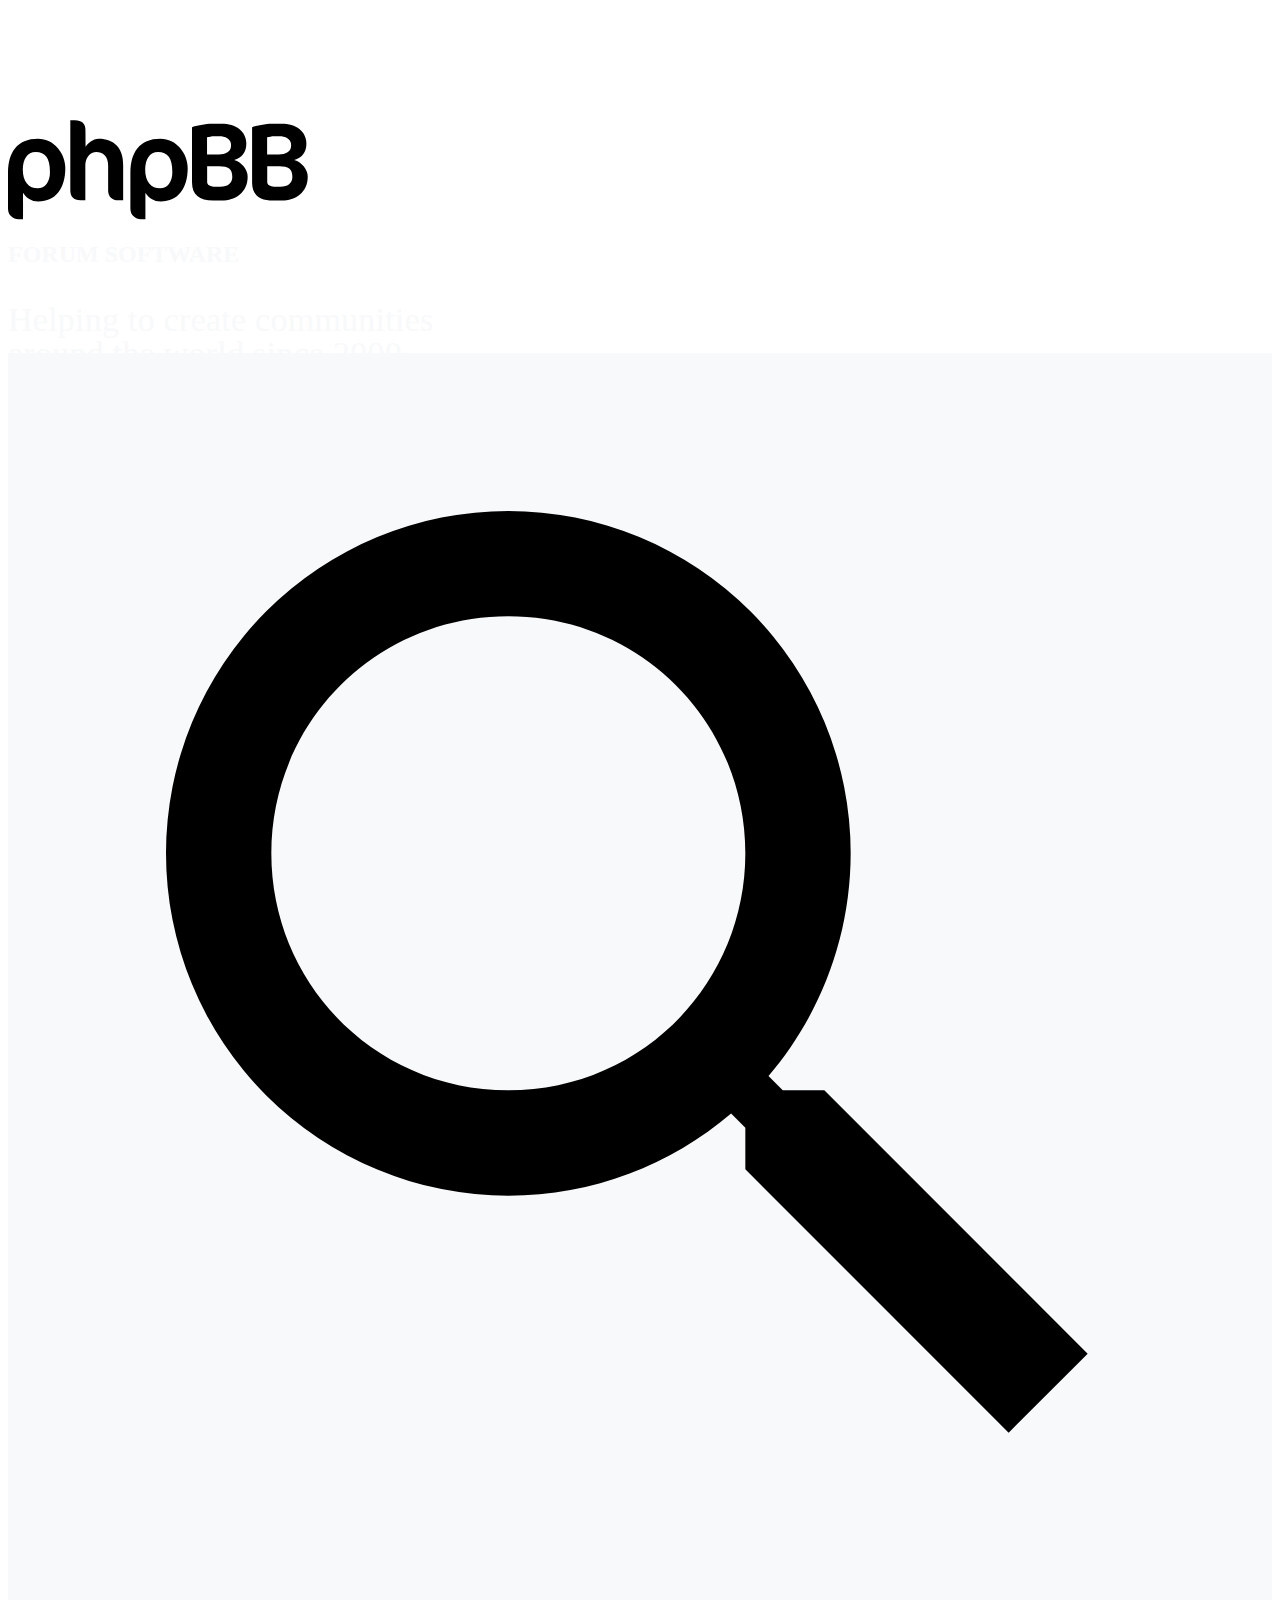
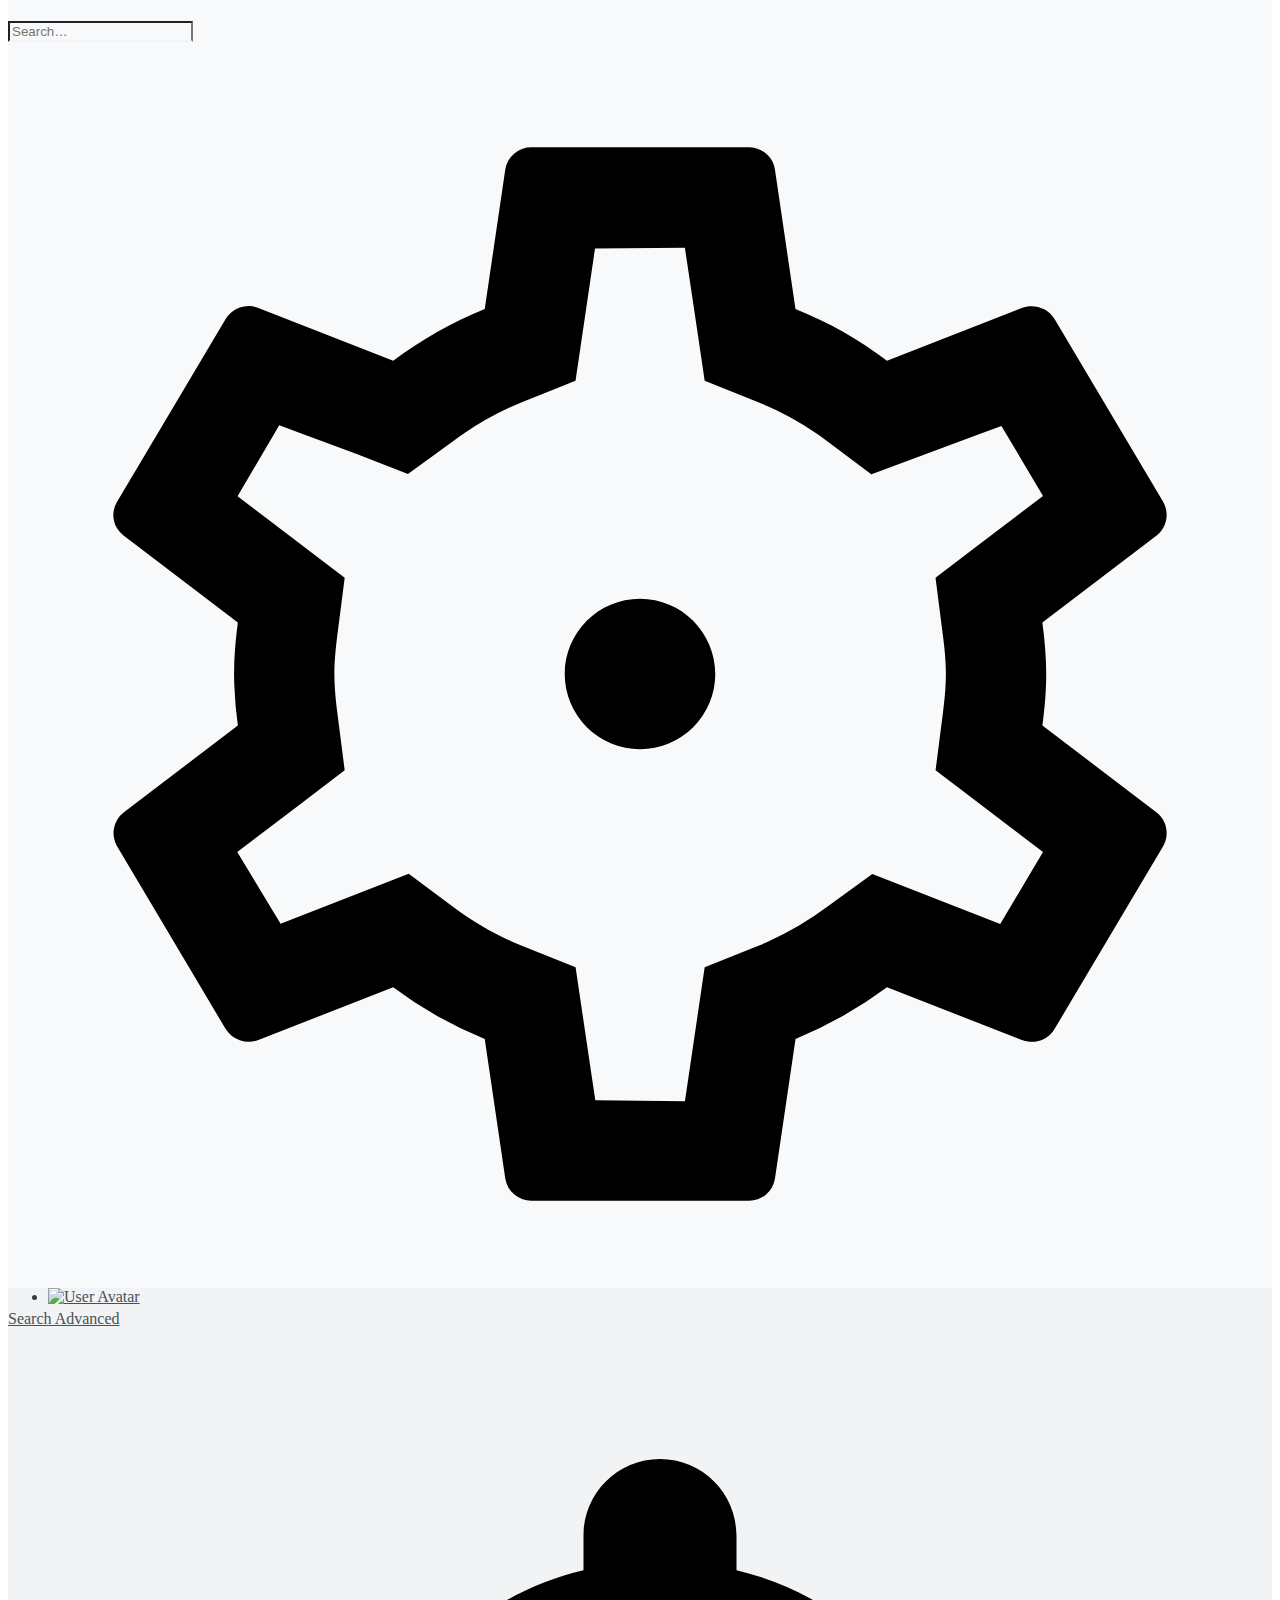
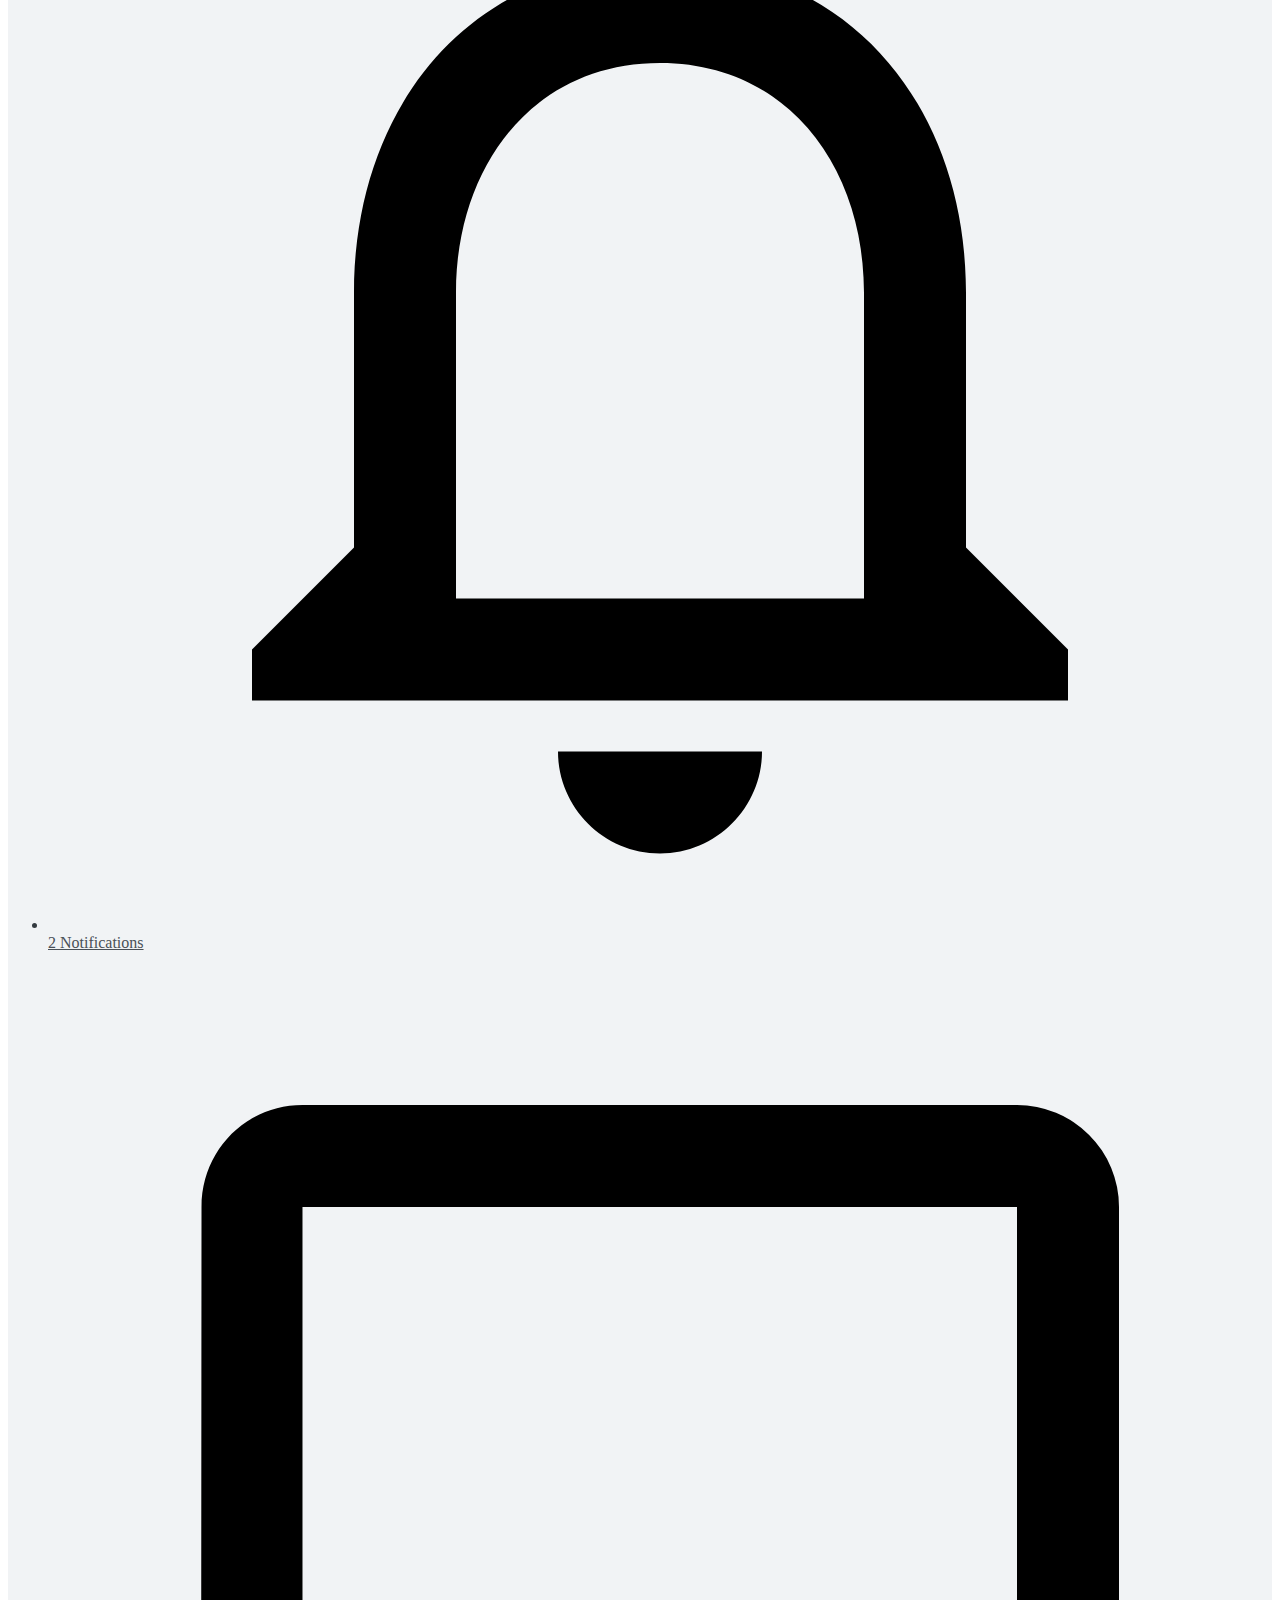
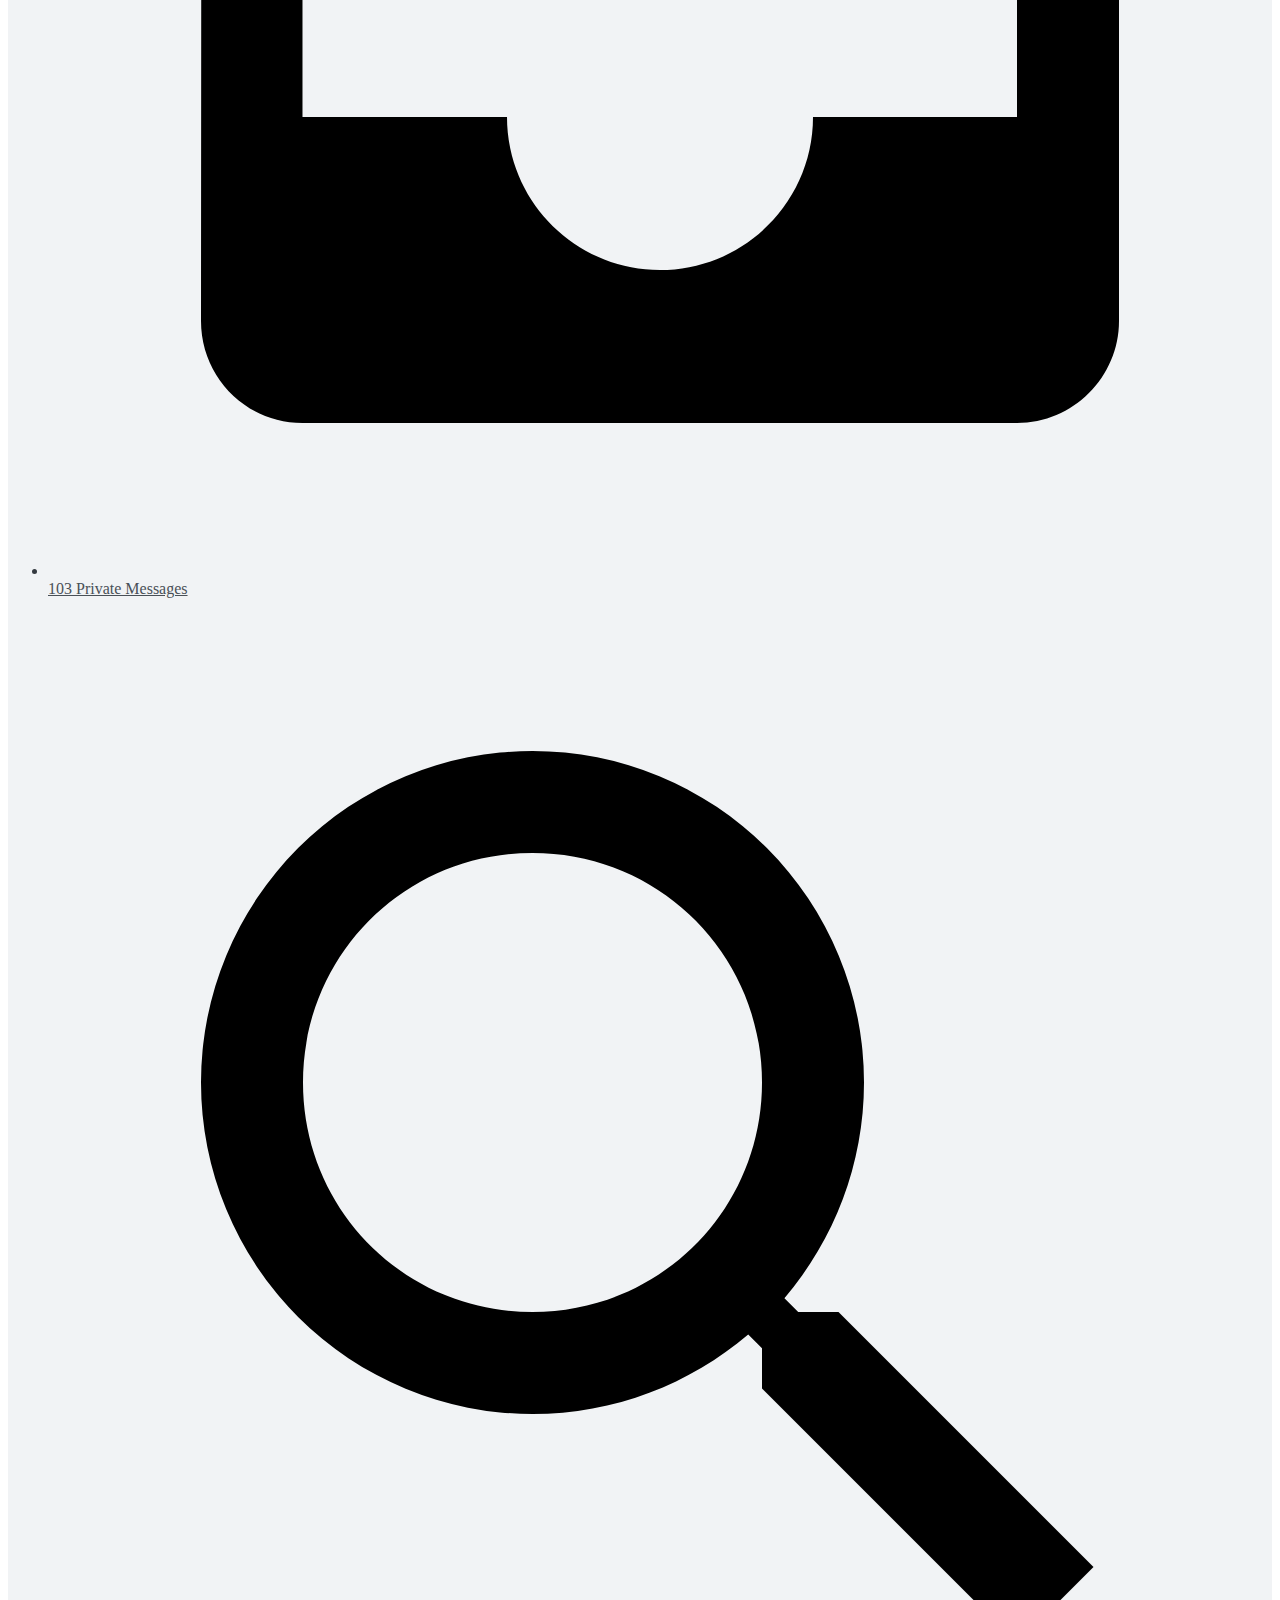
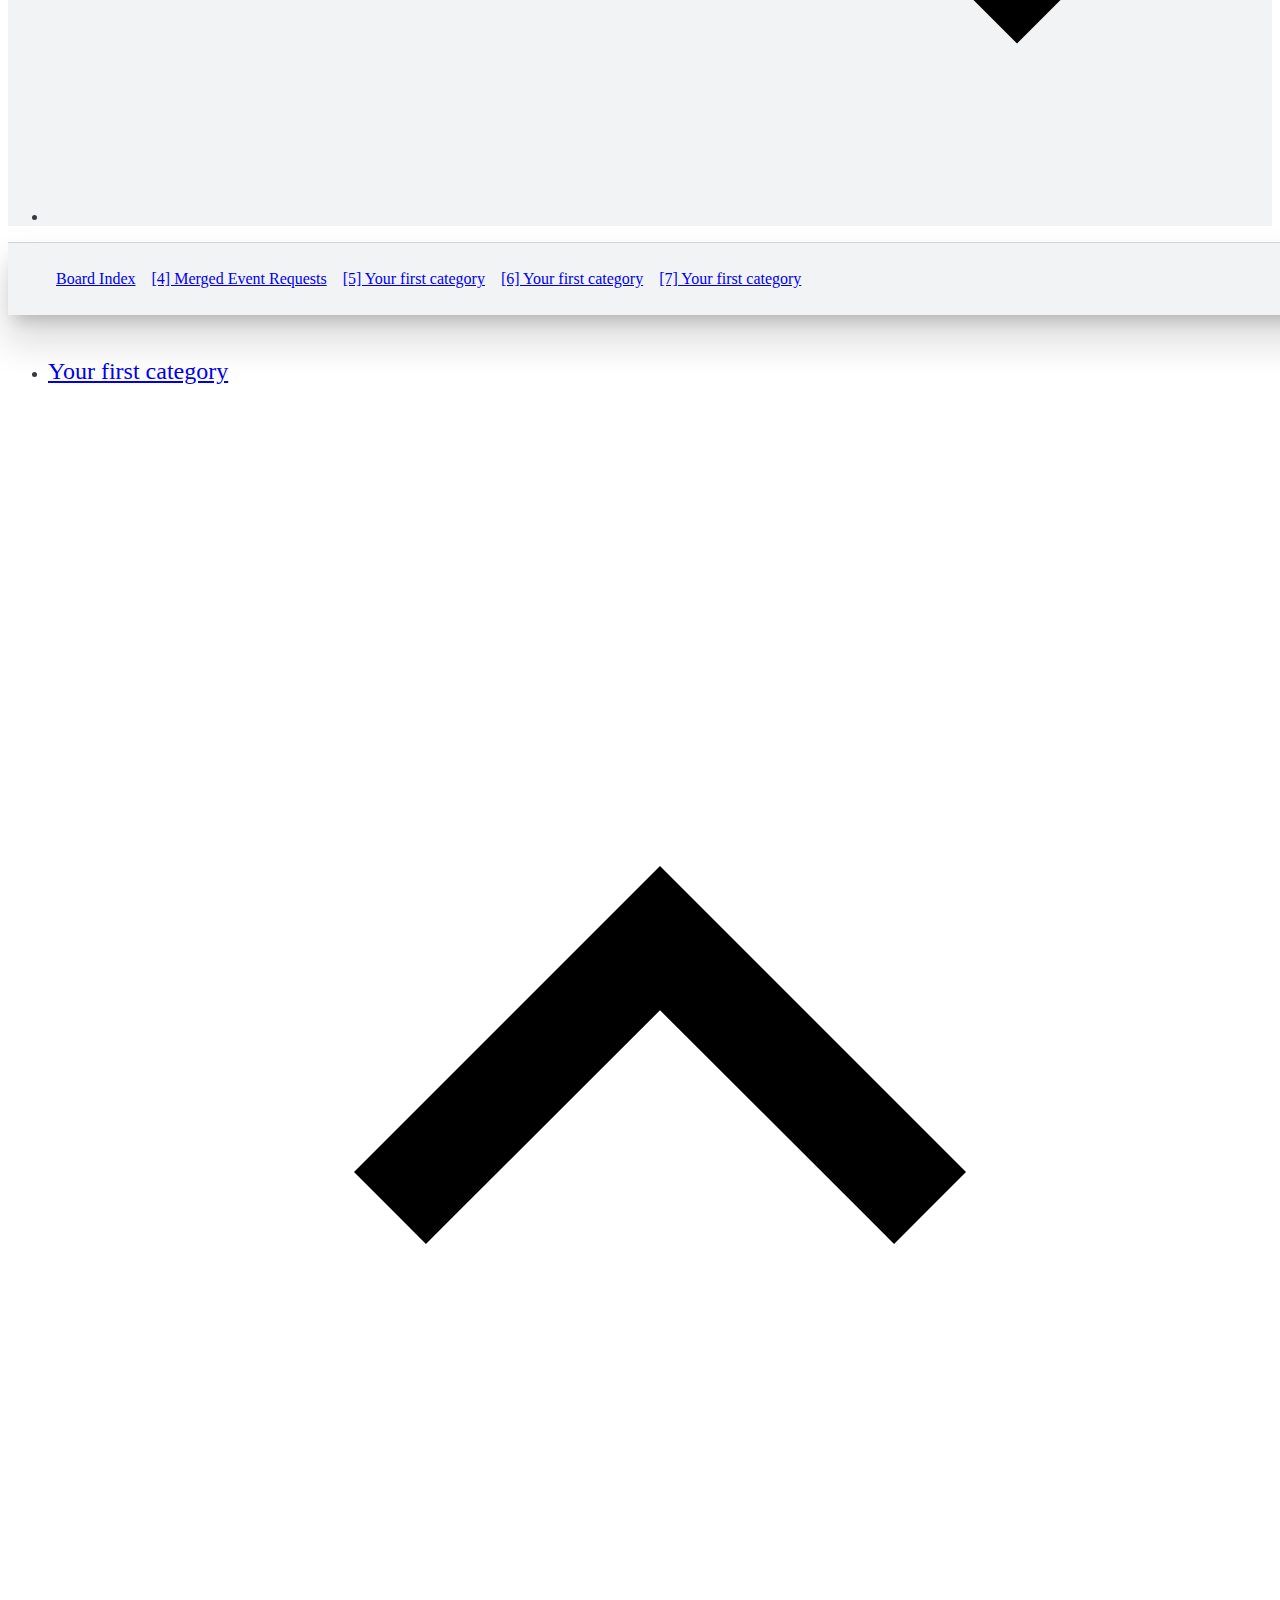
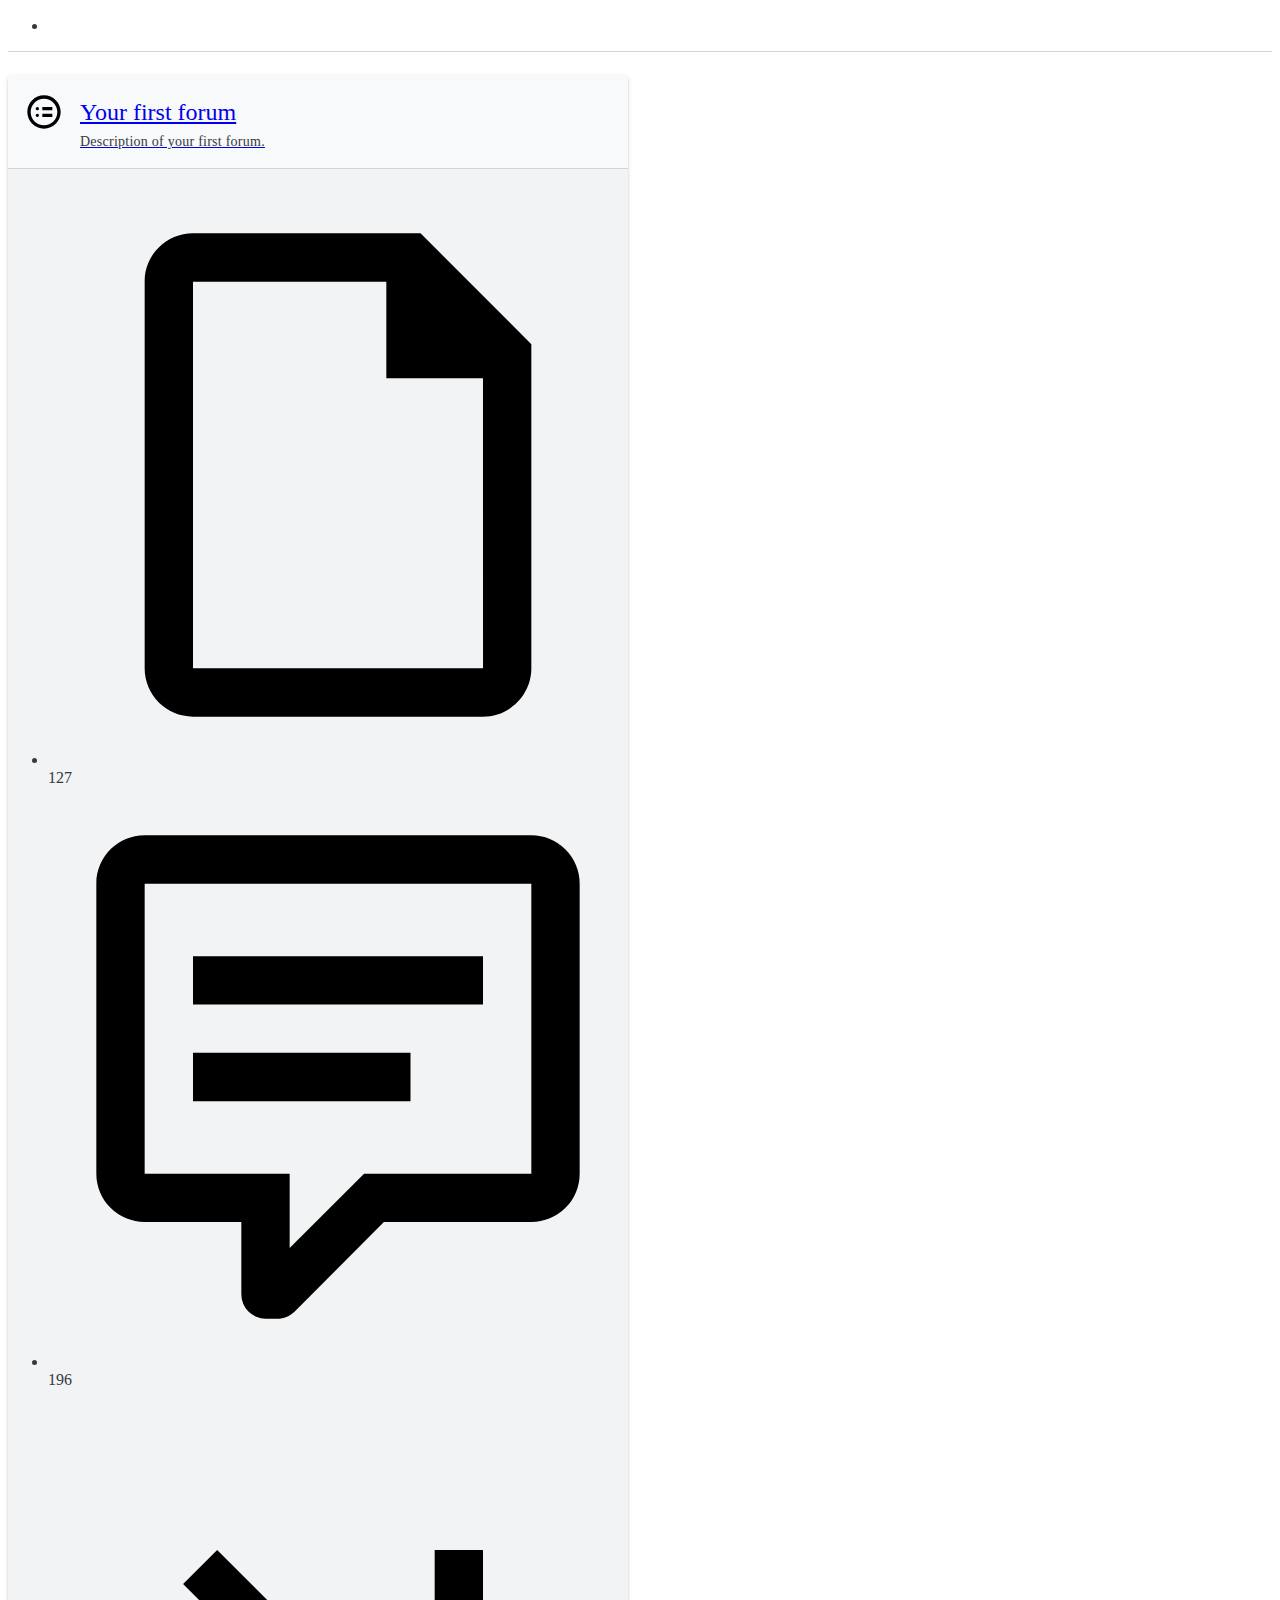
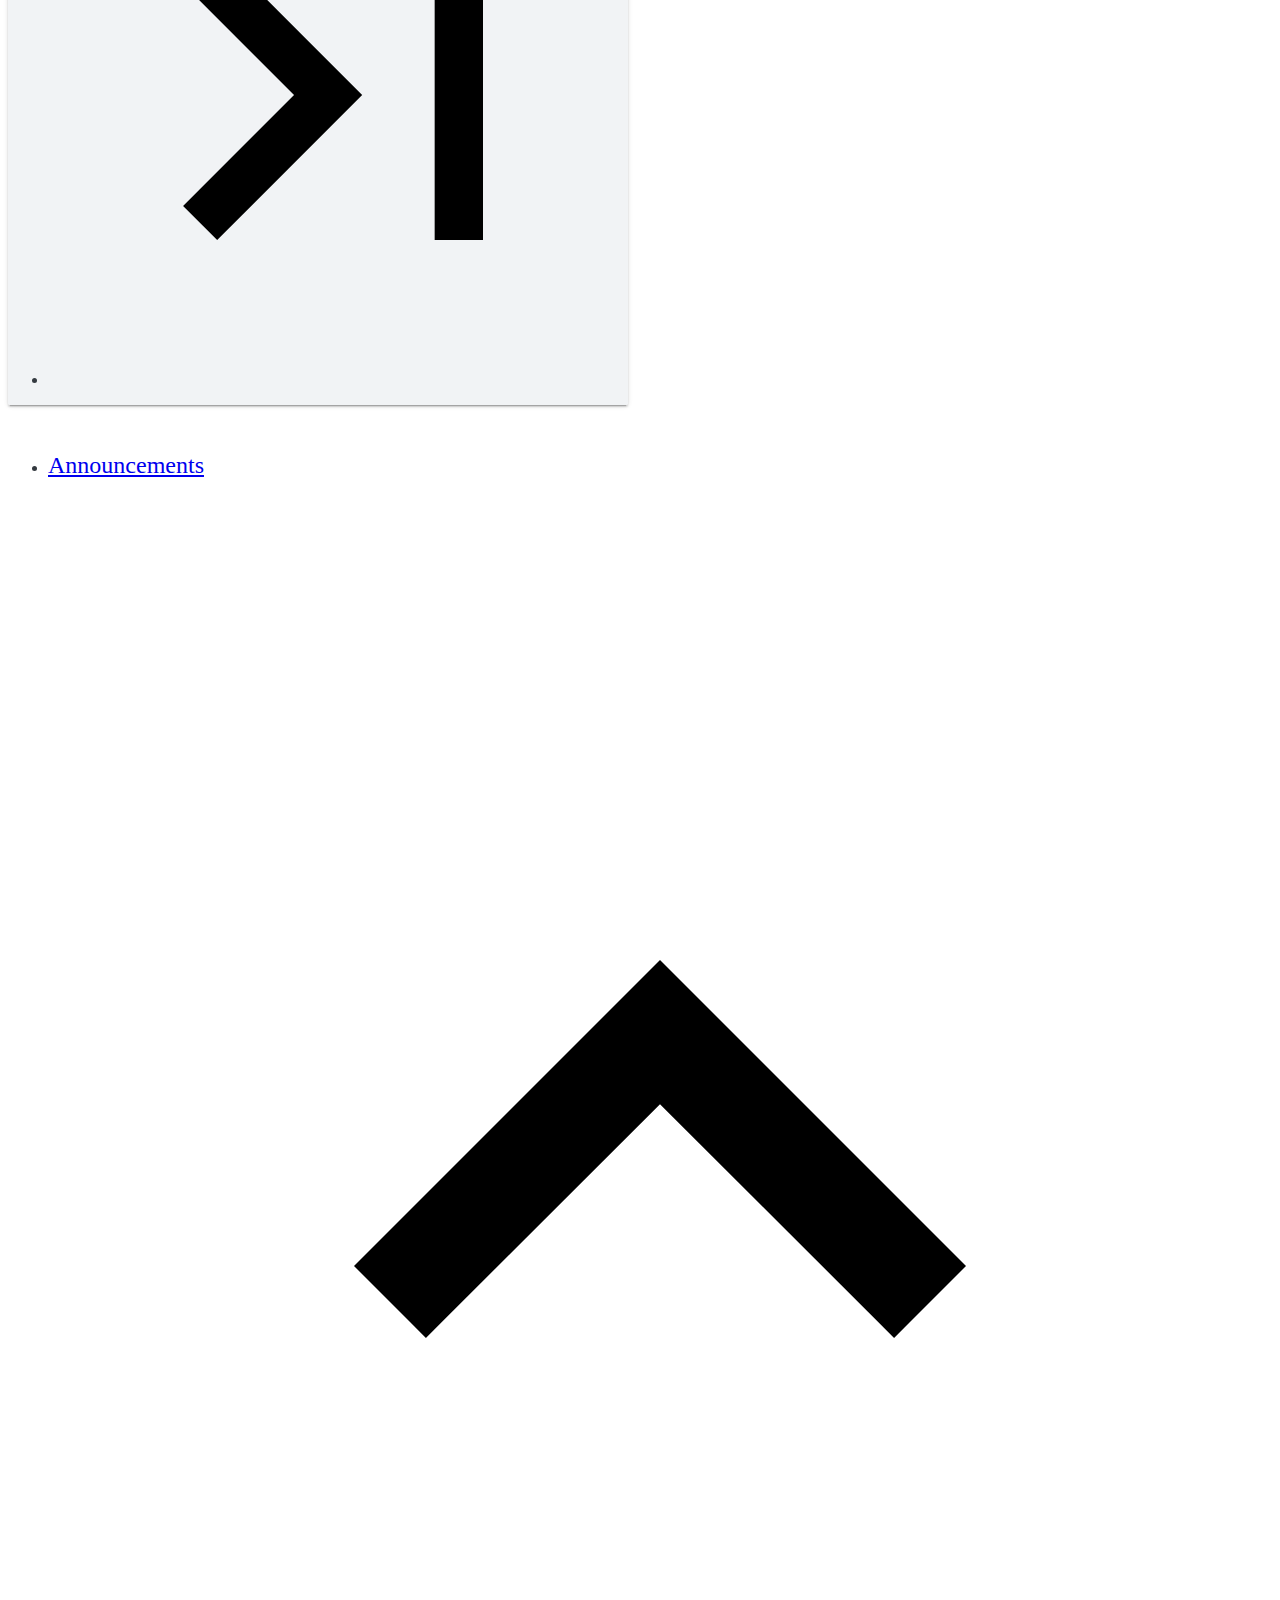
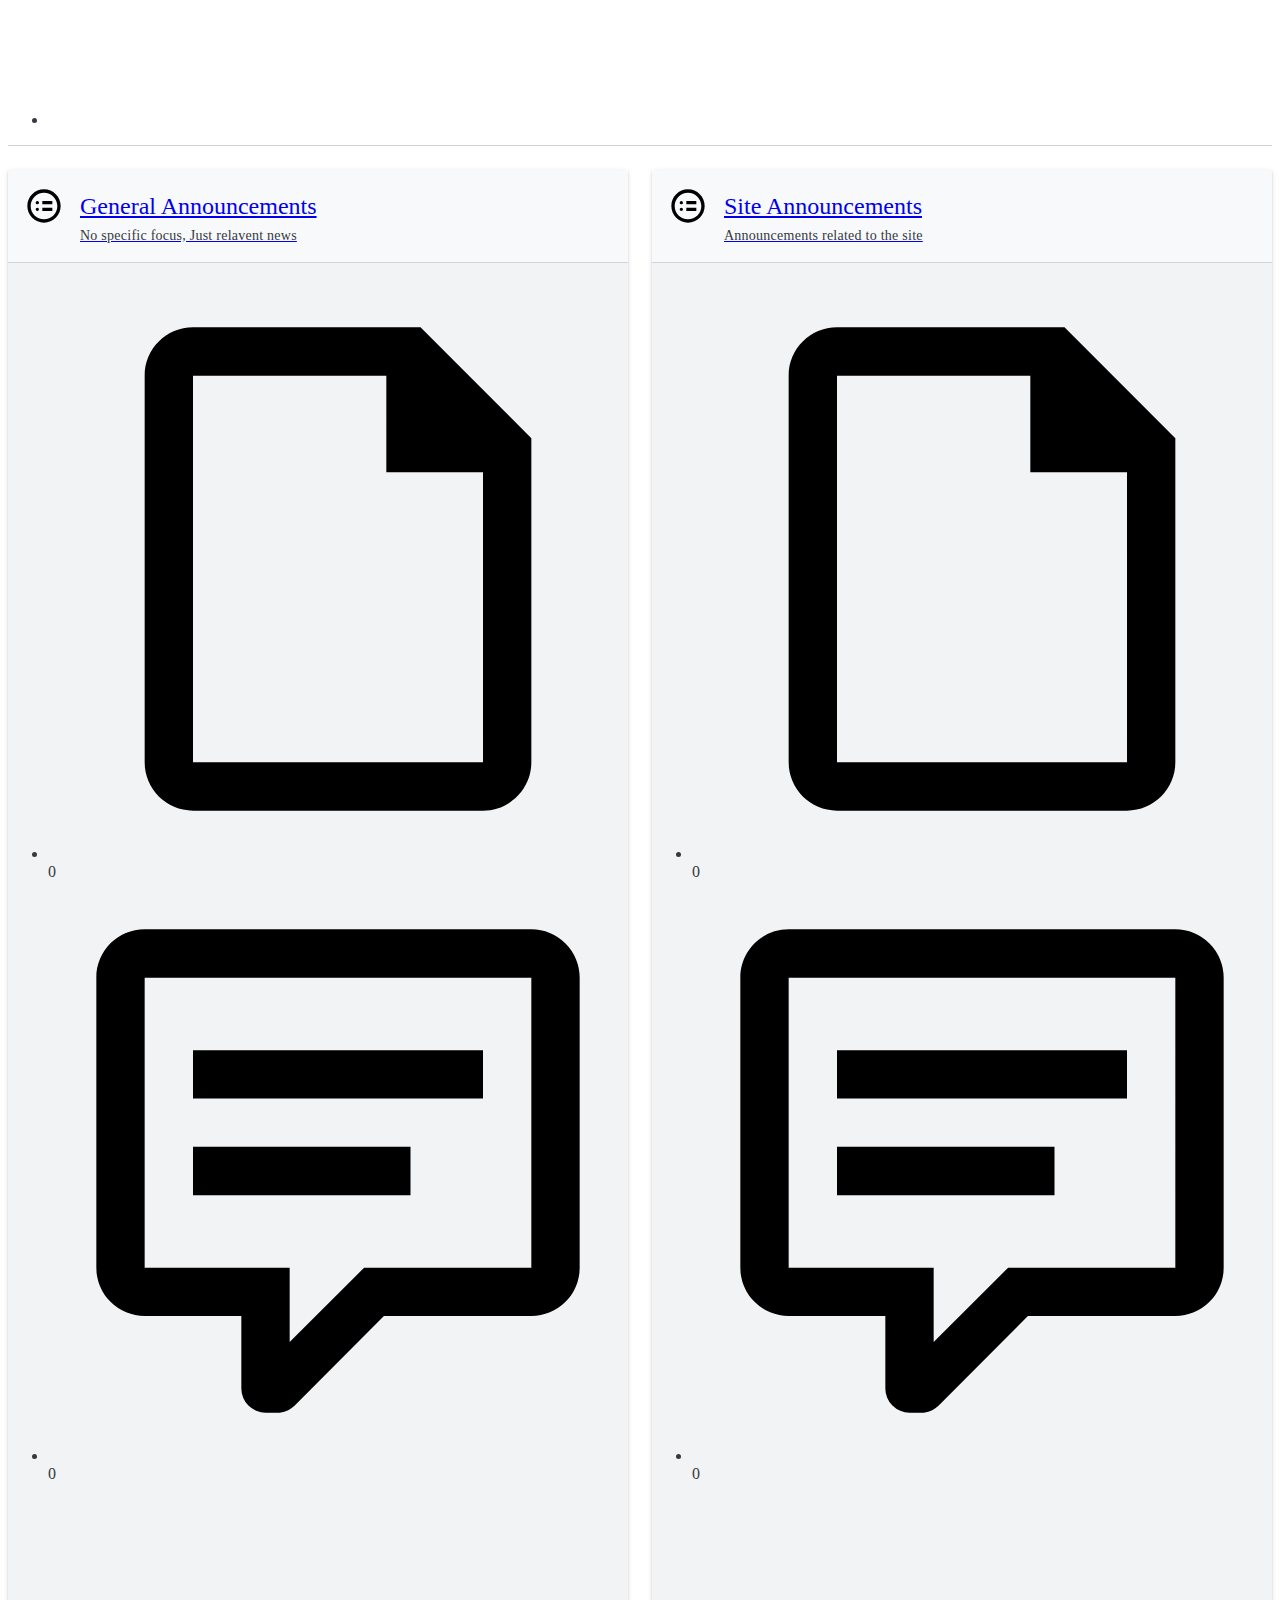
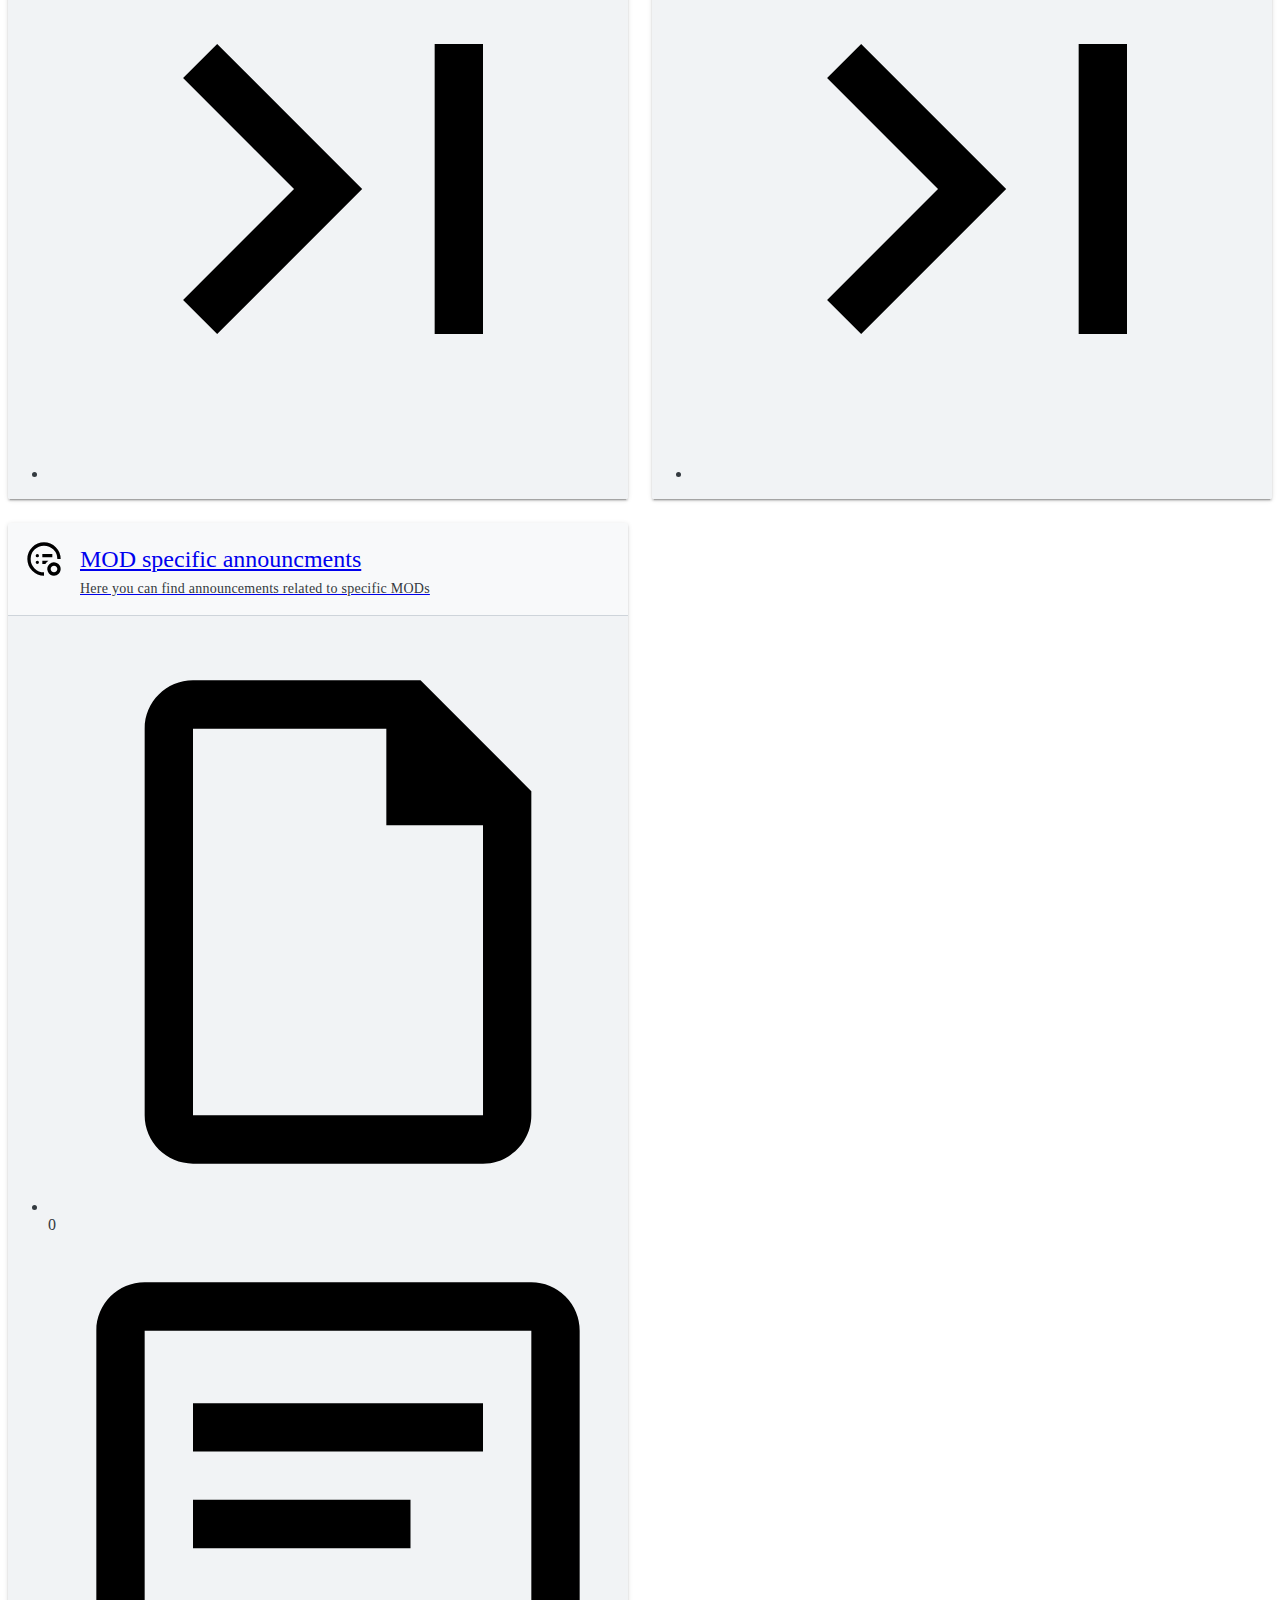
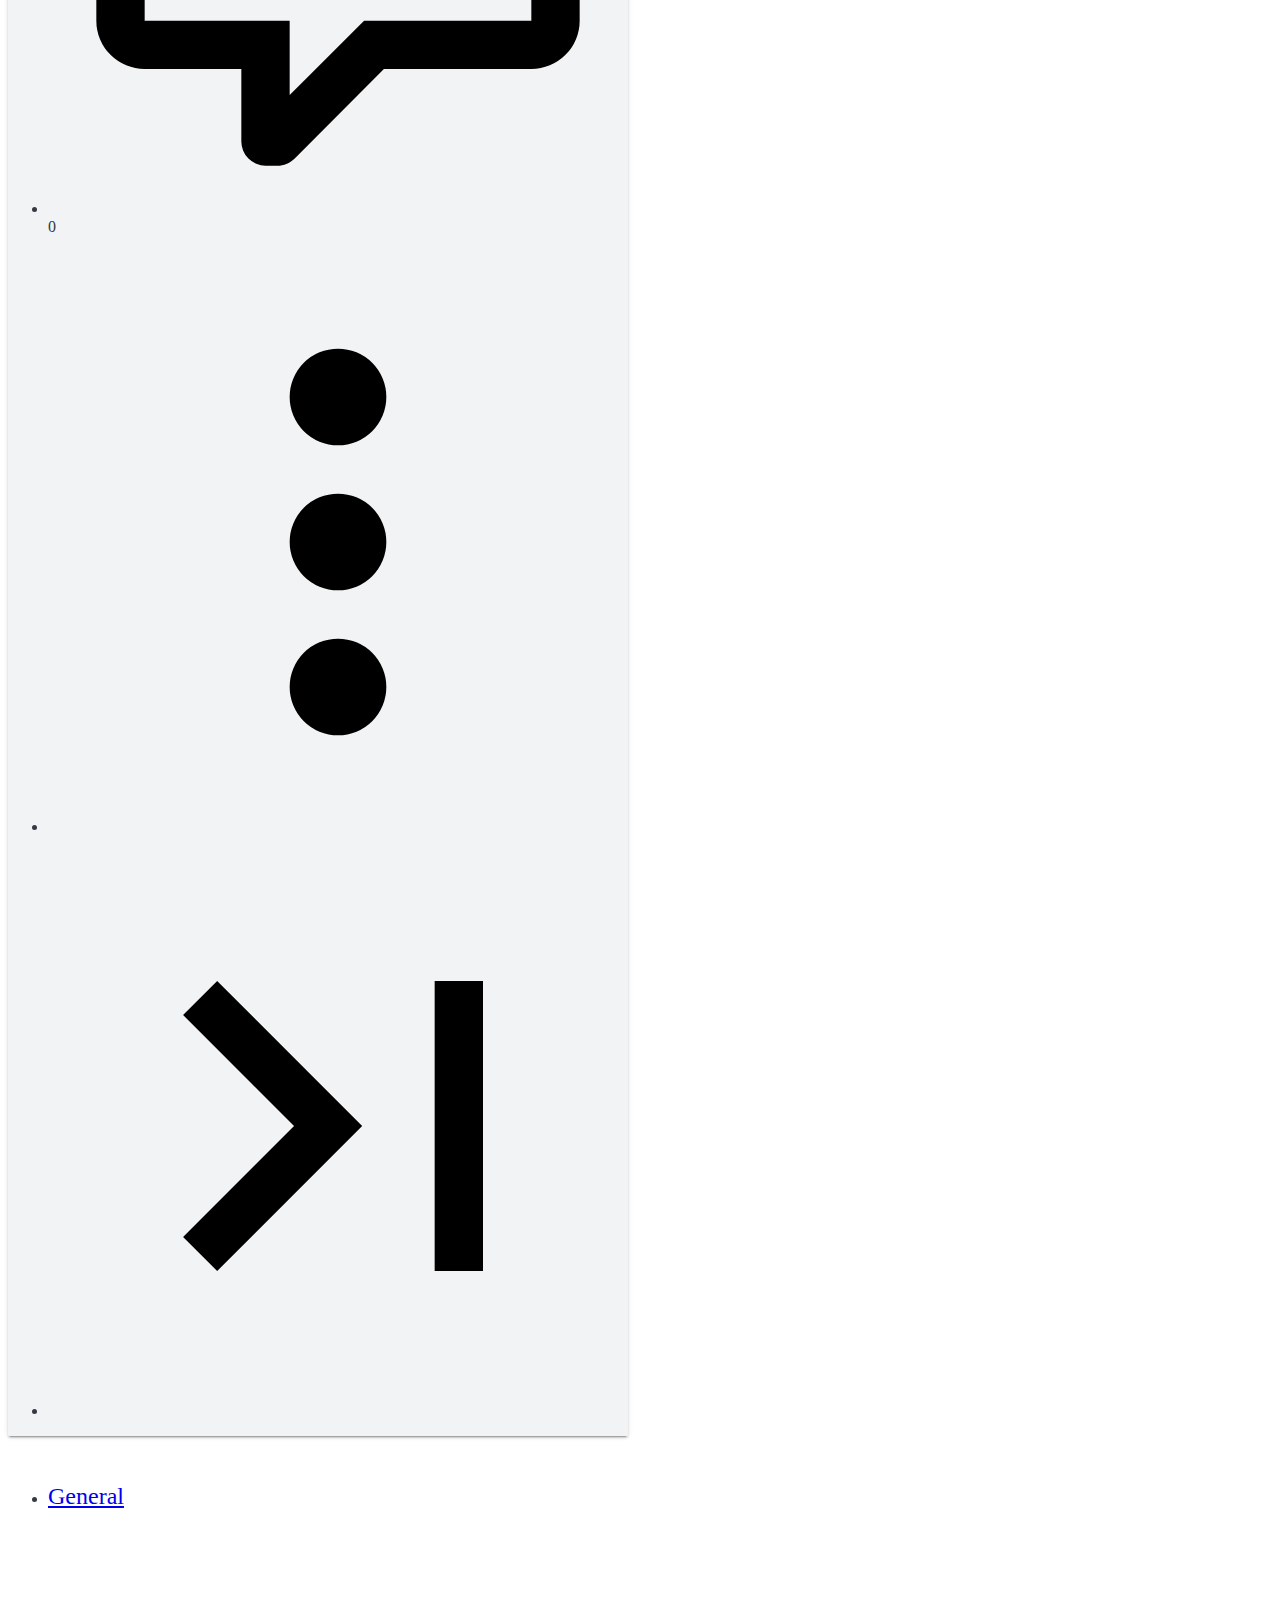
==== tests/views/index.html @ eb9f2563 "rebase all components on base-l 0.21.0 colors" ====
<!DOCTYPE html>
<html lang="en">
	<head>
		<meta charset="utf-8" />
		<meta http-equiv="X-UA-Compatible" content="IE=edge,chrome=1" />
		<meta name="viewport" content="width=device-width,initial-scale=1">
		<meta name="description" content="phpbb forum software">
		<title>Chameleon</title>
		<link href="https://cdn.jsdelivr.net/gh/hanakin/base-l@master/dist/assets/css/core.0.20.0.min.css" rel="stylesheet">
		<link href="../../all/css/theme.0.2.0.css" rel="stylesheet">
		<link href="https://cdn.jsdelivr.net/gh/hanakin/base-l@master/dist/assets/css/utilities.0.20.0.min.css" rel="stylesheet">
	</head>
	<body>
		<nav class="c-drawer t-drawer" data-container="drawer">
			<ul class="c-drawer-nav t-drawer-nav">
				<li class="c-drawer-item t-drawer-item">
					<a class="c-drawer-link t-drawer-link">
						<svg class="o-icon c-drawer-link-icon t-drawer-link-icon" viewBox="0 0 24 24" xmlns="http://www.w3.org/2000/svg" aria-hidden="false" role="img">
							<path fill-rule="evenodd" d="M19,3H5C3.89,3 3,3.89 3,5V9H5V5H19V19H5V15H3V19A2,2 0 0,0 5,21H19A2,2 0 0,0 21,19V5C21,3.89 20.1,3 19,3M10.08,15.58L11.5,17L16.5,12L11.5,7L10.08,8.41L12.67,11H3V13H12.67L10.08,15.58Z" />
						</svg>
						<span class="c-drawer-link-text t-drawer-link-text">Logout</span>
					</a>
				</li>
				<li class="c-drawer-item t-drawer-item">
					<a class="c-drawer-link t-drawer-link">
						<svg class="o-icon c-drawer-link-icon t-drawer-link-icon" viewBox="0 0 24 24" xmlns="http://www.w3.org/2000/svg" aria-hidden="false" role="img">
							<path fill-rule="evenodd" d="M12,2A10,10 0 0,0 2,12A10,10 0 0,0 12,22A10,10 0 0,0 22,12A10,10 0 0,0 12,2M7.07,18.28C7.5,17.38 10.12,16.5 12,16.5C13.88,16.5 16.5,17.38 16.93,18.28C15.57,19.36 13.86,20 12,20C10.14,20 8.43,19.36 7.07,18.28M18.36,16.83C16.93,15.09 13.46,14.5 12,14.5C10.54,14.5 7.07,15.09 5.64,16.83C4.62,15.5 4,13.82 4,12C4,7.59 7.59,4 12,4C16.41,4 20,7.59 20,12C20,13.82 19.38,15.5 18.36,16.83M12,6C10.06,6 8.5,7.56 8.5,9.5C8.5,11.44 10.06,13 12,13C13.94,13 15.5,11.44 15.5,9.5C15.5,7.56 13.94,6 12,6M12,11A1.5,1.5 0 0,1 10.5,9.5A1.5,1.5 0 0,1 12,8A1.5,1.5 0 0,1 13.5,9.5A1.5,1.5 0 0,1 12,11Z" />
						</svg>
						<span class="c-drawer-link-text t-drawer-link-text">Profile</span>
					</a>
				</li>
				<li class="c-drawer-divider t-drawer-divider"></li>
				<li class="c-drawer-item t-drawer-item">
					<a class="c-drawer-link t-drawer-link" data-toggle="drawer-menu">
						<svg class="o-icon c-drawer-link-icon t-drawer-link-icon" viewBox="0 0 24 24" xmlns="http://www.w3.org/2000/svg" aria-hidden="false" role="img">
							<path fill-rule="evenodd" d="M19 8.999c1.654 0 3-1.346 3-3s-1.346-3-3-3a2.993 2.993 0 0 0-2.815 2H2v2h14.185a2.993 2.993 0 0 0 2.815 2zm0-4a1 1 0 1 1 0 2 1 1 0 0 1 0-2zm-10 4c1.302 0 2.401.838 2.815 2H22v2H11.815a2.994 2.994 0 0 1-2.815 2 2.994 2.994 0 0 1-2.815-2H2v-2h4.185a2.993 2.993 0 0 1 2.815-2zm0 4a1 1 0 1 0 0-2 1 1 0 0 0 0 2zm10 2c1.654 0 3 1.346 3 3s-1.346 3-3 3a2.994 2.994 0 0 1-2.815-2H2v-2h14.185a2.993 2.993 0 0 1 2.815-2zm0 4a1 1 0 1 0 0-2 1 1 0 0 0 0 2z" />
						</svg>
						<span class="c-drawer-link-text t-drawer-link-text">User Panel</span>
					</a>
					<ul class="c-drawer-menu t-drawer-menu" data-container="drawer-menu">
						<li class="c-drawer-item t-drawer-item">
							<a class="c-drawer-link t-drawer-link">
								<span class="iconify o-icon o-icon-src-mdi o-icon c-drawer-link-icon t-drawer-link-icon" data-icon="mdi:gauge" data-inline="false" aria-hidden="false"></span>
								<span class="c-drawer-link-text t-drawer-link-text">Forum Overview</span>
							</a>
						</li>
						<li class="c-drawer-item t-drawer-item">
							<a class="c-drawer-link t-drawer-link">
								<svg class="o-icon c-drawer-link-icon t-drawer-link-icon" viewBox="0 0 24 24" xmlns="http://www.w3.org/2000/svg" aria-hidden="false" role="img">
									<path fill-rule="evenodd" d="M3,5H9V11H3V5M5,7V9H7V7H5M11,7H21V9H11V7M11,15H21V17H11V15M5,20L1.5,16.5L2.91,15.09L5,17.17L9.59,12.59L11,14L5,20z" />
								</svg>
								<span class="c-drawer-link-text t-drawer-link-text">Board Preferences</span>
							</a>
						</li>
						<li class="c-drawer-item t-drawer-item">
							<a class="c-drawer-link t-drawer-link">
								<svg class="o-icon c-drawer-link-icon t-drawer-link-icon" viewBox="0 0 24 24" xmlns="http://www.w3.org/2000/svg" aria-hidden="false" role="img">
									<path fill-rule="evenodd" d="M9,5.9 C7.84,5.9 6.9,6.84 6.9,8 C6.9,9.16 7.84,10.1 9,10.1 C10.16,10.1 11.1,9.16 11.1,8 C11.1,6.84 10.16,5.9 9,5.9 Z M9,14.9 C6.03,14.9 2.9,16.36 2.9,17 L2.9,18.1 L15.1,18.1 L15.1,17 C15.1,16.36 11.97,14.9 9,14.9 Z M9,4 C11.21,4 13,5.79 13,8 C13,10.21 11.21,12 9,12 C6.79,12 5,10.21 5,8 C5,5.79 6.79,4 9,4 Z M9,13 C11.67,13 17,14.34 17,17 L17,20 L1,20 L1,17 C1,14.34 6.33,13 9,13 Z M22.0562825,11.392 L22.9239594,12.052 C23.0020914,12.112 23.0226525,12.22 22.9733059,12.308 L22.1508634,13.692 C22.1015168,13.78 21.9945993,13.816 21.9000184,13.78 L20.8760774,13.38 C20.6622423,13.536 20.4319584,13.672 20.1811134,13.772 L20.0248493,14.832 C20.0125127,14.928 19.9261562,15 19.8233509,15 L18.1784657,15 C18.0756604,15 17.9893039,14.928 17.9769673,14.832 L17.8207032,13.772 C17.5698582,13.672 17.3395743,13.54 17.1257392,13.38 L16.1017982,13.78 C16.0113295,13.812 15.9002998,13.78 15.8509532,13.692 L15.0285106,12.308 C14.9791641,12.22 14.9997251,12.112 15.0778572,12.052 L15.9455341,11.392 C15.9290853,11.264 15.9167486,11.132 15.9167486,11 C15.9167486,10.868 15.9290853,10.736 15.9455341,10.608 L15.0778572,9.948 C14.9997251,9.888 14.9750519,9.78 15.0285106,9.692 L15.8509532,8.308 C15.9002998,8.22 16.0072173,8.184 16.1017982,8.22 L17.1257392,8.62 C17.3395743,8.464 17.5698582,8.328 17.8207032,8.228 L17.9769673,7.168 C17.9893039,7.072 18.0756604,7 18.1784657,7 L19.8233509,7 C19.9261562,7 20.0125127,7.072 20.0248493,7.168 L20.1811134,8.228 C20.4319584,8.328 20.6622423,8.46 20.8760774,8.62 L21.9000184,8.22 C21.9904871,8.188 22.1015168,8.22 22.1508634,8.308 L22.9733059,9.692 C23.0226525,9.78 23.0020914,9.888 22.9239594,9.948 L22.0562825,10.608 C22.0727313,10.736 22.085068,10.864 22.085068,11 C22.085068,11.136 22.0727313,11.264 22.0562825,11.392 Z M19.0009083,12.4 C19.7945654,12.4 20.4401828,11.772 20.4401828,11 C20.4401828,10.228 19.7945654,9.6 19.0009083,9.6 C18.2072512,9.6 17.5616338,10.228 17.5616338,11 C17.5616338,11.772 18.2072512,12.4 19.0009083,12.4" />
								</svg>
								<span class="c-drawer-link-text t-drawer-link-text">Profile Settings</span>
							</a>
						</li>
						<li class="c-drawer-item t-drawer-item">
							<a class="c-drawer-link t-drawer-link">
								<span class="iconify o-icon o-icon-src-mdi o-icon c-drawer-link-icon t-drawer-link-icon" data-icon="mdi:account-multiple-outline" data-inline="false" aria-hidden="false"></span>
								<span class="c-drawer-link-text t-drawer-link-text">Groups</span>
							</a>
						</li>
						<li class="c-drawer-item t-drawer-item">
							<a class="c-drawer-link t-drawer-link">
								<svg class="o-icon c-drawer-link-icon t-drawer-link-icon" viewBox="0 0 24 24" xmlns="http://www.w3.org/2000/svg" aria-hidden="false" role="img">
									<path fill-rule="evenodd" d="M5,15L4.4,14.5C2.4,12.6 1,11.4 1,9.9C1,8.7 2,7.7 3.2,7.7C3.9,7.7 4.6,8 5,8.5C5.4,8 6.1,7.7 6.8,7.7C8,7.7 9,8.6 9,9.9C9,11.4 7.6,12.6 5.6,14.5L5,15M15,4A4,4 0 0,0 11,8A4,4 0 0,0 15,12A4,4 0 0,0 19,8A4,4 0 0,0 15,4M15,10.1A2.1,2.1 0 0,1 12.9,8A2.1,2.1 0 0,1 15,5.9C16.16,5.9 17.1,6.84 17.1,8C17.1,9.16 16.16,10.1 15,10.1M15,13C12.33,13 7,14.33 7,17V20H23V17C23,14.33 17.67,13 15,13M21.1,18.1H8.9V17C8.9,16.36 12,14.9 15,14.9C17.97,14.9 21.1,16.36 21.1,17V18.1Z" />
								</svg>
								<span class="c-drawer-link-text t-drawer-link-text">Friends &amp; Foes</span>
							</a>
						</li>
					</ul>
				</li>
				<li class="c-drawer-item t-drawer-item">
					<a class="c-drawer-link t-drawer-link" data-toggle="drawer-menu">
						<svg class="o-icon c-drawer-link-icon t-drawer-link-icon" viewBox="0 0 24 24" xmlns="http://www.w3.org/2000/svg" aria-hidden="false" role="img">
							<path fill-rule="evenodd" d="M10.61 14.87l-1.44 1.41.718.732-1.459 1.426L2 12.004l1.436-1.437.705.706 7.169-7.145-.726-.726L12.004 2l6.435 6.44-1.42 1.423-.711-.71-1.432 1.423L22 17.712 17.722 22l-7.112-7.13zm-2.857-.02l2.84-2.843 7.124 7.133 1.426-1.43-7.125-7.121 2.858-2.856-2.164-2.162-7.123 7.116 2.164 2.162z" />
						</svg>
						<span class="c-drawer-link-text t-drawer-link-text">Moderation Panel</span>
					</a>
					<ul class="c-drawer-menu t-drawer-menu" data-container="drawer-menu">
						<li class="c-drawer-item t-drawer-item">
							<a class="c-drawer-link t-drawer-link">
								<svg class="o-icon c-drawer-link-icon t-drawer-link-icon" viewBox="0 0 24 24" xmlns="http://www.w3.org/2000/svg" aria-hidden="false" role="img">
									<path fill-rule="evenodd" d="M13 2.05v3.03c3.39.49 6 3.39 6 6.92 0 .9-.18 1.75-.48 2.54l2.6 1.53c.56-1.24.88-2.62.88-4.07 0-5.18-3.95-9.45-9-9.95zM12 19c-3.87 0-7-3.13-7-7 0-3.53 2.61-6.43 6-6.92V2.05c-5.06.5-9 4.76-9 9.95 0 5.52 4.47 10 9.99 10 3.31 0 6.24-1.61 8.06-4.09l-2.6-1.53C16.17 17.98 14.21 19 12 19z" />
								</svg>
								<span class="c-drawer-link-text t-drawer-link-text">Queue</span>
							</a>
						</li>
						<li class="c-drawer-item t-drawer-item">
							<a class="c-drawer-link t-drawer-link">
								<svg class="o-icon c-drawer-link-icon t-drawer-link-icon" viewBox="0 0 24 24" xmlns="http://www.w3.org/2000/svg" aria-hidden="false" role="img">
									<path fill-rule="evenodd" d="M11,15H13V17H11V15M11,7H13V13H11V7M12,2C6.47,2 2,6.5 2,12A10,10 0 0,0 12,22A10,10 0 0,0 22,12A10,10 0 0,0 12,2M12,20A8,8 0 0,1 4,12A8,8 0 0,1 12,4A8,8 0 0,1 20,12A8,8 0 0,1 12,20Z" />
								</svg>
								<span class="c-drawer-link-text t-drawer-link-text">Reports</span>
							</a>
						</li>
						<li class="c-drawer-item t-drawer-item">
							<a class="c-drawer-link t-drawer-link">
								<svg viewBox="0 0 24 24" xmlns="http://www.w3.org/2000/svg" class="o-icon c-drawer-link-icon t-drawer-link-icon">
									<svg class="o-icon c-drawer-link-icon t-drawer-link-icon" viewBox="0 0 24 24" xmlns="http://www.w3.org/2000/svg" aria-hidden="false" role="img">
										<path fill-rule="evenodd" d="M19.5 3.5L18 2l-1.5 1.5L15 2l-1.5 1.5L12 2l-1.5 1.5L9 2 7.5 3.5 6 2 4.5 3.5 3 2v20l1.5-1.5L6 22l1.5-1.5L9 22l1.5-1.5L12 22l1.5-1.5L15 22l1.5-1.5L18 22l1.5-1.5L21 22V2l-1.5 1.5zM19 19.09H5V4.91h14v14.18zM6 15h12v2H6zm0-4h12v2H6zm0-4h12v2H6z" />
									</svg>
									<span class="c-drawer-link-text t-drawer-link-text">Notes</span>
							</a>
						</li>
						<li class="c-drawer-item t-drawer-item">
							<a class="c-drawer-link t-drawer-link">
								<svg class="o-icon c-drawer-link-icon t-drawer-link-icon" viewBox="0 0 24 24" xmlns="http://www.w3.org/2000/svg" aria-hidden="false" role="img">
									<path fill-rule="evenodd" d="M12,2L1,21H23M12,6L19.53,19H4.47M11,10V14H13V10M11,16V18H13V16" />
								</svg>
								<span class="c-drawer-link-text t-drawer-link-text">Warnings</span>
							</a>
						</li>
						<li class="c-drawer-item t-drawer-item">
							<a class="c-drawer-link t-drawer-link">
								<span class="iconify o-icon o-icon-src-mdi o-icon c-drawer-link-icon t-drawer-link-icon" data-icon="mdi:clipboard-text-outline" data-inline="false" aria-hidden="false"></span>
								<span class="c-drawer-link-text t-drawer-link-text">Logs</span>
							</a>
						</li>
						<li class="c-drawer-item t-drawer-item">
							<a class="c-drawer-link t-drawer-link">
								<span class="iconify o-icon o-icon-src-mdi o-icon c-drawer-link-icon t-drawer-link-icon" data-icon="mdi:cancel" data-inline="false" aria-hidden="false"></span>
								<span class="c-drawer-link-text t-drawer-link-text">Bans</span>
							</a>
						</li>
					</ul>
				</li>
				<li class="c-drawer-item t-drawer-item">
					<a class="c-drawer-link t-drawer-link">
						<svg class="o-icon c-drawer-link-icon t-drawer-link-icon" viewBox="0 0 24 24" xmlns="http://www.w3.org/2000/svg" aria-hidden="false" role="img">
							<path fill-rule="evenodd" d="M12,1L3,5V11C3,16.55 6.84,21.74 12,23C17.16,21.74 21,16.55 21,11V5L12,1M12,3.18L19,6.3V11.22C19,12.92 18.5,14.65 17.65,16.17C16,14.94 13.26,14.5 12,14.5C10.74,14.5 8,14.94 6.35,16.17C5.5,14.65 5,12.92 5,11.22V6.3L12,3.18M12,6A3.5,3.5 0 0,0 8.5,9.5A3.5,3.5 0 0,0 12,13A3.5,3.5 0 0,0 15.5,9.5A3.5,3.5 0 0,0 12,6M12,8A1.5,1.5 0 0,1 13.5,9.5A1.5,1.5 0 0,1 12,11A1.5,1.5 0 0,1 10.5,9.5A1.5,1.5 0 0,1 12,8M12,16.5C13.57,16.5 15.64,17.11 16.53,17.84C15.29,19.38 13.7,20.55 12,21C10.3,20.55 8.71,19.38 7.47,17.84C8.37,17.11 10.43,16.5 12,16.5Z" />
						</svg>
						<span class="c-drawer-link-text t-drawer-link-text">Administrator Panel</span>
					</a>
				</li>
				<li class="c-drawer-divider t-drawer-divider"></li>
				<li class="c-drawer-item t-drawer-item">
					<a class="c-drawer-link t-drawer-link" data-toggle="drawer-menu">
						<svg class="o-icon c-drawer-link-icon t-drawer-link-icon" viewBox="0 0 24 24" xmlns="http://www.w3.org/2000/svg" aria-hidden="false" role="img">
							<path fill-rule="evenodd" d="M17.414,0 L22,4.586 L22,18 C22,19.103 21.103,20 20,20 L8,20 C6.897,20 6,19.103 6,18 L6,2 C6,0.898 6.897,0 8,0 L17.414,0 Z M20.001,18 L20,6 L16,6 L16,2 L8,2 L8,18 L20.001,18 Z M4,4 L4,22 L20,22 L20,24 L4,24 C2.8954305,24 2,23.1045695 2,22 L2,4 L4,4 Z" />
						</svg>
						<span class="c-drawer-link-text t-drawer-link-text">Quick Links</span>
					</a>
					<ul class="c-drawer-menu t-drawer-menu" data-container="drawer-menu">
						<li class="c-drawer-item t-drawer-item">
							<a class="c-drawer-link t-drawer-link">
								<svg class="o-icon c-drawer-link-icon t-drawer-link-icon" viewBox="0 0 24 24" xmlns="http://www.w3.org/2000/svg" aria-hidden="false" role="img">
									<path fill-rule="evenodd" d="M15.414 2H6c-1.103 0-2 .898-2 2v16c0 1.103.897 2 2 2h12c1.103 0 2-.897 2-2V6.586L15.414 2zm2.587 18H6V4h8v4h4l.001 12zM12 11l-.934 2.066L9 14l2.066.934L12 17l.942-2.066L15 14l-2.058-.934L12 11z" />
								</svg>
								<span class="c-drawer-link-text t-drawer-link-text">Your Posts</span>
							</a>
						</li>
						<li class="c-drawer-item t-drawer-item">
							<a class="c-drawer-link t-drawer-link">
								<svg class="o-icon c-drawer-link-icon t-drawer-link-icon" viewBox="0 0 24 24" xmlns="http://www.w3.org/2000/svg" aria-hidden="false" role="img">
									<path fill-rule="evenodd" d="M15.414 2H6c-1.103 0-2 .898-2 2v16c0 1.103.897 2 2 2h12c1.103 0 2-.897 2-2V6.586L15.414 2zM10 4h4v4h4v3h2v2h-2v3h2v2h-2l.001 2H15v2h-2v-2h-3v2H8v-2H6v-2H4v-2h2v-3H4v-2h2V8H4V6h2V4h2V2h2v2z" />
								</svg>
								<span class="c-drawer-link-text t-drawer-link-text">New Posts</span>
							</a>
						</li>
						<li class="c-drawer-item t-drawer-item">
							<a class="c-drawer-link t-drawer-link">
								<svg class="o-icon c-drawer-link-icon t-drawer-link-icon" viewBox="0 0 24 24" xmlns="http://www.w3.org/2000/svg" aria-hidden="false" role="img">
									<path fill-rule="evenodd" d="M15.414 2H6c-1.103 0-2 .898-2 2v16c0 1.103.897 2 2 2h12c1.103 0 2-.897 2-2V6.586L15.414 2zm2.587 18H6V4h8v4h4l.001 12zM8 11v2h6v-2H8zm0 4v2h8v-2H8z" />
								</svg>
								<span class="c-drawer-link-text t-drawer-link-text">Unread Posts</span>
							</a>
						</li>
						<li class="c-drawer-item t-drawer-item">
							<a class="c-drawer-link t-drawer-link">
								<svg class="o-icon c-drawer-link-icon t-drawer-link-icon" viewBox="0 0 24 24" xmlns="http://www.w3.org/2000/svg" aria-hidden="false" role="img">
									<path fill-rule="evenodd" d="M15.414 2H6c-1.103 0-2 .898-2 2v16c0 1.103.897 2 2 2h12c1.103 0 2-.897 2-2V6.586L15.414 2zm2.587 18H6V4h8v4h4l.001 12zM11 10v5h2v-5h-2zm1 8a1 1 0 1 0 0-2 1 1 0 0 0 0 2z" />
								</svg>
								<span class="c-drawer-link-text t-drawer-link-text">Unanswered Topics</span>
							</a>
						</li>
						<li class="c-drawer-item t-drawer-item">
							<a class="c-drawer-link t-drawer-link">
								<svg class="o-icon c-drawer-link-icon t-drawer-link-icon" viewBox="0 0 24 24" xmlns="http://www.w3.org/2000/svg" aria-hidden="false" role="img">
									<path fill-rule="evenodd" d="M15.414 2H6c-1.103 0-2 .898-2 2v16c0 1.103.897 2 2 2h12c1.103 0 2-.897 2-2V6.586L15.414 2zm2.587 18H6V4h8v4h4l.001 12zm-4.695-4.811h2.944v-1.167h-2.223l-1.135-2.27-.931 2.793-1.635-4.25-1.397 3.727H7.75v1.167h1.988l.602-1.608L12.04 18l1.068-3.207.198.397z" />
								</svg>
								<span class="c-drawer-link-text t-drawer-link-text">Active Topics</span>
							</a>
						</li>
					</ul>
				</li>
				<li class="c-drawer-item t-drawer-item">
					<a class="c-drawer-link t-drawer-link">
						<svg class="o-icon c-drawer-link-icon t-drawer-link-icon" viewBox="0 0 24 24" xmlns="http://www.w3.org/2000/svg" aria-hidden="false" role="img">
							<path fill-rule="evenodd" d="M12 22C6.486 22 2 17.515 2 12 2 6.487 6.486 2 12 2s10 4.486 10 10c0 5.515-4.486 10-10 10zm0-18c4.411 0 8 3.589 8 8s-3.589 8-8 8-8-3.589-8-8 3.589-8 8-8zm1 11v-1.125A4.011 4.011 0 0 0 16 10c0-2.205-1.795-4-4-4s-4 1.795-4 4h2a2 2 0 1 1 2 2h-1v3h2zm-1 3.25a1.25 1.25 0 1 0 0-2.5 1.25 1.25 0 0 0 0 2.5z" />
						</svg>
						<span class="c-drawer-link-text t-drawer-link-text">Faqs</span>
					</a>
				</li>
				<li class="c-drawer-item t-drawer-item">
					<a class="c-drawer-link t-drawer-link">
						<svg class="o-icon c-drawer-link-icon t-drawer-link-icon" viewBox="0 0 24 24" xmlns="http://www.w3.org/2000/svg" aria-hidden="false" role="img">
							<path fill-rule="evenodd" d="M20 4H4c-1.1 0-2 .9-2 2v12c0 1.1.9 2 2 2h16c1.1 0 2-.9 2-2V6c0-1.1-.9-2-2-2zm0 14H4V6h16v12zM4 0h16v2H4zm0 22h16v2H4zm8-10c1.38 0 2.5-1.12 2.5-2.5S13.38 7 12 7 9.5 8.12 9.5 9.5 10.62 12 12 12zm0-3.5c.55 0 1 .45 1 1s-.45 1-1 1-1-.45-1-1 .45-1 1-1zm5 7.49C17 13.9 13.69 13 12 13s-5 .9-5 2.99V17h10v-1.01zm-8.19-.49c.61-.52 2.03-1 3.19-1 1.17 0 2.59.48 3.2 1H8.81z" />
						</svg>
						<span class="c-drawer-link-text t-drawer-link-text">Members</span>
					</a>
				</li>
				<li class="c-drawer-item t-drawer-item">
					<a class="c-drawer-link t-drawer-link">
						<svg class="o-icon c-drawer-link-icon t-drawer-link-icon" viewBox="0 0 24 24" xmlns="http://www.w3.org/2000/svg" aria-hidden="false" role="img">
							<path fill-rule="evenodd" d="M12 11c-1.609 0-2.917-1.345-2.917-3 0-1.654 1.308-3 2.917-3 1.609 0 2.917 1.346 2.917 3 0 1.655-1.308 3-2.917 3zm0-4.5c.804 0 1.458.672 1.458 1.5 0 .827-.654 1.5-1.458 1.5-.804 0-1.458-.673-1.458-1.5 0-.828.654-1.5 1.458-1.5zM17.833 17H6.167v-.75c0-2.65 2.399-4.5 5.833-4.5s5.833 1.85 5.833 4.5V17zM7.741 15.5h8.519c-.436-1.356-2.066-2.25-4.26-2.25-2.193 0-3.823.894-4.26 2.25zM5.333 17H2v-.643C2 14.086 4.056 12.5 7 12.5h.072c-1.094.934-1.739 2.226-1.739 3.75V17zm13.334 0v-.75c0-1.524-.645-2.816-1.74-3.75H17c2.944 0 5 1.586 5 3.857V17h-3.333zm-9.709-6.746c.07.1.144.196.223.288A2.491 2.491 0 0 1 7 11.857c-1.379 0-2.5-1.153-2.5-2.571 0-1.418 1.121-2.572 2.5-2.572.496 0 .959.15 1.348.407a3.963 3.963 0 0 0 .61 3.133zm6.767-2.7a3.936 3.936 0 0 0-.073-.433A2.44 2.44 0 0 1 17 6.714c1.379 0 2.5 1.154 2.5 2.572 0 1.418-1.121 2.571-2.5 2.571a2.49 2.49 0 0 1-2.181-1.315 3.905 3.905 0 0 0 .906-2.989z" />
						</svg>
						<span class="c-drawer-link-text t-drawer-link-text">The Team</span>
					</a>
				</li>
				<li class="c-drawer-item t-drawer-item">
					<a class="c-drawer-link t-drawer-link">
						<svg class="o-icon c-drawer-link-icon t-drawer-link-icon" viewBox="0 0 24 24" xmlns="http://www.w3.org/2000/svg" aria-hidden="false" role="img">
							<path fill-rule="evenodd" d="M4,4H20A2,2 0 0,1 22,6V18A2,2 0 0,1 20,20H4C2.89,20 2,19.1 2,18V6C2,4.89 2.89,4 4,4M12,11L20,6H4L12,11M4,18H20V8.37L12,13.36L4,8.37V18z" />
						</svg>
						<span class="c-drawer-link-text t-drawer-link-text">Contact Us</span>
					</a>
				</li>
			</ul>
		</nav>
		<div class="page" id="page" data-container="page">
			<header>
				<div class="c-hero-container t-hero-container">
					<div class="o-container c-hero t-hero">
						<svg viewBox="0 0 728 242" xmlns="http://www.w3.org/2000/svg" class="c-hero-logo t-hero-logo" aria-labelledby="site_title">
							<title id="site_title">phpBB</title>
							<path fill-rule="evenodd" d="M139.05,117.4938 C139.05,129.1958 137.603,139.9498 134.718,149.7578 C131.832,159.5708 127.634,168.0768 122.129,175.2728 C116.623,182.4748 109.764,188.0558 101.554,192.0128 C93.344,195.9698 83.915,197.9538 73.267,197.9538 C65.142,197.9538 57.877,195.9278 51.473,191.8788 C45.064,187.8288 40.057,182.6558 36.45,176.3528 L36.45,240.6138 L25.194,240.6138 C21.976,240.6138 18.85,240.0268 15.811,238.8578 C12.774,237.6858 10.091,236.0228 7.77,233.8638 C5.446,231.7038 3.569,229.0918 2.144,226.0338 C0.713,222.9698 0,219.4608 0,215.5038 L0,127.4828 C0,115.4258 1.393,104.3558 4.185,94.2728 C6.974,84.1948 11.34,75.5548 17.28,68.3538 C23.22,61.1558 30.78,55.5748 39.96,51.6128 C49.14,47.6558 60.117,45.6728 72.9,45.6728 C82.62,45.6728 91.53,47.6978 99.63,51.7488 C107.729,55.7978 114.703,61.1558 120.555,67.8138 C126.402,74.4748 130.95,82.1238 134.19,90.7628 C137.43,99.4038 139.05,108.3128 139.05,117.4938 Z M101.79,126.9438 C101.79,109.6638 98.942,97.1548 93.247,89.4138 C87.552,81.6758 78.831,77.8028 67.087,77.8028 C56.966,77.8028 49.241,81.7178 43.909,89.5478 C38.576,97.3788 35.91,107.5958 35.91,120.1938 C35.91,134.7728 39.205,146.0248 45.803,153.9438 C52.401,161.8658 61.121,165.8238 71.968,165.8238 C80.823,165.8238 88.007,162.2708 93.521,155.1588 C99.031,148.0488 101.79,138.6458 101.79,126.9438 Z M267.5684,194.7134 C260.0084,194.7134 254.0224,192.6464 249.6134,188.5034 C245.2014,184.3644 242.9994,178.3364 242.9994,170.4134 L242.9994,111.0134 C242.9994,105.0734 242.2264,99.9894 240.6914,95.7584 C239.1554,91.5304 237.0754,88.1094 234.4514,85.4984 C231.8274,82.8914 228.7524,80.9544 225.2244,79.6934 C221.6984,78.4364 217.9434,77.8034 213.9644,77.8034 C211.0714,77.8034 208.0844,78.3894 205.0124,79.5584 C201.9374,80.7314 199.0894,82.6634 196.4654,85.3634 C193.8414,88.0634 191.7194,91.5734 190.0904,95.8934 C188.4634,100.2134 187.6484,105.6134 187.6484,112.0934 L187.6484,194.7134 L175.8574,194.7134 C167.2764,194.7134 161.0244,192.5534 157.0914,188.2334 C153.1604,183.9134 151.1984,177.9734 151.1984,170.4134 L151.1984,0.3134 L162.4544,0.3134 C171.0314,0.3134 177.4184,2.4734 181.6204,6.7934 C185.8174,11.1134 187.9194,16.6944 187.9194,23.5334 L188.1884,65.1134 C189.4454,62.9534 191.2014,60.7514 193.4534,58.4984 C195.7024,56.2504 198.1784,54.1784 200.8794,52.2884 C203.5784,50.3984 206.5484,48.8244 209.7894,47.5634 C213.0284,46.3064 216.3574,45.6734 219.7784,45.6734 C238.6784,45.6734 253.3474,51.1194 263.7894,62.0084 C274.2254,72.9014 279.4484,88.6954 279.4484,109.3934 L279.4484,194.7134 L267.5684,194.7134 Z M436.0442,117.4938 C436.0442,129.1958 434.5982,139.9498 431.7122,149.7578 C428.8272,159.5708 424.6282,168.0768 419.1242,175.2728 C413.6182,182.4748 406.7582,188.0558 398.5482,192.0128 C390.3392,195.9698 380.9102,197.9538 370.2622,197.9538 C362.1372,197.9538 354.8722,195.9278 348.4682,191.8788 C342.0592,187.8288 337.0522,182.6558 333.4442,176.3528 L333.4442,240.6138 L322.1882,240.6138 C318.9702,240.6138 315.8442,240.0268 312.8062,238.8578 C309.7682,237.6858 307.0862,236.0228 304.7652,233.8638 C302.4412,231.7038 300.5632,229.0918 299.1382,226.0338 C297.7082,222.9698 296.9942,219.4608 296.9942,215.5038 L296.9942,127.4828 C296.9942,115.4258 298.3872,104.3558 301.1802,94.2728 C303.9682,84.1948 308.3352,75.5548 314.2742,68.3538 C320.2152,61.1558 327.7742,55.5748 336.9542,51.6128 C346.1352,47.6558 357.1112,45.6728 369.8942,45.6728 C379.6142,45.6728 388.5242,47.6978 396.6252,51.7488 C404.7242,55.7978 411.6982,61.1558 417.5502,67.8138 C423.3972,74.4748 427.9442,82.1238 431.1842,90.7628 C434.4252,99.4038 436.0442,108.3128 436.0442,117.4938 Z M398.7842,126.9438 C398.7842,109.6638 395.9362,97.1548 390.2412,89.4138 C384.5462,81.6758 375.8262,77.8028 364.0812,77.8028 C353.9602,77.8028 346.2352,81.7178 340.9032,89.5478 C335.5712,97.3788 332.9042,107.5958 332.9042,120.1938 C332.9042,134.7728 336.1992,146.0248 342.7982,153.9438 C349.3952,161.8658 358.1162,165.8238 368.9622,165.8238 C377.8172,165.8238 385.0022,162.2708 390.5152,155.1588 C396.0252,148.0488 398.7842,138.6458 398.7842,126.9438 Z M581.5745,137.4732 C581.5745,146.8342 579.8615,155.1152 576.4445,162.3132 C573.0225,169.5152 568.3855,175.5892 562.5395,180.5382 C556.6875,185.4912 549.9375,189.2252 542.2895,191.7432 C534.6355,194.2662 526.5835,195.5232 518.1245,195.5232 L498.1435,195.5232 C463.7605,195.5232 446.5745,180.8552 446.5745,151.5132 L446.5745,17.3232 C448.7345,16.6062 451.7925,15.7502 455.7535,14.7582 C459.7105,13.7712 463.9895,12.8262 468.5795,11.9232 C473.1685,11.0252 477.8475,10.3032 482.6195,9.7632 C487.3855,9.2232 491.6645,8.9532 495.4445,8.9532 L517.8535,8.9532 C526.6705,8.9532 534.7715,10.0792 542.1545,12.3282 C549.5325,14.5812 555.9235,17.8212 561.3245,22.0482 C566.7235,26.2802 570.9095,31.4092 573.8785,37.4382 C576.8485,43.4712 578.3345,50.2632 578.3345,57.8232 C578.3345,68.0832 575.7225,76.5002 570.5035,83.0692 C565.2815,89.6412 558.0845,94.2732 548.9045,96.9732 C553.5835,98.2352 557.9025,100.3062 561.8645,103.1832 C565.8215,106.0652 569.2895,109.3512 572.2585,113.0382 C575.2285,116.7302 577.5245,120.7332 579.1435,125.0532 C580.7635,129.3732 581.5745,133.5162 581.5745,137.4732 Z M544.3135,138.5532 C544.3135,128.4752 541.7495,121.5432 536.6195,117.7632 C531.4895,113.9832 523.5245,112.0932 512.7235,112.0932 L483.2935,112.0932 L483.2935,150.1632 C483.2935,153.4042 484.8215,156.1502 487.8835,158.3982 C490.9425,160.6512 494.8115,161.7732 499.4945,161.7732 L514.6145,161.7732 C524.6925,161.7732 532.1645,159.6592 537.0245,155.4282 C541.8835,151.2012 544.3135,145.5742 544.3135,138.5532 Z M541.3435,61.0632 C541.3435,57.1062 540.4875,53.7312 538.7795,50.9382 C537.0665,48.1502 534.8645,45.9432 532.1645,44.3232 C529.4635,42.7032 526.4015,41.5342 522.9845,40.8132 C519.5625,40.0962 516.1415,39.7332 512.7235,39.7332 L498.9545,39.7332 C496.6125,39.7332 494.0005,39.9612 491.1245,40.4082 C488.2425,40.8602 485.5425,41.2642 483.0245,41.6232 L483.0245,83.4732 L511.3745,83.4732 C519.6515,83.4732 526.7175,81.7182 532.5695,78.2082 C538.4165,74.6982 541.3435,68.9862 541.3435,61.0632 Z M727.3733,137.4732 C727.3733,146.8342 725.6603,155.1152 722.2433,162.3132 C718.8213,169.5152 714.1843,175.5892 708.3383,180.5382 C702.4863,185.4912 695.7363,189.2252 688.0883,191.7432 C680.4343,194.2662 672.3823,195.5232 663.9233,195.5232 L643.9423,195.5232 C609.5593,195.5232 592.3733,180.8552 592.3733,151.5132 L592.3733,17.3232 C594.5333,16.6062 597.5913,15.7502 601.5523,14.7582 C605.5093,13.7712 609.7883,12.8262 614.3783,11.9232 C618.9673,11.0252 623.6463,10.3032 628.4183,9.7632 C633.1843,9.2232 637.4633,8.9532 641.2433,8.9532 L663.6523,8.9532 C672.4693,8.9532 680.5703,10.0792 687.9533,12.3282 C695.3313,14.5812 701.7223,17.8212 707.1233,22.0482 C712.5223,26.2802 716.7083,31.4092 719.6773,37.4382 C722.6473,43.4712 724.1333,50.2632 724.1333,57.8232 C724.1333,68.0832 721.5213,76.5002 716.3023,83.0692 C711.0803,89.6412 703.8833,94.2732 694.7033,96.9732 C699.3823,98.2352 703.7013,100.3062 707.6633,103.1832 C711.6203,106.0652 715.0883,109.3512 718.0573,113.0382 C721.0273,116.7302 723.3233,120.7332 724.9423,125.0532 C726.5623,129.3732 727.3733,133.5162 727.3733,137.4732 Z M690.1123,138.5532 C690.1123,128.4752 687.5483,121.5432 682.4183,117.7632 C677.2883,113.9832 669.3233,112.0932 658.5223,112.0932 L629.0923,112.0932 L629.0923,150.1632 C629.0923,153.4042 630.6203,156.1502 633.6823,158.3982 C636.7413,160.6512 640.6103,161.7732 645.2933,161.7732 L660.4133,161.7732 C670.4913,161.7732 677.9633,159.6592 682.8233,155.4282 C687.6823,151.2012 690.1123,145.5742 690.1123,138.5532 Z M687.1423,61.0632 C687.1423,57.1062 686.2863,53.7312 684.5783,50.9382 C682.8653,48.1502 680.6633,45.9432 677.9633,44.3232 C675.2623,42.7032 672.2003,41.5342 668.7833,40.8132 C665.3613,40.0962 661.9403,39.7332 658.5223,39.7332 L644.7533,39.7332 C642.4113,39.7332 639.7993,39.9612 636.9233,40.4082 C634.0413,40.8602 631.3413,41.2642 628.8233,41.6232 L628.8233,83.4732 L657.1733,83.4732 C665.4503,83.4732 672.5163,81.7182 678.3683,78.2082 C684.2153,74.6982 687.1423,68.9862 687.1423,61.0632z" />
						</svg>
						<h1 class="c-hero-heading t-hero-heading" role="heading" aria-level="1">forum software</h1>
						<p class="c-hero-lead t-hero-lead">Helping to create communities around the world since 2000</p>
					</div>
				</div>
				<div class="o-bar o-bar-search t-bar-search" data-container="search">
					<form class="o-bar-search-form t-bar-search-form" action="./search.php" method="get" id="search" role="search">
						<a class="o-bar-search-toggle t-bar-search-toggle" href="#" data-tooltip="true" title="Search...">
							<svg class="o-icon o-bar-search-toggle-icon t-bar-search-toggle-icon" viewBox="0 0 24 24" xmlns="http://www.w3.org/2000/svg" aria-hidden="false" role="img">
								<path fill-rule="evenodd" d="M9.5,3A6.5,6.5 0 0,1 16,9.5C16,11.11 15.41,12.59 14.44,13.73L14.71,14H15.5L20.5,19L19,20.5L14,15.5V14.71L13.73,14.44C12.59,15.41 11.11,16 9.5,16A6.5,6.5 0 0,1 3,9.5A6.5,6.5 0 0,1 9.5,3M9.5,5C7,5 5,7 5,9.5C5,12 7,14 9.5,14C12,14 14,12 14,9.5C14,7 12,5 9.5,5Z" />
							</svg>
						</a>
						<input class="o-bar-search-feild t-bar-search-feild" name="keywords" id="keywords" type="search" maxlength="128" title="Search..." value="" placeholder="Search…">
						<a class="o-bar-search-action t-bar-search-action" href="./search.php" data-tooltip="true" title="Search Advanced">
							<svg class="o-icon o-bar-search-toggle-icon t-bar-search-toggle-icon" viewBox="0 0 24 24" xmlns="http://www.w3.org/2000/svg" aria-hidden="false" role="img">
								<path fill-rule="evenodd" d="M19.713 12c0 .34-.031.66-.072.98l2.169 1.65c.195.15.247.42.123.64l-2.056 3.46c-.123.22-.39.31-.627.22l-2.56-1a7.94 7.94 0 0 1-1.737.98l-.39 2.65a.497.497 0 0 1-.505.42H9.946a.497.497 0 0 1-.504-.42l-.39-2.65a7.564 7.564 0 0 1-1.738-.98l-2.56 1a.524.524 0 0 1-.627-.22l-2.056-3.46a.495.495 0 0 1 .124-.64l2.169-1.65a7.718 7.718 0 0 1-.072-.98c0-.33.03-.66.072-.98l-2.17-1.65a.484.484 0 0 1-.123-.64l2.056-3.46a.508.508 0 0 1 .627-.22l2.56 1c.535-.39 1.11-.73 1.738-.98l.39-2.65A.498.498 0 0 1 9.946 2h4.112c.257 0 .473.18.504.42l.39 2.65c.628.25 1.204.58 1.738.98l2.56-1c.226-.08.504 0 .627.22l2.056 3.46c.124.22.072.49-.123.64l-2.17 1.65c.042.32.073.64.073.98zm-3.316-3.79l-.848-.635a5.66 5.66 0 0 0-1.302-.736l-1.019-.406-.16-1.085-.216-1.443-1.706.018-.37 2.51-1.019.406a6.05 6.05 0 0 0-1.32.75l-.843.615-.973-.38-1.471-.546-.791 1.345 2.034 1.548-.14 1.092c-.038.295-.056.53-.056.737 0 .206.018.442.056.737l.14 1.092-.876.667-1.164.885.823 1.36 2.432-.95.847.634c.414.31.845.553 1.302.736l1.02.406.16 1.085.214 1.443 1.702.016.375-2.544 1.02-.406a6.05 6.05 0 0 0 1.32-.75l.843-.615.972.38 1.457.57.812-1.364-2.04-1.553.14-1.092c.038-.302.056-.525.056-.737 0-.212-.018-.435-.057-.737l-.14-1.092.877-.667 1.164-.885-.79-1.33-2.465.92zM12 13.429A1.43 1.43 0 0 1 10.571 12c0-.788.641-1.429 1.429-1.429s1.429.641 1.429 1.429A1.43 1.43 0 0 1 12 13.429z" />
							</svg>
							<span class="o-bar-action-text t-bar-action-text u-sr-only">
								Search Advanced
							</span>
						</a>
					</form>
				</div>
				<div class="o-bar c-navbar t-navbar">
					<ul class="o-bar-right c-navbar-right t-navbar-right">
						<li class="o-bar-item c-navbar-item t-navbar-item" data-toggle="drawer">
							<a class="o-bar-action c-navbar-action t-navbar-action" href="#" data-tooltip="true" title="Hanakin">
								<span class="o-avatar-wrap o-bar-avatar c-navbar-avatar t-navbar-avatar">
									<img class="o-avatar" src="https://avatars2.githubusercontent.com/u/73081?v=4&amp;amp;s=46" alt="User Avatar">
									<span class="o-avatar-online"></span>
								</span>
							</a>
						</li>
						<li class="o-bar-item c-navbar-item t-navbar-item" data-toggle="notifications">
							<a class="o-bar-action c-navbar-action t-navbar-action" href="#" data-tooltip="true" title="Notifications">
								<svg class="o-icon c-navbar-action-icon t-navbar-action-icon" viewBox="0 0 24 24" xmlns="http://www.w3.org/2000/svg" aria-hidden="false" role="img">
									<path fill-rule="evenodd" d="M12 22.5c1.1 0 2-.9 2-2h-4c0 1.1.9 2 2 2zm6-6v-5c0-3.07-1.63-5.64-4.5-6.32V4.5c0-.83-.67-1.5-1.5-1.5s-1.5.67-1.5 1.5v.68C7.64 5.86 6 8.42 6 11.5v5l-2 2v1h16v-1l-2-2zm-2 1H8v-6C8 9.02 9.51 7 12 7s4 2.02 4 4.5v6z" />
								</svg>
								<span class="o-tag o-bar-badge c-navbar-badge t-navbar-badge">2</span>
								<span class="o-bar-action-text c-navbar-action-text t-navbar-action-text u-sr-only">Notifications</span>
							</a>
							<div class="c-notification-container t-notification-container" data-container="notificiations">
								<div class="o-bar c-notification-header t-notification-header">
									<ul class="o-bar-left c-notification-bar-left t-notification-bar-left">
										<li class="o-bar-item c-notification-bar-item t-notification-bar-item">
											<h2 class="o-bar-title c-notification-bar-title t-notification-bar-title">Notifications</h2>
										</li>
									</ul>
									<ul class="o-bar-right c-notification-bar-right t-notification-bar-right">
										<li class="o-bar-item c-notification-bar-item t-notification-bar-item">
											<a class="o-bar-action t-notification-bar-action" href="" data-tooltip="true" title="Settings">
												<svg class="o-icon c-notification-bar-action-icon t-notification-bar-action-icon" viewBox="0 0 24 24" xmlns="http://www.w3.org/2000/svg" aria-hidden="false" role="img">
													<path fill-rule="evenodd" d="M19.713 12c0 .34-.031.66-.072.98l2.169 1.65c.195.15.247.42.123.64l-2.056 3.46c-.123.22-.39.31-.627.22l-2.56-1a7.94 7.94 0 0 1-1.737.98l-.39 2.65a.497.497 0 0 1-.505.42H9.946a.497.497 0 0 1-.504-.42l-.39-2.65a7.564 7.564 0 0 1-1.738-.98l-2.56 1a.524.524 0 0 1-.627-.22l-2.056-3.46a.495.495 0 0 1 .124-.64l2.169-1.65a7.718 7.718 0 0 1-.072-.98c0-.33.03-.66.072-.98l-2.17-1.65a.484.484 0 0 1-.123-.64l2.056-3.46a.508.508 0 0 1 .627-.22l2.56 1c.535-.39 1.11-.73 1.738-.98l.39-2.65A.498.498 0 0 1 9.946 2h4.112c.257 0 .473.18.504.42l.39 2.65c.628.25 1.204.58 1.738.98l2.56-1c.226-.08.504 0 .627.22l2.056 3.46c.124.22.072.49-.123.64l-2.17 1.65c.042.32.073.64.073.98zm-3.316-3.79l-.848-.635a5.66 5.66 0 0 0-1.302-.736l-1.019-.406-.16-1.085-.216-1.443-1.706.018-.37 2.51-1.019.406a6.05 6.05 0 0 0-1.32.75l-.843.615-.973-.38-1.471-.546-.791 1.345 2.034 1.548-.14 1.092c-.038.295-.056.53-.056.737 0 .206.018.442.056.737l.14 1.092-.876.667-1.164.885.823 1.36 2.432-.95.847.634c.414.31.845.553 1.302.736l1.02.406.16 1.085.214 1.443 1.702.016.375-2.544 1.02-.406a6.05 6.05 0 0 0 1.32-.75l.843-.615.972.38 1.457.57.812-1.364-2.04-1.553.14-1.092c.038-.302.056-.525.056-.737 0-.212-.018-.435-.057-.737l-.14-1.092.877-.667 1.164-.885-.79-1.33-2.465.92zM12 13.429A1.43 1.43 0 0 1 10.571 12c0-.788.641-1.429 1.429-1.429s1.429.641 1.429 1.429A1.43 1.43 0 0 1 12 13.429z" />
												</svg>
											</a>
										</li>
									</ul>
								</div>
								<ul class="o-list c-notification-list t-notification-list">
									<li class="o-list-item c-notification-item t-notification-item c-notification-unread t-notification-unread">
										<a class="o-list-media c-notification-media t-notification-media" href="./memberlist.php?mode=viewprofile&amp;amp;u=61815">
											<span class="o-avatar-wrap o-list-avatar t-notification-list-avatar">
												<img class="o-avatar t-notification-avatar" src="https://avatars2.githubusercontent.com/u/71081?v=4&amp;amp;s=46" alt="User Avatar">
											</span>
										</a>
										<span class="o-list-primary c-notification-primary t-notification-primary">
											<span class="o-list-secondary c-notification-users t-notification-users">
												<svg class="o-icon o-list-secondary-item-icon c-notification-list-secondary-item-icon t-notification-list-secondary-item-icon" viewBox="0 0 24 24" xmlns="http://www.w3.org/2000/svg" aria-hidden="false" role="img">
													<path fill-rule="evenodd" d="M12,2A10,10 0 0,0 2,12A10,10 0 0,0 12,22A10,10 0 0,0 22,12A10,10 0 0,0 12,2M7.07,18.28C7.5,17.38 10.12,16.5 12,16.5C13.88,16.5 16.5,17.38 16.93,18.28C15.57,19.36 13.86,20 12,20C10.14,20 8.43,19.36 7.07,18.28M18.36,16.83C16.93,15.09 13.46,14.5 12,14.5C10.54,14.5 7.07,15.09 5.64,16.83C4.62,15.5 4,13.82 4,12C4,7.59 7.59,4 12,4C16.41,4 20,7.59 20,12C20,13.82 19.38,15.5 18.36,16.83M12,6C10.06,6 8.5,7.56 8.5,9.5C8.5,11.44 10.06,13 12,13C13.94,13 15.5,11.44 15.5,9.5C15.5,7.56 13.94,6 12,6M12,11A1.5,1.5 0 0,1 10.5,9.5A1.5,1.5 0 0,1 12,8A1.5,1.5 0 0,1 13.5,9.5A1.5,1.5 0 0,1 12,11Z" />
												</svg>
												<a class="o-list-secondary-item-link t-notification-list-secondary-item-link" href="./memberlist.php?mode=viewprofile&amp;amp;u=61815" style="color: #009900;">Joe</a>
												, <a class="o-list-secondary-item-link t-notification-list-secondary-item-link" href="./memberlist.php?mode=viewprofile&amp;amp;u=61815" style="color: #009900;">Frank</a>
											</span>
											<span class="o-list-secondary c-notification-title t-notification-title">
												<svg class="o-icon o-list-secondary-item-icon c-notification-list-secondary-item-icon t-notification-list-secondary-item-icon" viewBox="0 0 24 24" xmlns="http://www.w3.org/2000/svg" aria-hidden="false" role="img">
													<path fill-rule="evenodd" d="M5.59,7.41L10.18,12L5.59,16.59L7,18L13,12L7,6L5.59,7.41M16,6H18V18H16V6Z" />
												</svg>
												<a class="o-list-title t-notification-title" href="#"><strong>Your first pm msg title</strong></a>
											</span>
											<span class="o-list-secondary c-notification-time t-notification-time">
												<svg class="o-icon o-list-secondary-item-icon c-notification-list-secondary-item-icon t-notification-list-secondary-item-icon" viewBox="0 0 24 24" xmlns="http://www.w3.org/2000/svg" aria-hidden="false" role="img">
													<path fill-rule="evenodd" d="M12,20A8,8 0 0,0 20,12A8,8 0 0,0 12,4A8,8 0 0,0 4,12A8,8 0 0,0 12,20M12,2A10,10 0 0,1 22,12A10,10 0 0,1 12,22C6.47,22 2,17.5 2,12A10,10 0 0,1 12,2M12.5,7V12.25L17,14.92L16.25,16.15L11,13V7H12.5Z" />
												</svg>
												<time class="c-notification-time-text t-notification-time-text" datetime="2016-11-11T19:18:00Z" title="2016-11-11T19:18:00Z" data-short="2016-11-11T19:18:00Z">2016-11-11T19:18:00Z</time>
											</span>
										</span>
										<a class="o-list-meta c-notification-meta t-notification-meta" href="" data-tooltip="true" title="Reply">
											<svg class="o-icon o-list-media-icon t-notification-list-media-icon" viewBox="0 0 24 24" xmlns="http://www.w3.org/2000/svg" aria-hidden="false" role="img">
												<path fill-rule="evenodd" d="M21 19H10a1 1 0 0 1-.707-1.707l3.51-3.509A3.994 3.994 0 0 0 9 11a4.005 4.005 0 0 0-4 3.998V15a1 1 0 1 1-2 0v-.005C3.002 10.035 7.039 6 12 6c2.297 0 4.482.879 6.144 2.442l2.149-2.149A1.001 1.001 0 0 1 22 7v11a1 1 0 0 1-1 1zm-8.586-2H20V9.414l-1.169 1.168a1.002 1.002 0 0 1-1.474-.065 6.975 6.975 0 0 0-9.019-1.481 5.995 5.995 0 0 1 6.554 4.875c.06.323-.044.656-.276.889L12.414 17z" />
											</svg>
										</a>
									</li>
									<li class="o-list-item c-notification-item t-notification-item c-notification-unread t-notification-unread">
										<a class="o-list-media c-notification-media t-notification-media" href="./memberlist.php?mode=viewprofile&amp;amp;u=61815">
											<span class="o-avatar-wrap o-list-avatar t-notification-list-avatar">
												<img class="o-avatar t-notification-avatar" src="https://avatars2.githubusercontent.com/u/71081?v=4&amp;amp;s=46" alt="User Avatar">
											</span>
										</a>
										<span class="o-list-primary c-notification-primary t-notification-primary">
											<span class="o-list-secondary c-notification-users t-notification-users">
												<svg class="o-icon o-list-secondary-item-icon c-notification-list-secondary-item-icon t-notification-list-secondary-item-icon" viewBox="0 0 24 24" xmlns="http://www.w3.org/2000/svg" aria-hidden="false" role="img">
													<path fill-rule="evenodd" d="M12,2A10,10 0 0,0 2,12A10,10 0 0,0 12,22A10,10 0 0,0 22,12A10,10 0 0,0 12,2M7.07,18.28C7.5,17.38 10.12,16.5 12,16.5C13.88,16.5 16.5,17.38 16.93,18.28C15.57,19.36 13.86,20 12,20C10.14,20 8.43,19.36 7.07,18.28M18.36,16.83C16.93,15.09 13.46,14.5 12,14.5C10.54,14.5 7.07,15.09 5.64,16.83C4.62,15.5 4,13.82 4,12C4,7.59 7.59,4 12,4C16.41,4 20,7.59 20,12C20,13.82 19.38,15.5 18.36,16.83M12,6C10.06,6 8.5,7.56 8.5,9.5C8.5,11.44 10.06,13 12,13C13.94,13 15.5,11.44 15.5,9.5C15.5,7.56 13.94,6 12,6M12,11A1.5,1.5 0 0,1 10.5,9.5A1.5,1.5 0 0,1 12,8A1.5,1.5 0 0,1 13.5,9.5A1.5,1.5 0 0,1 12,11Z" />
												</svg>
												<a class="o-list-secondary-item-link t-notification-list-secondary-item-link" href="./memberlist.php?mode=viewprofile&amp;amp;u=61815" style="color: #009900;">Joe</a>
												, <a class="o-list-secondary-item-link t-notification-list-secondary-item-link" href="./memberlist.php?mode=viewprofile&amp;amp;u=61815" style="color: #009900;">Frank</a>, <a class="o-list-secondary-item-link t-notification-list-secondary-item-link" href="./memberlist.php?mode=viewprofile&amp;amp;u=61815" style="color: #009900;">Frank</a>
											</span>
											<span class="o-list-secondary c-notification-title t-notification-title">
												<svg class="o-icon o-list-secondary-item-icon c-notification-list-secondary-item-icon t-notification-list-secondary-item-icon" viewBox="0 0 24 24" xmlns="http://www.w3.org/2000/svg" aria-hidden="false" role="img">
													<path fill-rule="evenodd" d="M5.59,7.41L10.18,12L5.59,16.59L7,18L13,12L7,6L5.59,7.41M16,6H18V18H16V6Z" />
												</svg>
												<a class="o-list-title t-notification-title" href="#"><strong>Your first pm msg title</strong></a>
											</span>
											<span class="o-list-secondary c-notification-time t-notification-time">
												<svg class="o-icon o-list-secondary-item-icon c-notification-list-secondary-item-icon t-notification-list-secondary-item-icon" viewBox="0 0 24 24" xmlns="http://www.w3.org/2000/svg" aria-hidden="false" role="img">
													<path fill-rule="evenodd" d="M12,20A8,8 0 0,0 20,12A8,8 0 0,0 12,4A8,8 0 0,0 4,12A8,8 0 0,0 12,20M12,2A10,10 0 0,1 22,12A10,10 0 0,1 12,22C6.47,22 2,17.5 2,12A10,10 0 0,1 12,2M12.5,7V12.25L17,14.92L16.25,16.15L11,13V7H12.5Z" />
												</svg>
												<time class="c-notification-time-text t-notification-time-text" datetime="2016-11-11T19:18:00Z" title="2016-11-11T19:18:00Z" data-short="2016-11-11T19:18:00Z">2016-11-11T19:18:00Z</time>
											</span>
										</span>
										<a class="o-list-meta c-notification-meta t-notification-meta" href="" data-tooltip="true" title="New post">
											<svg class="o-icon o-list-media-icon t-notification-list-media-icon" viewBox="0 0 24 24" xmlns="http://www.w3.org/2000/svg" aria-hidden="false" role="img">
												<path fill-rule="evenodd" d="M19,13H13V19H11V13H5V11H11V5H13V11H19V13Z" />
											</svg>
										</a>
									</li>
									<li class="o-list-item c-notification-item t-notification-item">
										<a class="o-list-media c-notification-media t-notification-media" href="./memberlist.php?mode=viewprofile&amp;amp;u=61815">
											<span class="o-avatar-wrap o-list-avatar t-notification-list-avatar">
												<img class="o-avatar t-notification-avatar" src="https://avatars2.githubusercontent.com/u/71081?v=4&amp;amp;s=46" alt="User Avatar">
											</span>
										</a>
										<span class="o-list-primary c-notification-primary t-notification-primary">
											<span class="o-list-secondary c-notification-users t-notification-users">
												<svg class="o-icon o-list-secondary-item-icon c-notification-list-secondary-item-icon t-notification-list-secondary-item-icon" viewBox="0 0 24 24" xmlns="http://www.w3.org/2000/svg" aria-hidden="false" role="img">
													<path fill-rule="evenodd" d="M12,2A10,10 0 0,0 2,12A10,10 0 0,0 12,22A10,10 0 0,0 22,12A10,10 0 0,0 12,2M7.07,18.28C7.5,17.38 10.12,16.5 12,16.5C13.88,16.5 16.5,17.38 16.93,18.28C15.57,19.36 13.86,20 12,20C10.14,20 8.43,19.36 7.07,18.28M18.36,16.83C16.93,15.09 13.46,14.5 12,14.5C10.54,14.5 7.07,15.09 5.64,16.83C4.62,15.5 4,13.82 4,12C4,7.59 7.59,4 12,4C16.41,4 20,7.59 20,12C20,13.82 19.38,15.5 18.36,16.83M12,6C10.06,6 8.5,7.56 8.5,9.5C8.5,11.44 10.06,13 12,13C13.94,13 15.5,11.44 15.5,9.5C15.5,7.56 13.94,6 12,6M12,11A1.5,1.5 0 0,1 10.5,9.5A1.5,1.5 0 0,1 12,8A1.5,1.5 0 0,1 13.5,9.5A1.5,1.5 0 0,1 12,11Z" />
												</svg>
												<a class="o-list-secondary-item-link t-notification-list-secondary-item-link" href="./memberlist.php?mode=viewprofile&amp;amp;u=61815" style="color: #009900;">Joe</a>
												, <a class="o-list-secondary-item-link t-notification-list-secondary-item-link" href="./memberlist.php?mode=viewprofile&amp;amp;u=61815" style="color: #009900;">Frank</a>
											</span>
											<span class="o-list-secondary c-notification-title t-notification-title">
												<svg class="o-icon o-list-secondary-item-icon c-notification-list-secondary-item-icon t-notification-list-secondary-item-icon" viewBox="0 0 24 24" xmlns="http://www.w3.org/2000/svg" aria-hidden="false" role="img">
													<path fill-rule="evenodd" d="M5.59,7.41L10.18,12L5.59,16.59L7,18L13,12L7,6L5.59,7.41M16,6H18V18H16V6Z" />
												</svg>
												<a class="o-list-title t-notification-title" href="#"><strong>Your first pm msg title</strong></a>
											</span>
											<span class="o-list-secondary c-notification-time t-notification-time">
												<svg class="o-icon o-list-secondary-item-icon c-notification-list-secondary-item-icon t-notification-list-secondary-item-icon" viewBox="0 0 24 24" xmlns="http://www.w3.org/2000/svg" aria-hidden="false" role="img">
													<path fill-rule="evenodd" d="M12,20A8,8 0 0,0 20,12A8,8 0 0,0 12,4A8,8 0 0,0 4,12A8,8 0 0,0 12,20M12,2A10,10 0 0,1 22,12A10,10 0 0,1 12,22C6.47,22 2,17.5 2,12A10,10 0 0,1 12,2M12.5,7V12.25L17,14.92L16.25,16.15L11,13V7H12.5Z" />
												</svg>
												<time class="c-notification-time-text t-notification-time-text" datetime="2016-11-11T19:18:00Z" title="2016-11-11T19:18:00Z" data-short="2016-11-11T19:18:00Z">2016-11-11T19:18:00Z</time>
											</span>
										</span>
										<a class="o-list-meta c-notification-meta t-notification-meta" href="" data-tooltip="true" title="Quote">
											<svg class="o-icon o-list-media-icon t-notification-list-media-icon" viewBox="0 0 24 24" xmlns="http://www.w3.org/2000/svg" aria-hidden="false" role="img">
												<path fill-rule="evenodd" d="M10,7L8,11H11V17H5V11L7,7H10M18,7L16,11H19V17H13V11L15,7H18Z" />
											</svg>
										</a>
									</li>
									<li class="o-list-item c-notification-item t-notification-item">
										<a class="o-list-media c-notification-media t-notification-media" href="./memberlist.php?mode=viewprofile&amp;amp;u=61815">
											<span class="o-avatar-wrap o-list-avatar t-notification-list-avatar">
												<img class="o-avatar t-notification-avatar" src="https://avatars2.githubusercontent.com/u/71081?v=4&amp;amp;s=46" alt="User Avatar">
											</span>
										</a>
										<span class="o-list-primary c-notification-primary t-notification-primary">
											<span class="o-list-secondary c-notification-users t-notification-users">
												<svg class="o-icon o-list-secondary-item-icon c-notification-list-secondary-item-icon t-notification-list-secondary-item-icon" viewBox="0 0 24 24" xmlns="http://www.w3.org/2000/svg" aria-hidden="false" role="img">
													<path fill-rule="evenodd" d="M12,2A10,10 0 0,0 2,12A10,10 0 0,0 12,22A10,10 0 0,0 22,12A10,10 0 0,0 12,2M7.07,18.28C7.5,17.38 10.12,16.5 12,16.5C13.88,16.5 16.5,17.38 16.93,18.28C15.57,19.36 13.86,20 12,20C10.14,20 8.43,19.36 7.07,18.28M18.36,16.83C16.93,15.09 13.46,14.5 12,14.5C10.54,14.5 7.07,15.09 5.64,16.83C4.62,15.5 4,13.82 4,12C4,7.59 7.59,4 12,4C16.41,4 20,7.59 20,12C20,13.82 19.38,15.5 18.36,16.83M12,6C10.06,6 8.5,7.56 8.5,9.5C8.5,11.44 10.06,13 12,13C13.94,13 15.5,11.44 15.5,9.5C15.5,7.56 13.94,6 12,6M12,11A1.5,1.5 0 0,1 10.5,9.5A1.5,1.5 0 0,1 12,8A1.5,1.5 0 0,1 13.5,9.5A1.5,1.5 0 0,1 12,11Z" />
												</svg>
												<a class="o-list-secondary-item-link t-notification-list-secondary-item-link" href="./memberlist.php?mode=viewprofile&amp;amp;u=61815" style="color: #009900;">Joe</a>
												, <a class="o-list-secondary-item-link t-notification-list-secondary-item-link" href="./memberlist.php?mode=viewprofile&amp;amp;u=61815" style="color: #009900;">Frank</a>
											</span>
											<span class="o-list-secondary c-notification-title t-notification-title">
												<svg class="o-icon o-list-secondary-item-icon c-notification-list-secondary-item-icon t-notification-list-secondary-item-icon" viewBox="0 0 24 24" xmlns="http://www.w3.org/2000/svg" aria-hidden="false" role="img">
													<path fill-rule="evenodd" d="M5.59,7.41L10.18,12L5.59,16.59L7,18L13,12L7,6L5.59,7.41M16,6H18V18H16V6Z" />
												</svg>
												<a class="o-list-title t-notification-title" href="#"><strong>Your first pm msg title</strong></a>
											</span>
											<span class="o-list-secondary c-notification-time t-notification-time">
												<svg class="o-icon o-list-secondary-item-icon c-notification-list-secondary-item-icon t-notification-list-secondary-item-icon" viewBox="0 0 24 24" xmlns="http://www.w3.org/2000/svg" aria-hidden="false" role="img">
													<path fill-rule="evenodd" d="M12,20A8,8 0 0,0 20,12A8,8 0 0,0 12,4A8,8 0 0,0 4,12A8,8 0 0,0 12,20M12,2A10,10 0 0,1 22,12A10,10 0 0,1 12,22C6.47,22 2,17.5 2,12A10,10 0 0,1 12,2M12.5,7V12.25L17,14.92L16.25,16.15L11,13V7H12.5Z" />
												</svg>
												<time class="c-notification-time-text t-notification-time-text" datetime="2016-11-11T19:18:00Z" title="2016-11-11T19:18:00Z" data-short="2016-11-11T19:18:00Z">2016-11-11T19:18:00Z</time>
											</span>
										</span>
										<a class="o-list-meta c-notification-meta t-notification-meta" href="" data-tooltip="true" title="Private message">
											<svg class="o-icon o-list-media-icon t-notification-list-media-icon" viewBox="0 0 24 24" xmlns="http://www.w3.org/2000/svg" aria-hidden="false" role="img">
												<path fill-rule="evenodd" d="M9,22A1,1 0 0,1 8,21V18H4A2,2 0 0,1 2,16V4C2,2.89 2.9,2 4,2H20A2,2 0 0,1 22,4V16A2,2 0 0,1 20,18H13.9L10.2,21.71C10,21.9 9.75,22 9.5,22V22H9M10,16V19.08L13.08,16H20V4H4V16H10M16,14H8V13C8,11.67 10.67,11 12,11C13.33,11 16,11.67 16,13V14M12,6A2,2 0 0,1 14,8A2,2 0 0,1 12,10A2,2 0 0,1 10,8A2,2 0 0,1 12,6Z" />
											</svg>
										</a>
									</li>
									<li class="o-list-item c-notification-item t-notification-item">
										<a class="o-list-media c-notification-media t-notification-media" href="./memberlist.php?mode=viewprofile&amp;amp;u=61815">
											<span class="o-avatar-wrap o-list-avatar t-notification-list-avatar">
												<img class="o-avatar t-notification-avatar" src="https://avatars2.githubusercontent.com/u/71081?v=4&amp;amp;s=46" alt="User Avatar">
											</span>
										</a>
										<span class="o-list-primary c-notification-primary t-notification-primary">
											<span class="o-list-secondary c-notification-users t-notification-users">
												<svg class="o-icon o-list-secondary-item-icon c-notification-list-secondary-item-icon t-notification-list-secondary-item-icon" viewBox="0 0 24 24" xmlns="http://www.w3.org/2000/svg" aria-hidden="false" role="img">
													<path fill-rule="evenodd" d="M12,2A10,10 0 0,0 2,12A10,10 0 0,0 12,22A10,10 0 0,0 22,12A10,10 0 0,0 12,2M7.07,18.28C7.5,17.38 10.12,16.5 12,16.5C13.88,16.5 16.5,17.38 16.93,18.28C15.57,19.36 13.86,20 12,20C10.14,20 8.43,19.36 7.07,18.28M18.36,16.83C16.93,15.09 13.46,14.5 12,14.5C10.54,14.5 7.07,15.09 5.64,16.83C4.62,15.5 4,13.82 4,12C4,7.59 7.59,4 12,4C16.41,4 20,7.59 20,12C20,13.82 19.38,15.5 18.36,16.83M12,6C10.06,6 8.5,7.56 8.5,9.5C8.5,11.44 10.06,13 12,13C13.94,13 15.5,11.44 15.5,9.5C15.5,7.56 13.94,6 12,6M12,11A1.5,1.5 0 0,1 10.5,9.5A1.5,1.5 0 0,1 12,8A1.5,1.5 0 0,1 13.5,9.5A1.5,1.5 0 0,1 12,11Z" />
												</svg>
												<a class="o-list-secondary-item-link t-notification-list-secondary-item-link" href="./memberlist.php?mode=viewprofile&amp;amp;u=61815" style="color: #009900;">Joe</a>
												, <a class="o-list-secondary-item-link t-notification-list-secondary-item-link" href="./memberlist.php?mode=viewprofile&amp;amp;u=61815" style="color: #009900;">Frank</a>
											</span>
											<span class="o-list-secondary c-notification-title t-notification-title">
												<svg class="o-icon o-list-secondary-item-icon c-notification-list-secondary-item-icon t-notification-list-secondary-item-icon" viewBox="0 0 24 24" xmlns="http://www.w3.org/2000/svg" aria-hidden="false" role="img">
													<path fill-rule="evenodd" d="M5.59,7.41L10.18,12L5.59,16.59L7,18L13,12L7,6L5.59,7.41M16,6H18V18H16V6Z" />
												</svg>
												<a class="o-list-title t-notification-title" href="#"><strong>Your first pm msg title</strong></a>
											</span>
											<span class="o-list-secondary c-notification-time t-notification-time">
												<svg class="o-icon o-list-secondary-item-icon c-notification-list-secondary-item-icon t-notification-list-secondary-item-icon" viewBox="0 0 24 24" xmlns="http://www.w3.org/2000/svg" aria-hidden="false" role="img">
													<path fill-rule="evenodd" d="M12,20A8,8 0 0,0 20,12A8,8 0 0,0 12,4A8,8 0 0,0 4,12A8,8 0 0,0 12,20M12,2A10,10 0 0,1 22,12A10,10 0 0,1 12,22C6.47,22 2,17.5 2,12A10,10 0 0,1 12,2M12.5,7V12.25L17,14.92L16.25,16.15L11,13V7H12.5Z" />
												</svg>
												<time class="c-notification-time-text t-notification-time-text" datetime="2016-11-11T19:18:00Z" title="2016-11-11T19:18:00Z" data-short="2016-11-11T19:18:00Z">2016-11-11T19:18:00Z</time>
											</span>
										</span>
										<a class="o-list-meta c-notification-meta t-notification-meta" href="" data-tooltip="true" title="Reported">
											<svg class="o-icon o-list-media-icon t-notification-list-media-icon" viewBox="0 0 24 24" xmlns="http://www.w3.org/2000/svg" aria-hidden="false" role="img">
												<path fill-rule="evenodd" d="M13,14H11V10H13M13,18H11V16H13M1,21H23L12,2L1,21Z" />
											</svg>
										</a>
									</li>
									<li class="o-list-item c-notification-item t-notification-item">
										<a class="o-list-media c-notification-media t-notification-media" href="./memberlist.php?mode=viewprofile&amp;amp;u=61815">
											<span class="o-avatar-wrap o-list-avatar t-notification-list-avatar">
												<img class="o-avatar t-notification-avatar" src="https://avatars2.githubusercontent.com/u/71081?v=4&amp;amp;s=46" alt="User Avatar">
											</span>
										</a>
										<span class="o-list-primary c-notification-primary t-notification-primary">
											<span class="o-list-secondary c-notification-users t-notification-users">
												<svg class="o-icon o-list-secondary-item-icon c-notification-list-secondary-item-icon t-notification-list-secondary-item-icon" viewBox="0 0 24 24" xmlns="http://www.w3.org/2000/svg" aria-hidden="false" role="img">
													<path fill-rule="evenodd" d="M12,2A10,10 0 0,0 2,12A10,10 0 0,0 12,22A10,10 0 0,0 22,12A10,10 0 0,0 12,2M7.07,18.28C7.5,17.38 10.12,16.5 12,16.5C13.88,16.5 16.5,17.38 16.93,18.28C15.57,19.36 13.86,20 12,20C10.14,20 8.43,19.36 7.07,18.28M18.36,16.83C16.93,15.09 13.46,14.5 12,14.5C10.54,14.5 7.07,15.09 5.64,16.83C4.62,15.5 4,13.82 4,12C4,7.59 7.59,4 12,4C16.41,4 20,7.59 20,12C20,13.82 19.38,15.5 18.36,16.83M12,6C10.06,6 8.5,7.56 8.5,9.5C8.5,11.44 10.06,13 12,13C13.94,13 15.5,11.44 15.5,9.5C15.5,7.56 13.94,6 12,6M12,11A1.5,1.5 0 0,1 10.5,9.5A1.5,1.5 0 0,1 12,8A1.5,1.5 0 0,1 13.5,9.5A1.5,1.5 0 0,1 12,11Z" />
												</svg>
												<a class="o-list-secondary-item-link t-notification-list-secondary-item-link" href="./memberlist.php?mode=viewprofile&amp;amp;u=61815" style="color: #009900;">Joe</a>
												, <a class="o-list-secondary-item-link t-notification-list-secondary-item-link" href="./memberlist.php?mode=viewprofile&amp;amp;u=61815" style="color: #009900;">Frank</a>
											</span>
											<span class="o-list-secondary c-notification-title t-notification-title">
												<svg class="o-icon o-list-secondary-item-icon c-notification-list-secondary-item-icon t-notification-list-secondary-item-icon" viewBox="0 0 24 24" xmlns="http://www.w3.org/2000/svg" aria-hidden="false" role="img">
													<path fill-rule="evenodd" d="M5.59,7.41L10.18,12L5.59,16.59L7,18L13,12L7,6L5.59,7.41M16,6H18V18H16V6Z" />
												</svg>
												<a class="o-list-title t-notification-title" href="#"><strong>Your first pm msg title</strong></a>
											</span>
											<span class="o-list-secondary c-notification-time t-notification-time">
												<svg class="o-icon o-list-secondary-item-icon c-notification-list-secondary-item-icon t-notification-list-secondary-item-icon" viewBox="0 0 24 24" xmlns="http://www.w3.org/2000/svg" aria-hidden="false" role="img">
													<path fill-rule="evenodd" d="M12,20A8,8 0 0,0 20,12A8,8 0 0,0 12,4A8,8 0 0,0 4,12A8,8 0 0,0 12,20M12,2A10,10 0 0,1 22,12A10,10 0 0,1 12,22C6.47,22 2,17.5 2,12A10,10 0 0,1 12,2M12.5,7V12.25L17,14.92L16.25,16.15L11,13V7H12.5Z" />
												</svg>
												<time class="c-notification-time-text t-notification-time-text" datetime="2016-11-11T19:18:00Z" title="2016-11-11T19:18:00Z" data-short="2016-11-11T19:18:00Z">2016-11-11T19:18:00Z</time>
											</span>
										</span>
										<a class="o-list-meta c-notification-meta t-notification-meta c-notification-unapproved t-notification-unapproved" href="" data-tooltip="true" title="Dissapproved post">
											<svg class="o-icon o-list-media-icon t-notification-list-media-icon" viewBox="0 0 24 24" xmlns="http://www.w3.org/2000/svg" aria-hidden="false" role="img">
												<path fill-rule="evenodd" d="M23,12L20.56,14.78L20.9,18.46L17.29,19.28L15.4,22.46L12,21L8.6,22.47L6.71,19.29L3.1,18.47L3.44,14.78L1,12L3.44,9.21L3.1,5.53L6.71,4.72L8.6,1.54L12,3L15.4,1.54L17.29,4.72L20.9,5.54L20.56,9.22L23,12M20.33,12L18.5,9.89L18.74,7.1L16,6.5L14.58,4.07L12,5.18L9.42,4.07L8,6.5L5.26,7.09L5.5,9.88L3.67,12L5.5,14.1L5.26,16.9L8,17.5L9.42,19.93L12,18.81L14.58,19.92L16,17.5L18.74,16.89L18.5,14.1L20.33,12M11,15H13V17H11V15M11,7H13V13H11V7" />
											</svg>
										</a>
									</li>
									<li class="o-list-item c-notification-item t-notification-item">
										<a class="o-list-media c-notification-media t-notification-media" href="./memberlist.php?mode=viewprofile&amp;amp;u=61815">
											<span class="o-avatar-wrap o-list-avatar t-notification-list-avatar">
												<img class="o-avatar t-notification-avatar" src="https://avatars2.githubusercontent.com/u/71081?v=4&amp;amp;s=46" alt="User Avatar">
											</span>
										</a>
										<span class="o-list-primary c-notification-primary t-notification-primary">
											<span class="o-list-secondary c-notification-users t-notification-users">
												<svg class="o-icon o-list-secondary-item-icon c-notification-list-secondary-item-icon t-notification-list-secondary-item-icon" viewBox="0 0 24 24" xmlns="http://www.w3.org/2000/svg" aria-hidden="false" role="img">
													<path fill-rule="evenodd" d="M12,2A10,10 0 0,0 2,12A10,10 0 0,0 12,22A10,10 0 0,0 22,12A10,10 0 0,0 12,2M7.07,18.28C7.5,17.38 10.12,16.5 12,16.5C13.88,16.5 16.5,17.38 16.93,18.28C15.57,19.36 13.86,20 12,20C10.14,20 8.43,19.36 7.07,18.28M18.36,16.83C16.93,15.09 13.46,14.5 12,14.5C10.54,14.5 7.07,15.09 5.64,16.83C4.62,15.5 4,13.82 4,12C4,7.59 7.59,4 12,4C16.41,4 20,7.59 20,12C20,13.82 19.38,15.5 18.36,16.83M12,6C10.06,6 8.5,7.56 8.5,9.5C8.5,11.44 10.06,13 12,13C13.94,13 15.5,11.44 15.5,9.5C15.5,7.56 13.94,6 12,6M12,11A1.5,1.5 0 0,1 10.5,9.5A1.5,1.5 0 0,1 12,8A1.5,1.5 0 0,1 13.5,9.5A1.5,1.5 0 0,1 12,11Z" />
												</svg>
												<a class="o-list-secondary-item-link t-notification-list-secondary-item-link" href="./memberlist.php?mode=viewprofile&amp;amp;u=61815" style="color: #009900;">Joe</a>
												, <a class="o-list-secondary-item-link t-notification-list-secondary-item-link" href="./memberlist.php?mode=viewprofile&amp;amp;u=61815" style="color: #009900;">Frank</a>
											</span>
											<span class="o-list-secondary c-notification-title t-notification-title">
												<svg class="o-icon o-list-secondary-item-icon c-notification-list-secondary-item-icon t-notification-list-secondary-item-icon" viewBox="0 0 24 24" xmlns="http://www.w3.org/2000/svg" aria-hidden="false" role="img">
													<path fill-rule="evenodd" d="M5.59,7.41L10.18,12L5.59,16.59L7,18L13,12L7,6L5.59,7.41M16,6H18V18H16V6Z" />
												</svg>
												<a class="o-list-title t-notification-title" href="#"><strong>Your first pm msg title</strong></a>
											</span>
											<span class="o-list-secondary c-notification-time t-notification-time">
												<svg class="o-icon o-list-secondary-item-icon c-notification-list-secondary-item-icon t-notification-list-secondary-item-icon" viewBox="0 0 24 24" xmlns="http://www.w3.org/2000/svg" aria-hidden="false" role="img">
													<path fill-rule="evenodd" d="M12,20A8,8 0 0,0 20,12A8,8 0 0,0 12,4A8,8 0 0,0 4,12A8,8 0 0,0 12,20M12,2A10,10 0 0,1 22,12A10,10 0 0,1 12,22C6.47,22 2,17.5 2,12A10,10 0 0,1 12,2M12.5,7V12.25L17,14.92L16.25,16.15L11,13V7H12.5Z" />
												</svg>
												<time class="c-notification-time-text t-notification-time-text" datetime="2016-11-11T19:18:00Z" title="2016-11-11T19:18:00Z" data-short="2016-11-11T19:18:00Z">2016-11-11T19:18:00Z</time>
											</span>
										</span>
										<a class="o-list-meta c-notification-meta t-notification-meta c-notification-approved t-notification-approved" href="" data-tooltip="true" title="Approved post">
											<svg class="o-icon o-list-media-icon t-notification-list-media-icon" viewBox="0 0 24 24" xmlns="http://www.w3.org/2000/svg" aria-hidden="false" role="img">
												<path fill-rule="evenodd" d="M23,12L20.56,9.22L20.9,5.54L17.29,4.72L15.4,1.54L12,3L8.6,1.54L6.71,4.72L3.1,5.53L3.44,9.21L1,12L3.44,14.78L3.1,18.47L6.71,19.29L8.6,22.47L12,21L15.4,22.46L17.29,19.28L20.9,18.46L20.56,14.78L23,12M10,17L6,13L7.41,11.59L10,14.17L16.59,7.58L18,9L10,17Z" />
											</svg>
										</a>
									</li>
								</ul>
								<div class="o-bar c-notification-footer t-notification-footer">
									<a class="o-bar-action c-notification-footer-action t-notification-footer-action" href="" title="See All">
										See All
									</a>
								</div>
							</div>
						</li>
						<li class="o-bar-item c-navbar-item t-navbar-item">
							<a class="o-bar-action c-navbar-action t-navbar-action" href="#" data-tooltip="true" title="Private Messages">
								<svg class="o-icon c-navbar-action-icon t-navbar-action-icon" viewBox="0 0 24 24" xmlns="http://www.w3.org/2000/svg" aria-hidden="false" role="img">
									<path fill-rule="evenodd" d="M19 3H4.99c-1.11 0-1.98.89-1.98 2L3 19c0 1.1.88 2 1.99 2H19c1.1 0 2-.9 2-2V5a2 2 0 0 0-2-2zm0 12h-4c0 1.66-1.35 3-3 3s-3-1.34-3-3H4.99V5H19v10z" />
								</svg>
								<span class="o-tag o-bar-badge c-navbar-badge t-navbar-badge">103</span>
								<span class="o-bar-action-text c-navbar-action-text t-navbar-action-text u-sr-only">Private Messages</span>
							</a>
						</li>
						<li class="o-bar-item c-navbar-item t-navbar-item" data-toggle="search">
							<a class="o-bar-action c-navbar-action t-navbar-action" href="#" data-tooltip="true" title="Search...">
								<svg class="o-icon c-navbar-action-icon t-navbar-action-icon" viewBox="0 0 24 24" xmlns="http://www.w3.org/2000/svg" aria-hidden="false" role="img">
									<path fill-rule="evenodd" d="M9.5,3A6.5,6.5 0 0,1 16,9.5C16,11.11 15.41,12.59 14.44,13.73L14.71,14H15.5L20.5,19L19,20.5L14,15.5V14.71L13.73,14.44C12.59,15.41 11.11,16 9.5,16A6.5,6.5 0 0,1 3,9.5A6.5,6.5 0 0,1 9.5,3M9.5,5C7,5 5,7 5,9.5C5,12 7,14 9.5,14C12,14 14,12 14,9.5C14,7 12,5 9.5,5Z" />
								</svg>
							</a>
						</li>
					</ul>
				</div>
				<div class="c-crumbs-container t-crumbs-container" role="navigation">
					<ul class="c-crumbs t-crumbs" role="list">
						<li class="c-crumbs-item t-crumbs-item" role="listitem">
							<a class="c-crumbs-link t-crumbs-link" href="#" title="Board Index">
								<svg class="o-icon c-crumbs-icon t-crumbs-icon" viewBox="0 0 24 24" xmlns="http://www.w3.org/2000/svg" aria-hidden="false" role="img">
									<path fill-rule="evenodd" d="M12 5.69l5 4.5V18h-2v-6H9v6H7v-7.81l5-4.5M12 3L2 12h3v8h6v-6h2v6h6v-8h3L12 3z" />
								</svg>
								<span class="c-crumbs-text t-crumbs-text">Board Index</span>
							</a>
						</li>
						<li class="c-crumbs-item t-crumbs-item" role="listitem">
							<a class="c-crumbs-link t-crumbs-link" href="#1">
								<svg class="o-icon c-crumbs-icon t-crumbs-icon" viewBox="0 0 24 24" xmlns="http://www.w3.org/2000/svg" aria-hidden="false" role="img">
									<path fill-rule="evenodd" d="M10.41 6L9 7.41 13.58 12 9 16.59 10.41 18l6-6z" />
								</svg>
								<span class="c-crumbs-text t-crumbs-text">[1] phpBB 3.x Disscussion</span>
							</a>
						</li>
						<li class="c-crumbs-item t-crumbs-item" role="listitem">
							<a class="c-crumbs-link t-crumbs-link" href="#2">
								<svg class="o-icon c-crumbs-icon t-crumbs-icon" viewBox="0 0 24 24" xmlns="http://www.w3.org/2000/svg" aria-hidden="false" role="img">
									<path fill-rule="evenodd" d="M10.41 6L9 7.41 13.58 12 9 16.59 10.41 18l6-6z" />
								</svg>
								<span class="c-crumbs-text t-crumbs-text">[2] phpBB 3.x Development</span>
							</a>
						</li>
						<li class="c-crumbs-item t-crumbs-item" role="listitem">
							<a class="c-crumbs-link t-crumbs-link" href="#3">
								<svg class="o-icon c-crumbs-icon t-crumbs-icon" viewBox="0 0 24 24" xmlns="http://www.w3.org/2000/svg" aria-hidden="false" role="img">
									<path fill-rule="evenodd" d="M10.41 6L9 7.41 13.58 12 9 16.59 10.41 18l6-6z" />
								</svg>
								<span class="c-crumbs-text t-crumbs-text">[3] Merged RFCs</span>
							</a>
						</li>
						<li class="c-crumbs-item t-crumbs-item" role="listitem">
							<a class="c-crumbs-link t-crumbs-link" href="#4">
								<svg class="o-icon c-crumbs-icon t-crumbs-icon" viewBox="0 0 24 24" xmlns="http://www.w3.org/2000/svg" aria-hidden="false" role="img">
									<path fill-rule="evenodd" d="M10.41 6L9 7.41 13.58 12 9 16.59 10.41 18l6-6z" />
								</svg>
								<span class="c-crumbs-text t-crumbs-text">[4] Merged Event Requests</span>
							</a>
						</li>
						<li class="c-crumbs-item t-crumbs-item" role="listitem">
							<a class="c-crumbs-link t-crumbs-link" href="#5">
								<svg class="o-icon c-crumbs-icon t-crumbs-icon" viewBox="0 0 24 24" xmlns="http://www.w3.org/2000/svg" aria-hidden="false" role="img">
									<path fill-rule="evenodd" d="M10.41 6L9 7.41 13.58 12 9 16.59 10.41 18l6-6z" />
								</svg>
								<span class="c-crumbs-text t-crumbs-text">[5] Your first category</span>
							</a>
						</li>
						<li class="c-crumbs-item t-crumbs-item" role="listitem">
							<a class="c-crumbs-link t-crumbs-link" href="#6">
								<svg class="o-icon c-crumbs-icon t-crumbs-icon" viewBox="0 0 24 24" xmlns="http://www.w3.org/2000/svg" aria-hidden="false" role="img">
									<path fill-rule="evenodd" d="M10.41 6L9 7.41 13.58 12 9 16.59 10.41 18l6-6z" />
								</svg>
								<span class="c-crumbs-text t-crumbs-text">[6] Your first category</span>
							</a>
						</li>
						<li class="c-crumbs-item t-crumbs-item" role="listitem">
							<a class="c-crumbs-link t-crumbs-link" href="#7">
								<svg class="o-icon c-crumbs-icon t-crumbs-icon" viewBox="0 0 24 24" xmlns="http://www.w3.org/2000/svg" aria-hidden="false" role="img">
									<path fill-rule="evenodd" d="M10.41 6L9 7.41 13.58 12 9 16.59 10.41 18l6-6z" />
								</svg>
								<span class="c-crumbs-text t-crumbs-text">[7] Your first category</span>
							</a>
						</li>
					</ul>
				</div>
			</header>
			<main role="main">
				<section class="o-container">
					<div class="c-forum-cat t-forum-cat" role="list">
						<div class="o-bar c-forum-cat-header t-forum-cat-header" role="list" data-toggle-parent="collapse">
							<ul class="o-bar-left c-forum-cat-header-left t-forum-cat-header-left">
								<li class="o-bar-item c-forum-cat-header-item t-forum-cat-header-item">
									<h2 class="o-bar-title c-forum-cat-header-title t-forum-cat-header-title" role="heading" aria-level="2">
										<a class="c-forum-cat-link t-forum-cat-link" href="#">Your first category</a>
									</h2>
								</li>
							</ul>
							<ul class="o-bar-right c-forum-cat-header-right t-forum-cat-header-right">
								<li class="o-bar-item c-forum-cat-header-item t-forum-cat-header-item">
									<a class="o-bar-action c-forum-cat-header-action t-forum-cat-header-action" href="#" data-tooltip="true" data-toggle="collapse" data-toggle-tooltip="Expand" title="Collapse">
										<svg class="o-icon c-forum-cat-header-action-iocn t-forum-cat-header-action-icon" viewBox="0 0 24 24" xmlns="http://www.w3.org/2000/svg" aria-hidden="false" role="img">
											<path fill-rule="evenodd" d="M12 9l-6 6 1.41 1.41L12 11.83l4.59 4.58L18 15z" />
										</svg>
									</a>
								</li>
							</ul>
						</div>
						<div class="c-forum-deck t-forum-deck" data-container="collapse">
							<div class="c-forum t-forum" role="listitem">
								<a class="c-forum-body t-forum-body" href="#">
									<span class="c-forum-media t-forum-media">
										<svg class="o-icon c-forum-media-icon-read t-forum-media-icon-read" viewBox="0 0 24 24" xmlns="http://www.w3.org/2000/svg" aria-hidden="false" role="img">
											<path fill-rule="evenodd" d="M12 2C6.486 2 2 6.486 2 12s4.486 10 10 10 10-4.486 10-10S17.514 2 12 2zm0 18c-4.411 0-8-3.589-8-8s3.589-8 8-8 8 3.589 8 8-3.589 8-8 8zM10.998 8.999v2h6v-2h-6zm0 4v2h6v-2h-6zm-3-2a1 1 0 1 0 0-2 1 1 0 0 0 0 2zm0 4a1 1 0 1 0 0-2 1 1 0 0 0 0 2z" />
										</svg>
									</span>
									<div class="c-forum-info t-forum-info">
										<h4 class="c-forum-title t-forum-title" role="heading" aria-level="3">
											Your first forum
										</h4>
										<p class="c-forum-text t-forum-text">
											Description of your first forum.
										</p>
									</div>
								</a>
								<div class="o-bar c-forum-footer t-forum-footer">
									<ul class="o-bar-left c-forum-footer-left">
										<li class="o-bar-item c-forum-footer-item">
											<span class="o-bar-info c-forum-footer-info">
												<svg class="o-icon o-bar-info-icon c-forum-footer-info-icon" viewBox="0 0 24 24" xmlns="http://www.w3.org/2000/svg" aria-hidden="false" role="img">
													<path fill-rule="evenodd" d="M15.414 2H6c-1.103 0-2 .898-2 2v16c0 1.103.897 2 2 2h12c1.103 0 2-.897 2-2V6.586L15.414 2zm2.587 18H6V4h8v4h4l.001 12z" />
												</svg>
												<span class="o-bar-item-text c-forum-footer-text">127</span>
											</span>
										</li>
										<li class="o-bar-item c-forum-footer-item">
											<span class="o-bar-info c-forum-footer-info">
												<svg class="o-icon o-bar-info-icon c-forum-footer-info-icon" viewBox="0 0 24 24" xmlns="http://www.w3.org/2000/svg" aria-hidden="false" role="img">
													<path fill-rule="evenodd" d="M9,22A1,1 0 0,1 8,21V18H4A2,2 0 0,1 2,16V4C2,2.89 2.9,2 4,2H20A2,2 0 0,1 22,4V16A2,2 0 0,1 20,18H13.9L10.2,21.71C10,21.9 9.75,22 9.5,22V22H9M10,16V19.08L13.08,16H20V4H4V16H10M6,7H18V9H6V7M6,11H15V13H6V11Z" />
												</svg>
												<span class="o-bar-item-text c-forum-footer-text">196</span>
											</span>
										</li>
									</ul>
									<ul class="o-bar-right c-forum-footer-right">
										<li class="o-bar-item c-forum-footer-item">
											<a class="o-bar-action c-forum-footer-action" href="" data-tooltip="true" title="Re: ukyuk, by hanakin, <br>3 years ago">
												<svg class="o-icon o-bar-action-icon c-forum-footer-action-icon" viewBox="0 0 24 24" xmlns="http://www.w3.org/2000/svg" aria-hidden="false" role="img">
													<path fill-rule="evenodd" d="M5.59,7.41L10.18,12L5.59,16.59L7,18L13,12L7,6L5.59,7.41M16,6H18V18H16V6Z" />
												</svg>
											</a>
										</li>
									</ul>
								</div>
							</div>
						</div>
					</div>
					<div class="c-forum-cat t-forum-cat" role="list">
						<div class="o-bar c-forum-cat-header t-forum-cat-header" role="list" data-toggle-parent="collapse">
							<ul class="o-bar-left c-forum-cat-header-left t-forum-cat-header-left">
								<li class="o-bar-item c-forum-cat-header-item t-forum-cat-header-item">
									<h2 class="o-bar-title c-forum-cat-header-title t-forum-cat-header-title" role="heading" aria-level="2">
										<a class="c-forum-cat-link t-forum-cat-link" href="#">Announcements</a>
									</h2>
								</li>
							</ul>
							<ul class="o-bar-right c-forum-cat-header-right t-forum-cat-header-right">
								<li class="o-bar-item c-forum-cat-header-item t-forum-cat-header-item">
									<a class="o-bar-action c-forum-cat-header-action t-forum-cat-header-action" href="#" data-tooltip="true" data-toggle="collapse" title="Collapse">
										<svg class="o-icon c-forum-cat-header-action-iocn t-forum-cat-header-action-icon" viewBox="0 0 24 24" xmlns="http://www.w3.org/2000/svg" aria-hidden="false" role="img">
											<path fill-rule="evenodd" d="M12 9l-6 6 1.41 1.41L12 11.83l4.59 4.58L18 15z" />
										</svg>
									</a>
								</li>
							</ul>
						</div>
						<div class="c-forum-deck t-forum-deck" data-container="collapse">
							<div class="c-forum t-forum" role="listitem">
								<a class="c-forum-body t-forum-body" href="#">
									<span class="c-forum-media t-forum-media">
										<svg class="o-icon c-forum-media-icon t-forum-media-icon" viewBox="0 0 24 24" xmlns="http://www.w3.org/2000/svg" aria-hidden="false" role="img">
											<path fill-rule="evenodd" d="M12 2C6.486 2 2 6.486 2 12s4.486 10 10 10 10-4.486 10-10S17.514 2 12 2zm0 18c-4.411 0-8-3.589-8-8s3.589-8 8-8 8 3.589 8 8-3.589 8-8 8zM10.998 8.999v2h6v-2h-6zm0 4v2h6v-2h-6zm-3-2a1 1 0 1 0 0-2 1 1 0 0 0 0 2zm0 4a1 1 0 1 0 0-2 1 1 0 0 0 0 2z" />
										</svg>
									</span>
									<div class="c-forum-info t-forum-info">
										<h4 class="c-forum-title t-forum-title" role="heading" aria-level="3">
											General Announcements
										</h4>
										<p class="c-forum-text t-forum-text">
											No specific focus, Just relavent news
										</p>
									</div>
								</a>
								<div class="o-bar c-forum-footer t-forum-footer">
									<ul class="o-bar-left c-forum-footer-left">
										<li class="o-bar-item c-forum-footer-item">
											<span class="o-bar-info c-forum-footer-info">
												<svg class="o-icon o-bar-info-icon c-forum-footer-info-icon" viewBox="0 0 24 24" xmlns="http://www.w3.org/2000/svg" aria-hidden="false" role="img">
													<path fill-rule="evenodd" d="M15.414 2H6c-1.103 0-2 .898-2 2v16c0 1.103.897 2 2 2h12c1.103 0 2-.897 2-2V6.586L15.414 2zm2.587 18H6V4h8v4h4l.001 12z" />
												</svg>
												<span class="o-bar-item-text c-forum-footer-text">0</span>
											</span>
										</li>
										<li class="o-bar-item c-forum-footer-item">
											<span class="o-bar-info c-forum-footer-info">
												<svg class="o-icon o-bar-info-icon c-forum-footer-info-icon" viewBox="0 0 24 24" xmlns="http://www.w3.org/2000/svg" aria-hidden="false" role="img">
													<path fill-rule="evenodd" d="M9,22A1,1 0 0,1 8,21V18H4A2,2 0 0,1 2,16V4C2,2.89 2.9,2 4,2H20A2,2 0 0,1 22,4V16A2,2 0 0,1 20,18H13.9L10.2,21.71C10,21.9 9.75,22 9.5,22V22H9M10,16V19.08L13.08,16H20V4H4V16H10M6,7H18V9H6V7M6,11H15V13H6V11Z" />
												</svg>
												<span class="o-bar-item-text c-forum-footer-text">0</span>
											</span>
										</li>
									</ul>
									<ul class="o-bar-right c-forum-footer-right">
										<li class="o-bar-item c-forum-footer-item">
											<a class="o-bar-action c-forum-footer-action" href="" data-tooltip="true" title="Re: ukyuk, by hanakin, <br>3 years ago">
												<svg class="o-icon o-bar-action-icon c-forum-footer-action-icon" viewBox="0 0 24 24" xmlns="http://www.w3.org/2000/svg" aria-hidden="false" role="img">
													<path fill-rule="evenodd" d="M5.59,7.41L10.18,12L5.59,16.59L7,18L13,12L7,6L5.59,7.41M16,6H18V18H16V6Z" />
												</svg>
											</a>
										</li>
									</ul>
								</div>
							</div>
							<div class="c-forum t-forum" role="listitem">
								<a class="c-forum-body t-forum-body" href="#">
									<span class="c-forum-media t-forum-media">
										<svg class="o-icon c-forum-media-icon t-forum-media-icon" viewBox="0 0 24 24" xmlns="http://www.w3.org/2000/svg" aria-hidden="false" role="img">
											<path fill-rule="evenodd" d="M12 2C6.486 2 2 6.486 2 12s4.486 10 10 10 10-4.486 10-10S17.514 2 12 2zm0 18c-4.411 0-8-3.589-8-8s3.589-8 8-8 8 3.589 8 8-3.589 8-8 8zM10.998 8.999v2h6v-2h-6zm0 4v2h6v-2h-6zm-3-2a1 1 0 1 0 0-2 1 1 0 0 0 0 2zm0 4a1 1 0 1 0 0-2 1 1 0 0 0 0 2z" />
										</svg>
									</span>
									<div class="c-forum-info t-forum-info">
										<h4 class="c-forum-title t-forum-title" role="heading" aria-level="3">
											Site Announcements
										</h4>
										<p class="c-forum-text t-forum-text">
											Announcements related to the site
										</p>
									</div>
								</a>
								<div class="o-bar c-forum-footer t-forum-footer">
									<ul class="o-bar-left c-forum-footer-left">
										<li class="o-bar-item c-forum-footer-item">
											<span class="o-bar-info c-forum-footer-info">
												<svg class="o-icon o-bar-info-icon c-forum-footer-info-icon" viewBox="0 0 24 24" xmlns="http://www.w3.org/2000/svg" aria-hidden="false" role="img">
													<path fill-rule="evenodd" d="M15.414 2H6c-1.103 0-2 .898-2 2v16c0 1.103.897 2 2 2h12c1.103 0 2-.897 2-2V6.586L15.414 2zm2.587 18H6V4h8v4h4l.001 12z" />
												</svg>
												<span class="o-bar-item-text c-forum-footer-text">0</span>
											</span>
										</li>
										<li class="o-bar-item c-forum-footer-item">
											<span class="o-bar-info c-forum-footer-info">
												<svg class="o-icon o-bar-info-icon c-forum-footer-info-icon" viewBox="0 0 24 24" xmlns="http://www.w3.org/2000/svg" aria-hidden="false" role="img">
													<path fill-rule="evenodd" d="M9,22A1,1 0 0,1 8,21V18H4A2,2 0 0,1 2,16V4C2,2.89 2.9,2 4,2H20A2,2 0 0,1 22,4V16A2,2 0 0,1 20,18H13.9L10.2,21.71C10,21.9 9.75,22 9.5,22V22H9M10,16V19.08L13.08,16H20V4H4V16H10M6,7H18V9H6V7M6,11H15V13H6V11Z" />
												</svg>
												<span class="o-bar-item-text c-forum-footer-text">0</span>
											</span>
										</li>
									</ul>
									<ul class="o-bar-right c-forum-footer-right">
										<li class="o-bar-item c-forum-footer-item">
											<a class="o-bar-action c-forum-footer-action" href="" data-tooltip="true" title="Re: ukyuk, by hanakin, <br>3 years ago">
												<svg class="o-icon o-bar-action-icon c-forum-footer-action-icon" viewBox="0 0 24 24" xmlns="http://www.w3.org/2000/svg" aria-hidden="false" role="img">
													<path fill-rule="evenodd" d="M5.59,7.41L10.18,12L5.59,16.59L7,18L13,12L7,6L5.59,7.41M16,6H18V18H16V6Z" />
												</svg>
											</a>
										</li>
									</ul>
								</div>
							</div>
							<div class="c-forum t-forum" role="listitem">
								<a class="c-forum-body t-forum-body" href="#">
									<span class="c-forum-media t-forum-media">
										<svg class="o-icon c-forum-media-icon-read t-forum-media-icon-read" viewBox="0 0 24 24" xmlns="http://www.w3.org/2000/svg" aria-hidden="false" role="img">
											<path fill-rule="evenodd" d="M12.198 19.998a7.997 7.997 0 0 0 2.156-.352 4.005 4.005 0 0 1 5.291-5.291 7.997 7.997 0 0 0 .001 0A4.006 4.006 0 0 1 22 18c0 2.206-1.794 4-4 4a4.005 4.005 0 0 1-3.646-2.354 7.96 7.96 0 0 1-2.156.352zM12 20v2a10 10 0 1 1 10-10h-2a8 8 0 1 0-8 8zM10.998 9h6v2h-6V9zm3.684 4a6.03 6.03 0 0 0-1.88 2h-1.804v-2h3.684zm-6.684-2a1 1 0 1 1 0-2 1 1 0 0 1 0 2zm0 4a1 1 0 1 1 0-2 1 1 0 0 1 0 2zM18 16c-1.103 0-2 .897-2 2s.897 2 2 2 2-.897 2-2-.897-2-2-2z" />
										</svg>
									</span>
									<div class="c-forum-info t-forum-info">
										<h4 class="c-forum-title t-forum-title" role="heading" aria-level="3">
											MOD specific announcments
										</h4>
										<p class="c-forum-text t-forum-text">
											Here you can find announcements related to specific MODs
										</p>
									</div>
								</a>
								<div class="o-bar c-forum-footer t-forum-footer">
									<ul class="o-bar-left c-forum-footer-left">
										<li class="o-bar-item c-forum-footer-item">
											<span class="o-bar-info c-forum-footer-info">
												<svg class="o-icon o-bar-info-icon c-forum-footer-info-icon" viewBox="0 0 24 24" xmlns="http://www.w3.org/2000/svg" aria-hidden="false" role="img">
													<path fill-rule="evenodd" d="M15.414 2H6c-1.103 0-2 .898-2 2v16c0 1.103.897 2 2 2h12c1.103 0 2-.897 2-2V6.586L15.414 2zm2.587 18H6V4h8v4h4l.001 12z" />
												</svg>
												<span class="o-bar-item-text c-forum-footer-text">0</span>
											</span>
										</li>
										<li class="o-bar-item c-forum-footer-item">
											<span class="o-bar-info c-forum-footer-info">
												<svg class="o-icon o-bar-info-icon c-forum-footer-info-icon" viewBox="0 0 24 24" xmlns="http://www.w3.org/2000/svg" aria-hidden="false" role="img">
													<path fill-rule="evenodd" d="M9,22A1,1 0 0,1 8,21V18H4A2,2 0 0,1 2,16V4C2,2.89 2.9,2 4,2H20A2,2 0 0,1 22,4V16A2,2 0 0,1 20,18H13.9L10.2,21.71C10,21.9 9.75,22 9.5,22V22H9M10,16V19.08L13.08,16H20V4H4V16H10M6,7H18V9H6V7M6,11H15V13H6V11Z" />
												</svg>
												<span class="o-bar-item-text c-forum-footer-text">0</span>
											</span>
										</li>
									</ul>
									<ul class="o-bar-right c-forum-footer-right">
										<li class="o-bar-item c-forum-footer-item">
											<a class="o-bar-action c-forum-footer-action" href="" data-toggle="menu" data-tooltip="true" title="Sub Forums">
												<svg class="o-icon o-bar-action-icon c-forum-footer-action-icon" viewBox="0 0 24 24" xmlns="http://www.w3.org/2000/svg" aria-hidden="false" role="img">
													<path fill-rule="evenodd" d="M12,16A2,2 0 0,1 14,18A2,2 0 0,1 12,20A2,2 0 0,1 10,18A2,2 0 0,1 12,16M12,10A2,2 0 0,1 14,12A2,2 0 0,1 12,14A2,2 0 0,1 10,12A2,2 0 0,1 12,10M12,4A2,2 0 0,1 14,6A2,2 0 0,1 12,8A2,2 0 0,1 10,6A2,2 0 0,1 12,4Z" />
												</svg>
											</a>
											<div class="c-menu-container t-menu-container" data-container="menu">
												<ul class="c-menu t-menu">
													<li class="c-menu-item t-menu-item">
														<a class="c-menu-link t-menu-item" href="#">
															<svg class="o-icon c-menu-link-icon t-menu-forum-icon" viewBox="0 0 24 24" xmlns="http://www.w3.org/2000/svg" aria-hidden="false" role="img">
																<path fill-rule="evenodd" d="M12,16 C9.794,16 8,14.206 8,12 C8,9.795 9.794,8 12,8 C14.206,8 16,9.795 16,12 C16,14.206 14.206,16 12,16 Z M12,10 C10.897,10 10,10.897 10,12 C10,13.103 10.897,14 12,14 C13.103,14 14,13.103 14,12 C14,10.897 13.103,10 12,10 Z" />
															</svg>
															<span class="c-menu-text t-forum-text">MOD 1</span>
														</a>
													</li>
													<li class="c-menu-item t-menu-item">
														<a class="c-menu-link t-menu-item" href="#">
															<svg class="o-icon c-menu-link-icon t-menu-forum-icon" viewBox="0 0 24 24" xmlns="http://www.w3.org/2000/svg" aria-hidden="false" role="img">
																<path fill-rule="evenodd" d="M12,16 C9.794,16 8,14.206 8,12 C8,9.795 9.794,8 12,8 C14.206,8 16,9.795 16,12 C16,14.206 14.206,16 12,16 Z M12,10 C10.897,10 10,10.897 10,12 C10,13.103 10.897,14 12,14 C13.103,14 14,13.103 14,12 C14,10.897 13.103,10 12,10 Z" />
															</svg>
															<span class="c-menu-text t-forum-text">MOD 2</span>
														</a>
													</li>
													<li class="c-menu-item t-menu-item">
														<a class="c-menu-link t-menu-item" href="#">
															<svg class="o-icon c-menu-link-icon t-menu-forum-icon" viewBox="0 0 24 24" xmlns="http://www.w3.org/2000/svg" aria-hidden="false" role="img">
																<path fill-rule="evenodd" d="M12,16 C9.794,16 8,14.206 8,12 C8,9.795 9.794,8 12,8 C14.206,8 16,9.795 16,12 C16,14.206 14.206,16 12,16 Z M12,10 C10.897,10 10,10.897 10,12 C10,13.103 10.897,14 12,14 C13.103,14 14,13.103 14,12 C14,10.897 13.103,10 12,10 Z" />
															</svg>
															<span class="c-menu-text t-forum-text">MOD 3</span>
														</a>
													</li>
													<li class="c-menu-item t-menu-item">
														<a class="c-menu-link t-menu-item" href="#">
															<svg class="o-icon c-menu-link-icon t-menu-forum-icon" viewBox="0 0 24 24" xmlns="http://www.w3.org/2000/svg" aria-hidden="false" role="img">
																<path fill-rule="evenodd" d="M12,16 C9.794,16 8,14.206 8,12 C8,9.795 9.794,8 12,8 C14.206,8 16,9.795 16,12 C16,14.206 14.206,16 12,16 Z M12,10 C10.897,10 10,10.897 10,12 C10,13.103 10.897,14 12,14 C13.103,14 14,13.103 14,12 C14,10.897 13.103,10 12,10 Z" />
															</svg>
															<span class="c-menu-text t-forum-text">MOD 4</span>
														</a>
													</li>
												</ul>
											</div>
										</li>
										<li class="o-bar-item c-forum-footer-item">
											<a class="o-bar-action c-forum-footer-action" href="" data-tooltip="true" title="Re: ukyuk, by hanakin, <br>3 years ago">
												<svg class="o-icon o-bar-action-icon c-forum-footer-action-icon" viewBox="0 0 24 24" xmlns="http://www.w3.org/2000/svg" aria-hidden="false" role="img">
													<path fill-rule="evenodd" d="M5.59,7.41L10.18,12L5.59,16.59L7,18L13,12L7,6L5.59,7.41M16,6H18V18H16V6Z" />
												</svg>
											</a>
										</li>
									</ul>
								</div>
							</div>
						</div>
					</div>
					<div class="c-forum-cat t-forum-cat" role="list">
						<div class="o-bar c-forum-cat-header t-forum-cat-header" role="list" data-toggle-parent="collapse">
							<ul class="o-bar-left c-forum-cat-header-left t-forum-cat-header-left">
								<li class="o-bar-item c-forum-cat-header-item t-forum-cat-header-item">
									<h2 class="o-bar-title c-forum-cat-header-title t-forum-cat-header-title" role="heading" aria-level="2">
										<a class="c-forum-cat-link t-forum-cat-link" href="#">General</a>
									</h2>
								</li>
							</ul>
							<ul class="o-bar-right c-forum-cat-header-right t-forum-cat-header-right">
								<li class="o-bar-item c-forum-cat-header-item t-forum-cat-header-item">
									<a class="o-bar-action c-forum-cat-header-action t-forum-cat-header-action" href="#" data-tooltip="true" data-toggle="collapse" title="Collapse">
										<svg class="o-icon c-forum-cat-header-action-iocn t-forum-cat-header-action-icon" viewBox="0 0 24 24" xmlns="http://www.w3.org/2000/svg" aria-hidden="false" role="img">
											<path fill-rule="evenodd" d="M12 9l-6 6 1.41 1.41L12 11.83l4.59 4.58L18 15z" />
										</svg>
									</a>
								</li>
							</ul>
						</div>
						<div class="c-forum-deck t-forum-deck" data-container="collapse">
							<div class="c-forum t-forum" role="listitem">
								<a class="c-forum-body t-forum-body" href="#">
									<span class="c-forum-media t-forum-media">
										<svg class="o-icon c-forum-media-icon-read t-forum-media-icon-read" viewBox="0 0 24 24" xmlns="http://www.w3.org/2000/svg" aria-hidden="false" role="img">
											<path fill-rule="evenodd" d="M12 2C6.486 2 2 6.486 2 12s4.486 10 10 10 10-4.486 10-10S17.514 2 12 2zm0 18c-4.411 0-8-3.589-8-8s3.589-8 8-8 8 3.589 8 8-3.589 8-8 8zM10.998 8.999v2h6v-2h-6zm0 4v2h6v-2h-6zm-3-2a1 1 0 1 0 0-2 1 1 0 0 0 0 2zm0 4a1 1 0 1 0 0-2 1 1 0 0 0 0 2z" />
										</svg>
									</span>
									<div class="c-forum-info t-forum-info">
										<h4 class="c-forum-title t-forum-title" role="heading" aria-level="3">
											Chit Chat
										</h4>
									</div>
								</a>
								<div class="o-bar c-forum-footer t-forum-footer">
									<ul class="o-bar-left c-forum-footer-left">
										<li class="o-bar-item c-forum-footer-item">
											<span class="o-bar-info c-forum-footer-info">
												<svg class="o-icon o-bar-info-icon c-forum-footer-info-icon" viewBox="0 0 24 24" xmlns="http://www.w3.org/2000/svg" aria-hidden="false" role="img">
													<path fill-rule="evenodd" d="M15.414 2H6c-1.103 0-2 .898-2 2v16c0 1.103.897 2 2 2h12c1.103 0 2-.897 2-2V6.586L15.414 2zm2.587 18H6V4h8v4h4l.001 12z" />
												</svg>
												<span class="o-bar-item-text c-forum-footer-text">2</span>
											</span>
										</li>
										<li class="o-bar-item c-forum-footer-item">
											<span class="o-bar-info c-forum-footer-info">
												<svg class="o-icon o-bar-info-icon c-forum-footer-info-icon" viewBox="0 0 24 24" xmlns="http://www.w3.org/2000/svg" aria-hidden="false" role="img">
													<path fill-rule="evenodd" d="M9,22A1,1 0 0,1 8,21V18H4A2,2 0 0,1 2,16V4C2,2.89 2.9,2 4,2H20A2,2 0 0,1 22,4V16A2,2 0 0,1 20,18H13.9L10.2,21.71C10,21.9 9.75,22 9.5,22V22H9M10,16V19.08L13.08,16H20V4H4V16H10M6,7H18V9H6V7M6,11H15V13H6V11Z" />
												</svg>
												<span class="o-bar-item-text c-forum-footer-text">2</span>
											</span>
										</li>
									</ul>
									<ul class="o-bar-right c-forum-footer-right">
										<li class="o-bar-item c-forum-footer-item">
											<a class="o-bar-action c-forum-footer-action" href="" data-tooltip="true" title="Moved, by mod, <br>3 years ago">
												<svg class="o-icon o-bar-action-icon c-forum-footer-action-icon" viewBox="0 0 24 24" xmlns="http://www.w3.org/2000/svg" aria-hidden="false" role="img">
													<path fill-rule="evenodd" d="M5.59,7.41L10.18,12L5.59,16.59L7,18L13,12L7,6L5.59,7.41M16,6H18V18H16V6Z" />
												</svg>
											</a>
										</li>
									</ul>
								</div>
							</div>
							<div class="c-forum t-forum" role="listitem">
								<a class="c-forum-body t-forum-body" href="#">
									<span class="c-forum-media t-forum-media">
										<svg class="o-icon c-forum-media-icon t-forum-media-icon" viewBox="0 0 24 24" xmlns="http://www.w3.org/2000/svg" aria-hidden="false" role="img">
											<path fill-rule="evenodd" d="M12 2C6.486 2 2 6.486 2 12s4.486 10 10 10 10-4.486 10-10S17.514 2 12 2zm0 18c-4.411 0-8-3.589-8-8s3.589-8 8-8 8 3.589 8 8-3.589 8-8 8zM10.998 8.999v2h6v-2h-6zm0 4v2h6v-2h-6zm-3-2a1 1 0 1 0 0-2 1 1 0 0 0 0 2zm0 4a1 1 0 1 0 0-2 1 1 0 0 0 0 2z" />
										</svg>
									</span>
									<div class="c-forum-info t-forum-info">
										<h4 class="c-forum-title t-forum-title" role="heading" aria-level="3">
											Cars
										</h4>
										<p class="c-forum-text t-forum-text">
											Discuss everything about cars and all other types of vehicles in this forum
										</p>
									</div>
								</a>
								<div class="o-bar c-forum-footer t-forum-footer">
									<ul class="o-bar-left c-forum-footer-left">
										<li class="o-bar-item c-forum-footer-item">
											<span class="o-bar-info c-forum-footer-info">
												<svg class="o-icon o-bar-info-icon c-forum-footer-info-icon" viewBox="0 0 24 24" xmlns="http://www.w3.org/2000/svg" aria-hidden="false" role="img">
													<path fill-rule="evenodd" d="M15.414 2H6c-1.103 0-2 .898-2 2v16c0 1.103.897 2 2 2h12c1.103 0 2-.897 2-2V6.586L15.414 2zm2.587 18H6V4h8v4h4l.001 12z" />
												</svg>
												<span class="o-bar-item-text c-forum-footer-text">0</span>
											</span>
										</li>
										<li class="o-bar-item c-forum-footer-item">
											<span class="o-bar-info c-forum-footer-info">
												<svg class="o-icon o-bar-info-icon c-forum-footer-info-icon" viewBox="0 0 24 24" xmlns="http://www.w3.org/2000/svg" aria-hidden="false" role="img">
													<path fill-rule="evenodd" d="M9,22A1,1 0 0,1 8,21V18H4A2,2 0 0,1 2,16V4C2,2.89 2.9,2 4,2H20A2,2 0 0,1 22,4V16A2,2 0 0,1 20,18H13.9L10.2,21.71C10,21.9 9.75,22 9.5,22V22H9M10,16V19.08L13.08,16H20V4H4V16H10M6,7H18V9H6V7M6,11H15V13H6V11Z" />
												</svg>
												<span class="o-bar-item-text c-forum-footer-text">0</span>
											</span>
										</li>
									</ul>
									<ul class="o-bar-right c-forum-footer-right">
										<li class="o-bar-item c-forum-footer-item">
											<a class="o-bar-action c-forum-footer-action" href="" data-tooltip="true" title="Re: ukyuk, by hanakin, <br>3 years ago">
												<svg class="o-icon o-bar-action-icon c-forum-footer-action-icon" viewBox="0 0 24 24" xmlns="http://www.w3.org/2000/svg" aria-hidden="false" role="img">
													<path fill-rule="evenodd" d="M5.59,7.41L10.18,12L5.59,16.59L7,18L13,12L7,6L5.59,7.41M16,6H18V18H16V6Z" />
												</svg>
											</a>
										</li>
									</ul>
								</div>
							</div>
							<div class="c-forum t-forum" role="listitem">
								<a class="c-forum-body t-forum-body" href="#">
									<span class="c-forum-media t-forum-media">
										<svg class="o-icon c-forum-media-icon t-forum-media-icon" viewBox="0 0 24 24" xmlns="http://www.w3.org/2000/svg" aria-hidden="false" role="img">
											<path fill-rule="evenodd" d="M12 2C6.486 2 2 6.486 2 12s4.486 10 10 10 10-4.486 10-10S17.514 2 12 2zm0 18c-4.411 0-8-3.589-8-8s3.589-8 8-8 8 3.589 8 8-3.589 8-8 8zM10.998 8.999v2h6v-2h-6zm0 4v2h6v-2h-6zm-3-2a1 1 0 1 0 0-2 1 1 0 0 0 0 2zm0 4a1 1 0 1 0 0-2 1 1 0 0 0 0 2z" />
										</svg>
									</span>
									<div class="c-forum-info t-forum-info">
										<h4 class="c-forum-title t-forum-title" role="heading" aria-level="3">
											Photography
										</h4>
										<p class="c-forum-text t-forum-text">
											Everything you ever wanted to know about photography as well as everything that you did not want to know about photography can be discussed here
										</p>
									</div>
								</a>
								<div class="o-bar c-forum-footer t-forum-footer">
									<ul class="o-bar-left c-forum-footer-left">
										<li class="o-bar-item c-forum-footer-item">
											<span class="o-bar-info c-forum-footer-info">
												<svg class="o-icon o-bar-info-icon c-forum-footer-info-icon" viewBox="0 0 24 24" xmlns="http://www.w3.org/2000/svg" aria-hidden="false" role="img">
													<path fill-rule="evenodd" d="M15.414 2H6c-1.103 0-2 .898-2 2v16c0 1.103.897 2 2 2h12c1.103 0 2-.897 2-2V6.586L15.414 2zm2.587 18H6V4h8v4h4l.001 12z" />
												</svg>
												<span class="o-bar-item-text c-forum-footer-text">1</span>
											</span>
										</li>
										<li class="o-bar-item c-forum-footer-item">
											<span class="o-bar-info c-forum-footer-info">
												<svg class="o-icon o-bar-info-icon c-forum-footer-info-icon" viewBox="0 0 24 24" xmlns="http://www.w3.org/2000/svg" aria-hidden="false" role="img">
													<path fill-rule="evenodd" d="M9,22A1,1 0 0,1 8,21V18H4A2,2 0 0,1 2,16V4C2,2.89 2.9,2 4,2H20A2,2 0 0,1 22,4V16A2,2 0 0,1 20,18H13.9L10.2,21.71C10,21.9 9.75,22 9.5,22V22H9M10,16V19.08L13.08,16H20V4H4V16H10M6,7H18V9H6V7M6,11H15V13H6V11Z" />
												</svg>
												<span class="o-bar-item-text c-forum-footer-text">1</span>
											</span>
										</li>
									</ul>
									<ul class="o-bar-right c-forum-footer-right">
										<li class="o-bar-item c-forum-footer-item">
											<a class="o-bar-action c-forum-footer-action" href="" data-tooltip="true" title="Moved, by mod, <br>3 years ago">
												<svg class="o-icon o-bar-action-icon c-forum-footer-action-icon" viewBox="0 0 24 24" xmlns="http://www.w3.org/2000/svg" aria-hidden="false" role="img">
													<path fill-rule="evenodd" d="M5.59,7.41L10.18,12L5.59,16.59L7,18L13,12L7,6L5.59,7.41M16,6H18V18H16V6Z" />
												</svg>
											</a>
										</li>
									</ul>
								</div>
							</div>
						</div>
					</div>
					<div class="c-forum-cat t-forum-cat" role="list">
						<div class="o-bar c-forum-cat-header t-forum-cat-header" role="list" data-toggle-parent="collapse">
							<ul class="o-bar-left c-forum-cat-header-left t-forum-cat-header-left">
								<li class="o-bar-item c-forum-cat-header-item t-forum-cat-header-item">
									<h2 class="o-bar-title c-forum-cat-header-title t-forum-cat-header-title" role="heading" aria-level="2">
										<a class="c-forum-cat-link t-forum-cat-link" href="#">Support</a>
									</h2>
								</li>
							</ul>
							<ul class="o-bar-right c-forum-cat-header-right t-forum-cat-header-right">
								<li class="o-bar-item c-forum-cat-header-item t-forum-cat-header-item">
									<a class="o-bar-action c-forum-cat-header-action t-forum-cat-header-action" href="#" data-tooltip="true" data-toggle="collapse" title="Collapse">
										<svg class="o-icon c-forum-cat-header-action-iocn t-forum-cat-header-action-icon" viewBox="0 0 24 24" xmlns="http://www.w3.org/2000/svg" aria-hidden="false" role="img">
											<path fill-rule="evenodd" d="M12 9l-6 6 1.41 1.41L12 11.83l4.59 4.58L18 15z" />
										</svg>
									</a>
								</li>
							</ul>
						</div>
						<div class="c-forum-deck t-forum-deck" data-container="collapse">
							<div class="c-forum t-forum" role="listitem">
								<a class="c-forum-body t-forum-body" href="#">
									<span class="c-forum-media t-forum-media">
										<svg class="o-icon c-forum-media-icon t-forum-media-icon" viewBox="0 0 24 24" xmlns="http://www.w3.org/2000/svg" aria-hidden="false" role="img">
											<path fill-rule="evenodd" d="M12 2C6.486 2 2 6.486 2 12s4.486 10 10 10 10-4.486 10-10S17.514 2 12 2zm0 18c-4.411 0-8-3.589-8-8s3.589-8 8-8 8 3.589 8 8-3.589 8-8 8zM10.998 8.999v2h6v-2h-6zm0 4v2h6v-2h-6zm-3-2a1 1 0 1 0 0-2 1 1 0 0 0 0 2zm0 4a1 1 0 1 0 0-2 1 1 0 0 0 0 2z" />
										</svg>
									</span>
									<div class="c-forum-info t-forum-info">
										<h4 class="c-forum-title t-forum-title" role="heading" aria-level="3">
											Site Support
										</h4>
										<p class="c-forum-text t-forum-text">
											For all questions and issues related to the site please report here
										</p>
									</div>
								</a>
								<div class="o-bar c-forum-footer t-forum-footer">
									<ul class="o-bar-left c-forum-footer-left">
										<li class="o-bar-item c-forum-footer-item">
											<span class="o-bar-info c-forum-footer-info">
												<svg class="o-icon o-bar-info-icon c-forum-footer-info-icon" viewBox="0 0 24 24" xmlns="http://www.w3.org/2000/svg" aria-hidden="false" role="img">
													<path fill-rule="evenodd" d="M15.414 2H6c-1.103 0-2 .898-2 2v16c0 1.103.897 2 2 2h12c1.103 0 2-.897 2-2V6.586L15.414 2zm2.587 18H6V4h8v4h4l.001 12z" />
												</svg>
												<span class="o-bar-item-text c-forum-footer-text">1</span>
											</span>
										</li>
										<li class="o-bar-item c-forum-footer-item">
											<span class="o-bar-info c-forum-footer-info">
												<svg class="o-icon o-bar-info-icon c-forum-footer-info-icon" viewBox="0 0 24 24" xmlns="http://www.w3.org/2000/svg" aria-hidden="false" role="img">
													<path fill-rule="evenodd" d="M9,22A1,1 0 0,1 8,21V18H4A2,2 0 0,1 2,16V4C2,2.89 2.9,2 4,2H20A2,2 0 0,1 22,4V16A2,2 0 0,1 20,18H13.9L10.2,21.71C10,21.9 9.75,22 9.5,22V22H9M10,16V19.08L13.08,16H20V4H4V16H10M6,7H18V9H6V7M6,11H15V13H6V11Z" />
												</svg>
												<span class="o-bar-item-text c-forum-footer-text">1</span>
											</span>
										</li>
									</ul>
									<ul class="o-bar-right c-forum-footer-right">
										<li class="o-bar-item c-forum-footer-item">
											<a class="o-bar-action c-forum-footer-action" href="" data-tooltip="true" title="Forum Rules, by hanakin, <br>3 years ago">
												<svg class="o-icon o-bar-action-icon c-forum-footer-action-icon" viewBox="0 0 24 24" xmlns="http://www.w3.org/2000/svg" aria-hidden="false" role="img">
													<path fill-rule="evenodd" d="M5.59,7.41L10.18,12L5.59,16.59L7,18L13,12L7,6L5.59,7.41M16,6H18V18H16V6Z" />
												</svg>
											</a>
										</li>
									</ul>
								</div>
							</div>
							<div class="c-forum t-forum" role="listitem">
								<a class="c-forum-body t-forum-body" href="#">
									<span class="c-forum-media t-forum-media">
										<svg class="o-icon c-forum-media-icon-read t-forum-media-icon-read" viewBox="0 0 24 24" xmlns="http://www.w3.org/2000/svg" aria-hidden="false" role="img">
											<path fill-rule="evenodd" d="M12 2c5.514 0 10 4.486 10 10s-4.486 10-10 10S2 17.514 2 12 6.486 2 12 2zm0 18c4.411 0 8-3.589 8-8s-3.589-8-8-8-8 3.589-8 8 3.589 8 8 8zm0-13.001c2.758 0 5 2.243 5 5 0 2.758-2.242 5-5 5s-5-2.242-5-5 2.242-5 5-5zm0 1.667a3.335 3.335 0 0 0-3.332 3.332 3.3 3.3 0 0 0 .471 1.684l4.544-4.545A3.31 3.31 0 0 0 12 8.666zm0 6.666A3.337 3.337 0 0 0 15.333 12c0-.617-.178-1.187-.471-1.683l-4.544 4.544a3.294 3.294 0 0 0 1.682.471z" />
										</svg>
									</span>
									<div class="c-forum-info t-forum-info">
										<h4 class="c-forum-title t-forum-title" role="heading" aria-level="3">
											Forum Support
										</h4>
										<p class="c-forum-text t-forum-text">
											For support relating to the forums please report here
										</p>
									</div>
								</a>
								<div class="o-bar c-forum-footer t-forum-footer">
									<ul class="o-bar-left c-forum-footer-left">
										<li class="o-bar-item c-forum-footer-item">
											<span class="o-bar-info c-forum-footer-info">
												<svg class="o-icon o-bar-info-icon c-forum-footer-info-icon" viewBox="0 0 24 24" xmlns="http://www.w3.org/2000/svg" aria-hidden="false" role="img">
													<path fill-rule="evenodd" d="M15.414 2H6c-1.103 0-2 .898-2 2v16c0 1.103.897 2 2 2h12c1.103 0 2-.897 2-2V6.586L15.414 2zm2.587 18H6V4h8v4h4l.001 12z" />
												</svg>
												<span class="o-bar-item-text c-forum-footer-text">1</span>
											</span>
										</li>
										<li class="o-bar-item c-forum-footer-item">
											<span class="o-bar-info c-forum-footer-info">
												<svg class="o-icon o-bar-info-icon c-forum-footer-info-icon" viewBox="0 0 24 24" xmlns="http://www.w3.org/2000/svg" aria-hidden="false" role="img">
													<path fill-rule="evenodd" d="M9,22A1,1 0 0,1 8,21V18H4A2,2 0 0,1 2,16V4C2,2.89 2.9,2 4,2H20A2,2 0 0,1 22,4V16A2,2 0 0,1 20,18H13.9L10.2,21.71C10,21.9 9.75,22 9.5,22V22H9M10,16V19.08L13.08,16H20V4H4V16H10M6,7H18V9H6V7M6,11H15V13H6V11Z" />
												</svg>
												<span class="o-bar-item-text c-forum-footer-text">1</span>
											</span>
										</li>
									</ul>
									<ul class="o-bar-right c-forum-footer-right">
										<li class="o-bar-item c-forum-footer-item">
											<a class="o-bar-action c-forum-footer-action" href="" data-tooltip="true" title="[GUIDE] test post, by hanakin, <br>3 years ago">
												<svg class="o-icon o-bar-action-icon c-forum-footer-action-icon" viewBox="0 0 24 24" xmlns="http://www.w3.org/2000/svg" aria-hidden="false" role="img">
													<path fill-rule="evenodd" d="M5.59,7.41L10.18,12L5.59,16.59L7,18L13,12L7,6L5.59,7.41M16,6H18V18H16V6Z" />
												</svg>
											</a>
										</li>
									</ul>
								</div>
							</div>
							<div class="c-forum t-forum" role="listitem">
								<a class="c-forum-body t-forum-body" href="#">
									<span class="c-forum-media t-forum-media">
										<svg class="o-icon c-forum-media-icon-read t-forum-media-icon-read" viewBox="0 0 24 24" xmlns="http://www.w3.org/2000/svg" aria-hidden="false" role="img">
											<path fill-rule="evenodd" d="M12.198 19.998a7.997 7.997 0 0 0 2.156-.352 4.005 4.005 0 0 1 5.291-5.291 7.997 7.997 0 0 0 .001 0A4.006 4.006 0 0 1 22 18c0 2.206-1.794 4-4 4a4.005 4.005 0 0 1-3.646-2.354 7.96 7.96 0 0 1-2.156.352zM12 20v2a10 10 0 1 1 10-10h-2a8 8 0 1 0-8 8zM10.998 9h6v2h-6V9zm3.684 4a6.03 6.03 0 0 0-1.88 2h-1.804v-2h3.684zm-6.684-2a1 1 0 1 1 0-2 1 1 0 0 1 0 2zm0 4a1 1 0 1 1 0-2 1 1 0 0 1 0 2zM18 16c-1.103 0-2 .897-2 2s.897 2 2 2 2-.897 2-2-.897-2-2-2z" />
										</svg>
									</span>
									<div class="c-forum-info t-forum-info">
										<h4 class="c-forum-title t-forum-title" role="heading" aria-level="3">
											MOD Support
										</h4>
										<p class="c-forum-text t-forum-text">
											All support for individual MODs can be reported within the individual MOD sub-forum
										</p>
									</div>
								</a>
								<div class="o-bar c-forum-footer t-forum-footer">
									<ul class="o-bar-left c-forum-footer-left">
										<li class="o-bar-item c-forum-footer-item">
											<span class="o-bar-info c-forum-footer-info">
												<svg class="o-icon o-bar-info-icon c-forum-footer-info-icon" viewBox="0 0 24 24" xmlns="http://www.w3.org/2000/svg" aria-hidden="false" role="img">
													<path fill-rule="evenodd" d="M15.414 2H6c-1.103 0-2 .898-2 2v16c0 1.103.897 2 2 2h12c1.103 0 2-.897 2-2V6.586L15.414 2zm2.587 18H6V4h8v4h4l.001 12z" />
												</svg>
												<span class="o-bar-item-text c-forum-footer-text">1</span>
											</span>
										</li>
										<li class="o-bar-item c-forum-footer-item">
											<span class="o-bar-info c-forum-footer-info">
												<svg class="o-icon o-bar-info-icon c-forum-footer-info-icon" viewBox="0 0 24 24" xmlns="http://www.w3.org/2000/svg" aria-hidden="false" role="img">
													<path fill-rule="evenodd" d="M9,22A1,1 0 0,1 8,21V18H4A2,2 0 0,1 2,16V4C2,2.89 2.9,2 4,2H20A2,2 0 0,1 22,4V16A2,2 0 0,1 20,18H13.9L10.2,21.71C10,21.9 9.75,22 9.5,22V22H9M10,16V19.08L13.08,16H20V4H4V16H10M6,7H18V9H6V7M6,11H15V13H6V11Z" />
												</svg>
												<span class="o-bar-item-text c-forum-footer-text">1</span>
											</span>
										</li>
									</ul>
									<ul class="o-bar-right c-forum-footer-right">
										<li class="o-bar-item c-forum-footer-item">
											<a class="o-bar-action c-forum-footer-action" href="" data-toggle="menu" data-tooltip="true" title="Sub Forums">
												<svg class="o-icon o-bar-action-icon c-forum-footer-action-icon" viewBox="0 0 24 24" xmlns="http://www.w3.org/2000/svg" aria-hidden="false" role="img">
													<path fill-rule="evenodd" d="M12,16A2,2 0 0,1 14,18A2,2 0 0,1 12,20A2,2 0 0,1 10,18A2,2 0 0,1 12,16M12,10A2,2 0 0,1 14,12A2,2 0 0,1 12,14A2,2 0 0,1 10,12A2,2 0 0,1 12,10M12,4A2,2 0 0,1 14,6A2,2 0 0,1 12,8A2,2 0 0,1 10,6A2,2 0 0,1 12,4Z" />
												</svg>
											</a>
											<div class="c-menu-container t-menu-container" data-container="menu">
												<ul class="c-menu t-menu">
													<li class="c-menu-item t-menu-item">
														<a class="c-menu-link t-menu-item" href="#">
															<svg class="o-icon c-menu-link-icon t-menu-forum-icon" viewBox="0 0 24 24" xmlns="http://www.w3.org/2000/svg" aria-hidden="false" role="img">
																<path fill-rule="evenodd" d="M12,16 C9.794,16 8,14.206 8,12 C8,9.795 9.794,8 12,8 C14.206,8 16,9.795 16,12 C16,14.206 14.206,16 12,16 Z M12,10 C10.897,10 10,10.897 10,12 C10,13.103 10.897,14 12,14 C13.103,14 14,13.103 14,12 C14,10.897 13.103,10 12,10 Z" />
															</svg>
															<span class="c-menu-text t-forum-text">MOD 1</span>
														</a>
													</li>
													<li class="c-menu-item t-menu-item">
														<a class="c-menu-link t-menu-item" href="#">
															<svg class="o-icon c-menu-link-icon t-menu-forum-icon" viewBox="0 0 24 24" xmlns="http://www.w3.org/2000/svg" aria-hidden="false" role="img">
																<path fill-rule="evenodd" d="M12,16 C9.794,16 8,14.206 8,12 C8,9.795 9.794,8 12,8 C14.206,8 16,9.795 16,12 C16,14.206 14.206,16 12,16 Z M12,10 C10.897,10 10,10.897 10,12 C10,13.103 10.897,14 12,14 C13.103,14 14,13.103 14,12 C14,10.897 13.103,10 12,10 Z" />
															</svg>
															<span class="c-menu-text t-forum-text">MOD 2</span>
														</a>
													</li>
													<li class="c-menu-item t-menu-item">
														<a class="c-menu-link t-menu-item" href="#">
															<svg class="o-icon c-menu-link-icon t-menu-forum-icon" viewBox="0 0 24 24" xmlns="http://www.w3.org/2000/svg" aria-hidden="false" role="img">
																<path fill-rule="evenodd" d="M12,16 C9.794,16 8,14.206 8,12 C8,9.795 9.794,8 12,8 C14.206,8 16,9.795 16,12 C16,14.206 14.206,16 12,16 Z M12,10 C10.897,10 10,10.897 10,12 C10,13.103 10.897,14 12,14 C13.103,14 14,13.103 14,12 C14,10.897 13.103,10 12,10 Z" />
															</svg>
															<span class="c-menu-text t-forum-text">MOD 3</span>
														</a>
													</li>
													<li class="c-menu-item t-menu-item">
														<a class="c-menu-link t-menu-item" href="#">
															<svg class="o-icon c-menu-link-icon t-menu-forum-icon" viewBox="0 0 24 24" xmlns="http://www.w3.org/2000/svg" aria-hidden="false" role="img">
																<path fill-rule="evenodd" d="M12,16 C9.794,16 8,14.206 8,12 C8,9.795 9.794,8 12,8 C14.206,8 16,9.795 16,12 C16,14.206 14.206,16 12,16 Z M12,10 C10.897,10 10,10.897 10,12 C10,13.103 10.897,14 12,14 C13.103,14 14,13.103 14,12 C14,10.897 13.103,10 12,10 Z" />
															</svg>
															<span class="c-menu-text t-forum-text">MOD 4</span>
														</a>
													</li>
												</ul>
											</div>
										</li>
										<li class="o-bar-item c-forum-footer-item">
											<a class="o-bar-action c-forum-footer-action" href="" data-tooltip="true" title="Rerterrtj, by hanakin, <br>3 years ago">
												<svg class="o-icon o-bar-action-icon c-forum-footer-action-icon" viewBox="0 0 24 24" xmlns="http://www.w3.org/2000/svg" aria-hidden="false" role="img">
													<path fill-rule="evenodd" d="M5.59,7.41L10.18,12L5.59,16.59L7,18L13,12L7,6L5.59,7.41M16,6H18V18H16V6Z" />
												</svg>
											</a>
										</li>
									</ul>
								</div>
							</div>
						</div>
					</div>
					<div class="c-forum-cat t-forum-cat" role="list">
						<div class="o-bar c-forum-cat-header t-forum-cat-header" role="list" data-toggle-parent="collapse">
							<ul class="o-bar-left c-forum-cat-header-left t-forum-cat-header-left">
								<li class="o-bar-item c-forum-cat-header-item t-forum-cat-header-item">
									<h2 class="o-bar-title c-forum-cat-header-title t-forum-cat-header-title" role="heading" aria-level="2">
										<a class="c-forum-cat-link t-forum-cat-link" href="#">Forum</a>
									</h2>
								</li>
							</ul>
							<ul class="o-bar-right c-forum-cat-header-right t-forum-cat-header-right">
								<li class="o-bar-item c-forum-cat-header-item t-forum-cat-header-item">
									<a class="o-bar-action c-forum-cat-header-action t-forum-cat-header-action" href="#" data-tooltip="true" data-toggle="collapse" title="Collapse">
										<svg class="o-icon c-forum-cat-header-action-iocn t-forum-cat-header-action-icon" viewBox="0 0 24 24" xmlns="http://www.w3.org/2000/svg" aria-hidden="false" role="img">
											<path fill-rule="evenodd" d="M12 9l-6 6 1.41 1.41L12 11.83l4.59 4.58L18 15z" />
										</svg>
									</a>
								</li>
							</ul>
						</div>
						<div class="c-forum-deck t-forum-deck" data-container="collapse">
							<div class="c-forum t-forum" role="listitem">
								<a class="c-forum-body t-forum-body" href="#">
									<span class="c-forum-media t-forum-media">
										<svg class="o-icon c-forum-media-icon t-forum-media-icon" viewBox="0 0 24 24" xmlns="http://www.w3.org/2000/svg" aria-hidden="false" role="img">
											<path fill-rule="evenodd" d="M12 2c5.514 0 10 4.486 10 10s-4.486 10-10 10S2 17.514 2 12 6.486 2 12 2zm0 18c4.411 0 8-3.589 8-8s-3.589-8-8-8-8 3.589-8 8 3.589 8 8 8zm-.705-7.296a.487.487 0 0 1 0 .71.504.504 0 0 1-.71 0 2.502 2.502 0 0 1 0-3.535l1.77-1.77a2.502 2.502 0 0 1 3.535 0c.975.975.975 2.56 0 3.535l-.745.745c.005-.41-.06-.82-.2-1.21l.235-.24a1.49 1.49 0 0 0 0-2.12 1.49 1.49 0 0 0-2.12 0l-1.765 1.765a1.49 1.49 0 0 0 0 2.12zm1.41-2.12a.504.504 0 0 1 .71 0c.975.975.975 2.56 0 3.535l-1.77 1.77a2.502 2.502 0 0 1-3.535 0 2.502 2.502 0 0 1 0-3.535l.745-.745c-.005.41.06.82.2 1.215l-.235.235a1.49 1.49 0 0 0 0 2.12 1.49 1.49 0 0 0 2.12 0l1.765-1.765a1.49 1.49 0 0 0 0-2.12.487.487 0 0 1 0-.71z" />
										</svg>
									</span>
									<div class="c-forum-info t-forum-info">
										<h4 class="c-forum-title t-forum-title" role="heading" aria-level="3">
											link
										</h4>
									</div>
								</a>
								<div class="o-bar c-forum-footer t-forum-footer">
									<ul class="o-bar-left c-forum-footer-left">
										<li class="o-bar-item c-forum-footer-item">
											<span class="o-bar-info c-forum-footer-info">
												<svg class="o-icon o-bar-info-icon c-forum-footer-info-icon" viewBox="0 0 24 24" xmlns="http://www.w3.org/2000/svg" aria-hidden="false" role="img">
													<path fill-rule="evenodd" d="M15.414 2H6c-1.103 0-2 .898-2 2v16c0 1.103.897 2 2 2h12c1.103 0 2-.897 2-2V6.586L15.414 2zm2.587 18H6V4h8v4h4l.001 12z" />
												</svg>
												<span class="o-bar-item-text c-forum-footer-text">0</span>
											</span>
										</li>
										<li class="o-bar-item c-forum-footer-item">
											<span class="o-bar-info c-forum-footer-info">
												<svg class="o-icon o-bar-info-icon c-forum-footer-info-icon" viewBox="0 0 24 24" xmlns="http://www.w3.org/2000/svg" aria-hidden="false" role="img">
													<path fill-rule="evenodd" d="M9,22A1,1 0 0,1 8,21V18H4A2,2 0 0,1 2,16V4C2,2.89 2.9,2 4,2H20A2,2 0 0,1 22,4V16A2,2 0 0,1 20,18H13.9L10.2,21.71C10,21.9 9.75,22 9.5,22V22H9M10,16V19.08L13.08,16H20V4H4V16H10M6,7H18V9H6V7M6,11H15V13H6V11Z" />
												</svg>
												<span class="o-bar-item-text c-forum-footer-text">0</span>
											</span>
										</li>
									</ul>
									<ul class="o-bar-right c-forum-footer-right">
									</ul>
								</div>
							</div>
				</section>
			</main>
			<footer>
				<div class="o-container">
					<div class="c-tab-card t-tab-card">
						<div class="c-tab-bar-frame t-tab-bar-frame">
							<nav class="c-tab-bar t-tab-bar" data-toggle="tabs">
								<a class="c-tab t-tab is-active" href="#statistics" role="tab" aria-controls="statistics" aria-selected="true">
									<svg class="o-icon c-tab-icon t-tab-icon" viewBox="0 0 24 24" xmlns="http://www.w3.org/2000/svg" aria-hidden="false" role="img">
										<path fill-rule="evenodd" d="M16,11.78L20.24,4.45L21.97,5.45L16.74,14.5L10.23,10.75L5.46,19H22V21H2V3H4V17.54L9.5,8L16,11.78Z" />
									</svg>
									<span class="c-tab-text t-tab-text">Statistics</span>
								</a>
								<a class="c-tab t-tab" href="#whos-online" role="tab" aria-controls="whos-online" aria-selected="false">
									<svg class="o-icon c-tab-icon t-tab-icon" viewBox="0 0 24 24" xmlns="http://www.w3.org/2000/svg" aria-hidden="false" role="img">
										<path fill-rule="evenodd" d="M4.93,4.93C3.12,6.74 2,9.24 2,12C2,14.76 3.12,17.26 4.93,19.07L6.34,17.66C4.89,16.22 4,14.22 4,12C4,9.79 4.89,7.78 6.34,6.34L4.93,4.93M19.07,4.93L17.66,6.34C19.11,7.78 20,9.79 20,12C20,14.22 19.11,16.22 17.66,17.66L19.07,19.07C20.88,17.26 22,14.76 22,12C22,9.24 20.88,6.74 19.07,4.93M7.76,7.76C6.67,8.85 6,10.35 6,12C6,13.65 6.67,15.15 7.76,16.24L9.17,14.83C8.45,14.11 8,13.11 8,12C8,10.89 8.45,9.89 9.17,9.17L7.76,7.76M16.24,7.76L14.83,9.17C15.55,9.89 16,10.89 16,12C16,13.11 15.55,14.11 14.83,14.83L16.24,16.24C17.33,15.15 18,13.65 18,12C18,10.35 17.33,8.85 16.24,7.76M12,10A2,2 0 0,0 10,12A2,2 0 0,0 12,14A2,2 0 0,0 14,12A2,2 0 0,0 12,10Z" />
									</svg>
									<span class="c-tab-text t-tab-text">Who&#39;s Online</span>
								</a>
								<a class="c-tab t-tab" href="#birthdays" role="tab" aria-controls="birthdays" aria-selected="false">
									<svg class="o-icon c-tab-icon t-tab-icon" viewBox="0 0 24 24" xmlns="http://www.w3.org/2000/svg" aria-hidden="false" role="img">
										<path fill-rule="evenodd" d="M12 6c1.11 0 2-.9 2-2 0-.38-.1-.73-.29-1.03L12 0l-1.71 2.97c-.19.3-.29.65-.29 1.03 0 1.1.9 2 2 2zm6 3h-5V7h-2v2H6c-1.66 0-3 1.34-3 3v9c0 .55.45 1 1 1h16c.55 0 1-.45 1-1v-9c0-1.66-1.34-3-3-3zm1 11H5v-3c.9-.01 1.76-.37 2.4-1.01l1.09-1.07 1.07 1.07c1.31 1.31 3.59 1.3 4.89 0l1.08-1.07 1.07 1.07c.64.64 1.5 1 2.4 1.01v3zm0-4.5c-.51-.01-.99-.2-1.35-.57l-2.13-2.13-2.14 2.13c-.74.74-2.03.74-2.77 0L8.48 12.8l-2.14 2.13c-.35.36-.83.56-1.34.57V12c0-.55.45-1 1-1h12c.55 0 1 .45 1 1v3.5z" />
									</svg>
									<span class="c-tab-text t-tab-text">Birthdays</span>
								</a>
							</nav>
						</div>
						<div class="c-tab-pane t-tab-pane is-active" id="statistics" role="tabpanel">
							<div class="c-tab-pane-row t-tab-pane-row">
								<ul class="c-stat-list c-tab-pane-stats t-tab-list t-tab-pane-stats">
									<li class="c-stat-item t-stat-item">Total Posts <span class="o-tag c-stat-badge t-stat-badge">161430</span></li>
									<li class="c-stat-item t-stat-item">Total Topics <span class="o-tag c-stat-badge t-stat-badge">20309</span></li>
									<li class="c-stat-item t-stat-item">Total Members <span class="o-tag c-stat-badge t-stat-badge">63056</span></li>
									<li class="c-stat-item t-stat-item">Most Online <span class="o-tag c-stat-badge t-stat-badge">3056</span></li>
									<li class="c-stat-item t-stat-item">Newest Member
										<a class="o-tag c-stat-badge c-stat-badge-link t-stat-badge t-stat-badge-link" href="./memberlist.php">bobMarley</a>
									</li>
								</ul>
							</div>
						</div>
						<div class="c-tab-pane t-tab-pane" id="whos-online" role="tabpanel">
							<div class="c-tab-pane-row t-tab-pane-row">
								<h4 class="c-tab-pane-title t-tab-pane-title">Registered users:</h4>
								<span class="c-tab-pane-text t-tab-text">
									<span style="color: #9E8DA7;">Alexa [Bot]</span>
									,
									<span style="color: #9E8DA7;">Yahoo Slurp [Bot]</span>
									,
									<a class="c-tab-pane-link t-tab-pane-link" href="./memberlist.php" style="color: #4F6772;">imanage</a>
									,
									<span style="color: #9E8DA7;">Bing [Bot]</span>
									,
									<a class="c-tab-pane-link t-tab-pane-link" href="./memberlist.php" style="color: #00BFA5;">devIsMe</a>
									,
									<span style="color: #9E8DA7;">Google Feedfetcher [Bot]</span>
									,
									<span style="color: #9E8DA7;">Baidu [Spider]</span>
									,
									<a class="c-tab-pane-link t-tab-pane-link" href="./memberlist.php">user1</a>
									,
									<a class="c-tab-pane-link t-tab-pane-link" href="./memberlist.php" style="color: #3F54C0;">communAnyOne</a>
									,
									<span style="color: #9E8DA7;">Google [Bot]</span>
									,
									<a class="c-tab-pane-link t-tab-pane-link" href="./memberlist.php" style="color: #00BCD4;">siteMaintainer</a>
									,
									<a class="c-tab-pane-link t-tab-pane-link" href="./memberlist.php">user2</a>
									,
									<a class="c-tab-pane-link t-tab-pane-link" href="./memberlist.php">thisIsUser3</a>
									,
									<span style="color: #9E8DA7;">Exabot [Bot]</span>
									,
									<a class="c-tab-pane-link t-tab-pane-link" href="./memberlist.php" style="color: #FFAB40;">helpUiCan</a>
									,
									<a class="c-tab-pane-link t-tab-pane-link" href="./memberlist.php" style="color: #B84FDB;">orangeCounty</a>
								</span>
							</div>
							<div class="c-tab-pane-row t-tab-pane-row">
								<div class="c-stat-wrap s-stat-wrap">
									<ul class="c-stat-list c-tab-pane-stats t-stat-list t-tab-pane-stats">
										<li class="c-stat-item t-stat-item">Total Online <span class="o-tag c-stat-badge t-stat-badge">519</span></li>
										<li class="c-stat-item t-stat-item">Registered <span class="o-tag c-stat-badge t-stat-badge">16</span></li>
										<li class="c-stat-item t-stat-item">Hidden <span class="o-tag c-stat-badge t-stat-badge">1</span></li>
										<li class="c-stat-item t-stat-item">Guests <span class="o-tag c-stat-badge t-stat-badge">502</span></li>
									</ul>
									<span class="c-stat-info t-stat-info"></span>
								</div>
							</div>
							<div class="c-tab-pane-footer t-tab-pane-footer">
								<h4 class="c-tab-pane-title t-tab-pane-title">Legend:</h4>
								<span class="c-tab-pane-text t-tab-pane-text">
									<a class="c-tab-pane-link t-tab-pane-link" style="color:#4F6772;" href="./memberlist.php">Management</a>
									,
									<a class="c-tab-pane-link t-tab-pane-link" style="color:#00BFA5;" href="./memberlist.php">Development</a>
									,
									<a class="c-tab-pane-link t-tab-pane-link" style="color:#B84FDB;" href="./memberlist.php">Customisations</a>
									,
									<a class="c-tab-pane-link t-tab-pane-link" style="color:#FFAB40;" href="./memberlist.php">Support</a>
									,
									<a class="c-tab-pane-link t-tab-pane-link" style="color:#3F54C0;" href="./memberlist.php">Community</a>
									,
									<a class="c-tab-pane-link t-tab-pane-link" style="color:#00BCD4;" href="./memberlist.php">Infrastructure</a>
								</span>
							</div>
						</div>
						<div class="c-tab-pane t-tab-pane" id="birthdays" role="tabpanel">
							<div class="c-tab-pane-row t-tab-pane-row">
								<h4 class="c-tab-pane-title t-tab-pane-title">Congragulations: </h4>
								<span class="c-tab-pane-text t-tab-pane-text">
									<a class="c-tab-pane-link t-tab-pane-link" href="./memberlist.php">user11</a> (53)
									,
									<a class="c-tab-pane-link t-tab-pane-link" href="./memberlist.php">myNameBart</a> (47)
									,
									<a class="c-tab-pane-link t-tab-pane-link" href="./memberlist.php" style="color: #FFAB40;">ihelp</a> (35)
									,
									<a class="c-tab-pane-link t-tab-pane-link" href="./memberlist.php">user32</a> (38)
									,
									<a class="c-tab-pane-link t-tab-pane-link" href="./memberlist.php">meInIrene</a> (15)
									,
									<a class="c-tab-pane-link t-tab-pane-link" href="./memberlist.php">Dave</a> (31)
									,
									<a class="c-tab-pane-link t-tab-pane-link" href="./memberlist.php">francony</a> (42)
									,
									<a class="c-tab-pane-link t-tab-pane-link" href="./memberlist.php">widgetFree</a> (26)
									,
									<a class="c-tab-pane-link t-tab-pane-link" href="./memberlist.php" style="color: #4F6772;">imanage</a> (33)
									,
									<a class="c-tab-pane-link t-tab-pane-link" href="./memberlist.php">scubaSteve</a> (67)
									,
									<a class="c-tab-pane-link t-tab-pane-link" href="./memberlist.php">pickleRick</a> (22)
									,
									<a class="c-tab-pane-link t-tab-pane-link" href="./memberlist.php">suboba</a> (17)
								</span>
							</div>
						</div>
					</div>
				</div>
				<div class="c-footer t-footer">
					<nav class="c-footer-nav t-footer-nav">
						<a class="c-footer-nav-link t-footer-nav-link" href="">
							<svg class="o-icon c-footer-nav-link-icon t-footer-nav-link-icon" viewBox="0 0 24 24" xmlns="http://www.w3.org/2000/svg" aria-hidden="false" role="img">
								<path fill-rule="evenodd" d="M4,4H20A2,2 0 0,1 22,6V18A2,2 0 0,1 20,20H4C2.89,20 2,19.1 2,18V6C2,4.89 2.89,4 4,4M12,11L20,6H4L12,11M4,18H20V8.37L12,13.36L4,8.37V18z" />
							</svg>
							<span class="c-footer-nav-link-text t-footer-nav-link-text">Contact Us</span>
						</a>
						<a class="c-footer-nav-link t-footer-nav-link" href="">
							<svg class="o-icon c-footer-nav-link-icon t-footer-nav-link-icon" viewBox="0 0 24 24" xmlns="http://www.w3.org/2000/svg" aria-hidden="false" role="img">
								<path fill-rule="evenodd" d="M12 11c-1.609 0-2.917-1.345-2.917-3 0-1.654 1.308-3 2.917-3 1.609 0 2.917 1.346 2.917 3 0 1.655-1.308 3-2.917 3zm0-4.5c.804 0 1.458.672 1.458 1.5 0 .827-.654 1.5-1.458 1.5-.804 0-1.458-.673-1.458-1.5 0-.828.654-1.5 1.458-1.5zM17.833 17H6.167v-.75c0-2.65 2.399-4.5 5.833-4.5s5.833 1.85 5.833 4.5V17zM7.741 15.5h8.519c-.436-1.356-2.066-2.25-4.26-2.25-2.193 0-3.823.894-4.26 2.25zM5.333 17H2v-.643C2 14.086 4.056 12.5 7 12.5h.072c-1.094.934-1.739 2.226-1.739 3.75V17zm13.334 0v-.75c0-1.524-.645-2.816-1.74-3.75H17c2.944 0 5 1.586 5 3.857V17h-3.333zm-9.709-6.746c.07.1.144.196.223.288A2.491 2.491 0 0 1 7 11.857c-1.379 0-2.5-1.153-2.5-2.571 0-1.418 1.121-2.572 2.5-2.572.496 0 .959.15 1.348.407a3.963 3.963 0 0 0 .61 3.133zm6.767-2.7a3.936 3.936 0 0 0-.073-.433A2.44 2.44 0 0 1 17 6.714c1.379 0 2.5 1.154 2.5 2.572 0 1.418-1.121 2.571-2.5 2.571a2.49 2.49 0 0 1-2.181-1.315 3.905 3.905 0 0 0 .906-2.989z" />
							</svg>
							<span class="c-footer-nav-link-text t-footer-nav-link-text">The Team</span>
						</a>
						<a class="c-footer-nav-link t-footer-nav-link" href="">
							<svg class="o-icon c-footer-nav-link-icon t-footer-nav-link-icon" viewBox="0 0 24 24" xmlns="http://www.w3.org/2000/svg" aria-hidden="false" role="img">
								<path fill-rule="evenodd" d="M20 4H4c-1.1 0-2 .9-2 2v12c0 1.1.9 2 2 2h16c1.1 0 2-.9 2-2V6c0-1.1-.9-2-2-2zm0 14H4V6h16v12zM4 0h16v2H4zm0 22h16v2H4zm8-10c1.38 0 2.5-1.12 2.5-2.5S13.38 7 12 7 9.5 8.12 9.5 9.5 10.62 12 12 12zm0-3.5c.55 0 1 .45 1 1s-.45 1-1 1-1-.45-1-1 .45-1 1-1zm5 7.49C17 13.9 13.69 13 12 13s-5 .9-5 2.99V17h10v-1.01zm-8.19-.49c.61-.52 2.03-1 3.19-1 1.17 0 2.59.48 3.2 1H8.81z" />
							</svg>
							<span class="c-footer-nav-link-text t-footer-nav-link-text">Members</span>
						</a>
						<a class="c-footer-nav-link t-footer-nav-link" href="">
							<span class="iconify o-icon o-icon-src-mdi o-icon c-footer-nav-link-icon t-footer-nav-link-icon" data-icon="mdi:delete-outline" data-inline="false" aria-hidden="false"></span>
							<span class="c-footer-nav-link-text t-footer-nav-link-text">Delete Cookies</span>
						</a>
					</nav>
					<p class="c-footer-copyright t-footer-copyright">Powered by <a href="">phpBB</a> Forum Software © phpBB Limited</p>
					<a href="">Privacy</a> | <a href="">Terms</a>
				</div>
			</footer>
		</div>
		<script src="https://code.jquery.com/jquery-3.3.1.min.js" integrity="sha256-FgpCb/KJQlLNfOu91ta32o/NMZxltwRo8QtmkMRdAu8=" crossorigin="anonymous"></script>
		<script src="https://code.iconify.design/1/1.0.0-rc7/iconify.min.js"></script>
		<script src="../../all/js/temp.js"></script>
	</body>
</html>
---- all/css/theme.0.2.0.css ----
html {
	background-color: #ffffff;
	color: #343a40;
}

header,
section,
footer {
	margin: 0 0 1.5rem;
}

[type='date'],
[type='datetime'],
[type='datetime-local'],
[type='email'],
[type='month'],
[type='number'],
[type='password'],
[type='search'],
[type='tel'],
[type='text'],
[type='time'],
[type='url'],
[type='week'],
[type='color'],
select,
textarea {
	background-color: #f1f3f5;
	border-bottom-color: #f1f3f5;
	color: #495057;
}

[type='date']:hover,
[type='datetime']:hover,
[type='datetime-local']:hover,
[type='email']:hover,
[type='month']:hover,
[type='number']:hover,
[type='password']:hover,
[type='search']:hover,
[type='tel']:hover,
[type='text']:hover,
[type='time']:hover,
[type='url']:hover,
[type='week']:hover,
[type='color']:hover,
select:hover,
textarea:hover {
	border-bottom-color: #dee2e6;
}

[type='date']:disabled, [type='date'][readonly],
[type='datetime']:disabled,
[type='datetime'][readonly],
[type='datetime-local']:disabled,
[type='datetime-local'][readonly],
[type='email']:disabled,
[type='email'][readonly],
[type='month']:disabled,
[type='month'][readonly],
[type='number']:disabled,
[type='number'][readonly],
[type='password']:disabled,
[type='password'][readonly],
[type='search']:disabled,
[type='search'][readonly],
[type='tel']:disabled,
[type='tel'][readonly],
[type='text']:disabled,
[type='text'][readonly],
[type='time']:disabled,
[type='time'][readonly],
[type='url']:disabled,
[type='url'][readonly],
[type='week']:disabled,
[type='week'][readonly],
[type='color']:disabled,
[type='color'][readonly],
select:disabled,
select[readonly],
textarea:disabled,
textarea[readonly] {
	background-color: #5c646d;
}

select {
	background-color: #f1f3f5;
}

select:focus::-ms-value {
	background-color: #f1f3f5;
}

[type='checkbox'] + label:before {
	border-color: #dee2e6;
}

[type='checkbox']:indeterminate + label:before:disabled {
	border-right-color: #5c646d;
}

[type='checkbox']:hover:not(:checked) + label:before {
	border-color: #d9dfe4;
}

[type='checkbox']:disabled:checked + label:before {
	border-right-color: #5c646d;
	border-bottom-color: #5c646d;
}

[type='checkbox']:disabled:not(:checked) + label:before {
	background-color: #5c646d;
}

[type='radio']:not(:checked) + label:before, [type='radio']:not(:checked) + label:after {
	border-color: #dee2e6;
}

[type='radio']:hover + label:before {
	border-color: #d9dfe4;
}

[type='radio']:disabled + label {
	color: #5c646d;
}

[type='radio']:disabled:checked + label:before,
[type='radio']:disabled:not(:checked) + label:before {
	border-color: #5c646d;
}

[type='radio']:disabled :checked + label:after {
	background-color: #5c646d;
}

::-webkit-input-placeholder,
:-moz-placeholder,
::-moz-placeholder,
:-ms-input-placeholder {
	color: #f1f3f5;
}

.o-bar {
	background-color: #f1f3f5;
}

.o-bar-info {
	color: #343a40;
}

.o-bar-action {
	color: #495057;
}

.o-bar-action:hover, .o-bar-action:focus {
	background-color: #dee2e6;
}

.o-bar-user-title {
	color: #343a40;
}

.o-bar-search {
	background-color: #f8f9fa;
}

.o-bar-search-action {
	color: #495057;
}

.o-bar-search-feild {
	background: transparent;
	color: #495057;
}

.o-btn {
	background-color: #f1f3f5;
	box-shadow: 0px 3px 1px -2px rgba(0, 0, 0, 0.2), 0px 2px 2px 0px rgba(0, 0, 0, 0.14), 0px 1px 5px 0px rgba(0, 0, 0, 0.12);
	color: #495057;
	transition: box-shadow 280ms cubic-bezier(0.4, 0, 0.2, 1);
	will-change: box-shadow;
}

.o-btn:hover {
	background-color: #dee2e6;
}

.o-btn:focus {
	box-shadow: 0px 2px 4px -1px rgba(0, 0, 0, 0.2), 0px 4px 5px 0px rgba(0, 0, 0, 0.14), 0px 1px 10px 0px rgba(0, 0, 0, 0.12);
	transition: box-shadow 280ms cubic-bezier(0.4, 0, 0.2, 1);
	will-change: box-shadow;
}

.o-form-select {
	position: relative;
}

.o-form-select:before {
	background-image: url('data:image/svg+xml,%3Csvg xmlns="http://www.w3.org/2000/svg" width="36px" height="36px" viewBox="0 0 24 24"%3E%3Cpath fill-rule="evenodd" style="fill:#495057" d="M12 16c-.297 0-.578-.133-.768-.359l-5-6A1.001 1.001 0 0 1 7 8h10a1 1 0 0 1 .767 1.64l-5 6A1 1 0 0 1 12 16zm-2.865-6L12 13.437l2.865-3.438h-5.73V10z"%3E%3C/path%3E%3C/svg%3E');
}

.o-form-floating-label {
	color: #495057;
}

.o-form-icon {
	color: #495057;
}

.o-modal {
	background-color: #f1f3f5;
	box-shadow: 0px 2px 4px -1px rgba(0, 0, 0, 0.2), 0px 4px 5px 0px rgba(0, 0, 0, 0.14), 0px 1px 10px 0px rgba(0, 0, 0, 0.12);
	transition: box-shadow 280ms cubic-bezier(0.4, 0, 0.2, 1);
	will-change: box-shadow;
}

.o-modal-body {
	color: #495057;
}

.c-emoji-picker {
	box-shadow: 0px 3px 1px -2px rgba(0, 0, 0, 0.2), 0px 2px 2px 0px rgba(0, 0, 0, 0.14), 0px 1px 5px 0px rgba(0, 0, 0, 0.12);
	width: 296px;
	transition: box-shadow 280ms cubic-bezier(0.4, 0, 0.2, 1);
	will-change: box-shadow;
}

.c-emoji-picker-header {
	background-color: #f1f3f5;
	border-bottom: 1px solid #ced4da;
	position: relative;
	display: -webkit-flex;
	display: flex;
	-webkit-flex-direction: row;
	        flex-direction: row;
	-webkit-align-items: center;
	        align-items: center;
}

.c-emoji-picker-search {
	background-color: #f8f9fa;
	border-radius: 4px;
	display: -webkit-flex;
	display: flex;
	-webkit-flex: 1;
	        flex: 1;
	-webkit-flex-direction: row;
	        flex-direction: row;
	-webkit-flex-wrap: wrap;
	        flex-wrap: wrap;
	-webkit-align-self: auto;
	        align-self: auto;
	padding: 0.25rem;
}

.c-emoji-picker-search-wrap {
	display: -webkit-flex;
	display: flex;
	-webkit-flex: 1;
	        flex: 1;
	-webkit-flex-direction: row;
	        flex-direction: row;
	-webkit-align-items: center;
	        align-items: center;
	-webkit-align-self: auto;
	        align-self: auto;
	height: auto;
	padding: 0.75rem;
	padding-right: 0;
}

.c-emoji-picker-search-feild {
	background-color: #f8f9fa;
	background-image: none;
	-webkit-flex: 1;
	        flex: 1;
	-webkit-align-self: auto;
	        align-self: auto;
	width: auto;
	height: 32px;
	padding: 0.25rem 1rem;
}

.c-emoji-picker-search-feild:hover, .c-emoji-picker-search-feild:focus {
	background-image: none;
	border: none;
}

.c-emoji-picker-search-feild-button {
	color: #495057;
	padding: 0.25rem 0.75rem;
}

.c-emoji-picker-tone-button {
	padding: 1rem;
}

.c-emoji-picker-tone-button:focus {
	outline: none;
}

.c-emoji-picker-tone-button-icon {
	border-radius: 4px;
	width: 32px;
	height: 32px;
	padding: 0.25rem;
}

.c-emoji-picker-tone-button-icon:hover, .c-emoji-picker-tone-button-icon:focus {
	background-color: #dee2e6;
	outline: none;
}

.c-emoji-picker-tone-menu {
	text-align: left;
	background-color: #f8f9fa;
	border-radius: 2px;
	box-shadow: 0px 3px 1px -2px rgba(0, 0, 0, 0.2), 0px 2px 2px 0px rgba(0, 0, 0, 0.14), 0px 1px 5px 0px rgba(0, 0, 0, 0.12);
	position: absolute;
	z-index: 999;
	top: 0;
	top: 14px;
	right: 8px;
	overflow: auto;
	transition: box-shadow 280ms cubic-bezier(0.4, 0, 0.2, 1);
	transition: all 0.2s ease;
	-webkit-transform: scaleY(0);
	        transform: scaleY(0);
	-webkit-transform-origin: center top;
	        transform-origin: center top;
	will-change: box-shadow;
}

.c-emoji-picker-tone-menu.is-active {
	-webkit-transform: scaleY(1);
	        transform: scaleY(1);
}

.c-emoji-picker-tone-menu-item {
	display: block;
	padding: 0.5rem;
}

.c-emoji-picker-tone-menu-item:hover, .c-emoji-picker-tone-menu-item:focus {
	background-color: #e9ecef;
	outline: none;
}

.c-emoji-picker-body {
	position: relative;
	display: -webkit-flex;
	display: flex;
	overflow: hidden;
	-webkit-flex: 1;
	        flex: 1;
	-webkit-flex-direction: row;
	        flex-direction: row;
	-webkit-align-self: auto;
	        align-self: auto;
	height: 100%;
}

.c-emoji-picker-area {
	overflow-x: hidden;
	-webkit-flex: 1;
	        flex: 1;
	-webkit-align-self: auto;
	        align-self: auto;
	height: 236px;
}

.c-emoji-picker-area-title {
	font-size: 0.875rem;
	font-weight: 400;
	line-height: 1.25rem;
	letter-spacing: 0.0178571429em;
	text-transform: uppercase;
	background-color: #f8f9fa;
	color: #ced4da;
	margin: 0;
	padding: 0.75rem;
}

.c-emoji-picker-area-title-sticky {
	background-color: #f8f9fa;
	position: absolute;
	z-index: 1;
	top: 0;
	width: calc(100% - 15px);
}

.c-emoji-picker-section {
	background-color: #f8f9fa;
	display: -webkit-flex;
	display: flex;
	-webkit-flex-direction: row;
	        flex-direction: row;
	-webkit-flex-wrap: wrap;
	        flex-wrap: wrap;
	padding: 0 0.75rem;
}

.c-emoji-picker-section-item {
	border-radius: 4px;
	width: 32px;
	padding: 0.25rem;
}

.c-emoji-picker-section-item:hover, .c-emoji-picker-section-item:focus {
	background-color: #e9ecef;
	outline: none;
}

.c-emoji-picker-preview {
	background-color: #e9ecef;
	border-top: 1px solid #ced4da;
	padding: 0.75rem;
}

.c-emoji-picker-preview-icon {
	width: 32px;
	margin-right: 0.75rem;
}

.c-emoji-picker-footer {
	background-color: #f1f3f5;
	border-top: 1px solid #ced4da;
	display: -webkit-flex;
	display: flex;
	overflow-x: scroll;
	-webkit-flex-direction: row;
	        flex-direction: row;
	height: 56px;
	padding: 0 1.6875rem 0 0.75rem;
}

.c-emoji-picker-footer::-webkit-scrollbar {
	display: none;
}

.c-emoji-picker-tab {
	border-bottom: 4px solid transparent;
	color: #495057;
	display: -webkit-flex;
	display: flex;
	-webkit-flex-direction: row;
	        flex-direction: row;
	width: 32px;
	height: 56px;
	padding: 1rem 0.25rem 0;
}

.c-emoji-picker-tab:hover, .c-emoji-picker-tab.is-active {
	border-color: #008dff;
	color: #008dff;
}

@media (min-width: 768px) {
	.c-emoji-picker {
		width: 360px;
	}
}

.c-paging {
	display: -webkit-flex;
	display: flex;
	-webkit-flex-direction: row;
	        flex-direction: row;
	margin: 0;
	padding: 0;
	list-style: none;
	-webkit-align-content: center;
	        align-content: center;
}

.c-paging-item {
	margin: 0;
}

.c-paging-item:first-of-type .c-paging-link {
	border-top-left-radius: 2px;
	border-bottom-left-radius: 2px;
}

.c-paging-item:last-of-type .c-paging-link {
	border-top-right-radius: 2px;
	border-bottom-right-radius: 2px;
}

.c-paging-link {
	font-size: 1rem;
	font-weight: 300;
	line-height: 1.75rem;
	letter-spacing: 0.009375em;
	background: #f1f3f5;
	display: -webkit-inline-flex;
	display: inline-flex;
	-webkit-justify-content: center;
	        justify-content: center;
	-webkit-align-items: center;
	        align-items: center;
	height: 32px;
	margin: 0;
	padding: 0.5rem 1rem;
}

.c-paging-link:hover {
	text-decoration: none;
	background: #e9ecef;
	border-radius: 2px;
	transition: 0.5s;
}

.c-paging-link-icon {
	width: 24px;
	height: 24px;
	margin: -1.25rem 0;
}

.c-forum {
	background-color: #f8f9fa;
	border-radius: 2px;
	box-shadow: 0px 3px 1px -2px rgba(0, 0, 0, 0.2), 0px 2px 2px 0px rgba(0, 0, 0, 0.14), 0px 1px 5px 0px rgba(0, 0, 0, 0.12);
	position: relative;
	display: -webkit-flex;
	display: flex;
	-webkit-flex-direction: column;
	        flex-direction: column;
	margin-bottom: 1rem;
	transition: box-shadow 280ms cubic-bezier(0.4, 0, 0.2, 1);
	will-change: box-shadow;
}

.c-forum-body {
	-webkit-flex: 1 1 auto;
	        flex: 1 1 auto;
	padding-bottom: 1rem;
}

.c-forum-media {
	display: -webkit-flex;
	display: flex;
	float: left;
	-webkit-flex: 1;
	        flex: 1;
	-webkit-flex-direction: column;
	        flex-direction: column;
	-webkit-align-self: auto;
	        align-self: auto;
	margin: 1rem 1rem 0;
}

.c-forum-media-icon {
	color: #e91e63;
	width: 40px;
	height: 40px;
}

.c-forum-media-icon-read {
	color: #008dff;
	width: 40px;
	height: 40px;
}

.c-forum-info {
	display: -webkit-flex;
	display: flex;
	-webkit-flex-direction: column;
	        flex-direction: column;
	margin-right: 1rem;
}

.c-forum-title {
	font-size: 1.5rem;
	font-weight: 400;
	line-height: 1;
	letter-spacing: normal;
	margin-top: 1.5rem;
	margin-bottom: 0.75rem;
}

.c-forum-title-link {
	line-height: 1;
}

.c-forum-title-icon {
	color: #607d8b;
	margin-top: -0.3125rem;
}

@media (min-width: 992px) {
	.c-forum-title {
		margin-bottom: 0;
	}
}

.c-forum-text {
	font-size: 0.875rem;
	font-weight: 400;
	line-height: 1.25rem;
	letter-spacing: 0.0178571429em;
	color: #343a40;
	margin: 0.5rem 0 0;
}

.c-forum-footer {
	border-top: 1px solid #ced4da;
	border-radius: 0 0 2px 2px;
}

.c-forum-cat-header {
	background-color: transparent;
	border-bottom: 1px solid #ced4da;
	margin-top: 1rem;
	margin-bottom: 1.5rem;
}

.c-forum-cat-header-title {
	font-size: 1.5rem;
	font-weight: 400;
	line-height: 2rem;
	letter-spacing: normal;
}

.c-forum-cat-header-action:focus {
	background-color: transparent;
	color: #495057;
}

.c-forum-cat-header-action-icon {
	transition: 0.35s ease-in-out;
}

.c-forum-cat-header-action.is-collapsed .c-forum-cat-header-action-iocn {
	transition: 0.35s ease-in-out;
	-webkit-transform: rotate(180deg);
	        transform: rotate(180deg);
}

.c-forum-deck {
	display: block;
	transition: 0.35s ease-in-out;
	-webkit-transform-origin: center top;
	        transform-origin: center top;
}

.c-forum-deck.is-collapsed {
	display: none;
	transition: 0.35s ease-in-out;
	-webkit-transform: scaleY(0);
	        transform: scaleY(0);
}

@media (min-width: 992px) {
	.c-forum-deck {
		display: -webkit-flex;
		display: flex;
		-webkit-flex-direction: row;
		        flex-direction: row;
		-webkit-flex-wrap: wrap;
		        flex-wrap: wrap;
	}
	.c-forum-deck .c-forum {
		display: -webkit-flex;
		display: flex;
		-webkit-flex: 1 0 0%;
		        flex: 1 0 0%;
		-webkit-flex-direction: column;
		        flex-direction: column;
		min-width: calc((100% / 2) - (12px));
		max-width: calc((100% / 2) - (12px));
		margin-bottom: 1.5rem;
		margin-left: 1.5rem;
	}
	.c-forum-deck .c-forum:first-child, .c-forum-deck .c-forum:nth-child(2n+1) {
		margin-left: 0;
	}
}

.c-topic {
	box-shadow: none;
	display: block;
	transition: 0.35s ease-in-out;
	-webkit-transform: scaleY(1);
	        transform: scaleY(1);
	-webkit-transform-origin: center top;
	        transform-origin: center top;
}

.c-topic.is-collapsed {
	display: none;
	transition: 0.35s ease-in-out;
	-webkit-transform: scaleY(0);
	        transform: scaleY(0);
}

.c-topic-container {
	box-shadow: 0px 3px 1px -2px rgba(0, 0, 0, 0.2), 0px 2px 2px 0px rgba(0, 0, 0, 0.14), 0px 1px 5px 0px rgba(0, 0, 0, 0.12);
	transition: box-shadow 280ms cubic-bezier(0.4, 0, 0.2, 1);
	will-change: box-shadow;
}

.c-topic-item {
	background-color: #f8f9fa;
	border-top: 1px solid #ced4da;
	color: #343a40;
}

.c-topic-item:hover {
	background-color: white;
	transition: 0.5s;
}

.c-topic-header-info {
	padding-right: 1rem;
}

.c-topic-header-action:focus {
	background-color: #f1f3f5;
	color: #495057;
}

.c-topic-header-action-icon {
	transition: 0.35s ease-in-out;
}

.c-topic-header-action.is-collapsed .c-topic-header-action-icon {
	transition: 0.35s ease-in-out;
	-webkit-transform: rotate(180deg);
	        transform: rotate(180deg);
}

.c-topic-title {
	line-height: 1;
	margin: 0;
}

.c-topic-title-text {
	font-size: 1rem;
	font-weight: 300;
	line-height: 1.75rem;
	letter-spacing: 0.009375em;
}

.c-topic-meta {
	text-align: right;
	position: relative;
	display: -webkit-flex;
	display: flex;
	-webkit-flex-direction: row;
	        flex-direction: row;
	-webkit-justify-content: flex-start;
	        justify-content: flex-start;
	-webkit-align-items: center;
	        align-items: center;
}

.c-topic-unread {
	color: #e91e63;
}

.c-topic-read {
	color: #008dff;
}

.c-topic-unapproved {
	color: #e91e63;
	padding: 0;
}

.c-topic-meta-primary, .c-topic-time, .c-topic-date {
	display: none;
}

@media (min-width: 992px) {
	.c-topic-meta-primary, .c-topic-time, .c-topic-date {
		display: inline-block;
	}
}

.c-topic-paging {
	display: none;
}

.c-topic-paging-link {
	font-size: inherit;
	height: 24px;
	padding: 0.125rem 0.25rem;
}

.c-topic-paging-link-icon {
	width: 20px;
	height: 20px;
}

@media (min-width: 768px) {
	.c-topic-paging {
		display: -webkit-inline-flex;
		display: inline-flex;
	}
}

.c-topic-checkbox-label {
	text-indent: 9999px;
	width: 0;
}

.c-post {
	border-radius: 2px;
	box-shadow: 0px 3px 1px -2px rgba(0, 0, 0, 0.2), 0px 2px 2px 0px rgba(0, 0, 0, 0.14), 0px 1px 5px 0px rgba(0, 0, 0, 0.12);
	display: -webkit-flex;
	display: flex;
	-webkit-flex-direction: column;
	        flex-direction: column;
	margin-bottom: 1.5rem;
	transition: box-shadow 280ms cubic-bezier(0.4, 0, 0.2, 1);
	will-change: box-shadow;
}

.c-post-header {
	border-bottom: 1px solid #ced4da;
	-webkit-flex: 1;
	        flex: 1;
	-webkit-align-self: auto;
	        align-self: auto;
}

.c-post-body {
	display: -webkit-flex;
	display: flex;
	-webkit-flex-direction: column;
	        flex-direction: column;
	min-height: 192px;
	padding: 2rem 3rem;
}

.c-post-meta {
	margin-bottom: 1.5rem;
}

@media (min-width: 992px) {
	.c-post-meta {
		display: -webkit-flex;
		display: flex;
		-webkit-flex-direction: row;
		        flex-direction: row;
	}
}

.c-post-title {
	font-size: 1.5rem;
	font-weight: 400;
	line-height: 2rem;
	letter-spacing: normal;
	margin-bottom: 0;
}

@media (min-width: 992px) {
	.c-post-title {
		-webkit-flex: 1;
		        flex: 1;
		-webkit-align-self: auto;
		        align-self: auto;
		padding-right: 8px;
	}
}

.c-post-subtitle {
	font-size: 0.75rem;
	font-weight: 400;
	line-height: 1.25rem;
	letter-spacing: 0.0333333333em;
	display: block;
}

.c-post-subtitle-item:not(:first-child) {
	padding-left: 0.5rem;
}

.c-copy {
	font-size: 1rem;
	font-weight: 300;
	font-weight: 300;
	line-height: 1.75rem;
	letter-spacing: 0.009375em;
	-webkit-flex: 1;
	        flex: 1;
	-webkit-align-self: auto;
	        align-self: auto;
	margin: 16px 0 0;
}

.c-copy > p, .c-copy-list, .c-copy-blockquote {
	font-size: calc(18px + 0.25vw);
	line-height: calc(34px + 0.2vw);
	word-wrap: break-word;
	word-break: break-word;
	margin-bottom: 32px;
}

.c-copy-blockquote {
	border: 1px solid #ced4da;
	border-radius: 2px;
	display: -webkit-flex;
	display: flex;
	-webkit-flex-direction: column;
	        flex-direction: column;
}

.c-copy-blockquote-wrap {
	text-indent: 0;
	margin: 0;
	padding-left: 48px;
}

.c-copy-blockquote-header {
	background-color: #f1f3f5;
	border-bottom: 1px solid #ced4da;
	-webkit-flex: 1;
	        flex: 1;
	-webkit-align-self: auto;
	        align-self: auto;
	padding: 8px 16px;
}

.c-copy-blockquote-meta {
	-webkit-flex: 1;
	        flex: 1;
	-webkit-align-self: auto;
	        align-self: auto;
}

.c-copy-blockquote-date {
	-webkit-flex: 1;
	        flex: 1;
	-webkit-align-self: auto;
	        align-self: auto;
}

.c-copy-blockquote-author, .c-copy-blockquote-jumpto {
	display: inline;
}

.c-copy-blockquote-body {
	-webkit-flex: 1;
	        flex: 1;
	-webkit-align-self: auto;
	        align-self: auto;
	padding: 24px 32px;
}

.c-copy-blockquote-body p {
	margin-bottom: 0;
}

.c-copy-blockquote-body p:before, .c-copy-blockquote-body p:after, .c-copy-blockquote-body p:last-of-type:after {
	content: '';
}

.c-copy-blockquote .c-copy-blockquote-wrap {
	padding-left: 24px;
}

.c-copy-blockquote .c-copy-blockquote {
	margin-bottom: 24px;
}

.c-copy-list {
	margin-right: 0;
	padding-left: 16px;
}

.c-copy-list,
.c-copy-list .c-copy-list {
	margin: 8px 24px;
	margin-right: 0;
}

.c-copy-bold {
	font-weight: 700;
}

.c-copy-italic {
	font-weight: 200;
	font-style: italic;
}

.c-copy-underline {
	text-decoration: underline;
}

.c-copy pre {
	background-color: #282c34;
	max-height: 264px;
	padding: 24px;
}

.c-copy-code {
	position: relative;
}

.c-copy-code-action {
	border-radius: 50%;
	display: block;
	padding: 16px;
}

.c-copy-code-action:hover {
	background-color: #008dff;
	color: #ffffff;
}

.c-copy-code-action-wrap {
	position: relative;
	z-index: 999;
	float: right;
	margin-left: -72px;
	padding-top: 16px;
	padding-right: 16px;
}

.c-copy-smilies {
	vertical-align: text-bottom;
}

.c-copy-emoji {
	width: 1em;
	min-width: 16px;
	height: 1em;
	min-height: 16px;
}

.c-post-fluid .c-post-title {
	font-size: calc(24px + 12 * ( (100vw - 400px) / 700 ));
	line-height: calc(36px + 12 * ( (100vw - 400px) / 700 ));
}

.c-post-fluid .c-copy {
	font-size: calc(14px + 7 * ( (100vw - 400px) / 700 ));
	line-height: calc(24px + 12 * ( (100vw - 400px) / 700 ));
}

.c-profile {
	background-color: #f1f3f5;
	border-radius: 2px;
	box-shadow: 0px 3px 1px -2px rgba(0, 0, 0, 0.2), 0px 2px 2px 0px rgba(0, 0, 0, 0.14), 0px 1px 5px 0px rgba(0, 0, 0, 0.12);
	position: absolute;
	z-index: 999;
	top: 0;
	width: 336px;
	padding: 0 0 1rem 0;
	transition: box-shadow 280ms cubic-bezier(0.4, 0, 0.2, 1);
	transition: all 0.2s ease;
	-webkit-transform: scale(0);
	        transform: scale(0);
	-webkit-transform-origin: left top;
	        transform-origin: left top;
	will-change: box-shadow;
}

.c-profile.is-active {
	-webkit-transform: scale(1);
	        transform: scale(1);
}

.c-profile-toggle {
	position: relative;
	cursor: pointer;
}

.c-profile-user-title {
	color: #343a40;
	opacity: 0.38;
}

.c-profile-user:hover {
	text-decoration: underline;
	transition: 0.5s;
}

.c-profile-group {
	font-size: 0.875rem;
	font-weight: 400;
	line-height: 1.25rem;
	text-align: center;
	letter-spacing: 0.0178571429em;
	height: 32px;
	margin: 0.25rem -0.5rem;
}

.c-profile-action {
	color: #495057;
	display: inline-block;
	padding: 1rem;
}

.c-profile-action:hover, .c-profile-action:focus {
	color: #008dff;
	transition: 0.5s;
}

.c-profile-close {
	float: right;
}

.c-profile-meta {
	text-align: center;
	margin: 0;
	padding: 1rem;
}

.c-profile-stats {
	display: -webkit-flex;
	display: flex;
	-webkit-flex-direction: row;
	        flex-direction: row;
	-webkit-flex-wrap: wrap;
	        flex-wrap: wrap;
	margin: 0;
	padding: 0;
	list-style: none;
}

.c-profile-stat {
	text-align: center;
	-webkit-flex: 1;
	        flex: 1;
	-webkit-align-self: auto;
	        align-self: auto;
	min-width: calc((100% / 3));
	padding: 0.5rem 1rem;
}

.c-profile-stat-wrap {
	font-size: 0.875rem;
	margin: 0;
	padding: 0;
}

.c-profile-stat-title {
	margin-left: 0.5rem;
}

.c-profile-stat-value {
	font-size: 0.75rem;
	font-weight: 400;
	line-height: 1.25rem;
	letter-spacing: 0.0333333333em;
	padding-top: 0.5rem;
}

.c-profile-rating-good {
	font-weight: 600;
	color: #4caf50;
}

.c-profile-rating-bad {
	font-weight: 600;
	color: #f44336;
}

.c-menu {
	margin: 0;
	padding: 0.5rem 0;
	list-style: none;
}

.c-menu-container {
	text-align: left;
	background-color: #f8f9fa;
	border-radius: 2px;
	box-shadow: 0px 3px 1px -2px rgba(0, 0, 0, 0.2), 0px 2px 2px 0px rgba(0, 0, 0, 0.14), 0px 1px 5px 0px rgba(0, 0, 0, 0.12);
	position: absolute;
	z-index: 999;
	top: 0;
	overflow: auto;
	transition: box-shadow 280ms cubic-bezier(0.4, 0, 0.2, 1);
	transition: all 0.2s ease;
	-webkit-transform: scale(0);
	        transform: scale(0);
	will-change: box-shadow;
}

.c-menu-container.is-active {
	-webkit-transform: scale(1);
	        transform: scale(1);
}

.c-menu-item {
	position: relative;
	margin: 0;
}

.c-menu-toggle {
	position: relative;
	cursor: pointer;
}

.c-menu-header {
	font-size: 0.875rem;
	font-weight: 400;
	line-height: 1.25rem;
	letter-spacing: 0.0178571429em;
	background-color: #ced4da;
	color: #343a40;
	position: relative;
	display: -webkit-flex;
	display: flex;
	-webkit-flex-direction: row;
	        flex-direction: row;
	-webkit-align-items: center;
	        align-items: center;
	height: 48px;
	padding: 0 1rem 0 1rem;
}

.c-menu-link {
	font-size: 0.875rem;
	font-weight: 400;
	line-height: 1.25rem;
	white-space: nowrap;
	text-decoration: none;
	letter-spacing: 0.0178571429em;
	color: #343a40;
	display: -webkit-flex;
	display: flex;
	-webkit-flex-direction: row;
	        flex-direction: row;
	-webkit-align-items: center;
	        align-items: center;
	height: 48px;
	padding: 0 1rem 0 1rem;
	cursor: pointer;
}

.c-menu-link-icon {
	color: #495057;
	opacity: 0.54;
	width: 24px;
	height: 24px;
	margin-right: 1.5rem;
}

.c-menu-link:hover {
	text-decoration: none;
	background-color: #e9ecef;
	color: #008dff;
	transition: 0.5s;
}

.c-menu-link:hover .c-menu-link-icon {
	color: #008dff;
	opacity: 1;
	transition: 0.5s;
}

.c-menu-divider {
	background-color: #ced4da;
	height: 1px;
	margin-top: 0.5rem;
	margin-bottom: 0.5rem;
}

.c-menu-form-group {
	-webkit-flex: 1.5;
	        flex: 1.5;
	margin: 0;
}

.c-menu-form-group:first-of-type {
	margin-right: 1rem;
	padding-left: 1rem;
}

.c-menu-form-group:last-of-type {
	-webkit-flex: 1;
	        flex: 1;
}

.c-notification-list {
	box-shadow: none;
	overflow-y: scroll;
	max-height: 420px;
}

.c-notification-header {
	border-bottom: 1px solid #ced4da;
}

.c-notification-item {
	background-color: #f8f9fa;
	border-top: 1px solid #ced4da;
}

.c-notification-item:hover {
	background-color: #f1f3f5;
	transition: 0.5s;
}

.c-notification-item:first-of-type {
	border: none;
}

.c-notification-meta {
	border-radius: 50%;
	color: #495057;
	padding: 1rem;
	transition: opacity 1s, -webkit-transform 0.5s;
	transition: transform 0.5s, opacity 1s;
	transition: transform 0.5s, opacity 1s, -webkit-transform 0.5s;
	-webkit-transform: translate3d(0, 0, 0);
	        transform: translate3d(0, 0, 0);
}

.c-notification-meta:after {
	background-image: radial-gradient(circle, #000000 10%, transparent 10.01%);
	background-repeat: no-repeat;
	background-position: 50%;
	opacity: 0;
	position: absolute;
	top: 0;
	left: 0;
	display: block;
	width: 100%;
	height: 100%;
	content: '';
	transition: opacity 1s, -webkit-transform 0.5s;
	transition: transform 0.5s, opacity 1s;
	transition: transform 0.5s, opacity 1s, -webkit-transform 0.5s;
	-webkit-transform: scale(10, 10);
	        transform: scale(10, 10);
	pointer-events: none;
}

.c-notification-meta:active:after {
	opacity: 0.2;
	transition: 0s;
	-webkit-transform: scale(0, 0);
	        transform: scale(0, 0);
}

.c-notification-meta:hover {
	background-color: #e9ecef;
	color: #008dff;
}

.c-notification-unread .c-notification-meta {
	background-color: #008dff;
	color: #f8f9fa;
	transition: opacity 1s, -webkit-transform 0.5s;
	transition: transform 0.5s, opacity 1s;
	transition: transform 0.5s, opacity 1s, -webkit-transform 0.5s;
}

.c-notification-unread .c-notification-meta:hover {
	background-color: #e9ecef;
	color: #008dff;
}

.c-notification-footer {
	border-top: 1px solid #ced4da;
}

.c-notification-footer-action {
	text-align: center;
	text-transform: uppercase;
	display: block;
	width: 100%;
}

.c-notification-approved {
	color: #4caf50;
}

.c-notification-approved:hover {
	color: #409343;
}

.c-notification-unapproved {
	color: #f44336;
}

.c-notification-unapproved:hover {
	color: #f21f0f;
}

.c-notification-users {
	text-overflow: ellipsis;
	display: block;
}

.c-notification-container {
	border-radius: 2px;
	box-shadow: 0px 3px 1px -2px rgba(0, 0, 0, 0.2), 0px 2px 2px 0px rgba(0, 0, 0, 0.14), 0px 1px 5px 0px rgba(0, 0, 0, 0.12);
	position: absolute;
	z-index: 999;
	right: 0;
	overflow: auto;
	width: 300px;
	margin-top: 0.0625rem;
	transition: box-shadow 280ms cubic-bezier(0.4, 0, 0.2, 1);
	transition: all 0.2s ease;
	-webkit-transform: scale(0);
	        transform: scale(0);
	-webkit-transform-origin: right top;
	        transform-origin: right top;
	will-change: box-shadow;
}

.c-notification-container.is-active {
	-webkit-transform: scale(1);
	        transform: scale(1);
}

@media (min-width: 768px) {
	.c-notification-container {
		width: 420px;
	}
}

.c-drawer {
	background-color: #f8f9fa;
	border: none;
	box-shadow: 0px 3px 1px -2px rgba(0, 0, 0, 0.2), 0px 2px 2px 0px rgba(0, 0, 0, 0.14), 0px 1px 5px 0px rgba(0, 0, 0, 0.12);
	position: absolute;
	z-index: 1000;
	top: 58px;
	right: 0;
	bottom: 0;
	-webkit-flex-shrink: 1;
	        flex-shrink: 1;
	-webkit-align-self: auto;
	        align-self: auto;
	height: 100%;
	padding: 0;
	transition: box-shadow 280ms cubic-bezier(0.4, 0, 0.2, 1);
	-webkit-transform: scaleX(0);
	        transform: scaleX(0);
	-webkit-transform-origin: center right;
	        transform-origin: center right;
	will-change: box-shadow;
}

.c-drawer:hover, .c-drawer.is-active {
	transition: 0.35s ease-in-out;
	-webkit-transform: scaleX(1);
	        transform: scaleX(1);
}

.c-drawer:hover .c-drawer-link-text, .c-drawer.is-active .c-drawer-link-text {
	display: inline-block;
	min-width: 248px;
}

.c-drawer:hover .c-drawer-user-name, .c-drawer.is-active .c-drawer-user-name {
	display: inline-block;
}

.c-drawer-user {
	font-size: 0.875rem;
	font-weight: 400;
	line-height: 1.25rem;
	letter-spacing: 0.0178571429em;
	border-bottom: 1px solid #ced4da;
	color: #495057;
	margin-bottom: 0;
	padding: 1rem;
}

.c-drawer-user-name {
	font-size: 1rem;
	font-weight: 500;
	line-height: 1.5rem;
	vertical-align: middle;
	letter-spacing: 0.03125em;
	display: none;
	margin-left: 0.5rem;
	padding: 0 1rem 0 0;
}

.c-drawer-user-title {
	font-size: 0.75rem;
	font-weight: 400;
	line-height: 1.25rem;
	letter-spacing: 0.0333333333em;
	color: #495057;
	opacity: 0.54;
	display: block;
}

.c-drawer-menu {
	border-top: 1px solid #ced4da;
	border-bottom: 1px solid #ced4da;
	display: none;
	margin: 0;
	padding: 0;
	transition: 0.35s ease;
	-webkit-transform: scaleY(0);
	        transform: scaleY(0);
	-webkit-transform-origin: top;
	        transform-origin: top;
}

.c-drawer-menu.is-active {
	display: block;
	-webkit-transform: scaleY(1);
	        transform: scaleY(1);
}

.c-drawer-divider {
	background-color: #ced4da;
	height: 1px;
}

.c-drawer-link {
	color: rgba(73, 80, 87, 0.87);
	position: relative;
	display: block;
	overflow: hidden;
	padding: 1rem 1rem 1rem 1.5rem;
	cursor: pointer;
	transition: background-color 0.2s cubic-bezier(0.4, 0, 0.2, 1), color 0.2s cubic-bezier(0.4, 0, 0.2, 1);
	-webkit-transform: translate3d(0, 0, 0);
	        transform: translate3d(0, 0, 0);
}

.c-drawer-link-icon {
	color: rgba(73, 80, 87, 0.54);
	margin: 0;
}

.c-drawer-link-text {
	display: none;
	padding-left: 0.5rem;
}

.c-drawer-link:after {
	background-image: radial-gradient(circle, #000000 10%, transparent 10.01%);
	background-repeat: no-repeat;
	background-position: 50%;
	opacity: 0;
	position: absolute;
	top: 0;
	left: 0;
	display: block;
	width: 100%;
	height: 100%;
	content: '';
	transition: opacity 1s, -webkit-transform 0.5s;
	transition: transform 0.5s, opacity 1s;
	transition: transform 0.5s, opacity 1s, -webkit-transform 0.5s;
	-webkit-transform: scale(10, 10);
	        transform: scale(10, 10);
	pointer-events: none;
}

.c-drawer-link:active:after {
	opacity: 0.2;
	transition: 0s;
	-webkit-transform: scale(0, 0);
	        transform: scale(0, 0);
}

.c-drawer-link:hover {
	background-color: #f1f3f5;
	color: #495057;
}

.c-drawer-link:hover .c-drawer-link-icon {
	color: #008dff;
}

.c-drawer-menu .c-drawer-link {
	background-color: #f1f3f5;
}

.c-drawer-menu .c-drawer-link:hover, .c-drawer-menu .c-drawer-link:focus {
	background-color: #dee2e6;
}

.c-tab {
	font-size: 1rem;
	font-weight: 500;
	line-height: 1.5rem;
	text-align: center;
	vertical-align: middle;
	white-space: nowrap;
	letter-spacing: 0.03125em;
	text-transform: uppercase;
	background-color: transparent;
	color: #495057;
	position: relative;
	display: table-cell;
	overflow: hidden;
	min-width: 160px;
	height: 72px;
	margin: 0 0.0625rem;
	padding: 0 0.75rem;
	transition: color 0.25s;
}

.c-tab:after {
	background-color: #008dff;
	position: absolute;
	bottom: -1px;
	left: 0;
	width: 0;
	height: 4px;
	content: '';
	transition: background-color 0s ease-in 0.5s, width 0.15s ease-in 0.25s;
}

.c-tab:hover, .c-tab.is-active {
	color: #008dff;
	transition: 0.5s;
}

.c-tab:hover:after, .c-tab.is-active:after {
	left: 0;
	width: 100%;
}

.c-tab-icon {
	text-align: center;
	display: block;
	width: 24px;
	height: 24px;
	margin: 0 auto;
	margin-top: 0.25rem;
}

.c-tab-icon + .c-tab-text {
	padding-top: 0.375rem;
}

.c-tab-card {
	background-color: #f8f9fa;
	border-radius: 2px;
	box-shadow: 0px 3px 1px -2px rgba(0, 0, 0, 0.2), 0px 2px 2px 0px rgba(0, 0, 0, 0.14), 0px 1px 5px 0px rgba(0, 0, 0, 0.12);
	transition: box-shadow 280ms cubic-bezier(0.4, 0, 0.2, 1);
	will-change: box-shadow;
}

.c-tab-bar {
	border-bottom: 0;
	position: relative;
	display: table;
}

.c-tab-bar-frame {
	border-bottom: 1px solid #ced4da;
	position: relative;
	display: -webkit-flex;
	display: flex;
	overflow-x: scroll;
	-webkit-flex: 1;
	        flex: 1;
	-webkit-flex-direction: row;
	        flex-direction: row;
	-webkit-justify-content: flex-start;
	        justify-content: flex-start;
	-webkit-align-self: auto;
	        align-self: auto;
}

.c-tab-bar-frame::-webkit-scrollbar {
	display: none;
}

.c-tab-pane {
	display: -webkit-flex;
	display: flex;
	display: none;
	-webkit-flex-direction: column;
	        flex-direction: column;
	margin: 0;
}

.c-tab-pane.is-active {
	display: block;
}

.c-tab-pane-row {
	display: -webkit-flex;
	display: flex;
	-webkit-flex: 1;
	        flex: 1;
	-webkit-flex-direction: column;
	        flex-direction: column;
	-webkit-align-self: auto;
	        align-self: auto;
}

@media (min-width: 992px) {
	.c-tab-pane-row {
		-webkit-flex-direction: row;
		        flex-direction: row;
	}
}

.c-tab-pane-title {
	font-size: 1.25rem;
	font-weight: 500;
	line-height: 1;
	letter-spacing: 0.0125em;
	-webkit-flex-shrink: 1;
	        flex-shrink: 1;
	margin-bottom: 0;
	padding: 1rem 0 0 1rem;
}

@media (min-width: 992px) {
	.c-tab-pane-title {
		padding-bottom: 1rem;
	}
}

.c-tab-pane-text {
	-webkit-flex: 1;
	        flex: 1;
	-webkit-align-self: auto;
	        align-self: auto;
	padding: 1rem;
}

.c-tab-pane-link:hover {
	text-decoration: underline;
	transition: 0.5s;
}

.c-tab-pane-row + .c-tab-pane-row .c-tab-pane-stats {
	padding-top: 0;
}

.c-tab-pane-footer {
	background-color: #f1f3f5;
	border-top: 1px solid #ced4da;
	border-bottom-right-radius: 2px;
	border-bottom-left-radius: 2px;
	display: -webkit-flex;
	display: flex;
	-webkit-flex-direction: row;
	        flex-direction: row;
}

.c-stat-wrap {
	display: -webkit-flex;
	display: flex;
	-webkit-flex-direction: column;
	        flex-direction: column;
	-webkit-justify-content: center;
	        justify-content: center;
	margin: 0 auto;
	padding-bottom: 1rem;
}

.c-stat-list {
	display: -webkit-flex;
	display: flex;
	-webkit-flex-direction: row;
	        flex-direction: row;
	-webkit-flex-wrap: wrap;
	        flex-wrap: wrap;
	-webkit-justify-content: center;
	        justify-content: center;
	margin: 0 auto;
	padding: 1rem;
}

.c-stat-item {
	-webkit-flex-shrink: 1;
	        flex-shrink: 1;
	padding: 0.5rem;
	list-style: none;
}

@media (min-width: 992px) {
	.c-stat-item {
		padding: 0 0.5rem;
	}
}

.c-stat-info {
	font-size: 0.75rem;
	font-weight: 400;
	line-height: 1;
	text-align: center;
	letter-spacing: 0.0333333333em;
	opacity: 0.54;
	-webkit-flex-grow: 1;
	        flex-grow: 1;
}

.c-stat-badge-link {
	background-color: #008dff;
	color: #f8f9fa;
}

.c-stat-badge-link:hover {
	background-color: #0076d6;
	color: #f8f9fa;
}

.c-crumbs {
	display: -webkit-flex;
	display: flex;
	-webkit-flex-direction: row;
	        flex-direction: row;
	margin: 0;
	padding: 0;
	list-style: none;
}

.c-crumbs-container {
	background-color: #f1f3f5;
	border-top: 1px solid #ced4da;
	box-shadow: 0 11px 15px -7px rgba(0, 0, 0, 0.2), 0 24px 38px 3px rgba(0, 0, 0, 0.14);
	z-index: 10;
	display: -webkit-flex;
	display: flex;
	-webkit-flex-direction: row;
	        flex-direction: row;
	-webkit-flex-wrap: nowrap;
	        flex-wrap: nowrap;
	width: 100%;
	margin-bottom: 2.5rem;
	padding: 0 2rem;
}

.c-crumbs-item {
	margin: 0;
	padding: 0;
}

.c-crumbs-item:not(:first-of-type) {
	display: none;
}

@media (min-width: 576px) {
	.c-crumbs-item:nth-last-of-type(-n+1) {
		display: block;
	}
}

@media (min-width: 768px) {
	.c-crumbs-item:nth-last-of-type(-n+2) {
		display: block;
	}
}

@media (min-width: 992px) {
	.c-crumbs-item:nth-last-of-type(-n+3) {
		display: block;
	}
}

@media (min-width: 1200px) {
	.c-crumbs-item:nth-last-of-type(-n+4) {
		display: block;
	}
}

.c-crumbs-seperator {
	width: 32px;
	height: 32px;
	margin-left: -0.25rem;
}

.c-crumbs-link {
	white-space: nowrap;
	position: relative;
	display: -webkit-inline-flex;
	display: inline-flex;
	-webkit-justify-content: center;
	        justify-content: center;
	-webkit-align-items: center;
	        align-items: center;
	height: 56px;
	padding: 0.5rem;
	padding-right: 0;
}

.c-crumbs-link:hover {
	text-decoration: underline;
	color: #008dff;
}

.c-crumbs-text {
	-webkit-align-self: center;
	        align-self: center;
	padding-left: 0.25rem;
}

.c-crumbs-icon {
	margin-right: 0.25rem;
}

.c-toolbar {
	background-color: #f1f3f5;
	border-radius: 2px;
	box-shadow: 0px 3px 1px -2px rgba(0, 0, 0, 0.2), 0px 2px 2px 0px rgba(0, 0, 0, 0.14), 0px 1px 5px 0px rgba(0, 0, 0, 0.12);
	margin: 0 0 1.5rem;
	transition: box-shadow 280ms cubic-bezier(0.4, 0, 0.2, 1);
	will-change: box-shadow;
}

.c-toolbar-action-text + .c-toolbar-action-icon {
	margin-left: 0.5rem;
}

.c-toolbar-action-icon + .c-toolbar-action-text {
	margin-right: 0.5rem;
}

@-webkit-keyframes pulse {
	0% {
		opacity: 0;
		-webkit-transform: scale(0);
		        transform: scale(0);
	}
	50% {
		-webkit-transform: scale(0.99);
		        transform: scale(0.99);
	}
	100% {
		opacity: 1;
		-webkit-transform: scale(1);
		        transform: scale(1);
	}
}

@keyframes pulse {
	0% {
		opacity: 0;
		-webkit-transform: scale(0);
		        transform: scale(0);
	}
	50% {
		-webkit-transform: scale(0.99);
		        transform: scale(0.99);
	}
	100% {
		opacity: 1;
		-webkit-transform: scale(1);
		        transform: scale(1);
	}
}

.c-tooltip {
	font-size: 0.75rem;
	font-weight: 400;
	line-height: 1.375;
	text-align: center;
	letter-spacing: 0.0333333333em;
	background-color: #4f6773;
	border-radius: 2px;
	color: #f8f9fa;
	opacity: 0;
	position: absolute;
	z-index: 999;
	display: inline-block;
	width: auto;
	max-width: 192px;
	min-height: 20px;
	margin-top: 0.25rem;
	padding: 0.25rem 0.5rem;
	transition: none;
	-webkit-transform: scale(0);
	        transform: scale(0);
	-webkit-transform-origin: center center;
	        transform-origin: center center;
}

.c-tooltip.is-active {
	-webkit-animation: pulse 200ms cubic-bezier(0, 0, 0.2, 1) forwards;
	        animation: pulse 200ms cubic-bezier(0, 0, 0.2, 1) forwards;
}

.c-hero {
	text-align: center;
	position: relative;
	padding-top: 7rem;
}

.c-hero-container {
	background: url("https://i.imgur.com/DnPCBsG.jpg");
	background-repeat: no-repeat;
	background-position: 50% 0;
	background-size: cover;
	border-bottom: 1px solid rgba(255, 255, 255, 0.15);
	height: 400px;
}

.c-hero-logo {
	color: #008dff;
	width: 300px;
	height: auto;
	max-height: 120px;
}

.c-hero-heading {
	font-size: 1.5rem;
	font-weight: 700;
	line-height: 1.2;
	letter-spacing: normal;
	text-transform: uppercase;
	color: #f8f9fa;
}

.c-hero-lead {
	font-size: 1.5rem;
	font-weight: 200;
	line-height: 1;
	letter-spacing: normal;
	color: #f8f9fa;
}

@media (min-width: 768px) {
	.c-hero-lead {
		font-size: 2.125rem;
		font-weight: 200;
		line-height: 1;
		letter-spacing: 0.0073529412em;
		max-width: 448px;
	}
}

@media (min-width: 768px) {
	.c-hero {
		text-align: left;
	}
}

.c-footer {
	text-align: center;
	margin: 4rem 0 5rem;
}

.c-footer-nav-link {
	display: -webkit-inline-flex;
	display: inline-flex;
	-webkit-justify-content: center;
	        justify-content: center;
	-webkit-align-items: center;
	        align-items: center;
	height: 32px;
	padding: 0 1rem;
}

.c-footer-nav-link-icon + .c-footer-nav-link-text {
	margin-left: 0.5rem;
}

.c-footer-copyright {
	margin-top: 1rem;
}

.c-warning {
	background-color: #fcd4d1;
	box-shadow: 0px 3px 1px -2px rgba(0, 0, 0, 0.2), 0px 2px 2px 0px rgba(0, 0, 0, 0.14), 0px 1px 5px 0px rgba(0, 0, 0, 0.12);
	opacity: 0;
	display: none;
	width: 100%;
	min-width: unset;
	max-width: unset;
	transition: box-shadow 280ms cubic-bezier(0.4, 0, 0.2, 1);
	transition: all 0.8s cubic-bezier(1, 0.5, 0.8, 1);
	-webkit-transform: scale(1.2);
	        transform: scale(1.2);
	will-change: box-shadow;
}

.c-warning-title, .c-warning-body {
	color: #f21f0f;
}

.c-warning-link:hover {
	text-decoration: underline;
}

.c-warning-close {
	color: #f44336;
	position: absolute;
	right: 0;
	padding: 1rem;
}

.c-warning-close:hover, .c-warning-close:focus {
	color: #f21f0f;
	transition: 0.5s;
}

.c-warning.is-active {
	opacity: 1;
	display: -webkit-inline-flex;
	display: inline-flex;
	transition: all 0.3s ease;
	-webkit-transform: scale(1);
	        transform: scale(1);
}

.c-overlay {
	display: none;
	float: right;
}

.c-overlay.is-active {
	position: absolute;
	z-index: 9;
	top: 0;
	bottom: 0;
	left: 0;
	display: block;
	width: 100%;
	height: 10000vh;
}

.t-navbar {
	background-color: transparent;
	margin-top: -3.5rem;
}

.t-navbar-right {
	background-color: #f1f3f5;
}

.t-navbar-action {
	color: #495057;
}

.t-navbar-action:hover, .t-navbar-action:focus {
	background-color: #e9ecef;
}

.t-bar-search {
	margin-top: -3.5rem;
}

.t-drawer {
	top: 0;
}

.t-crumbs-container {
	background-color: #f1f3f5;
}

.t-forum-page-title {
	font-size: 2.125rem;
	font-weight: 400;
	line-height: 2.5rem;
	letter-spacing: 0.0073529412em;
}

.t-jumpto {
	overflow-y: scroll;
	max-height: 240px;
}

/*# sourceMappingURL=theme.0.2.0.css.map */
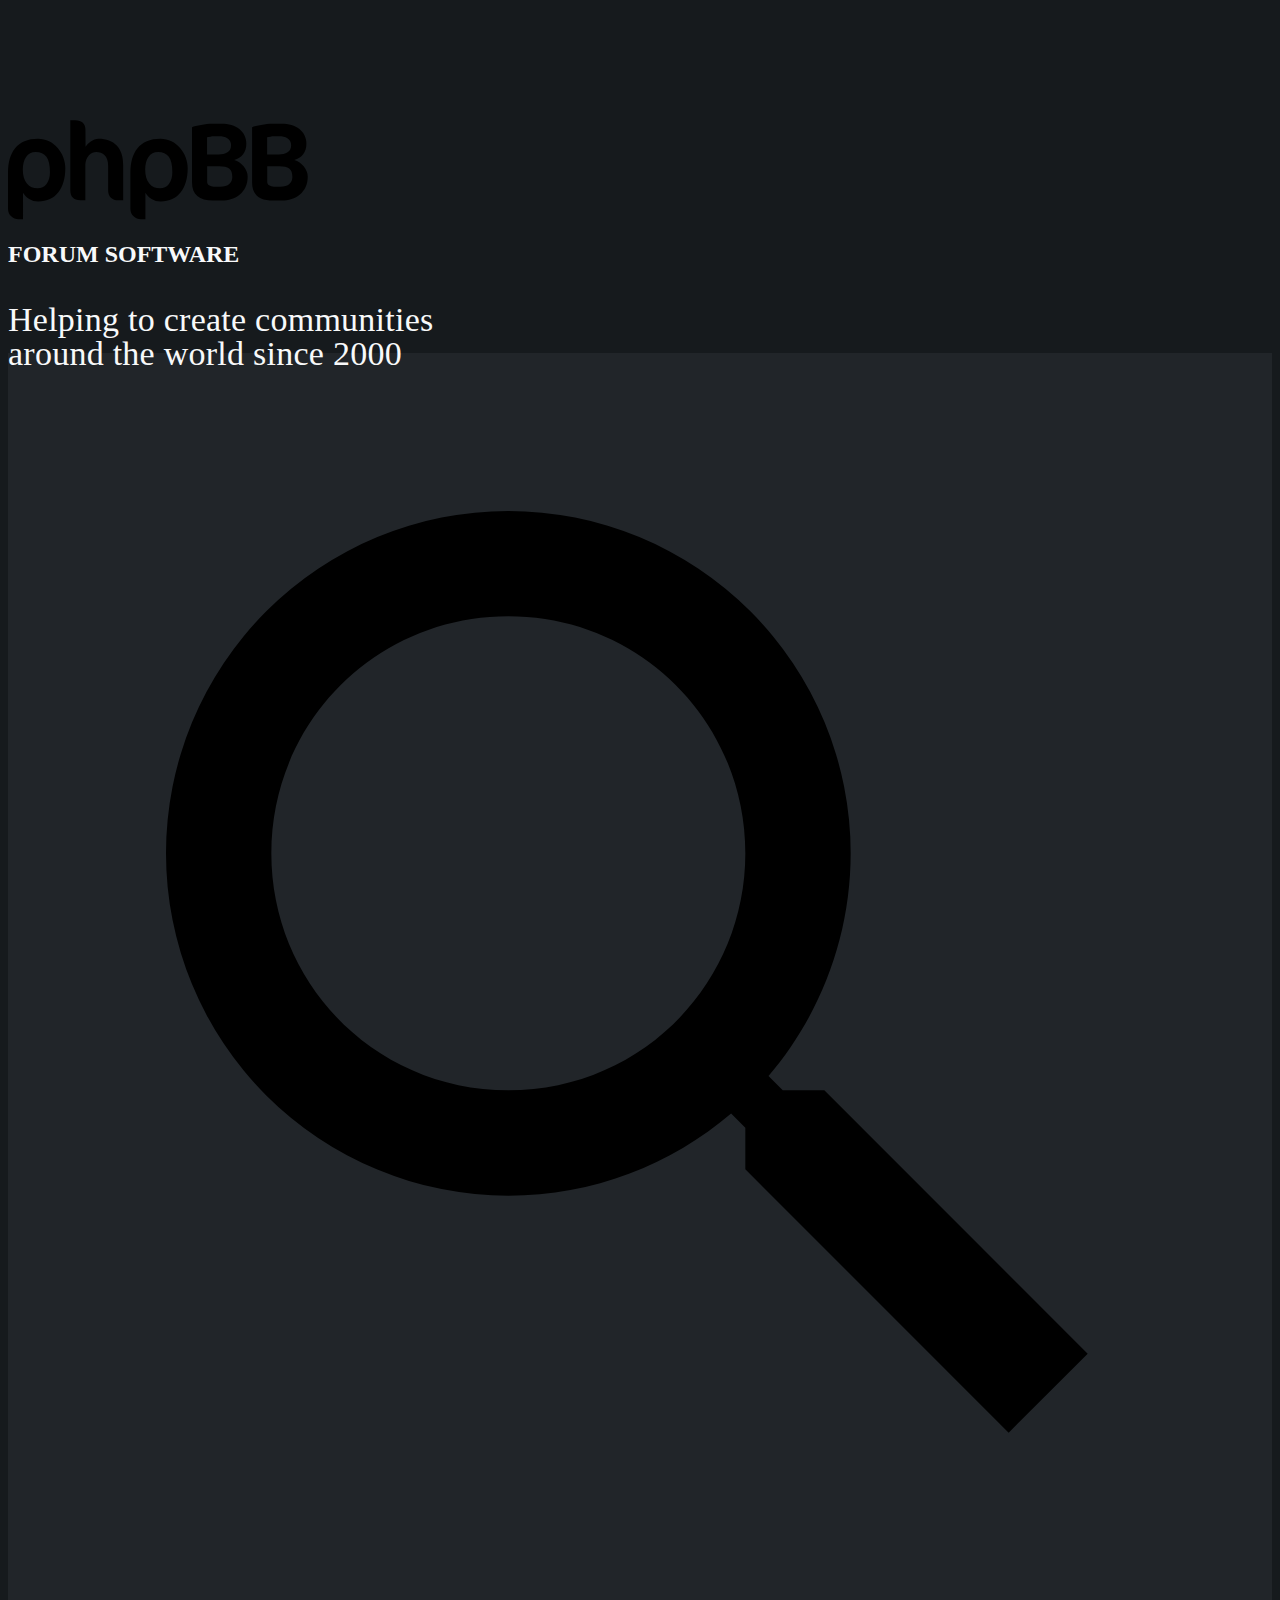
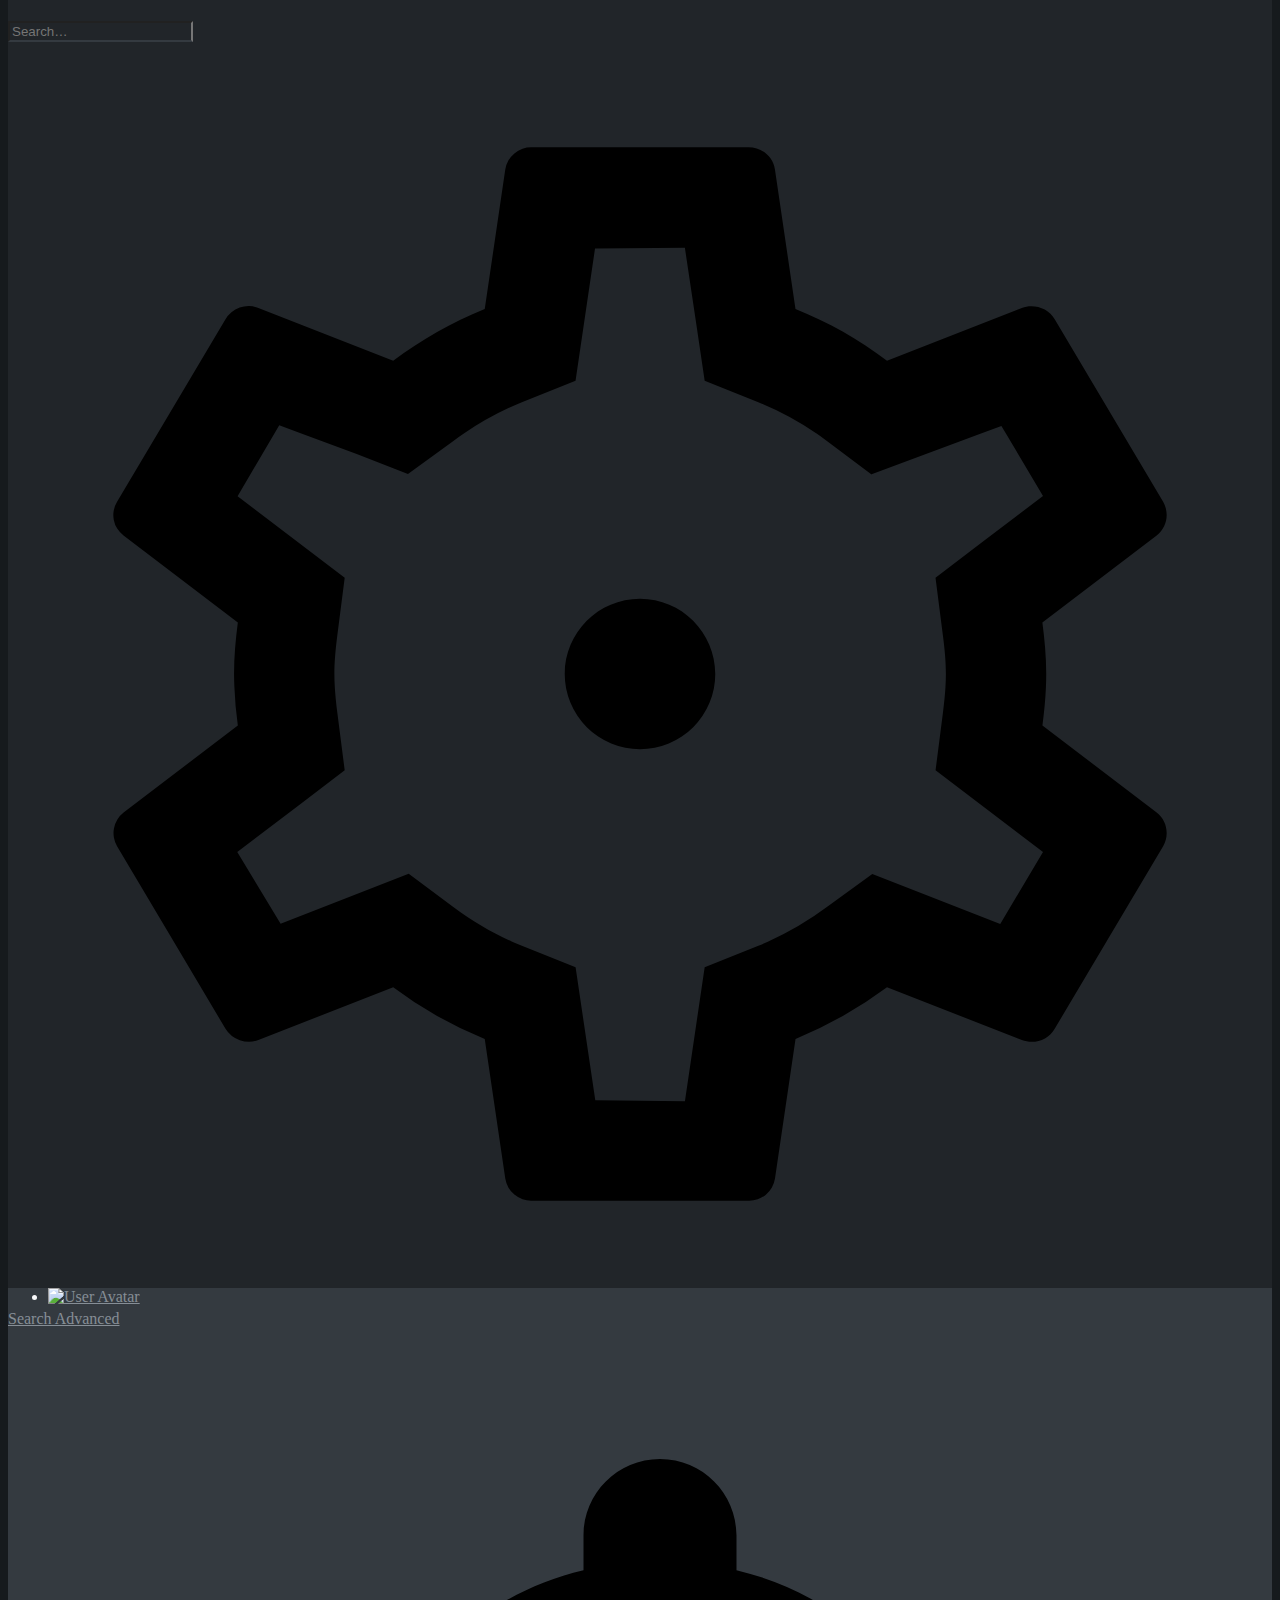
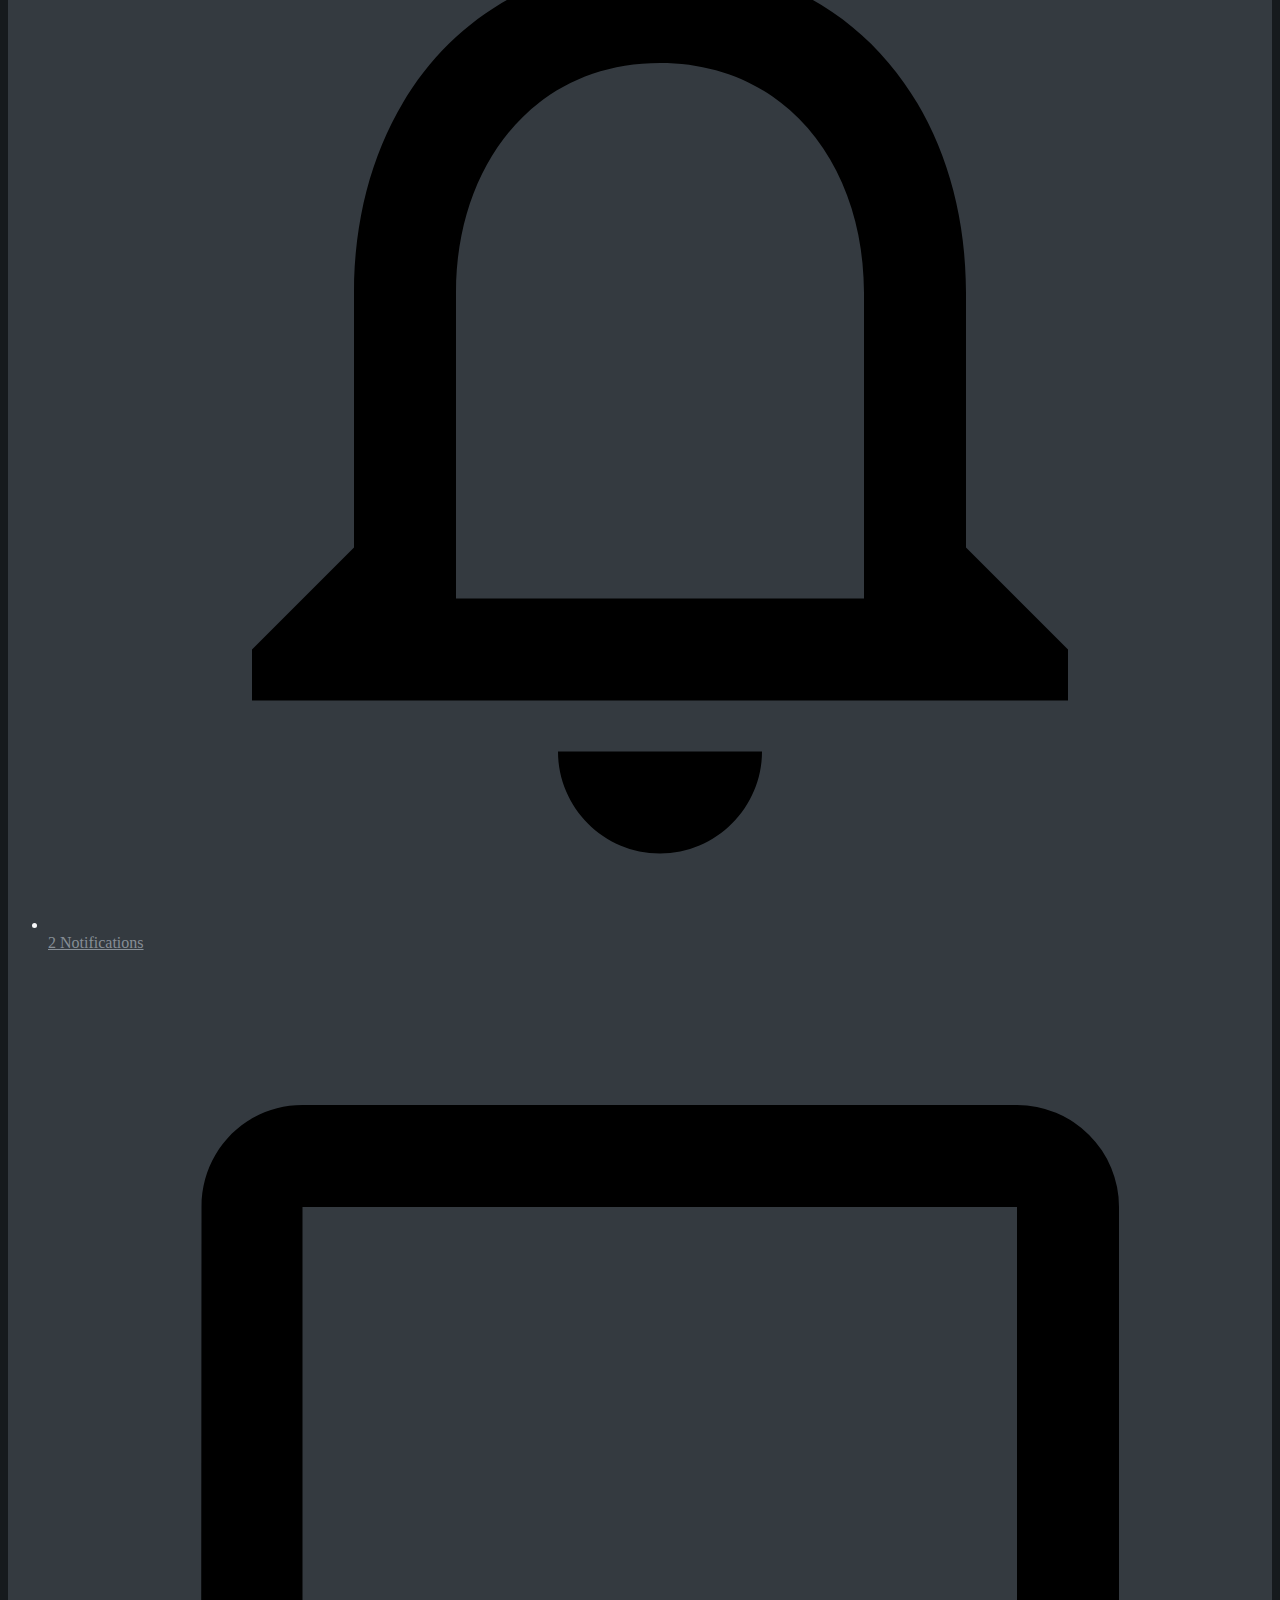
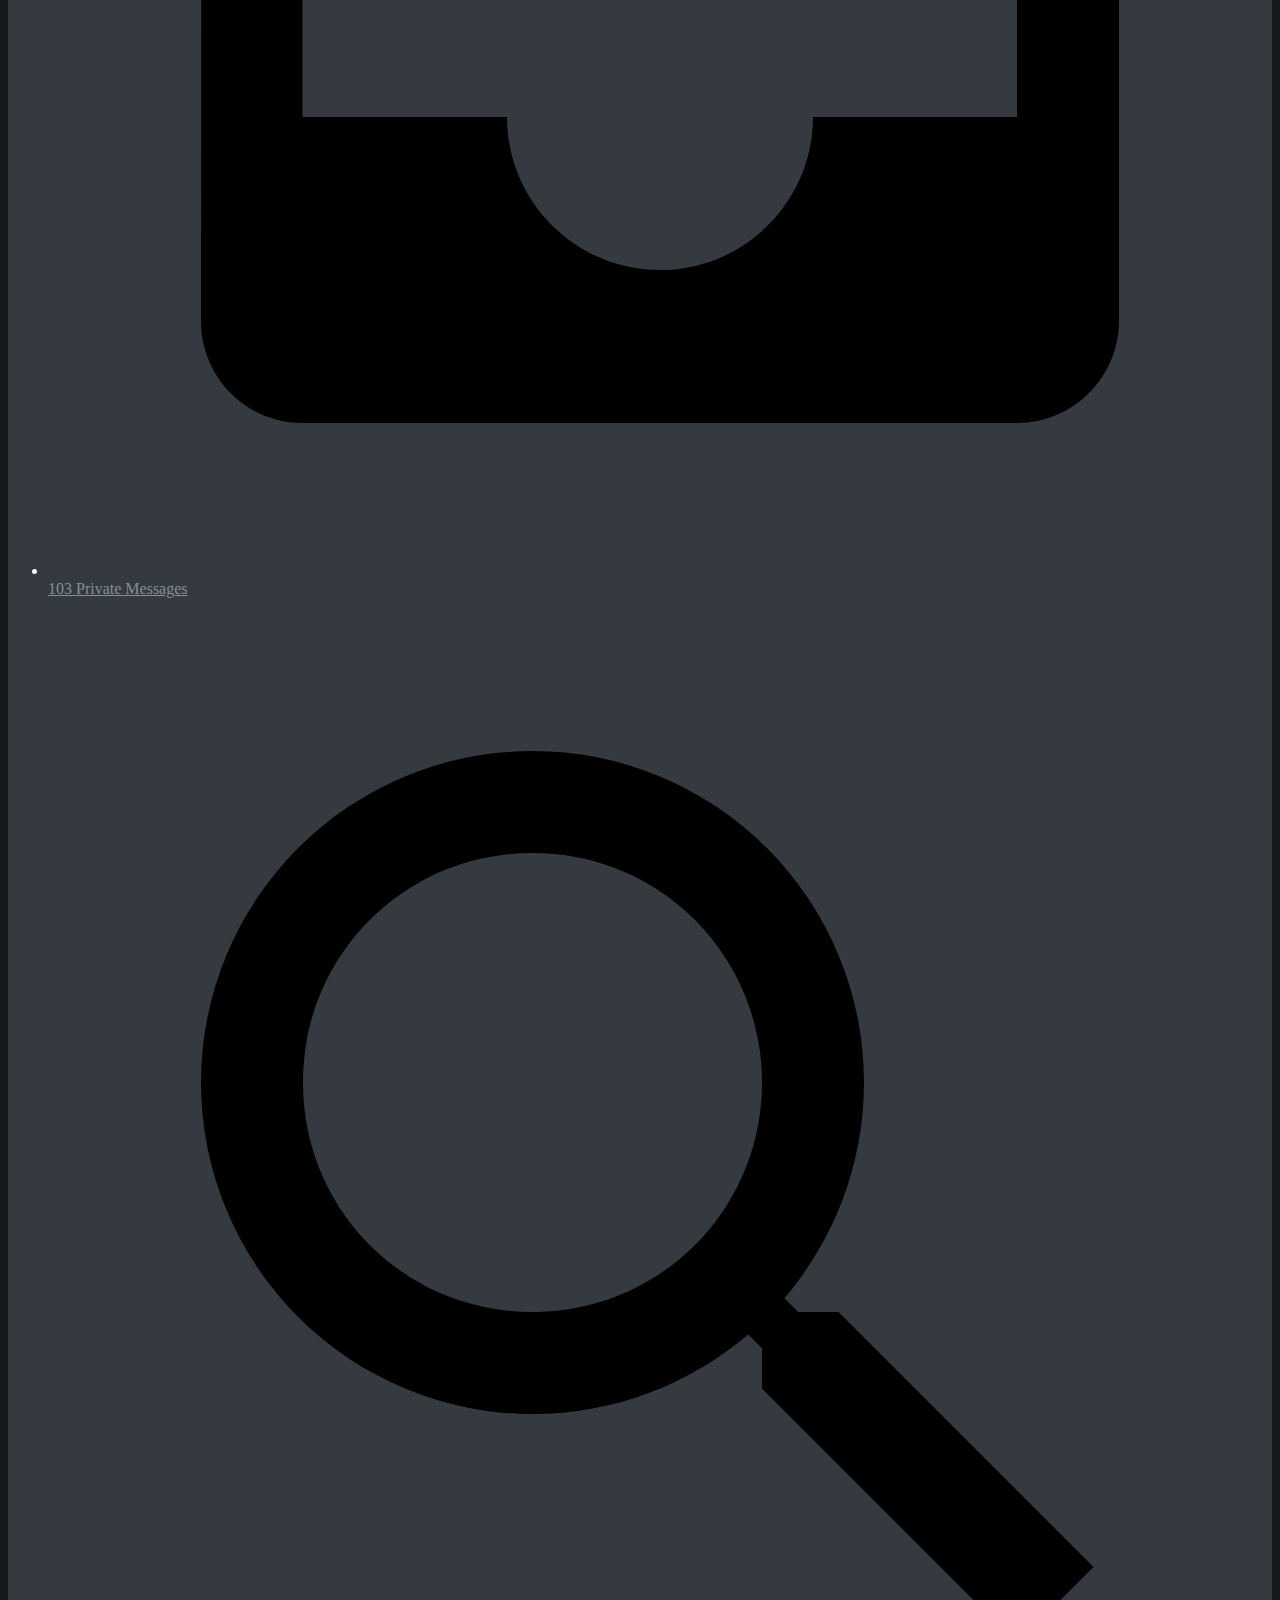
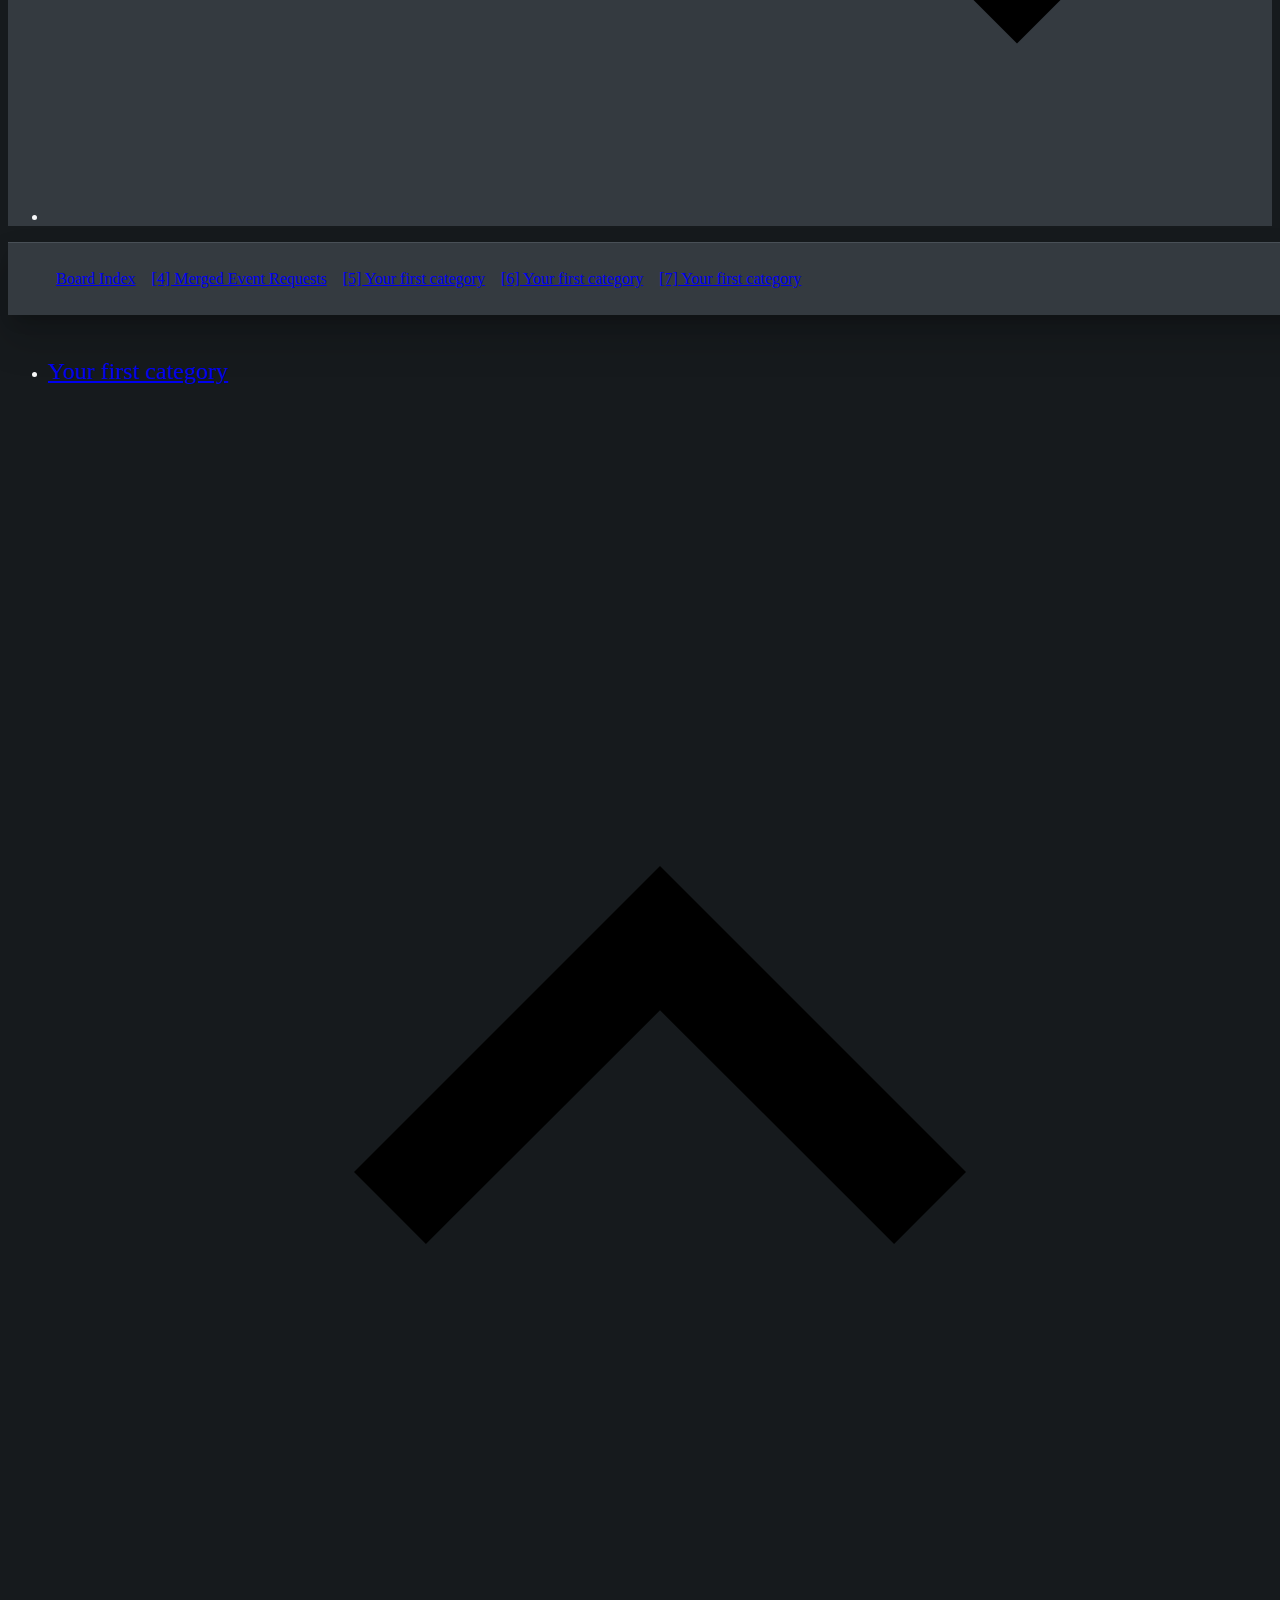
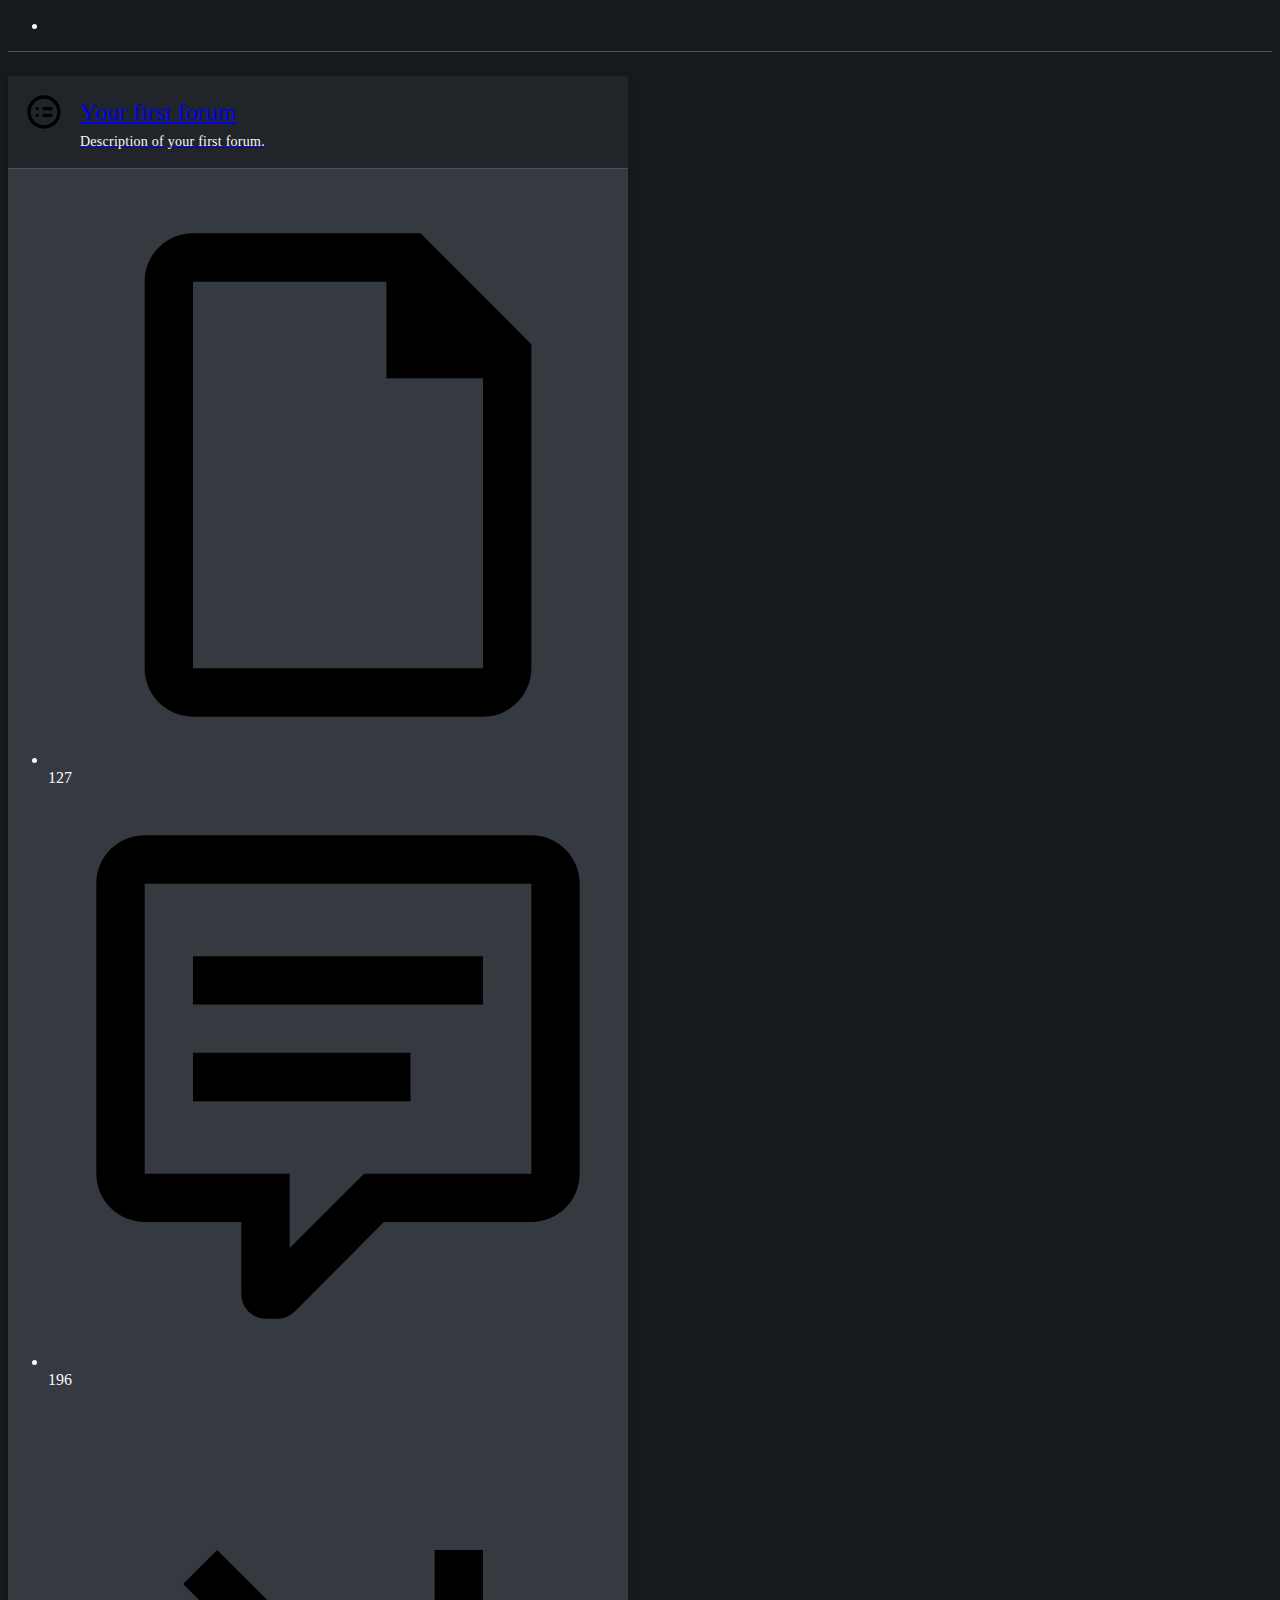
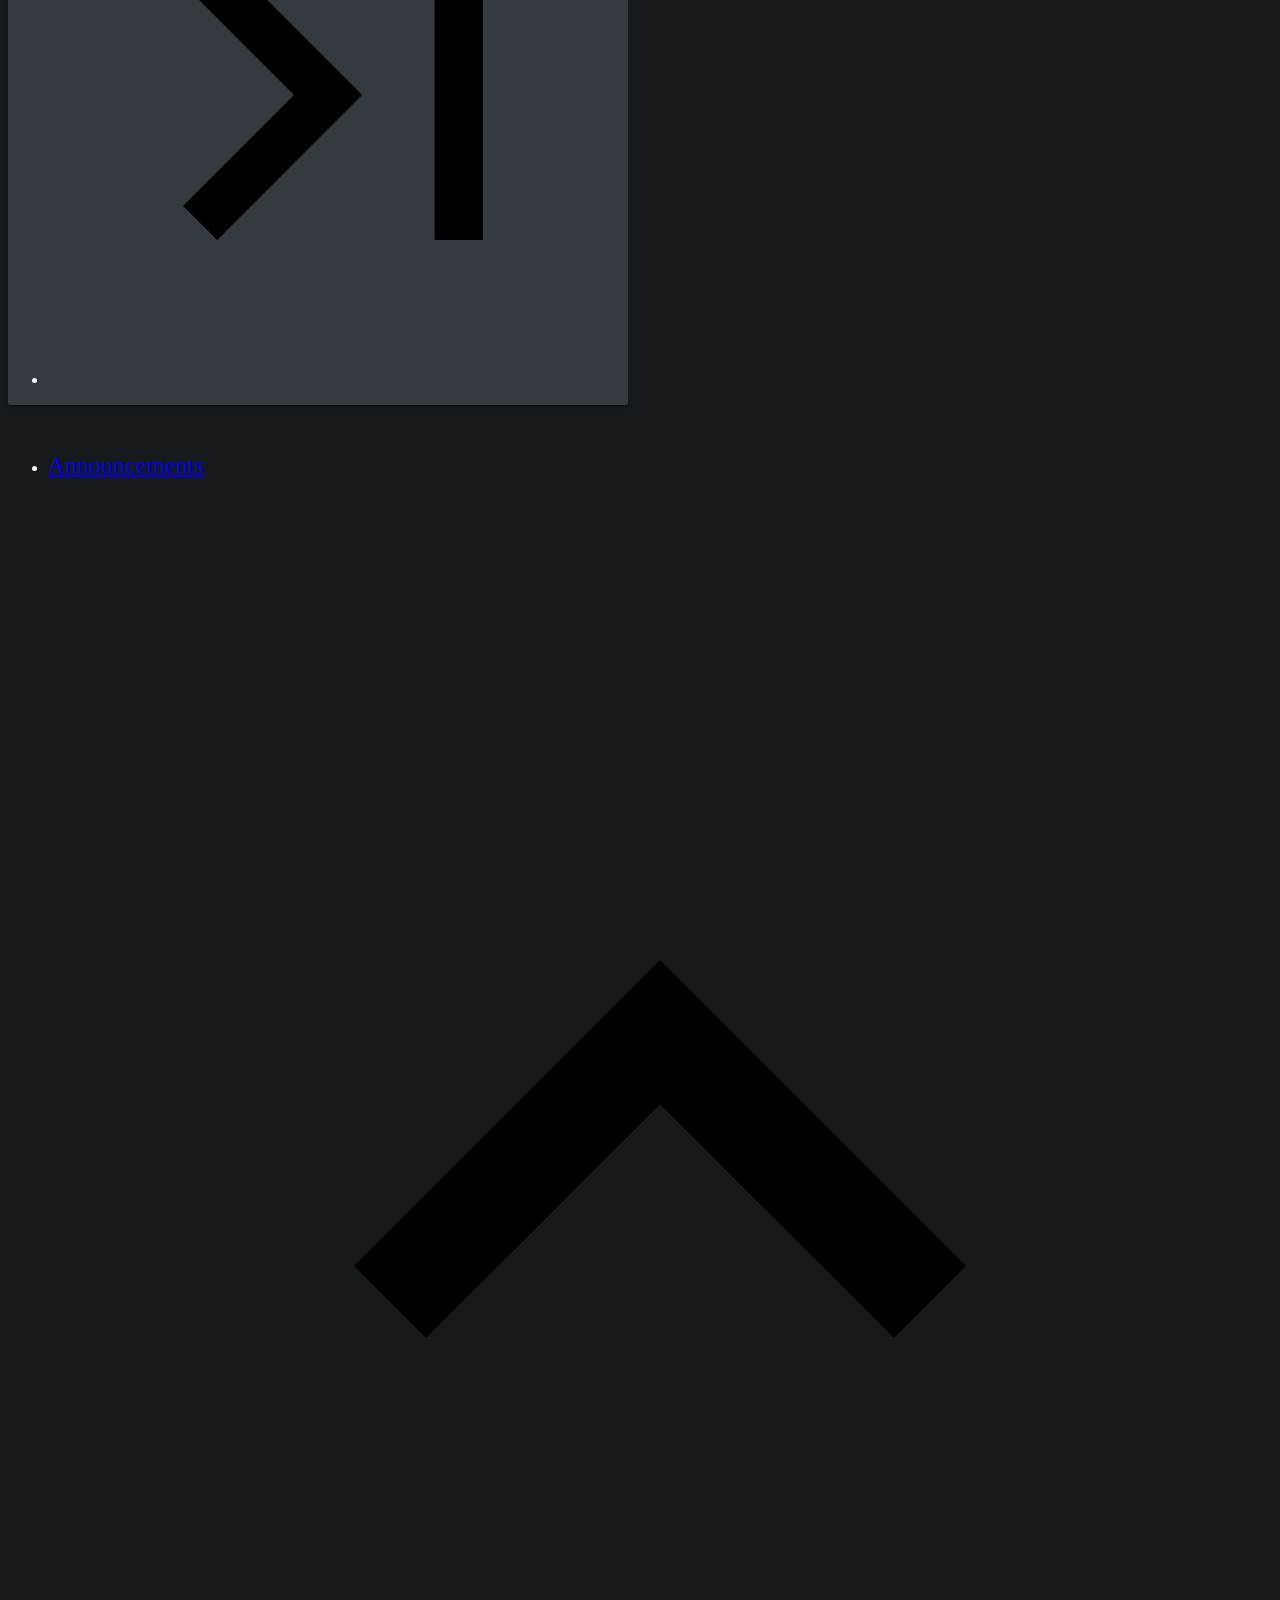
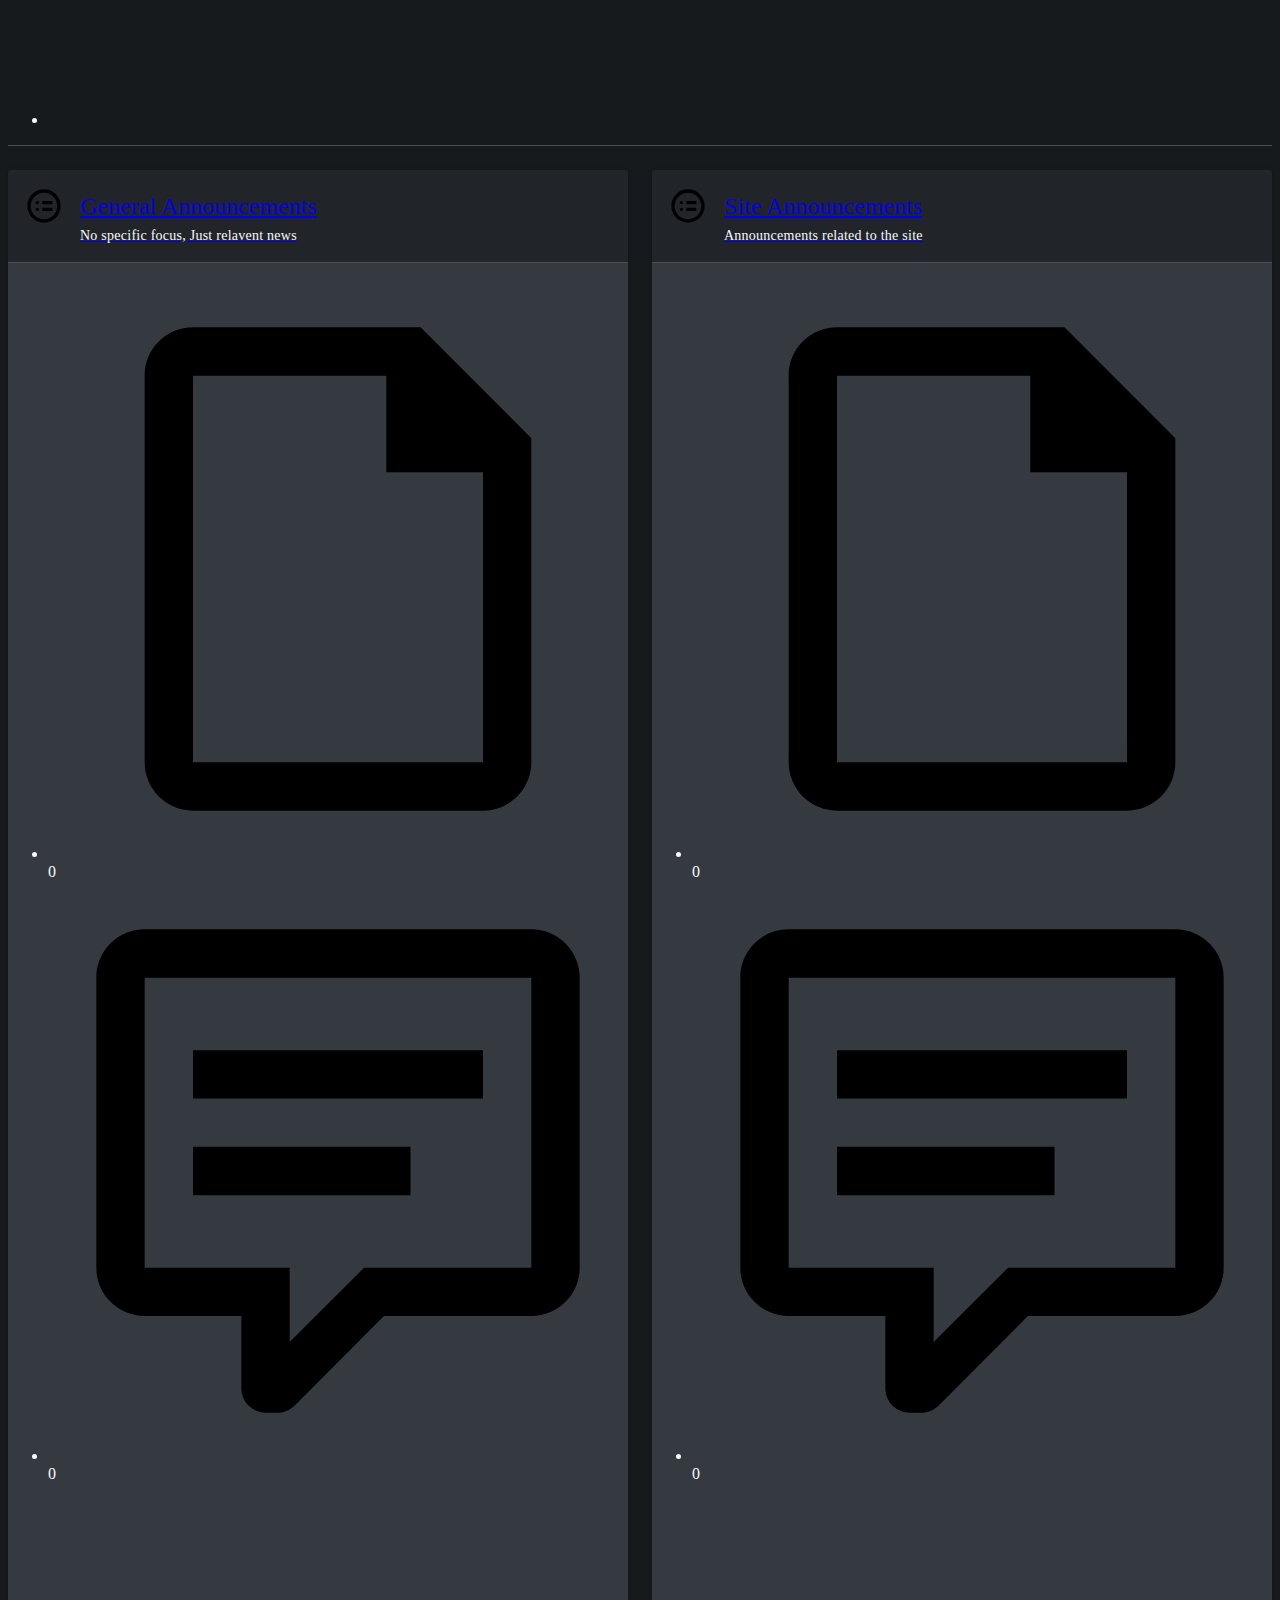
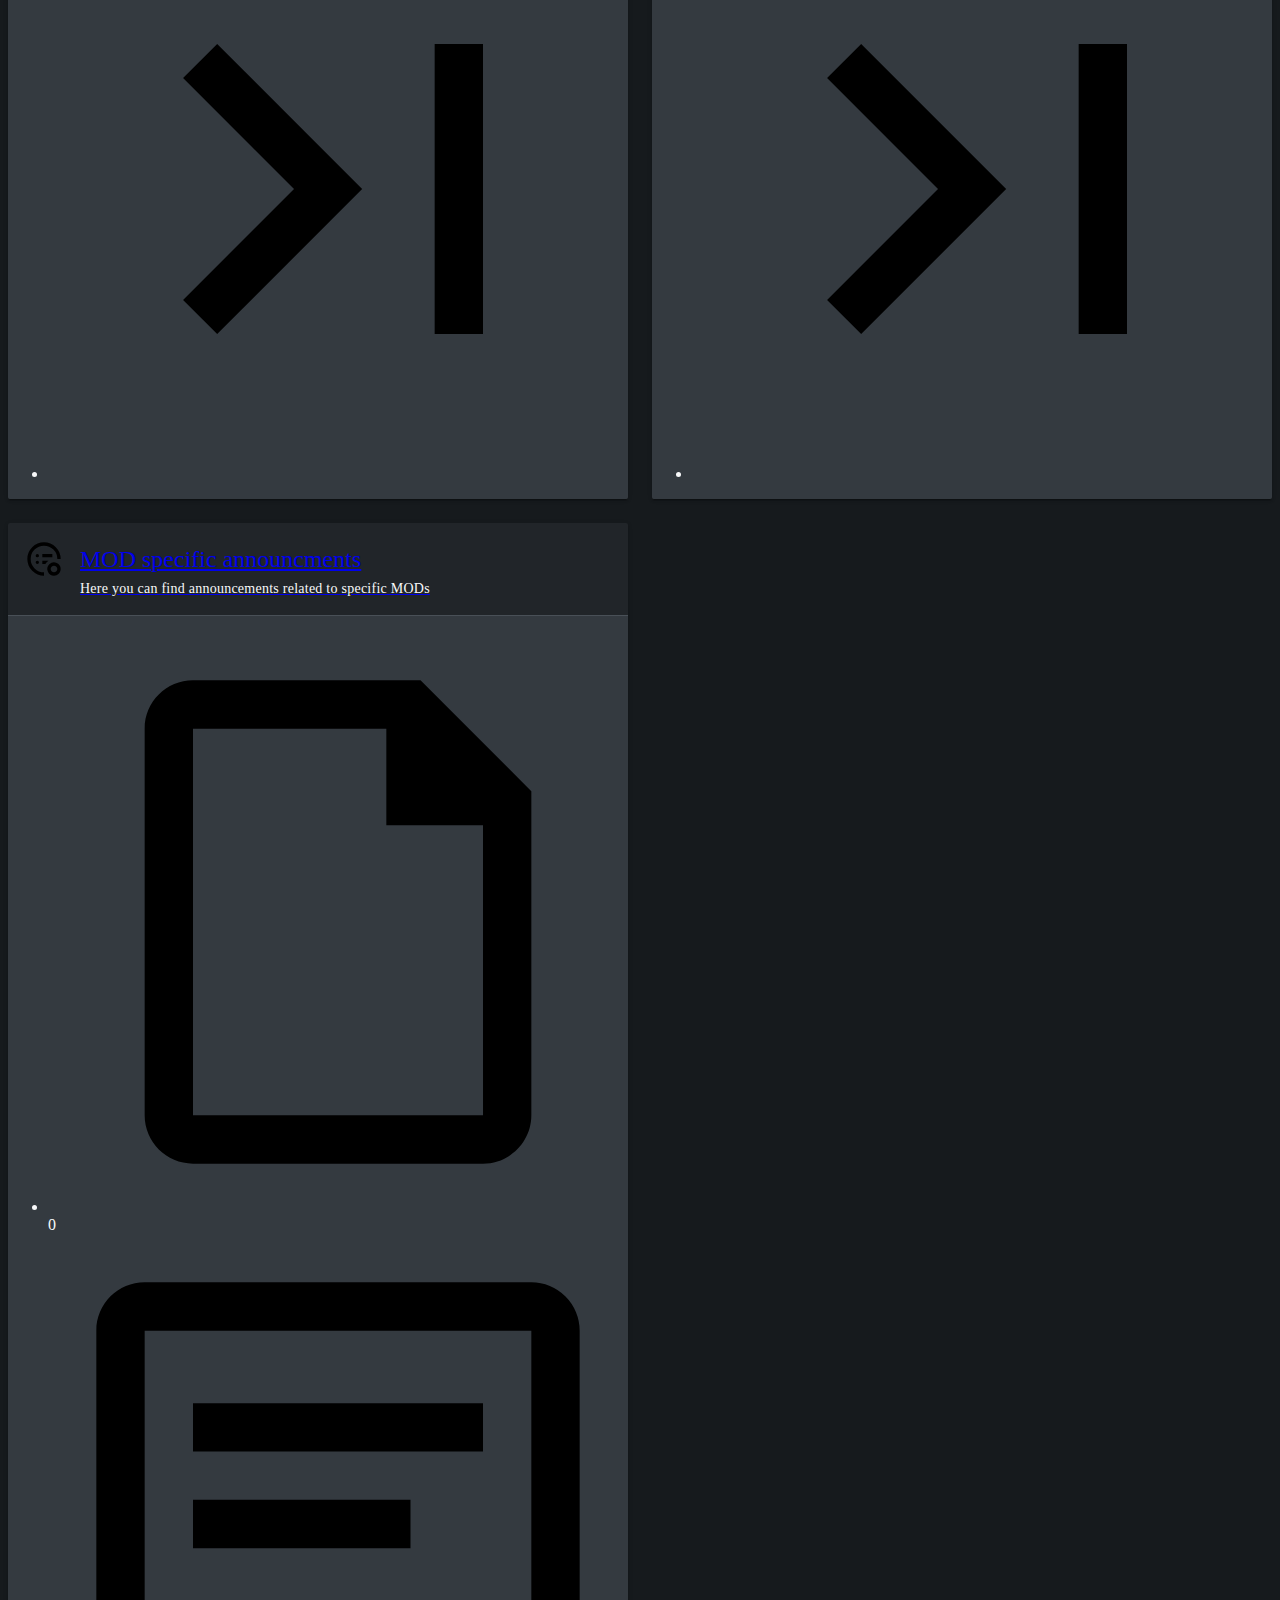
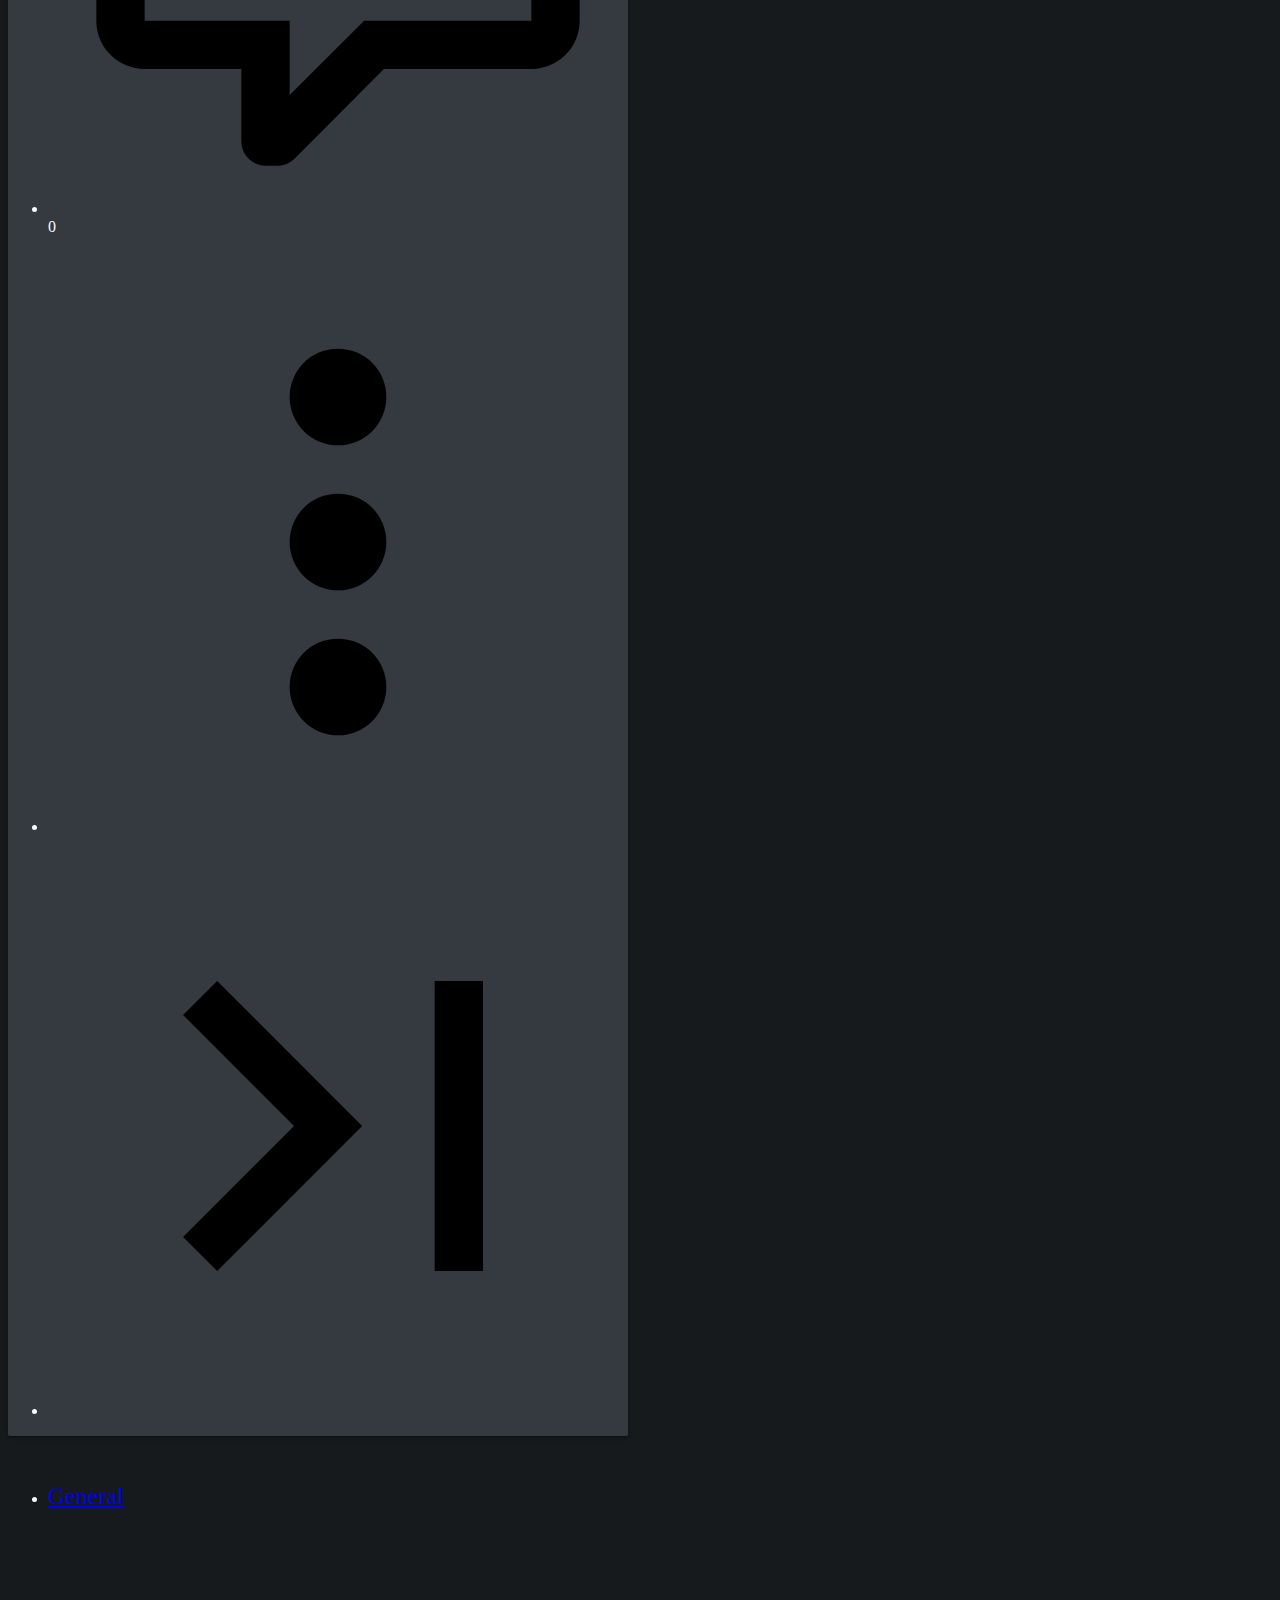
==== commit 0d57827e: "update to new base-l color range, default to dark" ====
--- a/tests/views/index.html
+++ b/tests/views/index.html
@@ -6,9 +6,9 @@
 		<meta name="viewport" content="width=device-width,initial-scale=1">
 		<meta name="description" content="phpbb forum software">
 		<title>Chameleon</title>
-		<link href="https://cdn.jsdelivr.net/gh/hanakin/base-l@master/dist/assets/css/core.0.20.0.min.css" rel="stylesheet">
+		<link href="https://cdn.jsdelivr.net/gh/hanakin/base-l@master/dist/assets/css/core.0.21.0.min.css" rel="stylesheet">
 		<link href="../../all/css/theme.0.2.0.css" rel="stylesheet">
-		<link href="https://cdn.jsdelivr.net/gh/hanakin/base-l@master/dist/assets/css/utilities.0.20.0.min.css" rel="stylesheet">
+		<link href="https://cdn.jsdelivr.net/gh/hanakin/base-l@master/dist/assets/css/utilities.0.21.0.min.css" rel="stylesheet">
 	</head>
 	<body>
 		<nav class="c-drawer t-drawer" data-container="drawer">
@@ -1307,7 +1307,7 @@
 							</div>
 				</section>
 			</main>
-			<footer>
+			<footer id="bottom">
 				<div class="o-container">
 					<div class="c-tab-card t-tab-card">
 						<div class="c-tab-bar-frame t-tab-bar-frame">
--- a/all/css/theme.0.2.0.css
+++ b/all/css/theme.0.2.0.css
@@ -1,6 +1,7 @@
-html {
-	background-color: #ffffff;
-	color: #343a40;
+html,
+body {
+	background-color: #161a1d;
+	color: #f8f9fa;
 }
 
 header,
@@ -25,9 +26,9 @@
 [type='color'],
 select,
 textarea {
-	background-color: #f1f3f5;
-	border-bottom-color: #f1f3f5;
-	color: #495057;
+	background-color: #343a40;
+	border-bottom-color: #343a40;
+	color: #868e96;
 }
 
 [type='date']:hover,
@@ -46,7 +47,7 @@
 [type='color']:hover,
 select:hover,
 textarea:hover {
-	border-bottom-color: #dee2e6;
+	border-bottom-color: #495057;
 }
 
 [type='date']:disabled, [type='date'][readonly],
@@ -80,109 +81,109 @@
 select[readonly],
 textarea:disabled,
 textarea[readonly] {
-	background-color: #5c646d;
+	background-color: #9ca2a9;
 }
 
 select {
-	background-color: #f1f3f5;
+	background-color: #343a40;
 }
 
 select:focus::-ms-value {
-	background-color: #f1f3f5;
+	background-color: #343a40;
 }
 
 [type='checkbox'] + label:before {
-	border-color: #dee2e6;
+	border-color: #495057;
 }
 
 [type='checkbox']:indeterminate + label:before:disabled {
-	border-right-color: #5c646d;
+	border-right-color: #9ca2a9;
 }
 
 [type='checkbox']:hover:not(:checked) + label:before {
-	border-color: #d9dfe4;
+	border-color: #222629;
 }
 
 [type='checkbox']:disabled:checked + label:before {
-	border-right-color: #5c646d;
-	border-bottom-color: #5c646d;
+	border-right-color: #9ca2a9;
+	border-bottom-color: #9ca2a9;
 }
 
 [type='checkbox']:disabled:not(:checked) + label:before {
-	background-color: #5c646d;
+	background-color: #9ca2a9;
 }
 
 [type='radio']:not(:checked) + label:before, [type='radio']:not(:checked) + label:after {
-	border-color: #dee2e6;
+	border-color: #495057;
 }
 
 [type='radio']:hover + label:before {
-	border-color: #d9dfe4;
+	border-color: #222629;
 }
 
 [type='radio']:disabled + label {
-	color: #5c646d;
+	color: #9ca2a9;
 }
 
 [type='radio']:disabled:checked + label:before,
 [type='radio']:disabled:not(:checked) + label:before {
-	border-color: #5c646d;
+	border-color: #9ca2a9;
 }
 
 [type='radio']:disabled :checked + label:after {
-	background-color: #5c646d;
+	background-color: #9ca2a9;
 }
 
 ::-webkit-input-placeholder,
 :-moz-placeholder,
 ::-moz-placeholder,
 :-ms-input-placeholder {
-	color: #f1f3f5;
+	color: #343a40;
 }
 
 .o-bar {
-	background-color: #f1f3f5;
+	background-color: #343a40;
 }
 
 .o-bar-info {
-	color: #343a40;
+	color: #f8f9fa;
 }
 
 .o-bar-action {
-	color: #495057;
+	color: #868e96;
 }
 
 .o-bar-action:hover, .o-bar-action:focus {
-	background-color: #dee2e6;
+	background-color: #495057;
 }
 
 .o-bar-user-title {
-	color: #343a40;
+	color: #f8f9fa;
 }
 
 .o-bar-search {
-	background-color: #f8f9fa;
+	background-color: #212529;
 }
 
 .o-bar-search-action {
-	color: #495057;
+	color: #868e96;
 }
 
 .o-bar-search-feild {
 	background: transparent;
-	color: #495057;
+	color: #868e96;
 }
 
 .o-btn {
-	background-color: #f1f3f5;
+	background-color: #343a40;
 	box-shadow: 0px 3px 1px -2px rgba(0, 0, 0, 0.2), 0px 2px 2px 0px rgba(0, 0, 0, 0.14), 0px 1px 5px 0px rgba(0, 0, 0, 0.12);
-	color: #495057;
+	color: #868e96;
 	transition: box-shadow 280ms cubic-bezier(0.4, 0, 0.2, 1);
 	will-change: box-shadow;
 }
 
 .o-btn:hover {
-	background-color: #dee2e6;
+	background-color: #495057;
 }
 
 .o-btn:focus {
@@ -196,26 +197,26 @@
 }
 
 .o-form-select:before {
-	background-image: url('data:image/svg+xml,%3Csvg xmlns="http://www.w3.org/2000/svg" width="36px" height="36px" viewBox="0 0 24 24"%3E%3Cpath fill-rule="evenodd" style="fill:#495057" d="M12 16c-.297 0-.578-.133-.768-.359l-5-6A1.001 1.001 0 0 1 7 8h10a1 1 0 0 1 .767 1.64l-5 6A1 1 0 0 1 12 16zm-2.865-6L12 13.437l2.865-3.438h-5.73V10z"%3E%3C/path%3E%3C/svg%3E');
+	background-image: url('data:image/svg+xml,%3Csvg xmlns="http://www.w3.org/2000/svg" width="36px" height="36px" viewBox="0 0 24 24"%3E%3Cpath fill-rule="evenodd" style="fill:#868e96" d="M12 16c-.297 0-.578-.133-.768-.359l-5-6A1.001 1.001 0 0 1 7 8h10a1 1 0 0 1 .767 1.64l-5 6A1 1 0 0 1 12 16zm-2.865-6L12 13.437l2.865-3.438h-5.73V10z"%3E%3C/path%3E%3C/svg%3E');
 }
 
 .o-form-floating-label {
-	color: #495057;
+	color: #868e96;
 }
 
 .o-form-icon {
-	color: #495057;
+	color: #868e96;
 }
 
 .o-modal {
-	background-color: #f1f3f5;
+	background-color: #343a40;
 	box-shadow: 0px 2px 4px -1px rgba(0, 0, 0, 0.2), 0px 4px 5px 0px rgba(0, 0, 0, 0.14), 0px 1px 10px 0px rgba(0, 0, 0, 0.12);
 	transition: box-shadow 280ms cubic-bezier(0.4, 0, 0.2, 1);
 	will-change: box-shadow;
 }
 
 .o-modal-body {
-	color: #495057;
+	color: #868e96;
 }
 
 .c-emoji-picker {
@@ -226,8 +227,8 @@
 }
 
 .c-emoji-picker-header {
-	background-color: #f1f3f5;
-	border-bottom: 1px solid #ced4da;
+	background-color: #343a40;
+	border-bottom: 1px solid #495057;
 	position: relative;
 	display: -webkit-flex;
 	display: flex;
@@ -238,7 +239,7 @@
 }
 
 .c-emoji-picker-search {
-	background-color: #f8f9fa;
+	background-color: #212529;
 	border-radius: 4px;
 	display: -webkit-flex;
 	display: flex;
@@ -270,7 +271,7 @@
 }
 
 .c-emoji-picker-search-feild {
-	background-color: #f8f9fa;
+	background-color: #212529;
 	background-image: none;
 	-webkit-flex: 1;
 	        flex: 1;
@@ -287,7 +288,7 @@
 }
 
 .c-emoji-picker-search-feild-button {
-	color: #495057;
+	color: #868e96;
 	padding: 0.25rem 0.75rem;
 }
 
@@ -307,13 +308,13 @@
 }
 
 .c-emoji-picker-tone-button-icon:hover, .c-emoji-picker-tone-button-icon:focus {
-	background-color: #dee2e6;
+	background-color: #495057;
 	outline: none;
 }
 
 .c-emoji-picker-tone-menu {
 	text-align: left;
-	background-color: #f8f9fa;
+	background-color: #212529;
 	border-radius: 2px;
 	box-shadow: 0px 3px 1px -2px rgba(0, 0, 0, 0.2), 0px 2px 2px 0px rgba(0, 0, 0, 0.14), 0px 1px 5px 0px rgba(0, 0, 0, 0.12);
 	position: absolute;
@@ -341,8 +342,15 @@
 	padding: 0.5rem;
 }
 
+.c-emoji-picker-tone-menu-item-icon {
+	border-radius: 4px;
+	width: 32px;
+	height: 32px;
+	padding: 0.25rem;
+}
+
 .c-emoji-picker-tone-menu-item:hover, .c-emoji-picker-tone-menu-item:focus {
-	background-color: #e9ecef;
+	background-color: #495057;
 	outline: none;
 }
 
@@ -366,7 +374,7 @@
 	        flex: 1;
 	-webkit-align-self: auto;
 	        align-self: auto;
-	height: 236px;
+	height: 234px;
 }
 
 .c-emoji-picker-area-title {
@@ -375,14 +383,14 @@
 	line-height: 1.25rem;
 	letter-spacing: 0.0178571429em;
 	text-transform: uppercase;
-	background-color: #f8f9fa;
-	color: #ced4da;
+	background-color: #212529;
+	color: #adb5bd;
 	margin: 0;
 	padding: 0.75rem;
 }
 
 .c-emoji-picker-area-title-sticky {
-	background-color: #f8f9fa;
+	background-color: #212529;
 	position: absolute;
 	z-index: 1;
 	top: 0;
@@ -390,7 +398,7 @@
 }
 
 .c-emoji-picker-section {
-	background-color: #f8f9fa;
+	background-color: #212529;
 	display: -webkit-flex;
 	display: flex;
 	-webkit-flex-direction: row;
@@ -407,13 +415,13 @@
 }
 
 .c-emoji-picker-section-item:hover, .c-emoji-picker-section-item:focus {
-	background-color: #e9ecef;
+	background-color: #495057;
 	outline: none;
 }
 
 .c-emoji-picker-preview {
-	background-color: #e9ecef;
-	border-top: 1px solid #ced4da;
+	background-color: #495057;
+	border-top: 1px solid #495057;
 	padding: 0.75rem;
 }
 
@@ -423,8 +431,8 @@
 }
 
 .c-emoji-picker-footer {
-	background-color: #f1f3f5;
-	border-top: 1px solid #ced4da;
+	background-color: #343a40;
+	border-top: 1px solid #495057;
 	display: -webkit-flex;
 	display: flex;
 	overflow-x: scroll;
@@ -440,7 +448,7 @@
 
 .c-emoji-picker-tab {
 	border-bottom: 4px solid transparent;
-	color: #495057;
+	color: #868e96;
 	display: -webkit-flex;
 	display: flex;
 	-webkit-flex-direction: row;
@@ -492,7 +500,7 @@
 	font-weight: 300;
 	line-height: 1.75rem;
 	letter-spacing: 0.009375em;
-	background: #f1f3f5;
+	background: #343a40;
 	display: -webkit-inline-flex;
 	display: inline-flex;
 	-webkit-justify-content: center;
@@ -506,7 +514,7 @@
 
 .c-paging-link:hover {
 	text-decoration: none;
-	background: #e9ecef;
+	background: #495057;
 	border-radius: 2px;
 	transition: 0.5s;
 }
@@ -517,8 +525,83 @@
 	margin: -1.25rem 0;
 }
 
+.c-paging-fixed {
+	box-shadow: 0px 11px 15px -7px rgba(0, 0, 0, 0.2), 0px 24px 38px 3px rgba(0, 0, 0, 0.14), 0px 9px 46px 8px rgba(0, 0, 0, 0.12);
+	position: fixed;
+	right: 0;
+	bottom: 0;
+	left: auto;
+	display: -webkit-inline-flex;
+	display: inline-flex;
+	margin: 0 auto;
+	padding: 0;
+	transition: box-shadow 280ms cubic-bezier(0.4, 0, 0.2, 1);
+	will-change: box-shadow;
+}
+
+.c-paging-fixed-item {
+	line-height: 0;
+	-webkit-flex-shrink: 1;
+	        flex-shrink: 1;
+	margin: 0;
+	padding: 0;
+	list-style: none;
+}
+
+.c-paging-fixed-spacer:hover {
+	background-color: #343a40;
+}
+
+.c-paging-fixed-action {
+	font-size: 1rem;
+	font-weight: 700;
+	line-height: 1.5;
+	letter-spacing: 0.009375em;
+	background-color: #343a40;
+	color: #868e96;
+	position: relative;
+	display: -webkit-inline-flex;
+	display: inline-flex;
+	overflow: hidden;
+	-webkit-justify-content: center;
+	        justify-content: center;
+	-webkit-align-items: center;
+	        align-items: center;
+	height: 56px;
+	padding: 1rem;
+	-webkit-transform: translate3d(0, 0, 0);
+	        transform: translate3d(0, 0, 0);
+}
+
+.c-paging-fixed-action:hover, .c-paging-fixed-action:focus {
+	background-color: #008dff;
+	color: #ffffff;
+}
+
+.c-paging-fixed-action-text + .c-paging-fixed-action-icon {
+	margin-left: 0.5rem;
+}
+
+.c-paging-fixed-action-icon + .c-paging-fixed-action-text {
+	margin-right: 0.5rem;
+}
+
+.c-paging-fixed-menu {
+	margin-top: 3.5rem;
+}
+
+.c-paging-fixed-form {
+	margin: 0;
+}
+
+@media (min-width: 576px) {
+	.c-paging-fixed {
+		right: 48px;
+	}
+}
+
 .c-forum {
-	background-color: #f8f9fa;
+	background-color: #212529;
 	border-radius: 2px;
 	box-shadow: 0px 3px 1px -2px rgba(0, 0, 0, 0.2), 0px 2px 2px 0px rgba(0, 0, 0, 0.14), 0px 1px 5px 0px rgba(0, 0, 0, 0.12);
 	position: relative;
@@ -599,18 +682,18 @@
 	font-weight: 400;
 	line-height: 1.25rem;
 	letter-spacing: 0.0178571429em;
-	color: #343a40;
+	color: #f8f9fa;
 	margin: 0.5rem 0 0;
 }
 
 .c-forum-footer {
-	border-top: 1px solid #ced4da;
+	border-top: 1px solid #495057;
 	border-radius: 0 0 2px 2px;
 }
 
 .c-forum-cat-header {
 	background-color: transparent;
-	border-bottom: 1px solid #ced4da;
+	border-bottom: 1px solid #495057;
 	margin-top: 1rem;
 	margin-bottom: 1.5rem;
 }
@@ -624,7 +707,7 @@
 
 .c-forum-cat-header-action:focus {
 	background-color: transparent;
-	color: #495057;
+	color: #868e96;
 }
 
 .c-forum-cat-header-action-icon {
@@ -701,13 +784,13 @@
 }
 
 .c-topic-item {
-	background-color: #f8f9fa;
-	border-top: 1px solid #ced4da;
-	color: #343a40;
+	background-color: #212529;
+	border-top: 1px solid #495057;
+	color: #f8f9fa;
 }
 
 .c-topic-item:hover {
-	background-color: white;
+	background-color: #2a2f34;
 	transition: 0.5s;
 }
 
@@ -716,8 +799,8 @@
 }
 
 .c-topic-header-action:focus {
-	background-color: #f1f3f5;
-	color: #495057;
+	background-color: #343a40;
+	color: #868e96;
 }
 
 .c-topic-header-action-icon {
@@ -818,7 +901,7 @@
 }
 
 .c-post-header {
-	border-bottom: 1px solid #ced4da;
+	border-bottom: 1px solid #495057;
 	-webkit-flex: 1;
 	        flex: 1;
 	-webkit-align-self: auto;
@@ -899,7 +982,7 @@
 }
 
 .c-copy-blockquote {
-	border: 1px solid #ced4da;
+	border: 1px solid #495057;
 	border-radius: 2px;
 	display: -webkit-flex;
 	display: flex;
@@ -914,8 +997,8 @@
 }
 
 .c-copy-blockquote-header {
-	background-color: #f1f3f5;
-	border-bottom: 1px solid #ced4da;
+	background-color: #343a40;
+	border-bottom: 1px solid #495057;
 	-webkit-flex: 1;
 	        flex: 1;
 	-webkit-align-self: auto;
@@ -1041,7 +1124,7 @@
 }
 
 .c-profile {
-	background-color: #f1f3f5;
+	background-color: #343a40;
 	border-radius: 2px;
 	box-shadow: 0px 3px 1px -2px rgba(0, 0, 0, 0.2), 0px 2px 2px 0px rgba(0, 0, 0, 0.14), 0px 1px 5px 0px rgba(0, 0, 0, 0.12);
 	position: absolute;
@@ -1069,7 +1152,7 @@
 }
 
 .c-profile-user-title {
-	color: #343a40;
+	color: #f8f9fa;
 	opacity: 0.38;
 }
 
@@ -1089,7 +1172,7 @@
 }
 
 .c-profile-action {
-	color: #495057;
+	color: #868e96;
 	display: inline-block;
 	padding: 1rem;
 }
@@ -1167,7 +1250,7 @@
 
 .c-menu-container {
 	text-align: left;
-	background-color: #f8f9fa;
+	background-color: #212529;
 	border-radius: 2px;
 	box-shadow: 0px 3px 1px -2px rgba(0, 0, 0, 0.2), 0px 2px 2px 0px rgba(0, 0, 0, 0.14), 0px 1px 5px 0px rgba(0, 0, 0, 0.12);
 	position: absolute;
@@ -1201,8 +1284,8 @@
 	font-weight: 400;
 	line-height: 1.25rem;
 	letter-spacing: 0.0178571429em;
-	background-color: #ced4da;
-	color: #343a40;
+	background-color: #495057;
+	color: #f8f9fa;
 	position: relative;
 	display: -webkit-flex;
 	display: flex;
@@ -1221,7 +1304,7 @@
 	white-space: nowrap;
 	text-decoration: none;
 	letter-spacing: 0.0178571429em;
-	color: #343a40;
+	color: #f8f9fa;
 	display: -webkit-flex;
 	display: flex;
 	-webkit-flex-direction: row;
@@ -1234,7 +1317,7 @@
 }
 
 .c-menu-link-icon {
-	color: #495057;
+	color: #868e96;
 	opacity: 0.54;
 	width: 24px;
 	height: 24px;
@@ -1243,7 +1326,7 @@
 
 .c-menu-link:hover {
 	text-decoration: none;
-	background-color: #e9ecef;
+	background-color: #495057;
 	color: #008dff;
 	transition: 0.5s;
 }
@@ -1255,7 +1338,7 @@
 }
 
 .c-menu-divider {
-	background-color: #ced4da;
+	background-color: #495057;
 	height: 1px;
 	margin-top: 0.5rem;
 	margin-bottom: 0.5rem;
@@ -1284,16 +1367,16 @@
 }
 
 .c-notification-header {
-	border-bottom: 1px solid #ced4da;
+	border-bottom: 1px solid #495057;
 }
 
 .c-notification-item {
-	background-color: #f8f9fa;
-	border-top: 1px solid #ced4da;
+	background-color: #212529;
+	border-top: 1px solid #495057;
 }
 
 .c-notification-item:hover {
-	background-color: #f1f3f5;
+	background-color: #343a40;
 	transition: 0.5s;
 }
 
@@ -1303,7 +1386,7 @@
 
 .c-notification-meta {
 	border-radius: 50%;
-	color: #495057;
+	color: #868e96;
 	padding: 1rem;
 	transition: opacity 1s, -webkit-transform 0.5s;
 	transition: transform 0.5s, opacity 1s;
@@ -1340,7 +1423,7 @@
 }
 
 .c-notification-meta:hover {
-	background-color: #e9ecef;
+	background-color: #495057;
 	color: #008dff;
 }
 
@@ -1353,12 +1436,12 @@
 }
 
 .c-notification-unread .c-notification-meta:hover {
-	background-color: #e9ecef;
+	background-color: #495057;
 	color: #008dff;
 }
 
 .c-notification-footer {
-	border-top: 1px solid #ced4da;
+	border-top: 1px solid #495057;
 }
 
 .c-notification-footer-action {
@@ -1419,7 +1502,7 @@
 }
 
 .c-drawer {
-	background-color: #f8f9fa;
+	background-color: #212529;
 	border: none;
 	box-shadow: 0px 3px 1px -2px rgba(0, 0, 0, 0.2), 0px 2px 2px 0px rgba(0, 0, 0, 0.14), 0px 1px 5px 0px rgba(0, 0, 0, 0.12);
 	position: absolute;
@@ -1461,8 +1544,8 @@
 	font-weight: 400;
 	line-height: 1.25rem;
 	letter-spacing: 0.0178571429em;
-	border-bottom: 1px solid #ced4da;
-	color: #495057;
+	border-bottom: 1px solid #495057;
+	color: #868e96;
 	margin-bottom: 0;
 	padding: 1rem;
 }
@@ -1483,14 +1566,14 @@
 	font-weight: 400;
 	line-height: 1.25rem;
 	letter-spacing: 0.0333333333em;
-	color: #495057;
+	color: #868e96;
 	opacity: 0.54;
 	display: block;
 }
 
 .c-drawer-menu {
-	border-top: 1px solid #ced4da;
-	border-bottom: 1px solid #ced4da;
+	border-top: 1px solid #495057;
+	border-bottom: 1px solid #495057;
 	display: none;
 	margin: 0;
 	padding: 0;
@@ -1508,12 +1591,12 @@
 }
 
 .c-drawer-divider {
-	background-color: #ced4da;
+	background-color: #495057;
 	height: 1px;
 }
 
 .c-drawer-link {
-	color: rgba(73, 80, 87, 0.87);
+	color: rgba(134, 142, 150, 0.87);
 	position: relative;
 	display: block;
 	overflow: hidden;
@@ -1525,7 +1608,7 @@
 }
 
 .c-drawer-link-icon {
-	color: rgba(73, 80, 87, 0.54);
+	color: rgba(134, 142, 150, 0.54);
 	margin: 0;
 }
 
@@ -1562,8 +1645,8 @@
 }
 
 .c-drawer-link:hover {
-	background-color: #f1f3f5;
-	color: #495057;
+	background-color: #343a40;
+	color: #868e96;
 }
 
 .c-drawer-link:hover .c-drawer-link-icon {
@@ -1571,11 +1654,11 @@
 }
 
 .c-drawer-menu .c-drawer-link {
-	background-color: #f1f3f5;
+	background-color: #343a40;
 }
 
 .c-drawer-menu .c-drawer-link:hover, .c-drawer-menu .c-drawer-link:focus {
-	background-color: #dee2e6;
+	background-color: #495057;
 }
 
 .c-tab {
@@ -1588,7 +1671,7 @@
 	letter-spacing: 0.03125em;
 	text-transform: uppercase;
 	background-color: transparent;
-	color: #495057;
+	color: #868e96;
 	position: relative;
 	display: table-cell;
 	overflow: hidden;
@@ -1634,7 +1717,7 @@
 }
 
 .c-tab-card {
-	background-color: #f8f9fa;
+	background-color: #212529;
 	border-radius: 2px;
 	box-shadow: 0px 3px 1px -2px rgba(0, 0, 0, 0.2), 0px 2px 2px 0px rgba(0, 0, 0, 0.14), 0px 1px 5px 0px rgba(0, 0, 0, 0.12);
 	transition: box-shadow 280ms cubic-bezier(0.4, 0, 0.2, 1);
@@ -1648,7 +1731,7 @@
 }
 
 .c-tab-bar-frame {
-	border-bottom: 1px solid #ced4da;
+	border-bottom: 1px solid #495057;
 	position: relative;
 	display: -webkit-flex;
 	display: flex;
@@ -1733,8 +1816,8 @@
 }
 
 .c-tab-pane-footer {
-	background-color: #f1f3f5;
-	border-top: 1px solid #ced4da;
+	background-color: #343a40;
+	border-top: 1px solid #495057;
 	border-bottom-right-radius: 2px;
 	border-bottom-left-radius: 2px;
 	display: -webkit-flex;
@@ -1812,8 +1895,8 @@
 }
 
 .c-crumbs-container {
-	background-color: #f1f3f5;
-	border-top: 1px solid #ced4da;
+	background-color: #343a40;
+	border-top: 1px solid #495057;
 	box-shadow: 0 11px 15px -7px rgba(0, 0, 0, 0.2), 0 24px 38px 3px rgba(0, 0, 0, 0.14);
 	z-index: 10;
 	display: -webkit-flex;
@@ -1896,7 +1979,7 @@
 }
 
 .c-toolbar {
-	background-color: #f1f3f5;
+	background-color: #343a40;
 	border-radius: 2px;
 	box-shadow: 0px 3px 1px -2px rgba(0, 0, 0, 0.2), 0px 2px 2px 0px rgba(0, 0, 0, 0.14), 0px 1px 5px 0px rgba(0, 0, 0, 0.12);
 	margin: 0 0 1.5rem;
@@ -2121,15 +2204,15 @@
 }
 
 .t-navbar-right {
-	background-color: #f1f3f5;
+	background-color: #343a40;
 }
 
 .t-navbar-action {
-	color: #495057;
+	color: #868e96;
 }
 
 .t-navbar-action:hover, .t-navbar-action:focus {
-	background-color: #e9ecef;
+	background-color: #495057;
 }
 
 .t-bar-search {
@@ -2141,7 +2224,7 @@
 }
 
 .t-crumbs-container {
-	background-color: #f1f3f5;
+	background-color: #343a40;
 }
 
 .t-forum-page-title {
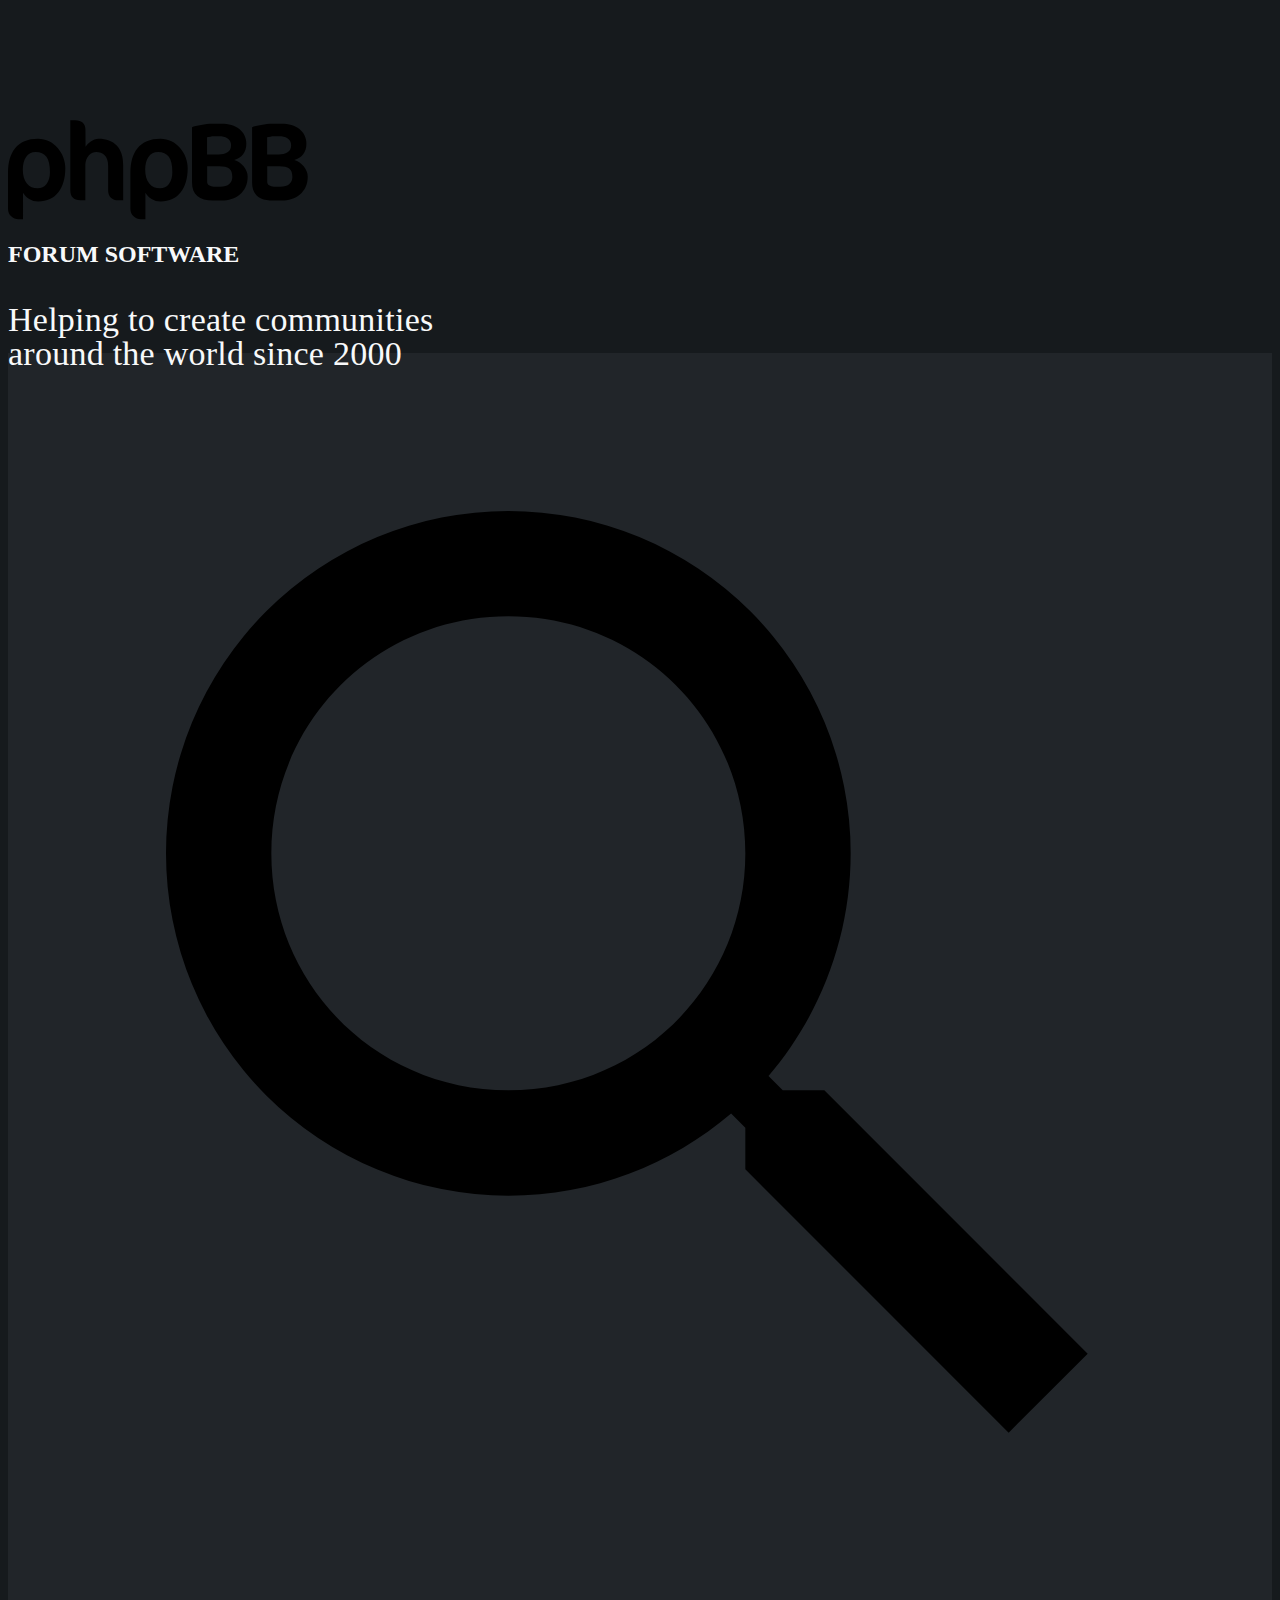
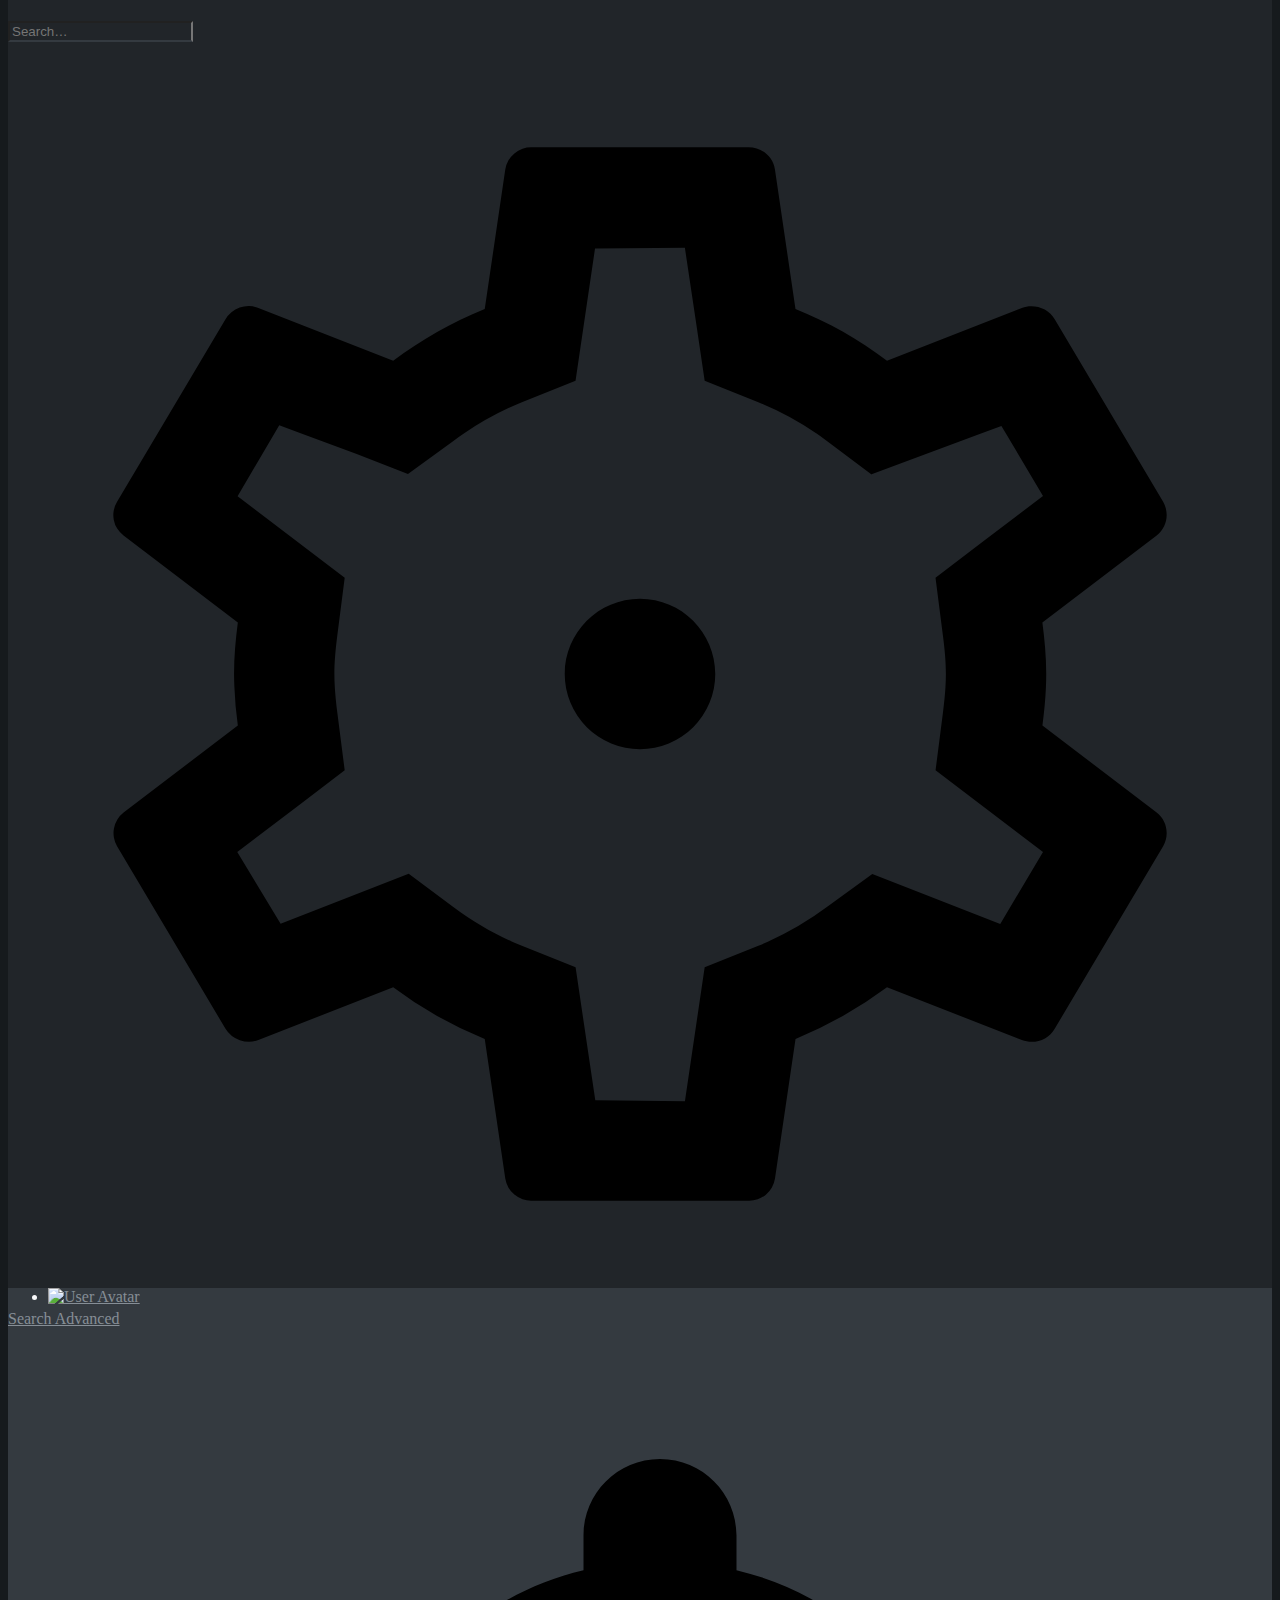
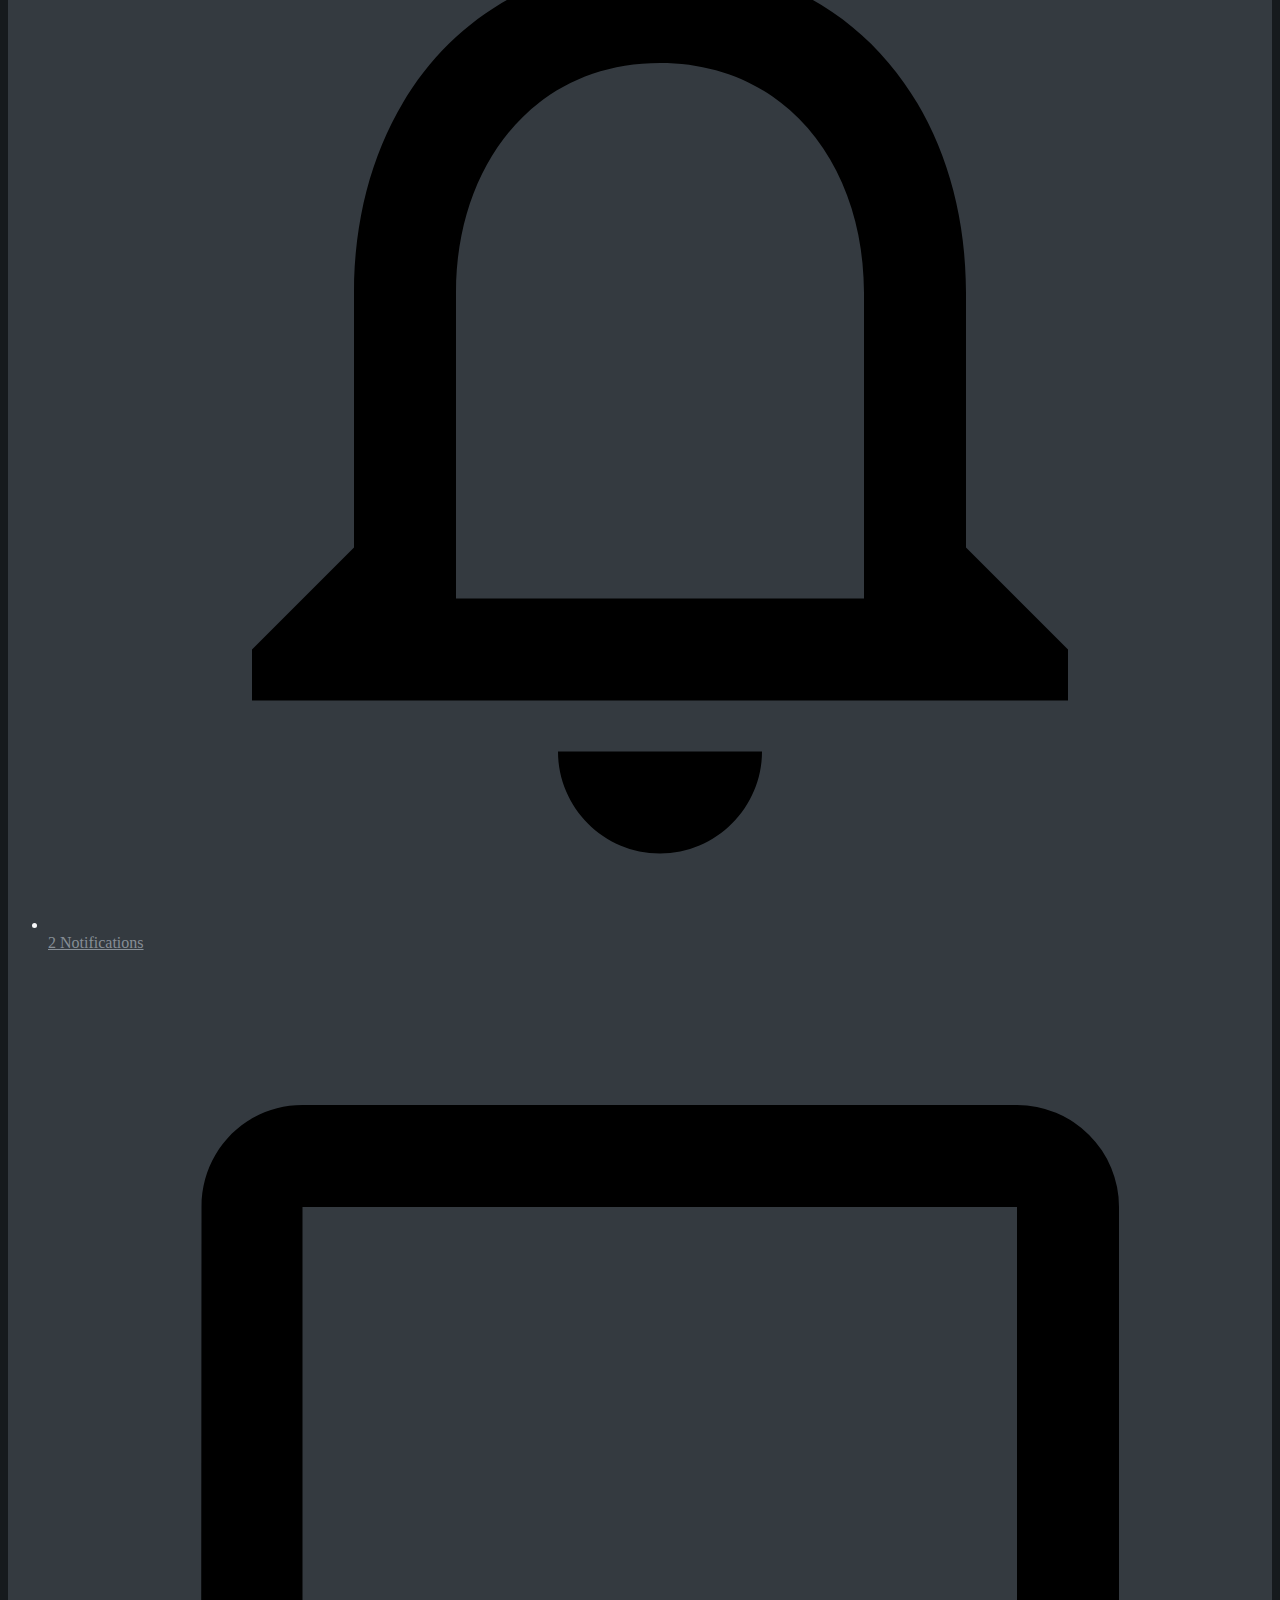
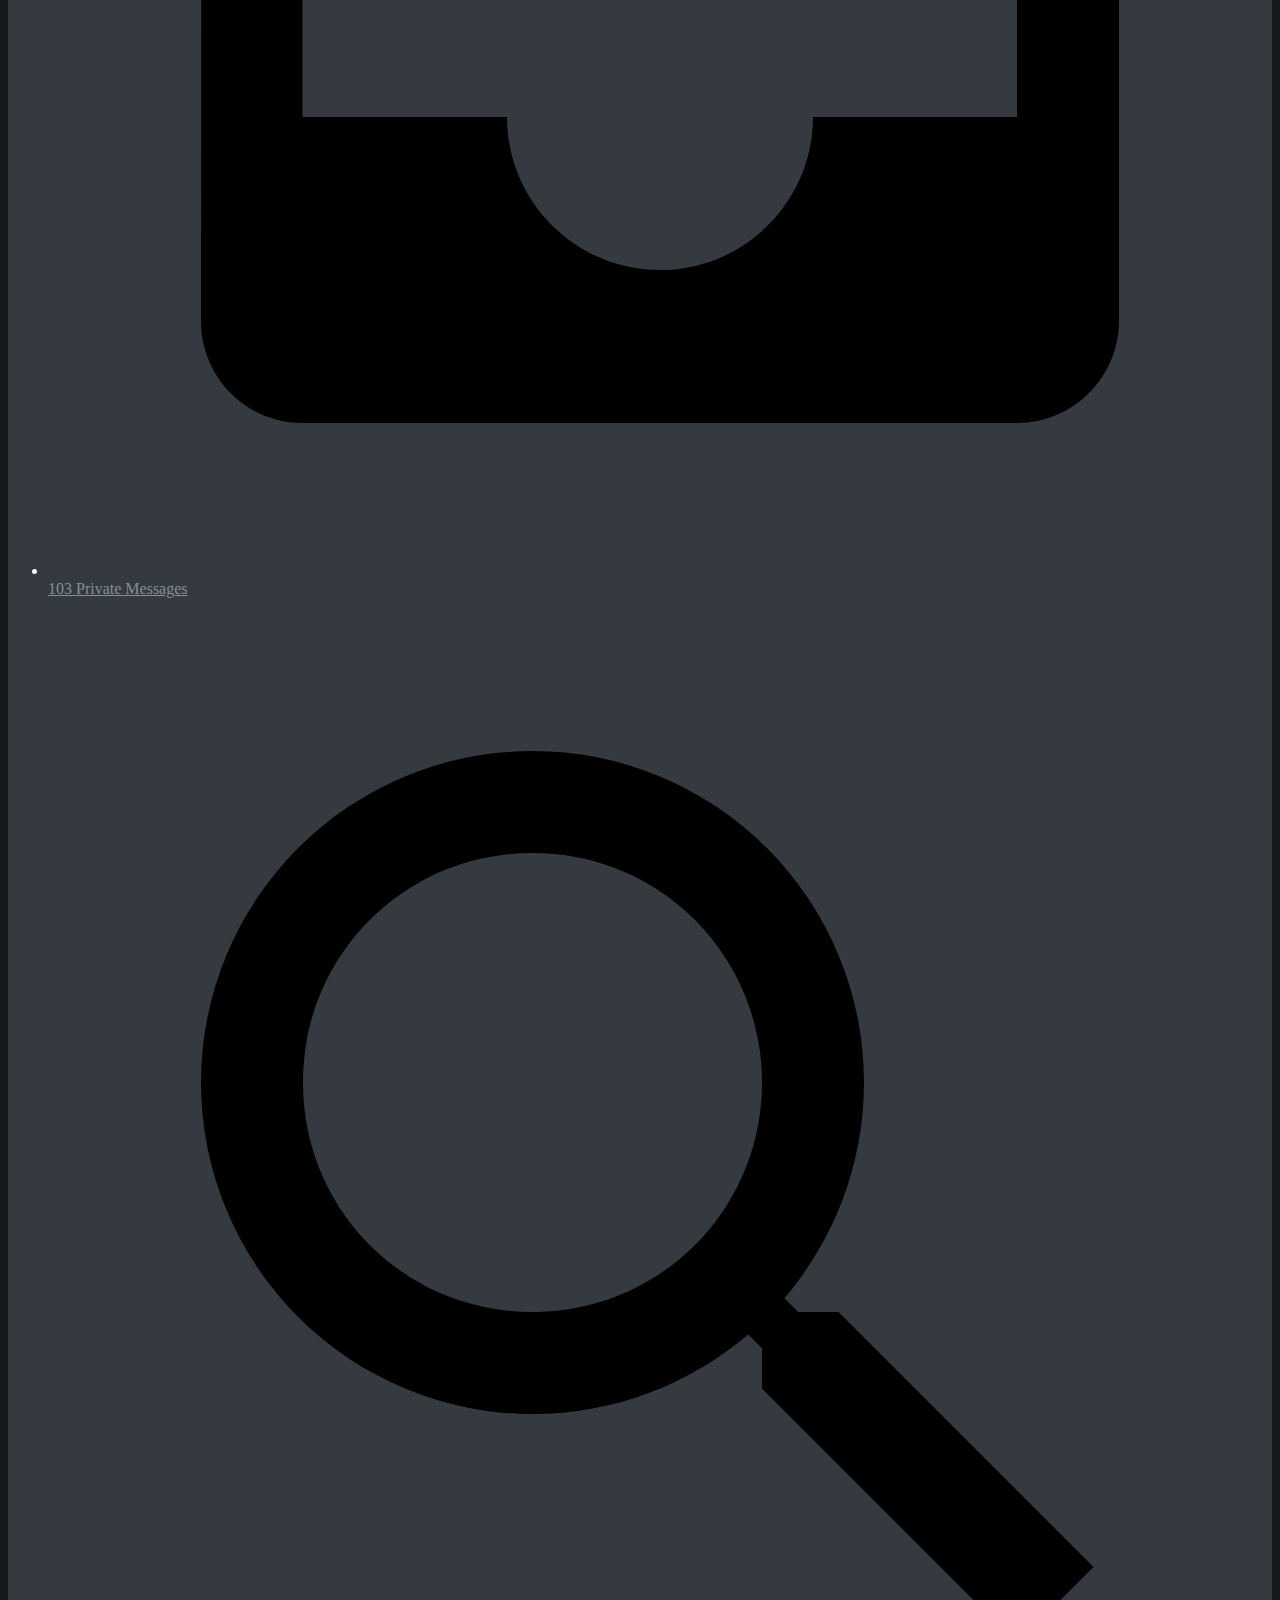
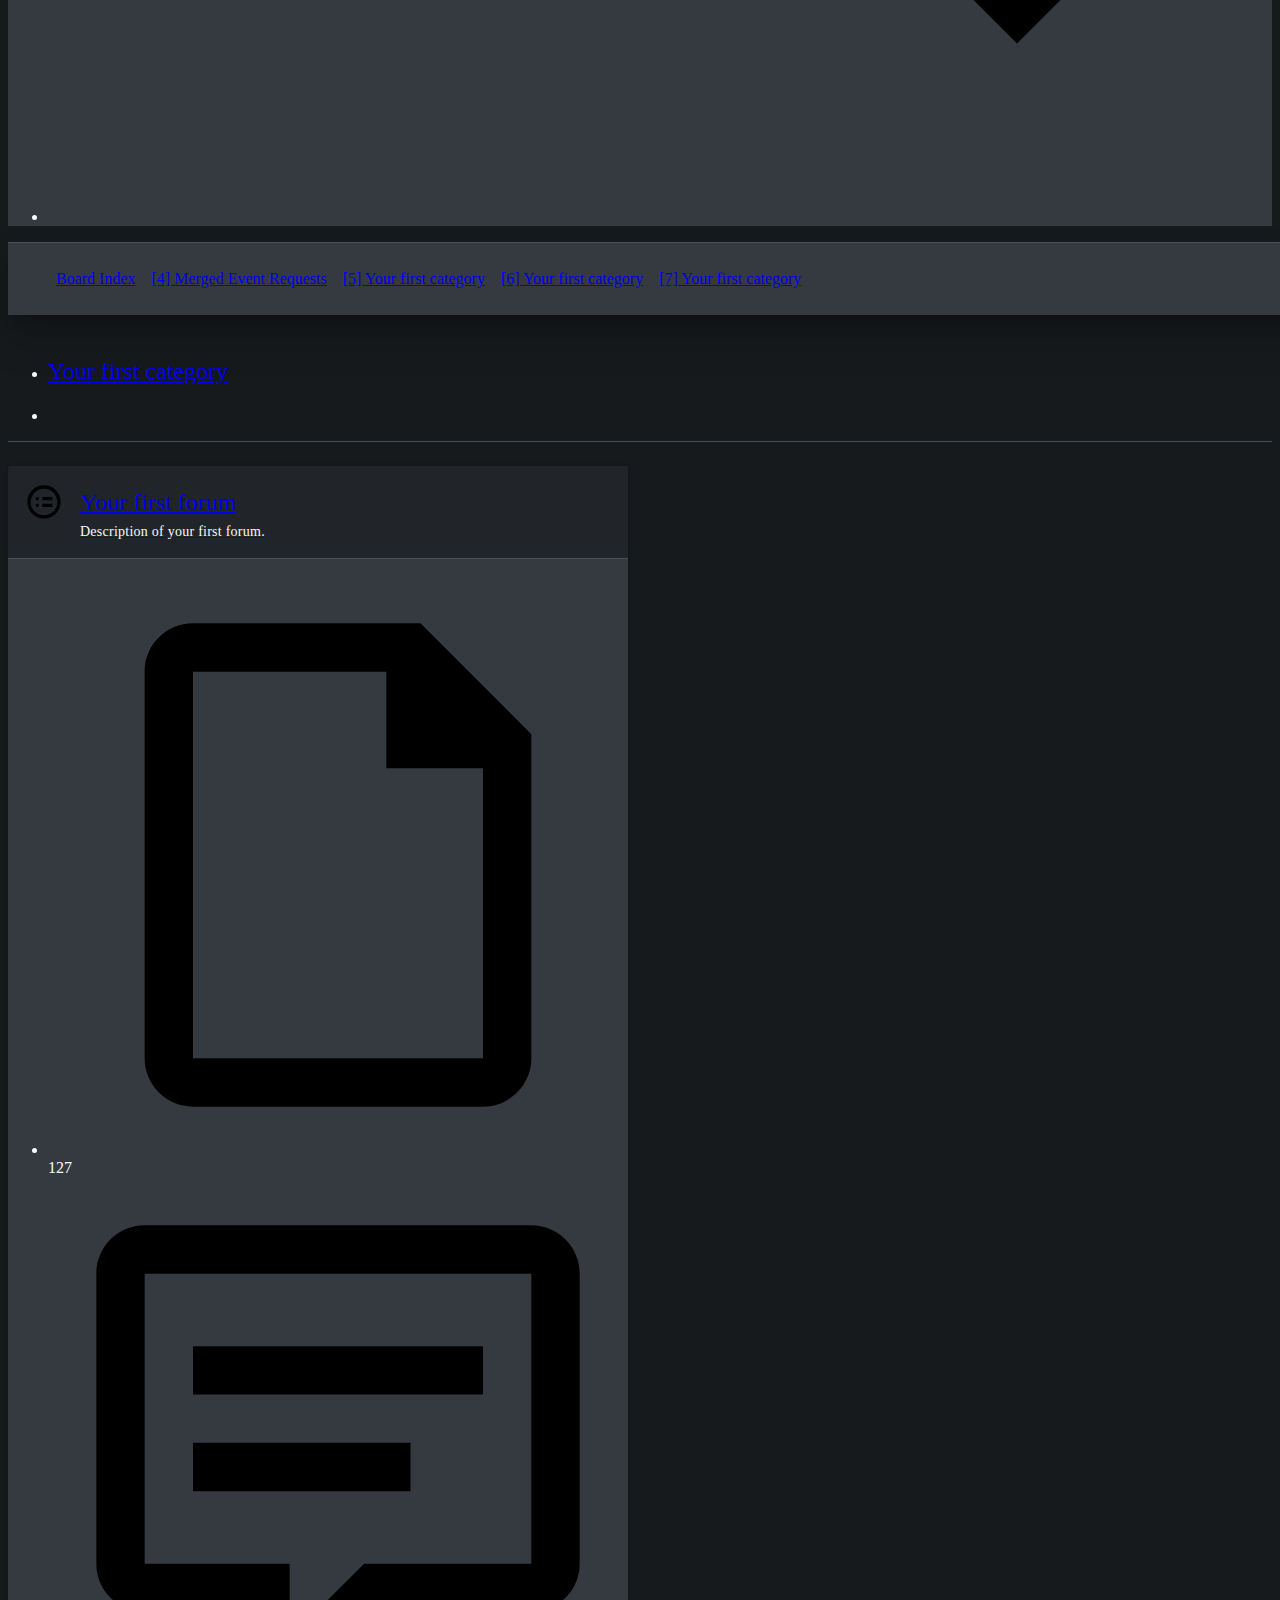
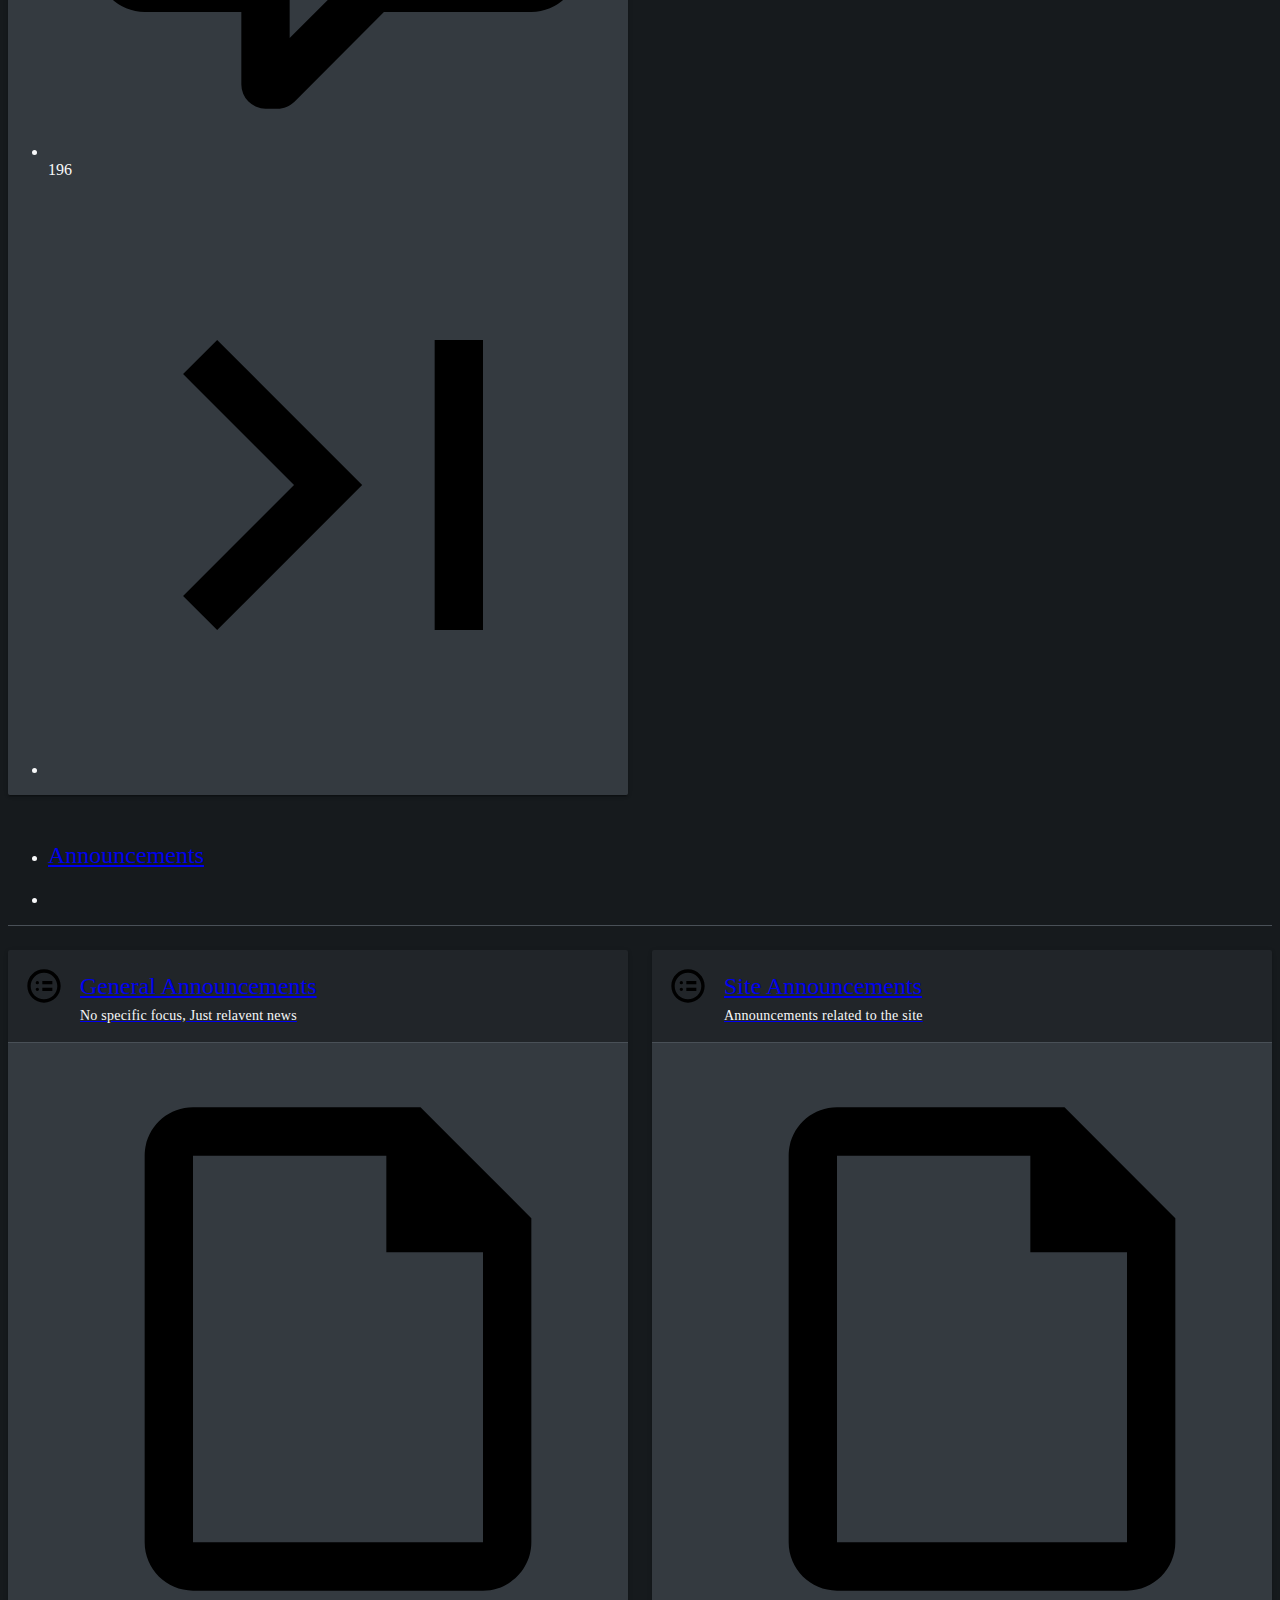
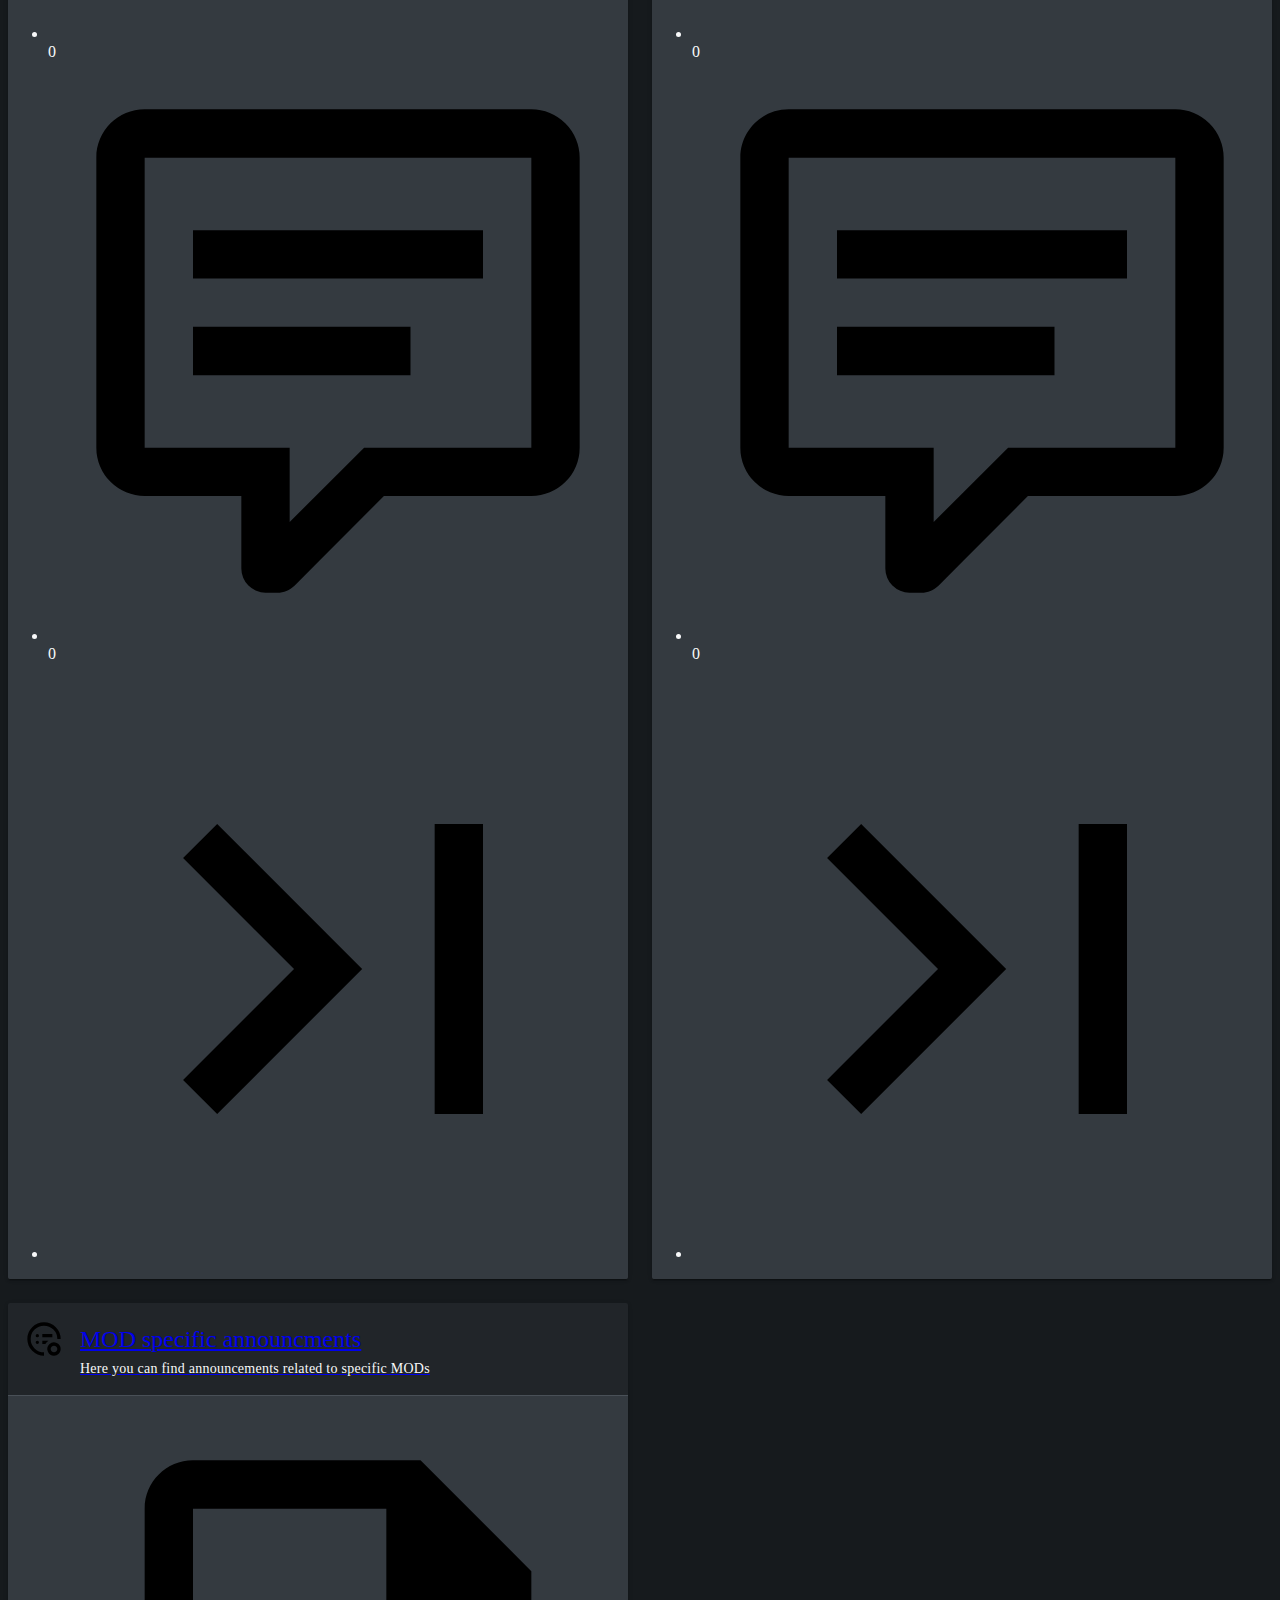
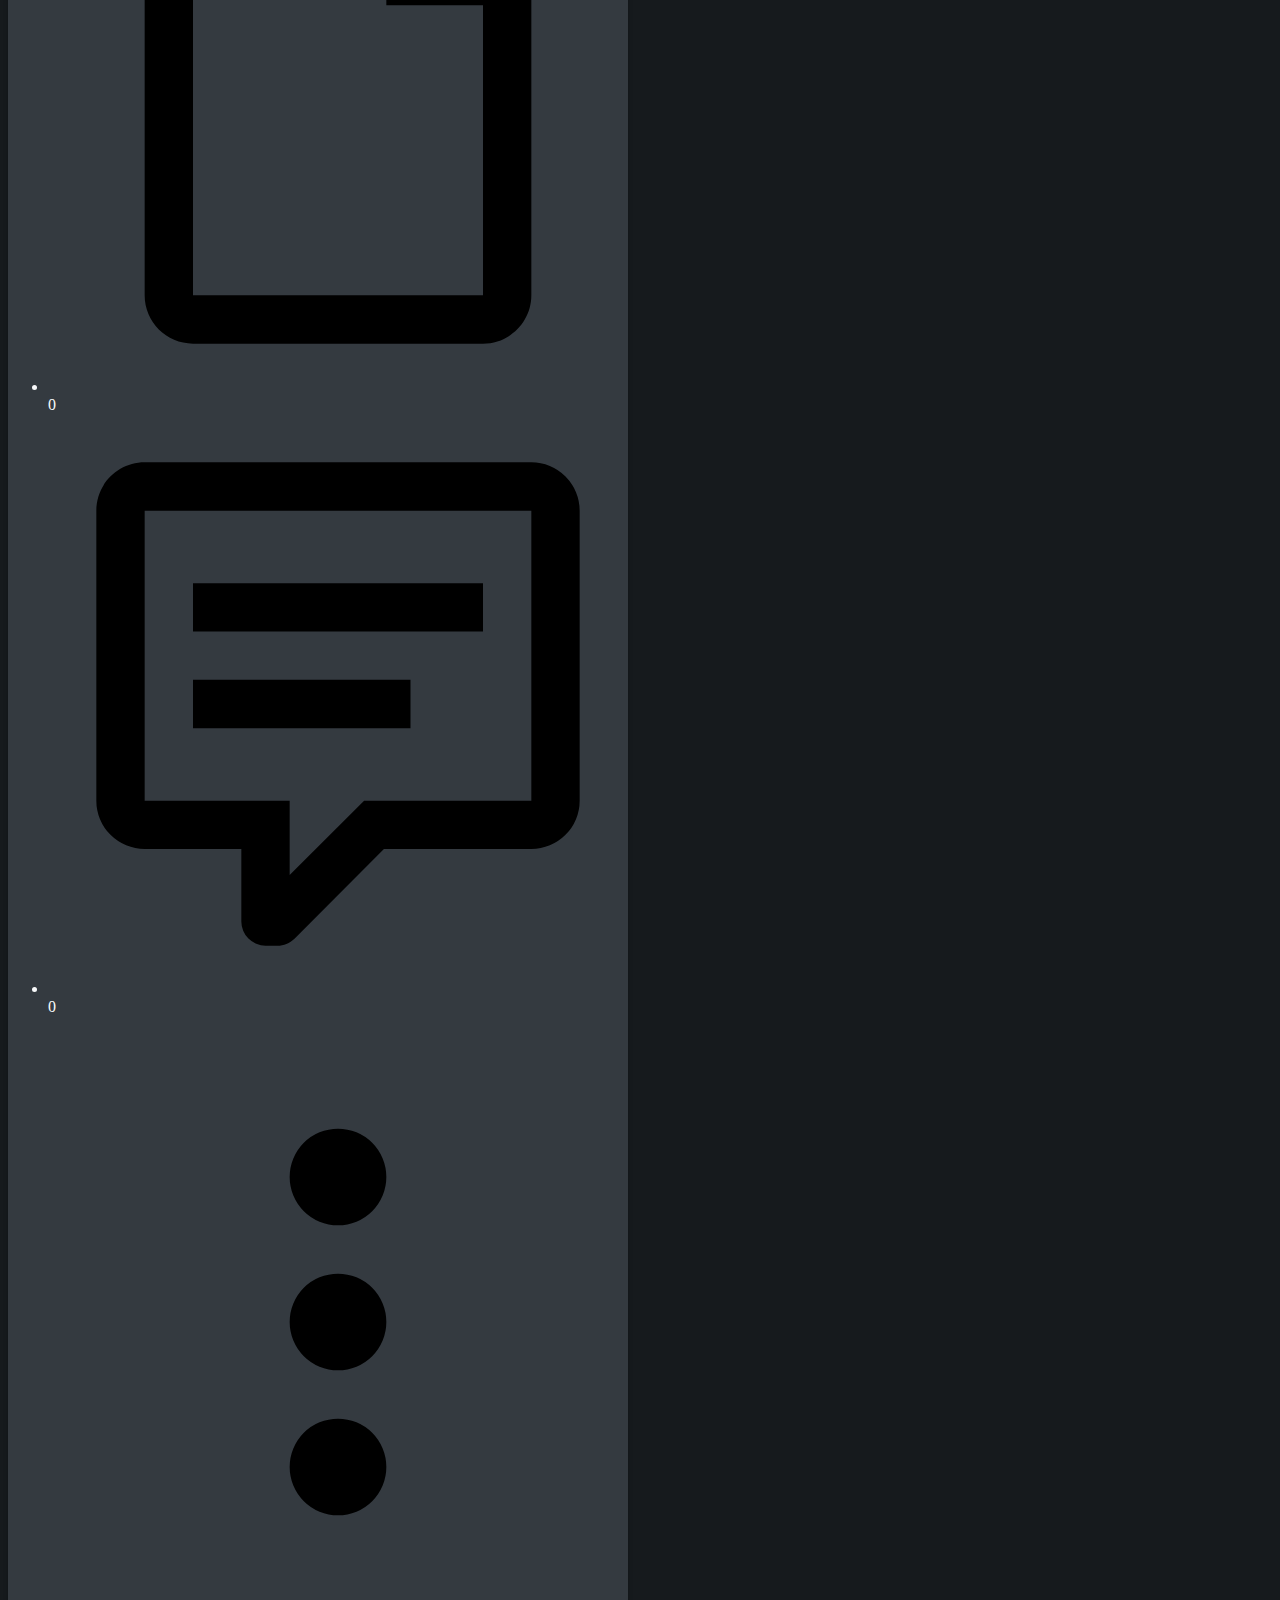
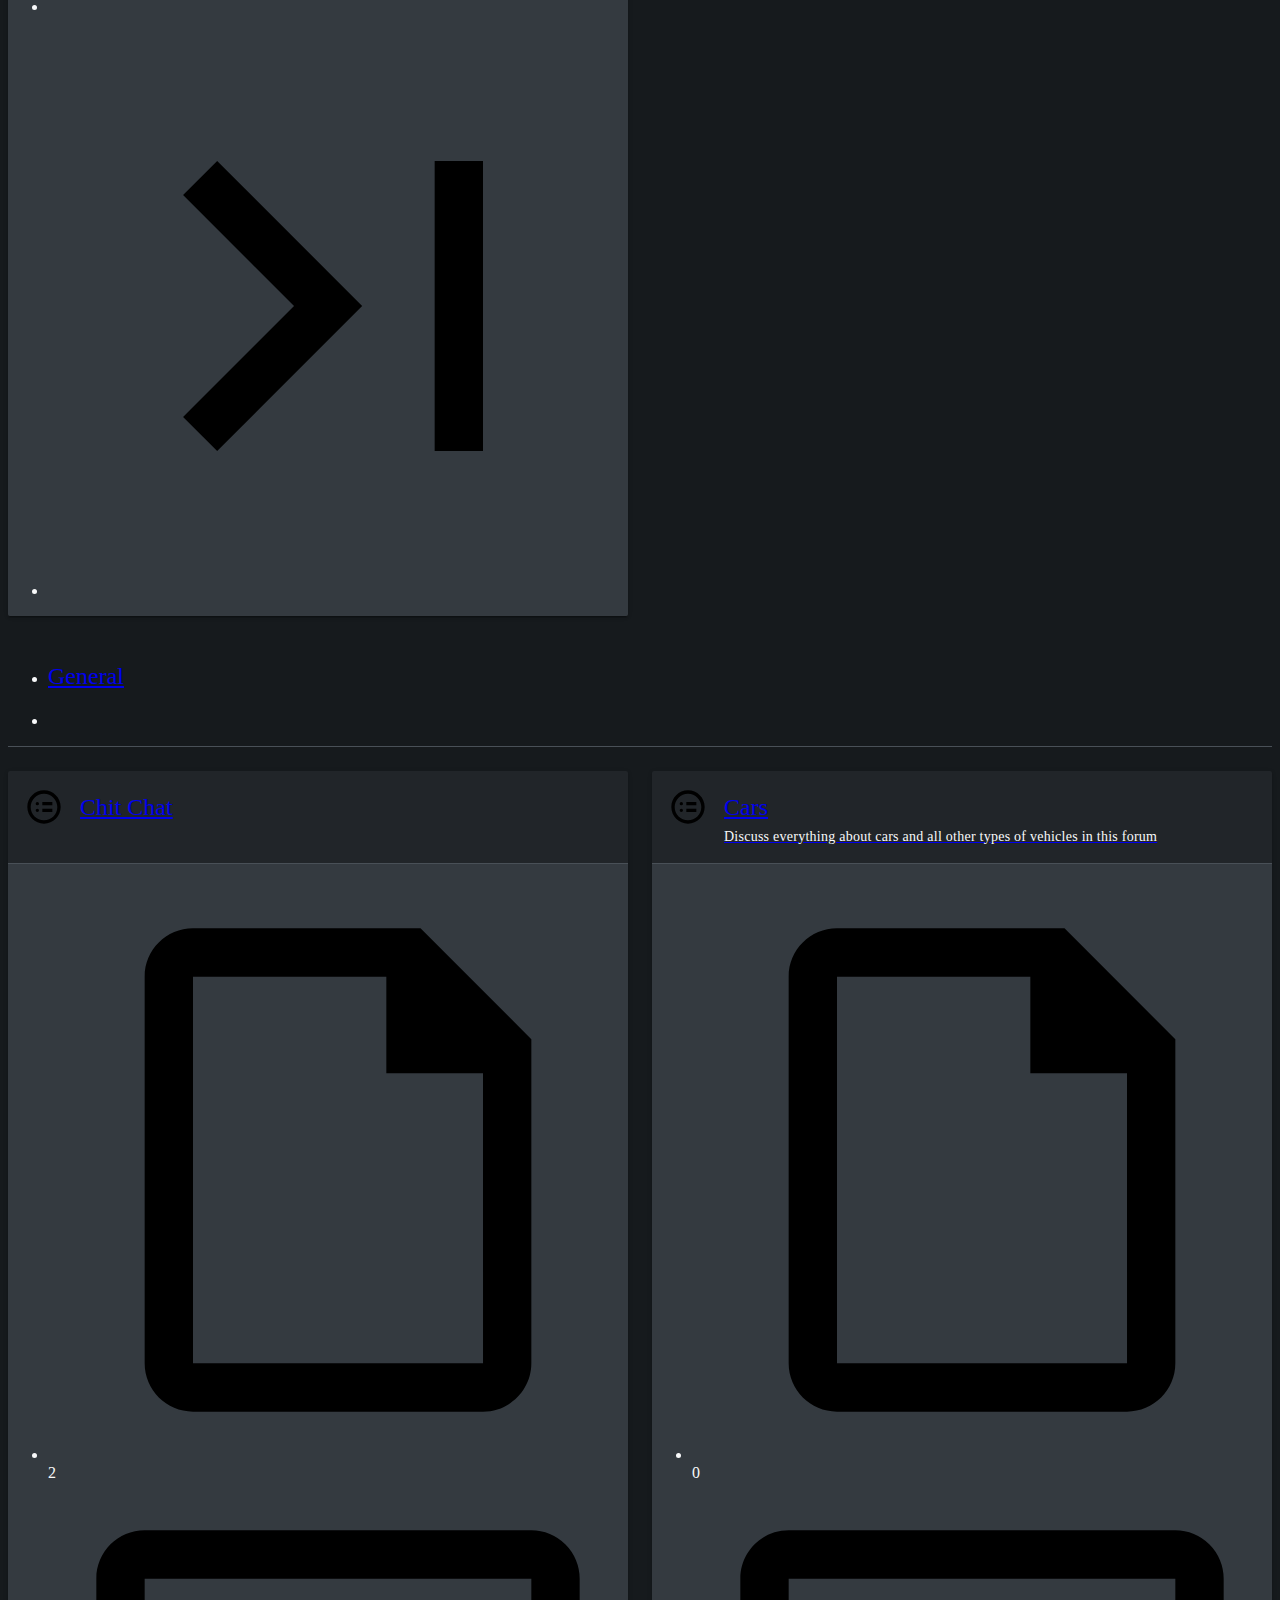
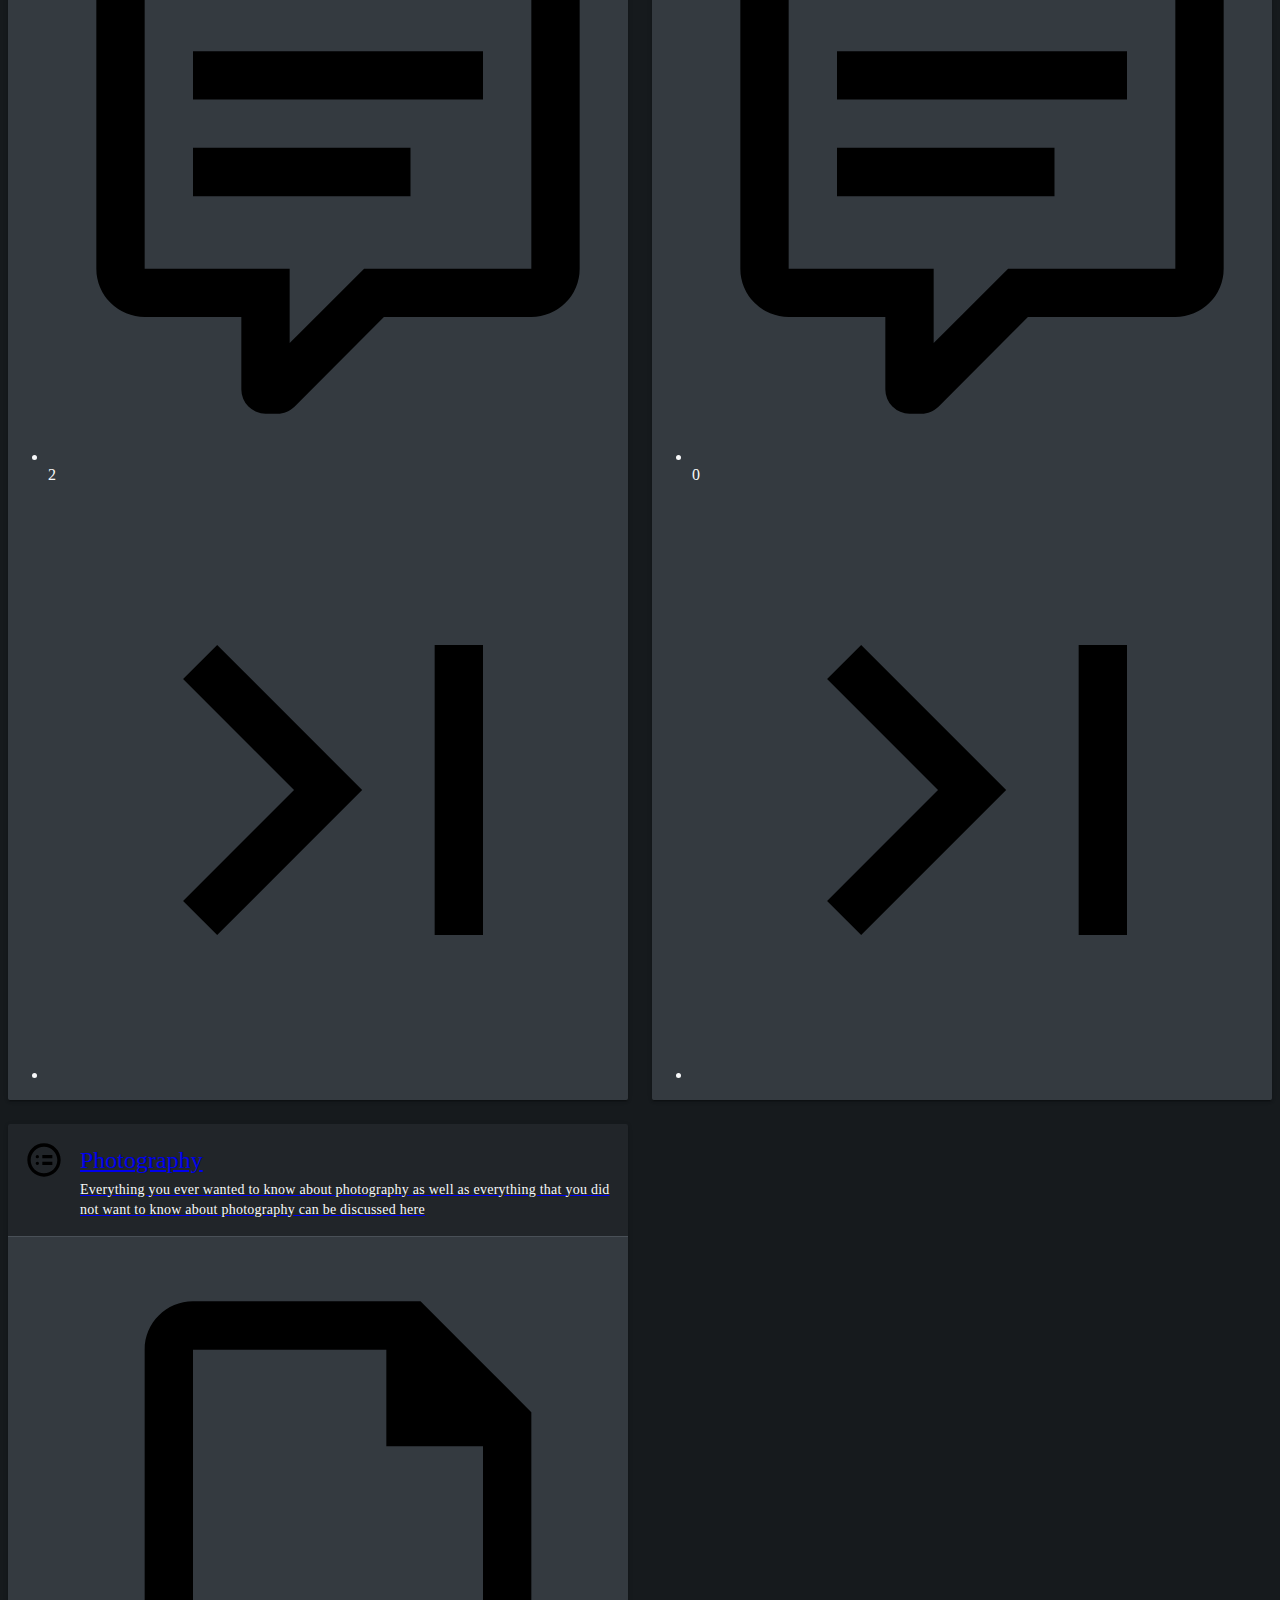
==== commit f00b98f5: "add htmlhint and fix errors" ====
--- a/tests/views/index.html
+++ b/tests/views/index.html
@@ -15,26 +15,20 @@
 			<ul class="c-drawer-nav t-drawer-nav">
 				<li class="c-drawer-item t-drawer-item">
 					<a class="c-drawer-link t-drawer-link">
-						<svg class="o-icon c-drawer-link-icon t-drawer-link-icon" viewBox="0 0 24 24" xmlns="http://www.w3.org/2000/svg" aria-hidden="false" role="img">
-							<path fill-rule="evenodd" d="M19,3H5C3.89,3 3,3.89 3,5V9H5V5H19V19H5V15H3V19A2,2 0 0,0 5,21H19A2,2 0 0,0 21,19V5C21,3.89 20.1,3 19,3M10.08,15.58L11.5,17L16.5,12L11.5,7L10.08,8.41L12.67,11H3V13H12.67L10.08,15.58Z" />
-						</svg>
+						<span class="iconify o-icon o-icon-src-mdi o-icon c-drawer-link-icon t-drawer-link-icon" data-icon="mdi:exit-to-app" data-inline="false" aria-hidden="false"></span>
 						<span class="c-drawer-link-text t-drawer-link-text">Logout</span>
 					</a>
 				</li>
 				<li class="c-drawer-item t-drawer-item">
 					<a class="c-drawer-link t-drawer-link">
-						<svg class="o-icon c-drawer-link-icon t-drawer-link-icon" viewBox="0 0 24 24" xmlns="http://www.w3.org/2000/svg" aria-hidden="false" role="img">
-							<path fill-rule="evenodd" d="M12,2A10,10 0 0,0 2,12A10,10 0 0,0 12,22A10,10 0 0,0 22,12A10,10 0 0,0 12,2M7.07,18.28C7.5,17.38 10.12,16.5 12,16.5C13.88,16.5 16.5,17.38 16.93,18.28C15.57,19.36 13.86,20 12,20C10.14,20 8.43,19.36 7.07,18.28M18.36,16.83C16.93,15.09 13.46,14.5 12,14.5C10.54,14.5 7.07,15.09 5.64,16.83C4.62,15.5 4,13.82 4,12C4,7.59 7.59,4 12,4C16.41,4 20,7.59 20,12C20,13.82 19.38,15.5 18.36,16.83M12,6C10.06,6 8.5,7.56 8.5,9.5C8.5,11.44 10.06,13 12,13C13.94,13 15.5,11.44 15.5,9.5C15.5,7.56 13.94,6 12,6M12,11A1.5,1.5 0 0,1 10.5,9.5A1.5,1.5 0 0,1 12,8A1.5,1.5 0 0,1 13.5,9.5A1.5,1.5 0 0,1 12,11Z" />
-						</svg>
+						<span class="iconify o-icon o-icon-src-mdi o-icon c-drawer-link-icon t-drawer-link-icon" data-icon="mdi:account-circle-outline" data-inline="false" aria-hidden="false"></span>
 						<span class="c-drawer-link-text t-drawer-link-text">Profile</span>
 					</a>
 				</li>
 				<li class="c-drawer-divider t-drawer-divider"></li>
 				<li class="c-drawer-item t-drawer-item">
 					<a class="c-drawer-link t-drawer-link" data-toggle="drawer-menu">
-						<svg class="o-icon c-drawer-link-icon t-drawer-link-icon" viewBox="0 0 24 24" xmlns="http://www.w3.org/2000/svg" aria-hidden="false" role="img">
-							<path fill-rule="evenodd" d="M19 8.999c1.654 0 3-1.346 3-3s-1.346-3-3-3a2.993 2.993 0 0 0-2.815 2H2v2h14.185a2.993 2.993 0 0 0 2.815 2zm0-4a1 1 0 1 1 0 2 1 1 0 0 1 0-2zm-10 4c1.302 0 2.401.838 2.815 2H22v2H11.815a2.994 2.994 0 0 1-2.815 2 2.994 2.994 0 0 1-2.815-2H2v-2h4.185a2.993 2.993 0 0 1 2.815-2zm0 4a1 1 0 1 0 0-2 1 1 0 0 0 0 2zm10 2c1.654 0 3 1.346 3 3s-1.346 3-3 3a2.994 2.994 0 0 1-2.815-2H2v-2h14.185a2.993 2.993 0 0 1 2.815-2zm0 4a1 1 0 1 0 0-2 1 1 0 0 0 0 2z" />
-						</svg>
+						<span class="iconify o-icon o-icon-src-mdi o-icon c-drawer-link-icon t-drawer-link-icon" data-icon="mdi:tune" data-inline="false" aria-hidden="false"></span>
 						<span class="c-drawer-link-text t-drawer-link-text">User Panel</span>
 					</a>
 					<ul class="c-drawer-menu t-drawer-menu" data-container="drawer-menu">
@@ -46,17 +40,13 @@
 						</li>
 						<li class="c-drawer-item t-drawer-item">
 							<a class="c-drawer-link t-drawer-link">
-								<svg class="o-icon c-drawer-link-icon t-drawer-link-icon" viewBox="0 0 24 24" xmlns="http://www.w3.org/2000/svg" aria-hidden="false" role="img">
-									<path fill-rule="evenodd" d="M3,5H9V11H3V5M5,7V9H7V7H5M11,7H21V9H11V7M11,15H21V17H11V15M5,20L1.5,16.5L2.91,15.09L5,17.17L9.59,12.59L11,14L5,20z" />
-								</svg>
+								<span class="iconify o-icon o-icon-src-mdi o-icon c-drawer-link-icon t-drawer-link-icon" data-icon="mdi:format-list-checks" data-inline="false" aria-hidden="false"></span>
 								<span class="c-drawer-link-text t-drawer-link-text">Board Preferences</span>
 							</a>
 						</li>
 						<li class="c-drawer-item t-drawer-item">
 							<a class="c-drawer-link t-drawer-link">
-								<svg class="o-icon c-drawer-link-icon t-drawer-link-icon" viewBox="0 0 24 24" xmlns="http://www.w3.org/2000/svg" aria-hidden="false" role="img">
-									<path fill-rule="evenodd" d="M9,5.9 C7.84,5.9 6.9,6.84 6.9,8 C6.9,9.16 7.84,10.1 9,10.1 C10.16,10.1 11.1,9.16 11.1,8 C11.1,6.84 10.16,5.9 9,5.9 Z M9,14.9 C6.03,14.9 2.9,16.36 2.9,17 L2.9,18.1 L15.1,18.1 L15.1,17 C15.1,16.36 11.97,14.9 9,14.9 Z M9,4 C11.21,4 13,5.79 13,8 C13,10.21 11.21,12 9,12 C6.79,12 5,10.21 5,8 C5,5.79 6.79,4 9,4 Z M9,13 C11.67,13 17,14.34 17,17 L17,20 L1,20 L1,17 C1,14.34 6.33,13 9,13 Z M22.0562825,11.392 L22.9239594,12.052 C23.0020914,12.112 23.0226525,12.22 22.9733059,12.308 L22.1508634,13.692 C22.1015168,13.78 21.9945993,13.816 21.9000184,13.78 L20.8760774,13.38 C20.6622423,13.536 20.4319584,13.672 20.1811134,13.772 L20.0248493,14.832 C20.0125127,14.928 19.9261562,15 19.8233509,15 L18.1784657,15 C18.0756604,15 17.9893039,14.928 17.9769673,14.832 L17.8207032,13.772 C17.5698582,13.672 17.3395743,13.54 17.1257392,13.38 L16.1017982,13.78 C16.0113295,13.812 15.9002998,13.78 15.8509532,13.692 L15.0285106,12.308 C14.9791641,12.22 14.9997251,12.112 15.0778572,12.052 L15.9455341,11.392 C15.9290853,11.264 15.9167486,11.132 15.9167486,11 C15.9167486,10.868 15.9290853,10.736 15.9455341,10.608 L15.0778572,9.948 C14.9997251,9.888 14.9750519,9.78 15.0285106,9.692 L15.8509532,8.308 C15.9002998,8.22 16.0072173,8.184 16.1017982,8.22 L17.1257392,8.62 C17.3395743,8.464 17.5698582,8.328 17.8207032,8.228 L17.9769673,7.168 C17.9893039,7.072 18.0756604,7 18.1784657,7 L19.8233509,7 C19.9261562,7 20.0125127,7.072 20.0248493,7.168 L20.1811134,8.228 C20.4319584,8.328 20.6622423,8.46 20.8760774,8.62 L21.9000184,8.22 C21.9904871,8.188 22.1015168,8.22 22.1508634,8.308 L22.9733059,9.692 C23.0226525,9.78 23.0020914,9.888 22.9239594,9.948 L22.0562825,10.608 C22.0727313,10.736 22.085068,10.864 22.085068,11 C22.085068,11.136 22.0727313,11.264 22.0562825,11.392 Z M19.0009083,12.4 C19.7945654,12.4 20.4401828,11.772 20.4401828,11 C20.4401828,10.228 19.7945654,9.6 19.0009083,9.6 C18.2072512,9.6 17.5616338,10.228 17.5616338,11 C17.5616338,11.772 18.2072512,12.4 19.0009083,12.4" />
-								</svg>
+								<span class="iconify o-icon o-icon-src-mdi o-icon c-drawer-link-icon t-drawer-link-icon" data-icon="mdi:account-settings" data-inline="false" aria-hidden="false"></span>
 								<span class="c-drawer-link-text t-drawer-link-text">Profile Settings</span>
 							</a>
 						</li>
@@ -68,9 +58,7 @@
 						</li>
 						<li class="c-drawer-item t-drawer-item">
 							<a class="c-drawer-link t-drawer-link">
-								<svg class="o-icon c-drawer-link-icon t-drawer-link-icon" viewBox="0 0 24 24" xmlns="http://www.w3.org/2000/svg" aria-hidden="false" role="img">
-									<path fill-rule="evenodd" d="M5,15L4.4,14.5C2.4,12.6 1,11.4 1,9.9C1,8.7 2,7.7 3.2,7.7C3.9,7.7 4.6,8 5,8.5C5.4,8 6.1,7.7 6.8,7.7C8,7.7 9,8.6 9,9.9C9,11.4 7.6,12.6 5.6,14.5L5,15M15,4A4,4 0 0,0 11,8A4,4 0 0,0 15,12A4,4 0 0,0 19,8A4,4 0 0,0 15,4M15,10.1A2.1,2.1 0 0,1 12.9,8A2.1,2.1 0 0,1 15,5.9C16.16,5.9 17.1,6.84 17.1,8C17.1,9.16 16.16,10.1 15,10.1M15,13C12.33,13 7,14.33 7,17V20H23V17C23,14.33 17.67,13 15,13M21.1,18.1H8.9V17C8.9,16.36 12,14.9 15,14.9C17.97,14.9 21.1,16.36 21.1,17V18.1Z" />
-								</svg>
+								<span class="iconify o-icon o-icon-src-mdi o-icon c-drawer-link-icon t-drawer-link-icon" data-icon="mdi:account-heart-outline" data-inline="false" aria-hidden="false"></span>
 								<span class="c-drawer-link-text t-drawer-link-text">Friends &amp; Foes</span>
 							</a>
 						</li>
@@ -86,34 +74,25 @@
 					<ul class="c-drawer-menu t-drawer-menu" data-container="drawer-menu">
 						<li class="c-drawer-item t-drawer-item">
 							<a class="c-drawer-link t-drawer-link">
-								<svg class="o-icon c-drawer-link-icon t-drawer-link-icon" viewBox="0 0 24 24" xmlns="http://www.w3.org/2000/svg" aria-hidden="false" role="img">
-									<path fill-rule="evenodd" d="M13 2.05v3.03c3.39.49 6 3.39 6 6.92 0 .9-.18 1.75-.48 2.54l2.6 1.53c.56-1.24.88-2.62.88-4.07 0-5.18-3.95-9.45-9-9.95zM12 19c-3.87 0-7-3.13-7-7 0-3.53 2.61-6.43 6-6.92V2.05c-5.06.5-9 4.76-9 9.95 0 5.52 4.47 10 9.99 10 3.31 0 6.24-1.61 8.06-4.09l-2.6-1.53C16.17 17.98 14.21 19 12 19z" />
-								</svg>
+								<span class="iconify o-icon o-icon-src-mdi o-icon c-drawer-link-icon t-drawer-link-icon" data-icon="mdi:chart-donut" data-inline="false" aria-hidden="false"></span>
 								<span class="c-drawer-link-text t-drawer-link-text">Queue</span>
 							</a>
 						</li>
 						<li class="c-drawer-item t-drawer-item">
 							<a class="c-drawer-link t-drawer-link">
-								<svg class="o-icon c-drawer-link-icon t-drawer-link-icon" viewBox="0 0 24 24" xmlns="http://www.w3.org/2000/svg" aria-hidden="false" role="img">
-									<path fill-rule="evenodd" d="M11,15H13V17H11V15M11,7H13V13H11V7M12,2C6.47,2 2,6.5 2,12A10,10 0 0,0 12,22A10,10 0 0,0 22,12A10,10 0 0,0 12,2M12,20A8,8 0 0,1 4,12A8,8 0 0,1 12,4A8,8 0 0,1 20,12A8,8 0 0,1 12,20Z" />
-								</svg>
+								<span class="iconify o-icon o-icon-src-mdi o-icon c-drawer-link-icon t-drawer-link-icon" data-icon="mdi:alert-circle-outline" data-inline="false" aria-hidden="false"></span>
 								<span class="c-drawer-link-text t-drawer-link-text">Reports</span>
 							</a>
 						</li>
 						<li class="c-drawer-item t-drawer-item">
 							<a class="c-drawer-link t-drawer-link">
-								<svg viewBox="0 0 24 24" xmlns="http://www.w3.org/2000/svg" class="o-icon c-drawer-link-icon t-drawer-link-icon">
-									<svg class="o-icon c-drawer-link-icon t-drawer-link-icon" viewBox="0 0 24 24" xmlns="http://www.w3.org/2000/svg" aria-hidden="false" role="img">
-										<path fill-rule="evenodd" d="M19.5 3.5L18 2l-1.5 1.5L15 2l-1.5 1.5L12 2l-1.5 1.5L9 2 7.5 3.5 6 2 4.5 3.5 3 2v20l1.5-1.5L6 22l1.5-1.5L9 22l1.5-1.5L12 22l1.5-1.5L15 22l1.5-1.5L18 22l1.5-1.5L21 22V2l-1.5 1.5zM19 19.09H5V4.91h14v14.18zM6 15h12v2H6zm0-4h12v2H6zm0-4h12v2H6z" />
-									</svg>
-									<span class="c-drawer-link-text t-drawer-link-text">Notes</span>
-							</a>
-						</li>
-						<li class="c-drawer-item t-drawer-item">
-							<a class="c-drawer-link t-drawer-link">
-								<svg class="o-icon c-drawer-link-icon t-drawer-link-icon" viewBox="0 0 24 24" xmlns="http://www.w3.org/2000/svg" aria-hidden="false" role="img">
-									<path fill-rule="evenodd" d="M12,2L1,21H23M12,6L19.53,19H4.47M11,10V14H13V10M11,16V18H13V16" />
-								</svg>
+								<span class="iconify o-icon o-icon-src-ic o-icon c-drawer-link-icon t-drawer-link-icon" data-icon="ic:outline-receipt" data-inline="false" aria-hidden="false"></span>
+								<span class="c-drawer-link-text t-drawer-link-text">Notes</span>
+							</a>
+						</li>
+						<li class="c-drawer-item t-drawer-item">
+							<a class="c-drawer-link t-drawer-link">
+								<span class="iconify o-icon o-icon-src-mdi o-icon c-drawer-link-icon t-drawer-link-icon" data-icon="mdi:alert-outline" data-inline="false" aria-hidden="false"></span>
 								<span class="c-drawer-link-text t-drawer-link-text">Warnings</span>
 							</a>
 						</li>
@@ -133,18 +112,14 @@
 				</li>
 				<li class="c-drawer-item t-drawer-item">
 					<a class="c-drawer-link t-drawer-link">
-						<svg class="o-icon c-drawer-link-icon t-drawer-link-icon" viewBox="0 0 24 24" xmlns="http://www.w3.org/2000/svg" aria-hidden="false" role="img">
-							<path fill-rule="evenodd" d="M12,1L3,5V11C3,16.55 6.84,21.74 12,23C17.16,21.74 21,16.55 21,11V5L12,1M12,3.18L19,6.3V11.22C19,12.92 18.5,14.65 17.65,16.17C16,14.94 13.26,14.5 12,14.5C10.74,14.5 8,14.94 6.35,16.17C5.5,14.65 5,12.92 5,11.22V6.3L12,3.18M12,6A3.5,3.5 0 0,0 8.5,9.5A3.5,3.5 0 0,0 12,13A3.5,3.5 0 0,0 15.5,9.5A3.5,3.5 0 0,0 12,6M12,8A1.5,1.5 0 0,1 13.5,9.5A1.5,1.5 0 0,1 12,11A1.5,1.5 0 0,1 10.5,9.5A1.5,1.5 0 0,1 12,8M12,16.5C13.57,16.5 15.64,17.11 16.53,17.84C15.29,19.38 13.7,20.55 12,21C10.3,20.55 8.71,19.38 7.47,17.84C8.37,17.11 10.43,16.5 12,16.5Z" />
-						</svg>
+						<span class="iconify o-icon o-icon-src-mdi o-icon c-drawer-link-icon t-drawer-link-icon" data-icon="mdi:shield-account-outline" data-inline="false" aria-hidden="false"></span>
 						<span class="c-drawer-link-text t-drawer-link-text">Administrator Panel</span>
 					</a>
 				</li>
 				<li class="c-drawer-divider t-drawer-divider"></li>
 				<li class="c-drawer-item t-drawer-item">
 					<a class="c-drawer-link t-drawer-link" data-toggle="drawer-menu">
-						<svg class="o-icon c-drawer-link-icon t-drawer-link-icon" viewBox="0 0 24 24" xmlns="http://www.w3.org/2000/svg" aria-hidden="false" role="img">
-							<path fill-rule="evenodd" d="M17.414,0 L22,4.586 L22,18 C22,19.103 21.103,20 20,20 L8,20 C6.897,20 6,19.103 6,18 L6,2 C6,0.898 6.897,0 8,0 L17.414,0 Z M20.001,18 L20,6 L16,6 L16,2 L8,2 L8,18 L20.001,18 Z M4,4 L4,22 L20,22 L20,24 L4,24 C2.8954305,24 2,23.1045695 2,22 L2,4 L4,4 Z" />
-						</svg>
+						<span class="iconify o-icon o-icon-src-mdi o-icon c-drawer-link-icon t-drawer-link-icon" data-icon="mdi:file-multiple-outline" data-inline="false" aria-hidden="false"></span>
 						<span class="c-drawer-link-text t-drawer-link-text">Quick Links</span>
 					</a>
 					<ul class="c-drawer-menu t-drawer-menu" data-container="drawer-menu">
@@ -166,9 +141,7 @@
 						</li>
 						<li class="c-drawer-item t-drawer-item">
 							<a class="c-drawer-link t-drawer-link">
-								<svg class="o-icon c-drawer-link-icon t-drawer-link-icon" viewBox="0 0 24 24" xmlns="http://www.w3.org/2000/svg" aria-hidden="false" role="img">
-									<path fill-rule="evenodd" d="M15.414 2H6c-1.103 0-2 .898-2 2v16c0 1.103.897 2 2 2h12c1.103 0 2-.897 2-2V6.586L15.414 2zm2.587 18H6V4h8v4h4l.001 12zM8 11v2h6v-2H8zm0 4v2h8v-2H8z" />
-								</svg>
+								<span class="iconify o-icon o-icon-src-mdi o-icon c-drawer-link-icon t-drawer-link-icon" data-icon="mdi:file-document-outline" data-inline="false" aria-hidden="false"></span>
 								<span class="c-drawer-link-text t-drawer-link-text">Unread Posts</span>
 							</a>
 						</li>
@@ -192,33 +165,25 @@
 				</li>
 				<li class="c-drawer-item t-drawer-item">
 					<a class="c-drawer-link t-drawer-link">
-						<svg class="o-icon c-drawer-link-icon t-drawer-link-icon" viewBox="0 0 24 24" xmlns="http://www.w3.org/2000/svg" aria-hidden="false" role="img">
-							<path fill-rule="evenodd" d="M12 22C6.486 22 2 17.515 2 12 2 6.487 6.486 2 12 2s10 4.486 10 10c0 5.515-4.486 10-10 10zm0-18c4.411 0 8 3.589 8 8s-3.589 8-8 8-8-3.589-8-8 3.589-8 8-8zm1 11v-1.125A4.011 4.011 0 0 0 16 10c0-2.205-1.795-4-4-4s-4 1.795-4 4h2a2 2 0 1 1 2 2h-1v3h2zm-1 3.25a1.25 1.25 0 1 0 0-2.5 1.25 1.25 0 0 0 0 2.5z" />
-						</svg>
+						<span class="iconify o-icon o-icon-src-mdi o-icon c-drawer-link-icon t-drawer-link-icon" data-icon="mdi:help-outline" data-inline="false" aria-hidden="false"></span>
 						<span class="c-drawer-link-text t-drawer-link-text">Faqs</span>
 					</a>
 				</li>
 				<li class="c-drawer-item t-drawer-item">
 					<a class="c-drawer-link t-drawer-link">
-						<svg class="o-icon c-drawer-link-icon t-drawer-link-icon" viewBox="0 0 24 24" xmlns="http://www.w3.org/2000/svg" aria-hidden="false" role="img">
-							<path fill-rule="evenodd" d="M20 4H4c-1.1 0-2 .9-2 2v12c0 1.1.9 2 2 2h16c1.1 0 2-.9 2-2V6c0-1.1-.9-2-2-2zm0 14H4V6h16v12zM4 0h16v2H4zm0 22h16v2H4zm8-10c1.38 0 2.5-1.12 2.5-2.5S13.38 7 12 7 9.5 8.12 9.5 9.5 10.62 12 12 12zm0-3.5c.55 0 1 .45 1 1s-.45 1-1 1-1-.45-1-1 .45-1 1-1zm5 7.49C17 13.9 13.69 13 12 13s-5 .9-5 2.99V17h10v-1.01zm-8.19-.49c.61-.52 2.03-1 3.19-1 1.17 0 2.59.48 3.2 1H8.81z" />
-						</svg>
+						<span class="iconify o-icon o-icon-src-ic o-icon c-drawer-link-icon t-drawer-link-icon" data-icon="ic:outline-contacts" data-inline="false" aria-hidden="false"></span>
 						<span class="c-drawer-link-text t-drawer-link-text">Members</span>
 					</a>
 				</li>
 				<li class="c-drawer-item t-drawer-item">
 					<a class="c-drawer-link t-drawer-link">
-						<svg class="o-icon c-drawer-link-icon t-drawer-link-icon" viewBox="0 0 24 24" xmlns="http://www.w3.org/2000/svg" aria-hidden="false" role="img">
-							<path fill-rule="evenodd" d="M12 11c-1.609 0-2.917-1.345-2.917-3 0-1.654 1.308-3 2.917-3 1.609 0 2.917 1.346 2.917 3 0 1.655-1.308 3-2.917 3zm0-4.5c.804 0 1.458.672 1.458 1.5 0 .827-.654 1.5-1.458 1.5-.804 0-1.458-.673-1.458-1.5 0-.828.654-1.5 1.458-1.5zM17.833 17H6.167v-.75c0-2.65 2.399-4.5 5.833-4.5s5.833 1.85 5.833 4.5V17zM7.741 15.5h8.519c-.436-1.356-2.066-2.25-4.26-2.25-2.193 0-3.823.894-4.26 2.25zM5.333 17H2v-.643C2 14.086 4.056 12.5 7 12.5h.072c-1.094.934-1.739 2.226-1.739 3.75V17zm13.334 0v-.75c0-1.524-.645-2.816-1.74-3.75H17c2.944 0 5 1.586 5 3.857V17h-3.333zm-9.709-6.746c.07.1.144.196.223.288A2.491 2.491 0 0 1 7 11.857c-1.379 0-2.5-1.153-2.5-2.571 0-1.418 1.121-2.572 2.5-2.572.496 0 .959.15 1.348.407a3.963 3.963 0 0 0 .61 3.133zm6.767-2.7a3.936 3.936 0 0 0-.073-.433A2.44 2.44 0 0 1 17 6.714c1.379 0 2.5 1.154 2.5 2.572 0 1.418-1.121 2.571-2.5 2.571a2.49 2.49 0 0 1-2.181-1.315 3.905 3.905 0 0 0 .906-2.989z" />
-						</svg>
+						<span class="iconify o-icon o-icon-src-mdi o-icon c-drawer-link-icon t-drawer-link-icon" data-icon="mdi:account-group-outline" data-inline="false" aria-hidden="false"></span>
 						<span class="c-drawer-link-text t-drawer-link-text">The Team</span>
 					</a>
 				</li>
 				<li class="c-drawer-item t-drawer-item">
 					<a class="c-drawer-link t-drawer-link">
-						<svg class="o-icon c-drawer-link-icon t-drawer-link-icon" viewBox="0 0 24 24" xmlns="http://www.w3.org/2000/svg" aria-hidden="false" role="img">
-							<path fill-rule="evenodd" d="M4,4H20A2,2 0 0,1 22,6V18A2,2 0 0,1 20,20H4C2.89,20 2,19.1 2,18V6C2,4.89 2.89,4 4,4M12,11L20,6H4L12,11M4,18H20V8.37L12,13.36L4,8.37V18z" />
-						</svg>
+						<span class="iconify o-icon o-icon-src-mdi o-icon c-drawer-link-icon t-drawer-link-icon" data-icon="mdi:email-outline" data-inline="false" aria-hidden="false"></span>
 						<span class="c-drawer-link-text t-drawer-link-text">Contact Us</span>
 					</a>
 				</li>
@@ -229,7 +194,7 @@
 				<div class="c-hero-container t-hero-container">
 					<div class="o-container c-hero t-hero">
 						<svg viewBox="0 0 728 242" xmlns="http://www.w3.org/2000/svg" class="c-hero-logo t-hero-logo" aria-labelledby="site_title">
-							<title id="site_title">phpBB</title>
+							<title id="site-title">phpBB</title>
 							<path fill-rule="evenodd" d="M139.05,117.4938 C139.05,129.1958 137.603,139.9498 134.718,149.7578 C131.832,159.5708 127.634,168.0768 122.129,175.2728 C116.623,182.4748 109.764,188.0558 101.554,192.0128 C93.344,195.9698 83.915,197.9538 73.267,197.9538 C65.142,197.9538 57.877,195.9278 51.473,191.8788 C45.064,187.8288 40.057,182.6558 36.45,176.3528 L36.45,240.6138 L25.194,240.6138 C21.976,240.6138 18.85,240.0268 15.811,238.8578 C12.774,237.6858 10.091,236.0228 7.77,233.8638 C5.446,231.7038 3.569,229.0918 2.144,226.0338 C0.713,222.9698 0,219.4608 0,215.5038 L0,127.4828 C0,115.4258 1.393,104.3558 4.185,94.2728 C6.974,84.1948 11.34,75.5548 17.28,68.3538 C23.22,61.1558 30.78,55.5748 39.96,51.6128 C49.14,47.6558 60.117,45.6728 72.9,45.6728 C82.62,45.6728 91.53,47.6978 99.63,51.7488 C107.729,55.7978 114.703,61.1558 120.555,67.8138 C126.402,74.4748 130.95,82.1238 134.19,90.7628 C137.43,99.4038 139.05,108.3128 139.05,117.4938 Z M101.79,126.9438 C101.79,109.6638 98.942,97.1548 93.247,89.4138 C87.552,81.6758 78.831,77.8028 67.087,77.8028 C56.966,77.8028 49.241,81.7178 43.909,89.5478 C38.576,97.3788 35.91,107.5958 35.91,120.1938 C35.91,134.7728 39.205,146.0248 45.803,153.9438 C52.401,161.8658 61.121,165.8238 71.968,165.8238 C80.823,165.8238 88.007,162.2708 93.521,155.1588 C99.031,148.0488 101.79,138.6458 101.79,126.9438 Z M267.5684,194.7134 C260.0084,194.7134 254.0224,192.6464 249.6134,188.5034 C245.2014,184.3644 242.9994,178.3364 242.9994,170.4134 L242.9994,111.0134 C242.9994,105.0734 242.2264,99.9894 240.6914,95.7584 C239.1554,91.5304 237.0754,88.1094 234.4514,85.4984 C231.8274,82.8914 228.7524,80.9544 225.2244,79.6934 C221.6984,78.4364 217.9434,77.8034 213.9644,77.8034 C211.0714,77.8034 208.0844,78.3894 205.0124,79.5584 C201.9374,80.7314 199.0894,82.6634 196.4654,85.3634 C193.8414,88.0634 191.7194,91.5734 190.0904,95.8934 C188.4634,100.2134 187.6484,105.6134 187.6484,112.0934 L187.6484,194.7134 L175.8574,194.7134 C167.2764,194.7134 161.0244,192.5534 157.0914,188.2334 C153.1604,183.9134 151.1984,177.9734 151.1984,170.4134 L151.1984,0.3134 L162.4544,0.3134 C171.0314,0.3134 177.4184,2.4734 181.6204,6.7934 C185.8174,11.1134 187.9194,16.6944 187.9194,23.5334 L188.1884,65.1134 C189.4454,62.9534 191.2014,60.7514 193.4534,58.4984 C195.7024,56.2504 198.1784,54.1784 200.8794,52.2884 C203.5784,50.3984 206.5484,48.8244 209.7894,47.5634 C213.0284,46.3064 216.3574,45.6734 219.7784,45.6734 C238.6784,45.6734 253.3474,51.1194 263.7894,62.0084 C274.2254,72.9014 279.4484,88.6954 279.4484,109.3934 L279.4484,194.7134 L267.5684,194.7134 Z M436.0442,117.4938 C436.0442,129.1958 434.5982,139.9498 431.7122,149.7578 C428.8272,159.5708 424.6282,168.0768 419.1242,175.2728 C413.6182,182.4748 406.7582,188.0558 398.5482,192.0128 C390.3392,195.9698 380.9102,197.9538 370.2622,197.9538 C362.1372,197.9538 354.8722,195.9278 348.4682,191.8788 C342.0592,187.8288 337.0522,182.6558 333.4442,176.3528 L333.4442,240.6138 L322.1882,240.6138 C318.9702,240.6138 315.8442,240.0268 312.8062,238.8578 C309.7682,237.6858 307.0862,236.0228 304.7652,233.8638 C302.4412,231.7038 300.5632,229.0918 299.1382,226.0338 C297.7082,222.9698 296.9942,219.4608 296.9942,215.5038 L296.9942,127.4828 C296.9942,115.4258 298.3872,104.3558 301.1802,94.2728 C303.9682,84.1948 308.3352,75.5548 314.2742,68.3538 C320.2152,61.1558 327.7742,55.5748 336.9542,51.6128 C346.1352,47.6558 357.1112,45.6728 369.8942,45.6728 C379.6142,45.6728 388.5242,47.6978 396.6252,51.7488 C404.7242,55.7978 411.6982,61.1558 417.5502,67.8138 C423.3972,74.4748 427.9442,82.1238 431.1842,90.7628 C434.4252,99.4038 436.0442,108.3128 436.0442,117.4938 Z M398.7842,126.9438 C398.7842,109.6638 395.9362,97.1548 390.2412,89.4138 C384.5462,81.6758 375.8262,77.8028 364.0812,77.8028 C353.9602,77.8028 346.2352,81.7178 340.9032,89.5478 C335.5712,97.3788 332.9042,107.5958 332.9042,120.1938 C332.9042,134.7728 336.1992,146.0248 342.7982,153.9438 C349.3952,161.8658 358.1162,165.8238 368.9622,165.8238 C377.8172,165.8238 385.0022,162.2708 390.5152,155.1588 C396.0252,148.0488 398.7842,138.6458 398.7842,126.9438 Z M581.5745,137.4732 C581.5745,146.8342 579.8615,155.1152 576.4445,162.3132 C573.0225,169.5152 568.3855,175.5892 562.5395,180.5382 C556.6875,185.4912 549.9375,189.2252 542.2895,191.7432 C534.6355,194.2662 526.5835,195.5232 518.1245,195.5232 L498.1435,195.5232 C463.7605,195.5232 446.5745,180.8552 446.5745,151.5132 L446.5745,17.3232 C448.7345,16.6062 451.7925,15.7502 455.7535,14.7582 C459.7105,13.7712 463.9895,12.8262 468.5795,11.9232 C473.1685,11.0252 477.8475,10.3032 482.6195,9.7632 C487.3855,9.2232 491.6645,8.9532 495.4445,8.9532 L517.8535,8.9532 C526.6705,8.9532 534.7715,10.0792 542.1545,12.3282 C549.5325,14.5812 555.9235,17.8212 561.3245,22.0482 C566.7235,26.2802 570.9095,31.4092 573.8785,37.4382 C576.8485,43.4712 578.3345,50.2632 578.3345,57.8232 C578.3345,68.0832 575.7225,76.5002 570.5035,83.0692 C565.2815,89.6412 558.0845,94.2732 548.9045,96.9732 C553.5835,98.2352 557.9025,100.3062 561.8645,103.1832 C565.8215,106.0652 569.2895,109.3512 572.2585,113.0382 C575.2285,116.7302 577.5245,120.7332 579.1435,125.0532 C580.7635,129.3732 581.5745,133.5162 581.5745,137.4732 Z M544.3135,138.5532 C544.3135,128.4752 541.7495,121.5432 536.6195,117.7632 C531.4895,113.9832 523.5245,112.0932 512.7235,112.0932 L483.2935,112.0932 L483.2935,150.1632 C483.2935,153.4042 484.8215,156.1502 487.8835,158.3982 C490.9425,160.6512 494.8115,161.7732 499.4945,161.7732 L514.6145,161.7732 C524.6925,161.7732 532.1645,159.6592 537.0245,155.4282 C541.8835,151.2012 544.3135,145.5742 544.3135,138.5532 Z M541.3435,61.0632 C541.3435,57.1062 540.4875,53.7312 538.7795,50.9382 C537.0665,48.1502 534.8645,45.9432 532.1645,44.3232 C529.4635,42.7032 526.4015,41.5342 522.9845,40.8132 C519.5625,40.0962 516.1415,39.7332 512.7235,39.7332 L498.9545,39.7332 C496.6125,39.7332 494.0005,39.9612 491.1245,40.4082 C488.2425,40.8602 485.5425,41.2642 483.0245,41.6232 L483.0245,83.4732 L511.3745,83.4732 C519.6515,83.4732 526.7175,81.7182 532.5695,78.2082 C538.4165,74.6982 541.3435,68.9862 541.3435,61.0632 Z M727.3733,137.4732 C727.3733,146.8342 725.6603,155.1152 722.2433,162.3132 C718.8213,169.5152 714.1843,175.5892 708.3383,180.5382 C702.4863,185.4912 695.7363,189.2252 688.0883,191.7432 C680.4343,194.2662 672.3823,195.5232 663.9233,195.5232 L643.9423,195.5232 C609.5593,195.5232 592.3733,180.8552 592.3733,151.5132 L592.3733,17.3232 C594.5333,16.6062 597.5913,15.7502 601.5523,14.7582 C605.5093,13.7712 609.7883,12.8262 614.3783,11.9232 C618.9673,11.0252 623.6463,10.3032 628.4183,9.7632 C633.1843,9.2232 637.4633,8.9532 641.2433,8.9532 L663.6523,8.9532 C672.4693,8.9532 680.5703,10.0792 687.9533,12.3282 C695.3313,14.5812 701.7223,17.8212 707.1233,22.0482 C712.5223,26.2802 716.7083,31.4092 719.6773,37.4382 C722.6473,43.4712 724.1333,50.2632 724.1333,57.8232 C724.1333,68.0832 721.5213,76.5002 716.3023,83.0692 C711.0803,89.6412 703.8833,94.2732 694.7033,96.9732 C699.3823,98.2352 703.7013,100.3062 707.6633,103.1832 C711.6203,106.0652 715.0883,109.3512 718.0573,113.0382 C721.0273,116.7302 723.3233,120.7332 724.9423,125.0532 C726.5623,129.3732 727.3733,133.5162 727.3733,137.4732 Z M690.1123,138.5532 C690.1123,128.4752 687.5483,121.5432 682.4183,117.7632 C677.2883,113.9832 669.3233,112.0932 658.5223,112.0932 L629.0923,112.0932 L629.0923,150.1632 C629.0923,153.4042 630.6203,156.1502 633.6823,158.3982 C636.7413,160.6512 640.6103,161.7732 645.2933,161.7732 L660.4133,161.7732 C670.4913,161.7732 677.9633,159.6592 682.8233,155.4282 C687.6823,151.2012 690.1123,145.5742 690.1123,138.5532 Z M687.1423,61.0632 C687.1423,57.1062 686.2863,53.7312 684.5783,50.9382 C682.8653,48.1502 680.6633,45.9432 677.9633,44.3232 C675.2623,42.7032 672.2003,41.5342 668.7833,40.8132 C665.3613,40.0962 661.9403,39.7332 658.5223,39.7332 L644.7533,39.7332 C642.4113,39.7332 639.7993,39.9612 636.9233,40.4082 C634.0413,40.8602 631.3413,41.2642 628.8233,41.6232 L628.8233,83.4732 L657.1733,83.4732 C665.4503,83.4732 672.5163,81.7182 678.3683,78.2082 C684.2153,74.6982 687.1423,68.9862 687.1423,61.0632z" />
 						</svg>
 						<h1 class="c-hero-heading t-hero-heading" role="heading" aria-level="1">forum software</h1>
@@ -630,9 +595,7 @@
 							<ul class="o-bar-right c-forum-cat-header-right t-forum-cat-header-right">
 								<li class="o-bar-item c-forum-cat-header-item t-forum-cat-header-item">
 									<a class="o-bar-action c-forum-cat-header-action t-forum-cat-header-action" href="#" data-tooltip="true" data-toggle="collapse" data-toggle-tooltip="Expand" title="Collapse">
-										<svg class="o-icon c-forum-cat-header-action-iocn t-forum-cat-header-action-icon" viewBox="0 0 24 24" xmlns="http://www.w3.org/2000/svg" aria-hidden="false" role="img">
-											<path fill-rule="evenodd" d="M12 9l-6 6 1.41 1.41L12 11.83l4.59 4.58L18 15z" />
-										</svg>
+										<span class="iconify o-icon o-icon-src-mdi o-icon c-forum-cat-header-action-iocn t-forum-cat-header-action-icon" data-icon="mdi:chevron-up" data-inline="false" aria-hidden="false"></span>
 									</a>
 								</li>
 							</ul>
@@ -645,14 +608,14 @@
 											<path fill-rule="evenodd" d="M12 2C6.486 2 2 6.486 2 12s4.486 10 10 10 10-4.486 10-10S17.514 2 12 2zm0 18c-4.411 0-8-3.589-8-8s3.589-8 8-8 8 3.589 8 8-3.589 8-8 8zM10.998 8.999v2h6v-2h-6zm0 4v2h6v-2h-6zm-3-2a1 1 0 1 0 0-2 1 1 0 0 0 0 2zm0 4a1 1 0 1 0 0-2 1 1 0 0 0 0 2z" />
 										</svg>
 									</span>
-									<div class="c-forum-info t-forum-info">
+									<span class="c-forum-info t-forum-info">
 										<h4 class="c-forum-title t-forum-title" role="heading" aria-level="3">
 											Your first forum
 										</h4>
 										<p class="c-forum-text t-forum-text">
 											Description of your first forum.
 										</p>
-									</div>
+									</span>
 								</a>
 								<div class="o-bar c-forum-footer t-forum-footer">
 									<ul class="o-bar-left c-forum-footer-left">
@@ -698,9 +661,7 @@
 							<ul class="o-bar-right c-forum-cat-header-right t-forum-cat-header-right">
 								<li class="o-bar-item c-forum-cat-header-item t-forum-cat-header-item">
 									<a class="o-bar-action c-forum-cat-header-action t-forum-cat-header-action" href="#" data-tooltip="true" data-toggle="collapse" title="Collapse">
-										<svg class="o-icon c-forum-cat-header-action-iocn t-forum-cat-header-action-icon" viewBox="0 0 24 24" xmlns="http://www.w3.org/2000/svg" aria-hidden="false" role="img">
-											<path fill-rule="evenodd" d="M12 9l-6 6 1.41 1.41L12 11.83l4.59 4.58L18 15z" />
-										</svg>
+										<span class="iconify o-icon o-icon-src-mdi o-icon c-forum-cat-header-action-iocn t-forum-cat-header-action-icon" data-icon="mdi:chevron-up" data-inline="false" aria-hidden="false"></span>
 									</a>
 								</li>
 							</ul>
@@ -713,14 +674,14 @@
 											<path fill-rule="evenodd" d="M12 2C6.486 2 2 6.486 2 12s4.486 10 10 10 10-4.486 10-10S17.514 2 12 2zm0 18c-4.411 0-8-3.589-8-8s3.589-8 8-8 8 3.589 8 8-3.589 8-8 8zM10.998 8.999v2h6v-2h-6zm0 4v2h6v-2h-6zm-3-2a1 1 0 1 0 0-2 1 1 0 0 0 0 2zm0 4a1 1 0 1 0 0-2 1 1 0 0 0 0 2z" />
 										</svg>
 									</span>
-									<div class="c-forum-info t-forum-info">
+									<span class="c-forum-info t-forum-info">
 										<h4 class="c-forum-title t-forum-title" role="heading" aria-level="3">
 											General Announcements
 										</h4>
 										<p class="c-forum-text t-forum-text">
 											No specific focus, Just relavent news
 										</p>
-									</div>
+									</span>
 								</a>
 								<div class="o-bar c-forum-footer t-forum-footer">
 									<ul class="o-bar-left c-forum-footer-left">
@@ -759,14 +720,14 @@
 											<path fill-rule="evenodd" d="M12 2C6.486 2 2 6.486 2 12s4.486 10 10 10 10-4.486 10-10S17.514 2 12 2zm0 18c-4.411 0-8-3.589-8-8s3.589-8 8-8 8 3.589 8 8-3.589 8-8 8zM10.998 8.999v2h6v-2h-6zm0 4v2h6v-2h-6zm-3-2a1 1 0 1 0 0-2 1 1 0 0 0 0 2zm0 4a1 1 0 1 0 0-2 1 1 0 0 0 0 2z" />
 										</svg>
 									</span>
-									<div class="c-forum-info t-forum-info">
+									<span class="c-forum-info t-forum-info">
 										<h4 class="c-forum-title t-forum-title" role="heading" aria-level="3">
 											Site Announcements
 										</h4>
 										<p class="c-forum-text t-forum-text">
 											Announcements related to the site
 										</p>
-									</div>
+									</span>
 								</a>
 								<div class="o-bar c-forum-footer t-forum-footer">
 									<ul class="o-bar-left c-forum-footer-left">
@@ -805,14 +766,14 @@
 											<path fill-rule="evenodd" d="M12.198 19.998a7.997 7.997 0 0 0 2.156-.352 4.005 4.005 0 0 1 5.291-5.291 7.997 7.997 0 0 0 .001 0A4.006 4.006 0 0 1 22 18c0 2.206-1.794 4-4 4a4.005 4.005 0 0 1-3.646-2.354 7.96 7.96 0 0 1-2.156.352zM12 20v2a10 10 0 1 1 10-10h-2a8 8 0 1 0-8 8zM10.998 9h6v2h-6V9zm3.684 4a6.03 6.03 0 0 0-1.88 2h-1.804v-2h3.684zm-6.684-2a1 1 0 1 1 0-2 1 1 0 0 1 0 2zm0 4a1 1 0 1 1 0-2 1 1 0 0 1 0 2zM18 16c-1.103 0-2 .897-2 2s.897 2 2 2 2-.897 2-2-.897-2-2-2z" />
 										</svg>
 									</span>
-									<div class="c-forum-info t-forum-info">
+									<span class="c-forum-info t-forum-info">
 										<h4 class="c-forum-title t-forum-title" role="heading" aria-level="3">
 											MOD specific announcments
 										</h4>
 										<p class="c-forum-text t-forum-text">
 											Here you can find announcements related to specific MODs
 										</p>
-									</div>
+									</span>
 								</a>
 								<div class="o-bar c-forum-footer t-forum-footer">
 									<ul class="o-bar-left c-forum-footer-left">
@@ -901,9 +862,7 @@
 							<ul class="o-bar-right c-forum-cat-header-right t-forum-cat-header-right">
 								<li class="o-bar-item c-forum-cat-header-item t-forum-cat-header-item">
 									<a class="o-bar-action c-forum-cat-header-action t-forum-cat-header-action" href="#" data-tooltip="true" data-toggle="collapse" title="Collapse">
-										<svg class="o-icon c-forum-cat-header-action-iocn t-forum-cat-header-action-icon" viewBox="0 0 24 24" xmlns="http://www.w3.org/2000/svg" aria-hidden="false" role="img">
-											<path fill-rule="evenodd" d="M12 9l-6 6 1.41 1.41L12 11.83l4.59 4.58L18 15z" />
-										</svg>
+										<span class="iconify o-icon o-icon-src-mdi o-icon c-forum-cat-header-action-iocn t-forum-cat-header-action-icon" data-icon="mdi:chevron-up" data-inline="false" aria-hidden="false"></span>
 									</a>
 								</li>
 							</ul>
@@ -916,11 +875,11 @@
 											<path fill-rule="evenodd" d="M12 2C6.486 2 2 6.486 2 12s4.486 10 10 10 10-4.486 10-10S17.514 2 12 2zm0 18c-4.411 0-8-3.589-8-8s3.589-8 8-8 8 3.589 8 8-3.589 8-8 8zM10.998 8.999v2h6v-2h-6zm0 4v2h6v-2h-6zm-3-2a1 1 0 1 0 0-2 1 1 0 0 0 0 2zm0 4a1 1 0 1 0 0-2 1 1 0 0 0 0 2z" />
 										</svg>
 									</span>
-									<div class="c-forum-info t-forum-info">
+									<span class="c-forum-info t-forum-info">
 										<h4 class="c-forum-title t-forum-title" role="heading" aria-level="3">
 											Chit Chat
 										</h4>
-									</div>
+									</span>
 								</a>
 								<div class="o-bar c-forum-footer t-forum-footer">
 									<ul class="o-bar-left c-forum-footer-left">
@@ -959,14 +918,14 @@
 											<path fill-rule="evenodd" d="M12 2C6.486 2 2 6.486 2 12s4.486 10 10 10 10-4.486 10-10S17.514 2 12 2zm0 18c-4.411 0-8-3.589-8-8s3.589-8 8-8 8 3.589 8 8-3.589 8-8 8zM10.998 8.999v2h6v-2h-6zm0 4v2h6v-2h-6zm-3-2a1 1 0 1 0 0-2 1 1 0 0 0 0 2zm0 4a1 1 0 1 0 0-2 1 1 0 0 0 0 2z" />
 										</svg>
 									</span>
-									<div class="c-forum-info t-forum-info">
+									<span class="c-forum-info t-forum-info">
 										<h4 class="c-forum-title t-forum-title" role="heading" aria-level="3">
 											Cars
 										</h4>
 										<p class="c-forum-text t-forum-text">
 											Discuss everything about cars and all other types of vehicles in this forum
 										</p>
-									</div>
+									</span>
 								</a>
 								<div class="o-bar c-forum-footer t-forum-footer">
 									<ul class="o-bar-left c-forum-footer-left">
@@ -1005,14 +964,14 @@
 											<path fill-rule="evenodd" d="M12 2C6.486 2 2 6.486 2 12s4.486 10 10 10 10-4.486 10-10S17.514 2 12 2zm0 18c-4.411 0-8-3.589-8-8s3.589-8 8-8 8 3.589 8 8-3.589 8-8 8zM10.998 8.999v2h6v-2h-6zm0 4v2h6v-2h-6zm-3-2a1 1 0 1 0 0-2 1 1 0 0 0 0 2zm0 4a1 1 0 1 0 0-2 1 1 0 0 0 0 2z" />
 										</svg>
 									</span>
-									<div class="c-forum-info t-forum-info">
+									<span class="c-forum-info t-forum-info">
 										<h4 class="c-forum-title t-forum-title" role="heading" aria-level="3">
 											Photography
 										</h4>
 										<p class="c-forum-text t-forum-text">
 											Everything you ever wanted to know about photography as well as everything that you did not want to know about photography can be discussed here
 										</p>
-									</div>
+									</span>
 								</a>
 								<div class="o-bar c-forum-footer t-forum-footer">
 									<ul class="o-bar-left c-forum-footer-left">
@@ -1058,9 +1017,7 @@
 							<ul class="o-bar-right c-forum-cat-header-right t-forum-cat-header-right">
 								<li class="o-bar-item c-forum-cat-header-item t-forum-cat-header-item">
 									<a class="o-bar-action c-forum-cat-header-action t-forum-cat-header-action" href="#" data-tooltip="true" data-toggle="collapse" title="Collapse">
-										<svg class="o-icon c-forum-cat-header-action-iocn t-forum-cat-header-action-icon" viewBox="0 0 24 24" xmlns="http://www.w3.org/2000/svg" aria-hidden="false" role="img">
-											<path fill-rule="evenodd" d="M12 9l-6 6 1.41 1.41L12 11.83l4.59 4.58L18 15z" />
-										</svg>
+										<span class="iconify o-icon o-icon-src-mdi o-icon c-forum-cat-header-action-iocn t-forum-cat-header-action-icon" data-icon="mdi:chevron-up" data-inline="false" aria-hidden="false"></span>
 									</a>
 								</li>
 							</ul>
@@ -1073,14 +1030,14 @@
 											<path fill-rule="evenodd" d="M12 2C6.486 2 2 6.486 2 12s4.486 10 10 10 10-4.486 10-10S17.514 2 12 2zm0 18c-4.411 0-8-3.589-8-8s3.589-8 8-8 8 3.589 8 8-3.589 8-8 8zM10.998 8.999v2h6v-2h-6zm0 4v2h6v-2h-6zm-3-2a1 1 0 1 0 0-2 1 1 0 0 0 0 2zm0 4a1 1 0 1 0 0-2 1 1 0 0 0 0 2z" />
 										</svg>
 									</span>
-									<div class="c-forum-info t-forum-info">
+									<span class="c-forum-info t-forum-info">
 										<h4 class="c-forum-title t-forum-title" role="heading" aria-level="3">
 											Site Support
 										</h4>
 										<p class="c-forum-text t-forum-text">
 											For all questions and issues related to the site please report here
 										</p>
-									</div>
+									</span>
 								</a>
 								<div class="o-bar c-forum-footer t-forum-footer">
 									<ul class="o-bar-left c-forum-footer-left">
@@ -1119,14 +1076,14 @@
 											<path fill-rule="evenodd" d="M12 2c5.514 0 10 4.486 10 10s-4.486 10-10 10S2 17.514 2 12 6.486 2 12 2zm0 18c4.411 0 8-3.589 8-8s-3.589-8-8-8-8 3.589-8 8 3.589 8 8 8zm0-13.001c2.758 0 5 2.243 5 5 0 2.758-2.242 5-5 5s-5-2.242-5-5 2.242-5 5-5zm0 1.667a3.335 3.335 0 0 0-3.332 3.332 3.3 3.3 0 0 0 .471 1.684l4.544-4.545A3.31 3.31 0 0 0 12 8.666zm0 6.666A3.337 3.337 0 0 0 15.333 12c0-.617-.178-1.187-.471-1.683l-4.544 4.544a3.294 3.294 0 0 0 1.682.471z" />
 										</svg>
 									</span>
-									<div class="c-forum-info t-forum-info">
+									<span class="c-forum-info t-forum-info">
 										<h4 class="c-forum-title t-forum-title" role="heading" aria-level="3">
 											Forum Support
 										</h4>
 										<p class="c-forum-text t-forum-text">
 											For support relating to the forums please report here
 										</p>
-									</div>
+									</span>
 								</a>
 								<div class="o-bar c-forum-footer t-forum-footer">
 									<ul class="o-bar-left c-forum-footer-left">
@@ -1165,14 +1122,14 @@
 											<path fill-rule="evenodd" d="M12.198 19.998a7.997 7.997 0 0 0 2.156-.352 4.005 4.005 0 0 1 5.291-5.291 7.997 7.997 0 0 0 .001 0A4.006 4.006 0 0 1 22 18c0 2.206-1.794 4-4 4a4.005 4.005 0 0 1-3.646-2.354 7.96 7.96 0 0 1-2.156.352zM12 20v2a10 10 0 1 1 10-10h-2a8 8 0 1 0-8 8zM10.998 9h6v2h-6V9zm3.684 4a6.03 6.03 0 0 0-1.88 2h-1.804v-2h3.684zm-6.684-2a1 1 0 1 1 0-2 1 1 0 0 1 0 2zm0 4a1 1 0 1 1 0-2 1 1 0 0 1 0 2zM18 16c-1.103 0-2 .897-2 2s.897 2 2 2 2-.897 2-2-.897-2-2-2z" />
 										</svg>
 									</span>
-									<div class="c-forum-info t-forum-info">
+									<span class="c-forum-info t-forum-info">
 										<h4 class="c-forum-title t-forum-title" role="heading" aria-level="3">
 											MOD Support
 										</h4>
 										<p class="c-forum-text t-forum-text">
 											All support for individual MODs can be reported within the individual MOD sub-forum
 										</p>
-									</div>
+									</span>
 								</a>
 								<div class="o-bar c-forum-footer t-forum-footer">
 									<ul class="o-bar-left c-forum-footer-left">
@@ -1261,9 +1218,7 @@
 							<ul class="o-bar-right c-forum-cat-header-right t-forum-cat-header-right">
 								<li class="o-bar-item c-forum-cat-header-item t-forum-cat-header-item">
 									<a class="o-bar-action c-forum-cat-header-action t-forum-cat-header-action" href="#" data-tooltip="true" data-toggle="collapse" title="Collapse">
-										<svg class="o-icon c-forum-cat-header-action-iocn t-forum-cat-header-action-icon" viewBox="0 0 24 24" xmlns="http://www.w3.org/2000/svg" aria-hidden="false" role="img">
-											<path fill-rule="evenodd" d="M12 9l-6 6 1.41 1.41L12 11.83l4.59 4.58L18 15z" />
-										</svg>
+										<span class="iconify o-icon o-icon-src-mdi o-icon c-forum-cat-header-action-iocn t-forum-cat-header-action-icon" data-icon="mdi:chevron-up" data-inline="false" aria-hidden="false"></span>
 									</a>
 								</li>
 							</ul>
@@ -1276,11 +1231,11 @@
 											<path fill-rule="evenodd" d="M12 2c5.514 0 10 4.486 10 10s-4.486 10-10 10S2 17.514 2 12 6.486 2 12 2zm0 18c4.411 0 8-3.589 8-8s-3.589-8-8-8-8 3.589-8 8 3.589 8 8 8zm-.705-7.296a.487.487 0 0 1 0 .71.504.504 0 0 1-.71 0 2.502 2.502 0 0 1 0-3.535l1.77-1.77a2.502 2.502 0 0 1 3.535 0c.975.975.975 2.56 0 3.535l-.745.745c.005-.41-.06-.82-.2-1.21l.235-.24a1.49 1.49 0 0 0 0-2.12 1.49 1.49 0 0 0-2.12 0l-1.765 1.765a1.49 1.49 0 0 0 0 2.12zm1.41-2.12a.504.504 0 0 1 .71 0c.975.975.975 2.56 0 3.535l-1.77 1.77a2.502 2.502 0 0 1-3.535 0 2.502 2.502 0 0 1 0-3.535l.745-.745c-.005.41.06.82.2 1.215l-.235.235a1.49 1.49 0 0 0 0 2.12 1.49 1.49 0 0 0 2.12 0l1.765-1.765a1.49 1.49 0 0 0 0-2.12.487.487 0 0 1 0-.71z" />
 										</svg>
 									</span>
-									<div class="c-forum-info t-forum-info">
+									<span class="c-forum-info t-forum-info">
 										<h4 class="c-forum-title t-forum-title" role="heading" aria-level="3">
 											link
 										</h4>
-									</div>
+									</span>
 								</a>
 								<div class="o-bar c-forum-footer t-forum-footer">
 									<ul class="o-bar-left c-forum-footer-left">
@@ -1305,6 +1260,8 @@
 									</ul>
 								</div>
 							</div>
+						</div>
+					</div>
 				</section>
 			</main>
 			<footer id="bottom">
--- a/all/css/theme.0.2.0.css
+++ b/all/css/theme.0.2.0.css
@@ -230,41 +230,28 @@
 	background-color: #343a40;
 	border-bottom: 1px solid #495057;
 	position: relative;
-	display: -webkit-flex;
-	display: flex;
-	-webkit-flex-direction: row;
-	        flex-direction: row;
-	-webkit-align-items: center;
-	        align-items: center;
+	display: flex;
+	flex-direction: row;
+	align-items: center;
 }
 
 .c-emoji-picker-search {
 	background-color: #212529;
 	border-radius: 4px;
-	display: -webkit-flex;
-	display: flex;
-	-webkit-flex: 1;
-	        flex: 1;
-	-webkit-flex-direction: row;
-	        flex-direction: row;
-	-webkit-flex-wrap: wrap;
-	        flex-wrap: wrap;
-	-webkit-align-self: auto;
-	        align-self: auto;
+	display: flex;
+	flex: 1;
+	flex-direction: row;
+	flex-wrap: wrap;
+	align-self: auto;
 	padding: 0.25rem;
 }
 
 .c-emoji-picker-search-wrap {
-	display: -webkit-flex;
-	display: flex;
-	-webkit-flex: 1;
-	        flex: 1;
-	-webkit-flex-direction: row;
-	        flex-direction: row;
-	-webkit-align-items: center;
-	        align-items: center;
-	-webkit-align-self: auto;
-	        align-self: auto;
+	display: flex;
+	flex: 1;
+	flex-direction: row;
+	align-items: center;
+	align-self: auto;
 	height: auto;
 	padding: 0.75rem;
 	padding-right: 0;
@@ -273,10 +260,8 @@
 .c-emoji-picker-search-feild {
 	background-color: #212529;
 	background-image: none;
-	-webkit-flex: 1;
-	        flex: 1;
-	-webkit-align-self: auto;
-	        align-self: auto;
+	flex: 1;
+	align-self: auto;
 	width: auto;
 	height: 32px;
 	padding: 0.25rem 1rem;
@@ -325,16 +310,13 @@
 	overflow: auto;
 	transition: box-shadow 280ms cubic-bezier(0.4, 0, 0.2, 1);
 	transition: all 0.2s ease;
-	-webkit-transform: scaleY(0);
-	        transform: scaleY(0);
-	-webkit-transform-origin: center top;
-	        transform-origin: center top;
+	transform: scaleY(0);
+	transform-origin: center top;
 	will-change: box-shadow;
 }
 
 .c-emoji-picker-tone-menu.is-active {
-	-webkit-transform: scaleY(1);
-	        transform: scaleY(1);
+	transform: scaleY(1);
 }
 
 .c-emoji-picker-tone-menu-item {
@@ -356,24 +338,18 @@
 
 .c-emoji-picker-body {
 	position: relative;
-	display: -webkit-flex;
 	display: flex;
 	overflow: hidden;
-	-webkit-flex: 1;
-	        flex: 1;
-	-webkit-flex-direction: row;
-	        flex-direction: row;
-	-webkit-align-self: auto;
-	        align-self: auto;
+	flex: 1;
+	flex-direction: row;
+	align-self: auto;
 	height: 100%;
 }
 
 .c-emoji-picker-area {
 	overflow-x: hidden;
-	-webkit-flex: 1;
-	        flex: 1;
-	-webkit-align-self: auto;
-	        align-self: auto;
+	flex: 1;
+	align-self: auto;
 	height: 234px;
 }
 
@@ -399,12 +375,9 @@
 
 .c-emoji-picker-section {
 	background-color: #212529;
-	display: -webkit-flex;
-	display: flex;
-	-webkit-flex-direction: row;
-	        flex-direction: row;
-	-webkit-flex-wrap: wrap;
-	        flex-wrap: wrap;
+	display: flex;
+	flex-direction: row;
+	flex-wrap: wrap;
 	padding: 0 0.75rem;
 }
 
@@ -433,11 +406,9 @@
 .c-emoji-picker-footer {
 	background-color: #343a40;
 	border-top: 1px solid #495057;
-	display: -webkit-flex;
 	display: flex;
 	overflow-x: scroll;
-	-webkit-flex-direction: row;
-	        flex-direction: row;
+	flex-direction: row;
 	height: 56px;
 	padding: 0 1.6875rem 0 0.75rem;
 }
@@ -449,10 +420,8 @@
 .c-emoji-picker-tab {
 	border-bottom: 4px solid transparent;
 	color: #868e96;
-	display: -webkit-flex;
-	display: flex;
-	-webkit-flex-direction: row;
-	        flex-direction: row;
+	display: flex;
+	flex-direction: row;
 	width: 32px;
 	height: 56px;
 	padding: 1rem 0.25rem 0;
@@ -470,15 +439,12 @@
 }
 
 .c-paging {
-	display: -webkit-flex;
-	display: flex;
-	-webkit-flex-direction: row;
-	        flex-direction: row;
+	display: flex;
+	flex-direction: row;
 	margin: 0;
 	padding: 0;
 	list-style: none;
-	-webkit-align-content: center;
-	        align-content: center;
+	align-content: center;
 }
 
 .c-paging-item {
@@ -501,12 +467,9 @@
 	line-height: 1.75rem;
 	letter-spacing: 0.009375em;
 	background: #343a40;
-	display: -webkit-inline-flex;
 	display: inline-flex;
-	-webkit-justify-content: center;
-	        justify-content: center;
-	-webkit-align-items: center;
-	        align-items: center;
+	justify-content: center;
+	align-items: center;
 	height: 32px;
 	margin: 0;
 	padding: 0.5rem 1rem;
@@ -531,7 +494,6 @@
 	right: 0;
 	bottom: 0;
 	left: auto;
-	display: -webkit-inline-flex;
 	display: inline-flex;
 	margin: 0 auto;
 	padding: 0;
@@ -541,8 +503,7 @@
 
 .c-paging-fixed-item {
 	line-height: 0;
-	-webkit-flex-shrink: 1;
-	        flex-shrink: 1;
+	flex-shrink: 1;
 	margin: 0;
 	padding: 0;
 	list-style: none;
@@ -560,17 +521,13 @@
 	background-color: #343a40;
 	color: #868e96;
 	position: relative;
-	display: -webkit-inline-flex;
 	display: inline-flex;
 	overflow: hidden;
-	-webkit-justify-content: center;
-	        justify-content: center;
-	-webkit-align-items: center;
-	        align-items: center;
+	justify-content: center;
+	align-items: center;
 	height: 56px;
 	padding: 1rem;
-	-webkit-transform: translate3d(0, 0, 0);
-	        transform: translate3d(0, 0, 0);
+	transform: translate3d(0, 0, 0);
 }
 
 .c-paging-fixed-action:hover, .c-paging-fixed-action:focus {
@@ -605,31 +562,24 @@
 	border-radius: 2px;
 	box-shadow: 0px 3px 1px -2px rgba(0, 0, 0, 0.2), 0px 2px 2px 0px rgba(0, 0, 0, 0.14), 0px 1px 5px 0px rgba(0, 0, 0, 0.12);
 	position: relative;
-	display: -webkit-flex;
-	display: flex;
-	-webkit-flex-direction: column;
-	        flex-direction: column;
+	display: flex;
+	flex-direction: column;
 	margin-bottom: 1rem;
 	transition: box-shadow 280ms cubic-bezier(0.4, 0, 0.2, 1);
 	will-change: box-shadow;
 }
 
 .c-forum-body {
-	-webkit-flex: 1 1 auto;
-	        flex: 1 1 auto;
+	flex: 1 1 auto;
 	padding-bottom: 1rem;
 }
 
 .c-forum-media {
-	display: -webkit-flex;
 	display: flex;
 	float: left;
-	-webkit-flex: 1;
-	        flex: 1;
-	-webkit-flex-direction: column;
-	        flex-direction: column;
-	-webkit-align-self: auto;
-	        align-self: auto;
+	flex: 1;
+	flex-direction: column;
+	align-self: auto;
 	margin: 1rem 1rem 0;
 }
 
@@ -646,10 +596,8 @@
 }
 
 .c-forum-info {
-	display: -webkit-flex;
-	display: flex;
-	-webkit-flex-direction: column;
-	        flex-direction: column;
+	display: flex;
+	flex-direction: column;
 	margin-right: 1rem;
 }
 
@@ -716,40 +664,31 @@
 
 .c-forum-cat-header-action.is-collapsed .c-forum-cat-header-action-iocn {
 	transition: 0.35s ease-in-out;
-	-webkit-transform: rotate(180deg);
-	        transform: rotate(180deg);
+	transform: rotate(180deg);
 }
 
 .c-forum-deck {
 	display: block;
 	transition: 0.35s ease-in-out;
-	-webkit-transform-origin: center top;
-	        transform-origin: center top;
+	transform-origin: center top;
 }
 
 .c-forum-deck.is-collapsed {
 	display: none;
 	transition: 0.35s ease-in-out;
-	-webkit-transform: scaleY(0);
-	        transform: scaleY(0);
+	transform: scaleY(0);
 }
 
 @media (min-width: 992px) {
 	.c-forum-deck {
-		display: -webkit-flex;
 		display: flex;
-		-webkit-flex-direction: row;
-		        flex-direction: row;
-		-webkit-flex-wrap: wrap;
-		        flex-wrap: wrap;
+		flex-direction: row;
+		flex-wrap: wrap;
 	}
 	.c-forum-deck .c-forum {
-		display: -webkit-flex;
 		display: flex;
-		-webkit-flex: 1 0 0%;
-		        flex: 1 0 0%;
-		-webkit-flex-direction: column;
-		        flex-direction: column;
+		flex: 1 0 0%;
+		flex-direction: column;
 		min-width: calc((100% / 2) - (12px));
 		max-width: calc((100% / 2) - (12px));
 		margin-bottom: 1.5rem;
@@ -764,17 +703,14 @@
 	box-shadow: none;
 	display: block;
 	transition: 0.35s ease-in-out;
-	-webkit-transform: scaleY(1);
-	        transform: scaleY(1);
-	-webkit-transform-origin: center top;
-	        transform-origin: center top;
+	transform: scaleY(1);
+	transform-origin: center top;
 }
 
 .c-topic.is-collapsed {
 	display: none;
 	transition: 0.35s ease-in-out;
-	-webkit-transform: scaleY(0);
-	        transform: scaleY(0);
+	transform: scaleY(0);
 }
 
 .c-topic-container {
@@ -809,8 +745,7 @@
 
 .c-topic-header-action.is-collapsed .c-topic-header-action-icon {
 	transition: 0.35s ease-in-out;
-	-webkit-transform: rotate(180deg);
-	        transform: rotate(180deg);
+	transform: rotate(180deg);
 }
 
 .c-topic-title {
@@ -828,14 +763,10 @@
 .c-topic-meta {
 	text-align: right;
 	position: relative;
-	display: -webkit-flex;
-	display: flex;
-	-webkit-flex-direction: row;
-	        flex-direction: row;
-	-webkit-justify-content: flex-start;
-	        justify-content: flex-start;
-	-webkit-align-items: center;
-	        align-items: center;
+	display: flex;
+	flex-direction: row;
+	justify-content: flex-start;
+	align-items: center;
 }
 
 .c-topic-unread {
@@ -878,7 +809,6 @@
 
 @media (min-width: 768px) {
 	.c-topic-paging {
-		display: -webkit-inline-flex;
 		display: inline-flex;
 	}
 }
@@ -889,12 +819,11 @@
 }
 
 .c-post {
+	background-color: #212529;
 	border-radius: 2px;
 	box-shadow: 0px 3px 1px -2px rgba(0, 0, 0, 0.2), 0px 2px 2px 0px rgba(0, 0, 0, 0.14), 0px 1px 5px 0px rgba(0, 0, 0, 0.12);
-	display: -webkit-flex;
-	display: flex;
-	-webkit-flex-direction: column;
-	        flex-direction: column;
+	display: flex;
+	flex-direction: column;
 	margin-bottom: 1.5rem;
 	transition: box-shadow 280ms cubic-bezier(0.4, 0, 0.2, 1);
 	will-change: box-shadow;
@@ -902,32 +831,21 @@
 
 .c-post-header {
 	border-bottom: 1px solid #495057;
-	-webkit-flex: 1;
-	        flex: 1;
-	-webkit-align-self: auto;
-	        align-self: auto;
+	border-top-left-radius: 2px;
+	border-top-right-radius: 2px;
+	flex: 1;
+	align-self: auto;
 }
 
 .c-post-body {
-	display: -webkit-flex;
-	display: flex;
-	-webkit-flex-direction: column;
-	        flex-direction: column;
+	display: flex;
+	flex-direction: column;
 	min-height: 192px;
 	padding: 2rem 3rem;
 }
 
 .c-post-meta {
-	margin-bottom: 1.5rem;
-}
-
-@media (min-width: 992px) {
-	.c-post-meta {
-		display: -webkit-flex;
-		display: flex;
-		-webkit-flex-direction: row;
-		        flex-direction: row;
-	}
+	padding: 1rem;
 }
 
 .c-post-title {
@@ -940,10 +858,8 @@
 
 @media (min-width: 992px) {
 	.c-post-title {
-		-webkit-flex: 1;
-		        flex: 1;
-		-webkit-align-self: auto;
-		        align-self: auto;
+		flex: 1;
+		align-self: auto;
 		padding-right: 8px;
 	}
 }
@@ -960,22 +876,32 @@
 	padding-left: 0.5rem;
 }
 
+.c-post-action:hover, .c-post-action:focus, .c-post-action-container {
+	background-color: transparent;
+}
+
+.c-post-action:active:after, .c-post-action:after {
+	opacity: 0;
+	transition: 0s;
+	transform: scale(0, 0);
+}
+
 .c-copy {
 	font-size: 1rem;
 	font-weight: 300;
 	font-weight: 300;
 	line-height: 1.75rem;
 	letter-spacing: 0.009375em;
-	-webkit-flex: 1;
-	        flex: 1;
-	-webkit-align-self: auto;
-	        align-self: auto;
+	flex: 1;
+	align-self: auto;
 	margin: 16px 0 0;
 }
 
 .c-copy > p, .c-copy-list, .c-copy-blockquote {
 	font-size: calc(18px + 0.25vw);
+	/* stylelint-disable declaration-property-unit-blacklist */
 	line-height: calc(34px + 0.2vw);
+	/* stylelint-enable declaration-property-unit-blacklist */
 	word-wrap: break-word;
 	word-break: break-word;
 	margin-bottom: 32px;
@@ -983,11 +909,8 @@
 
 .c-copy-blockquote {
 	border: 1px solid #495057;
-	border-radius: 2px;
-	display: -webkit-flex;
-	display: flex;
-	-webkit-flex-direction: column;
-	        flex-direction: column;
+	display: flex;
+	flex-direction: column;
 }
 
 .c-copy-blockquote-wrap {
@@ -999,25 +922,19 @@
 .c-copy-blockquote-header {
 	background-color: #343a40;
 	border-bottom: 1px solid #495057;
-	-webkit-flex: 1;
-	        flex: 1;
-	-webkit-align-self: auto;
-	        align-self: auto;
+	flex: 1;
+	align-self: auto;
 	padding: 8px 16px;
 }
 
 .c-copy-blockquote-meta {
-	-webkit-flex: 1;
-	        flex: 1;
-	-webkit-align-self: auto;
-	        align-self: auto;
+	flex: 1;
+	align-self: auto;
 }
 
 .c-copy-blockquote-date {
-	-webkit-flex: 1;
-	        flex: 1;
-	-webkit-align-self: auto;
-	        align-self: auto;
+	flex: 1;
+	align-self: auto;
 }
 
 .c-copy-blockquote-author, .c-copy-blockquote-jumpto {
@@ -1025,10 +942,8 @@
 }
 
 .c-copy-blockquote-body {
-	-webkit-flex: 1;
-	        flex: 1;
-	-webkit-align-self: auto;
-	        align-self: auto;
+	flex: 1;
+	align-self: auto;
 	padding: 24px 32px;
 }
 
@@ -1076,30 +991,6 @@
 	background-color: #282c34;
 	max-height: 264px;
 	padding: 24px;
-}
-
-.c-copy-code {
-	position: relative;
-}
-
-.c-copy-code-action {
-	border-radius: 50%;
-	display: block;
-	padding: 16px;
-}
-
-.c-copy-code-action:hover {
-	background-color: #008dff;
-	color: #ffffff;
-}
-
-.c-copy-code-action-wrap {
-	position: relative;
-	z-index: 999;
-	float: right;
-	margin-left: -72px;
-	padding-top: 16px;
-	padding-right: 16px;
 }
 
 .c-copy-smilies {
@@ -1134,16 +1025,13 @@
 	padding: 0 0 1rem 0;
 	transition: box-shadow 280ms cubic-bezier(0.4, 0, 0.2, 1);
 	transition: all 0.2s ease;
-	-webkit-transform: scale(0);
-	        transform: scale(0);
-	-webkit-transform-origin: left top;
-	        transform-origin: left top;
+	transform: scale(0);
+	transform-origin: left top;
 	will-change: box-shadow;
 }
 
 .c-profile.is-active {
-	-webkit-transform: scale(1);
-	        transform: scale(1);
+	transform: scale(1);
 }
 
 .c-profile-toggle {
@@ -1193,12 +1081,9 @@
 }
 
 .c-profile-stats {
-	display: -webkit-flex;
-	display: flex;
-	-webkit-flex-direction: row;
-	        flex-direction: row;
-	-webkit-flex-wrap: wrap;
-	        flex-wrap: wrap;
+	display: flex;
+	flex-direction: row;
+	flex-wrap: wrap;
 	margin: 0;
 	padding: 0;
 	list-style: none;
@@ -1206,10 +1091,8 @@
 
 .c-profile-stat {
 	text-align: center;
-	-webkit-flex: 1;
-	        flex: 1;
-	-webkit-align-self: auto;
-	        align-self: auto;
+	flex: 1;
+	align-self: auto;
 	min-width: calc((100% / 3));
 	padding: 0.5rem 1rem;
 }
@@ -1259,14 +1142,12 @@
 	overflow: auto;
 	transition: box-shadow 280ms cubic-bezier(0.4, 0, 0.2, 1);
 	transition: all 0.2s ease;
-	-webkit-transform: scale(0);
-	        transform: scale(0);
+	transform: scale(0);
 	will-change: box-shadow;
 }
 
 .c-menu-container.is-active {
-	-webkit-transform: scale(1);
-	        transform: scale(1);
+	transform: scale(1);
 }
 
 .c-menu-item {
@@ -1287,12 +1168,9 @@
 	background-color: #495057;
 	color: #f8f9fa;
 	position: relative;
-	display: -webkit-flex;
-	display: flex;
-	-webkit-flex-direction: row;
-	        flex-direction: row;
-	-webkit-align-items: center;
-	        align-items: center;
+	display: flex;
+	flex-direction: row;
+	align-items: center;
 	height: 48px;
 	padding: 0 1rem 0 1rem;
 }
@@ -1305,12 +1183,9 @@
 	text-decoration: none;
 	letter-spacing: 0.0178571429em;
 	color: #f8f9fa;
-	display: -webkit-flex;
-	display: flex;
-	-webkit-flex-direction: row;
-	        flex-direction: row;
-	-webkit-align-items: center;
-	        align-items: center;
+	display: flex;
+	flex-direction: row;
+	align-items: center;
 	height: 48px;
 	padding: 0 1rem 0 1rem;
 	cursor: pointer;
@@ -1345,8 +1220,7 @@
 }
 
 .c-menu-form-group {
-	-webkit-flex: 1.5;
-	        flex: 1.5;
+	flex: 1.5;
 	margin: 0;
 }
 
@@ -1356,8 +1230,7 @@
 }
 
 .c-menu-form-group:last-of-type {
-	-webkit-flex: 1;
-	        flex: 1;
+	flex: 1;
 }
 
 .c-notification-list {
@@ -1388,11 +1261,8 @@
 	border-radius: 50%;
 	color: #868e96;
 	padding: 1rem;
-	transition: opacity 1s, -webkit-transform 0.5s;
 	transition: transform 0.5s, opacity 1s;
-	transition: transform 0.5s, opacity 1s, -webkit-transform 0.5s;
-	-webkit-transform: translate3d(0, 0, 0);
-	        transform: translate3d(0, 0, 0);
+	transform: translate3d(0, 0, 0);
 }
 
 .c-notification-meta:after {
@@ -1407,19 +1277,15 @@
 	width: 100%;
 	height: 100%;
 	content: '';
-	transition: opacity 1s, -webkit-transform 0.5s;
 	transition: transform 0.5s, opacity 1s;
-	transition: transform 0.5s, opacity 1s, -webkit-transform 0.5s;
-	-webkit-transform: scale(10, 10);
-	        transform: scale(10, 10);
+	transform: scale(10, 10);
 	pointer-events: none;
 }
 
 .c-notification-meta:active:after {
 	opacity: 0.2;
 	transition: 0s;
-	-webkit-transform: scale(0, 0);
-	        transform: scale(0, 0);
+	transform: scale(0, 0);
 }
 
 .c-notification-meta:hover {
@@ -1430,9 +1296,7 @@
 .c-notification-unread .c-notification-meta {
 	background-color: #008dff;
 	color: #f8f9fa;
-	transition: opacity 1s, -webkit-transform 0.5s;
 	transition: transform 0.5s, opacity 1s;
-	transition: transform 0.5s, opacity 1s, -webkit-transform 0.5s;
 }
 
 .c-notification-unread .c-notification-meta:hover {
@@ -1483,16 +1347,13 @@
 	margin-top: 0.0625rem;
 	transition: box-shadow 280ms cubic-bezier(0.4, 0, 0.2, 1);
 	transition: all 0.2s ease;
-	-webkit-transform: scale(0);
-	        transform: scale(0);
-	-webkit-transform-origin: right top;
-	        transform-origin: right top;
+	transform: scale(0);
+	transform-origin: right top;
 	will-change: box-shadow;
 }
 
 .c-notification-container.is-active {
-	-webkit-transform: scale(1);
-	        transform: scale(1);
+	transform: scale(1);
 }
 
 @media (min-width: 768px) {
@@ -1510,24 +1371,19 @@
 	top: 58px;
 	right: 0;
 	bottom: 0;
-	-webkit-flex-shrink: 1;
-	        flex-shrink: 1;
-	-webkit-align-self: auto;
-	        align-self: auto;
+	flex-shrink: 1;
+	align-self: auto;
 	height: 100%;
 	padding: 0;
 	transition: box-shadow 280ms cubic-bezier(0.4, 0, 0.2, 1);
-	-webkit-transform: scaleX(0);
-	        transform: scaleX(0);
-	-webkit-transform-origin: center right;
-	        transform-origin: center right;
+	transform: scaleX(0);
+	transform-origin: center right;
 	will-change: box-shadow;
 }
 
 .c-drawer:hover, .c-drawer.is-active {
 	transition: 0.35s ease-in-out;
-	-webkit-transform: scaleX(1);
-	        transform: scaleX(1);
+	transform: scaleX(1);
 }
 
 .c-drawer:hover .c-drawer-link-text, .c-drawer.is-active .c-drawer-link-text {
@@ -1578,16 +1434,13 @@
 	margin: 0;
 	padding: 0;
 	transition: 0.35s ease;
-	-webkit-transform: scaleY(0);
-	        transform: scaleY(0);
-	-webkit-transform-origin: top;
-	        transform-origin: top;
+	transform: scaleY(0);
+	transform-origin: top;
 }
 
 .c-drawer-menu.is-active {
 	display: block;
-	-webkit-transform: scaleY(1);
-	        transform: scaleY(1);
+	transform: scaleY(1);
 }
 
 .c-drawer-divider {
@@ -1603,8 +1456,7 @@
 	padding: 1rem 1rem 1rem 1.5rem;
 	cursor: pointer;
 	transition: background-color 0.2s cubic-bezier(0.4, 0, 0.2, 1), color 0.2s cubic-bezier(0.4, 0, 0.2, 1);
-	-webkit-transform: translate3d(0, 0, 0);
-	        transform: translate3d(0, 0, 0);
+	transform: translate3d(0, 0, 0);
 }
 
 .c-drawer-link-icon {
@@ -1629,19 +1481,15 @@
 	width: 100%;
 	height: 100%;
 	content: '';
-	transition: opacity 1s, -webkit-transform 0.5s;
 	transition: transform 0.5s, opacity 1s;
-	transition: transform 0.5s, opacity 1s, -webkit-transform 0.5s;
-	-webkit-transform: scale(10, 10);
-	        transform: scale(10, 10);
+	transform: scale(10, 10);
 	pointer-events: none;
 }
 
 .c-drawer-link:active:after {
 	opacity: 0.2;
 	transition: 0s;
-	-webkit-transform: scale(0, 0);
-	        transform: scale(0, 0);
+	transform: scale(0, 0);
 }
 
 .c-drawer-link:hover {
@@ -1733,17 +1581,12 @@
 .c-tab-bar-frame {
 	border-bottom: 1px solid #495057;
 	position: relative;
-	display: -webkit-flex;
 	display: flex;
 	overflow-x: scroll;
-	-webkit-flex: 1;
-	        flex: 1;
-	-webkit-flex-direction: row;
-	        flex-direction: row;
-	-webkit-justify-content: flex-start;
-	        justify-content: flex-start;
-	-webkit-align-self: auto;
-	        align-self: auto;
+	flex: 1;
+	flex-direction: row;
+	justify-content: flex-start;
+	align-self: auto;
 }
 
 .c-tab-bar-frame::-webkit-scrollbar {
@@ -1751,11 +1594,9 @@
 }
 
 .c-tab-pane {
-	display: -webkit-flex;
 	display: flex;
 	display: none;
-	-webkit-flex-direction: column;
-	        flex-direction: column;
+	flex-direction: column;
 	margin: 0;
 }
 
@@ -1764,20 +1605,15 @@
 }
 
 .c-tab-pane-row {
-	display: -webkit-flex;
-	display: flex;
-	-webkit-flex: 1;
-	        flex: 1;
-	-webkit-flex-direction: column;
-	        flex-direction: column;
-	-webkit-align-self: auto;
-	        align-self: auto;
+	display: flex;
+	flex: 1;
+	flex-direction: column;
+	align-self: auto;
 }
 
 @media (min-width: 992px) {
 	.c-tab-pane-row {
-		-webkit-flex-direction: row;
-		        flex-direction: row;
+		flex-direction: row;
 	}
 }
 
@@ -1786,8 +1622,7 @@
 	font-weight: 500;
 	line-height: 1;
 	letter-spacing: 0.0125em;
-	-webkit-flex-shrink: 1;
-	        flex-shrink: 1;
+	flex-shrink: 1;
 	margin-bottom: 0;
 	padding: 1rem 0 0 1rem;
 }
@@ -1799,10 +1634,8 @@
 }
 
 .c-tab-pane-text {
-	-webkit-flex: 1;
-	        flex: 1;
-	-webkit-align-self: auto;
-	        align-self: auto;
+	flex: 1;
+	align-self: auto;
 	padding: 1rem;
 }
 
@@ -1820,39 +1653,29 @@
 	border-top: 1px solid #495057;
 	border-bottom-right-radius: 2px;
 	border-bottom-left-radius: 2px;
-	display: -webkit-flex;
-	display: flex;
-	-webkit-flex-direction: row;
-	        flex-direction: row;
+	display: flex;
+	flex-direction: row;
 }
 
 .c-stat-wrap {
-	display: -webkit-flex;
-	display: flex;
-	-webkit-flex-direction: column;
-	        flex-direction: column;
-	-webkit-justify-content: center;
-	        justify-content: center;
+	display: flex;
+	flex-direction: column;
+	justify-content: center;
 	margin: 0 auto;
 	padding-bottom: 1rem;
 }
 
 .c-stat-list {
-	display: -webkit-flex;
-	display: flex;
-	-webkit-flex-direction: row;
-	        flex-direction: row;
-	-webkit-flex-wrap: wrap;
-	        flex-wrap: wrap;
-	-webkit-justify-content: center;
-	        justify-content: center;
+	display: flex;
+	flex-direction: row;
+	flex-wrap: wrap;
+	justify-content: center;
 	margin: 0 auto;
 	padding: 1rem;
 }
 
 .c-stat-item {
-	-webkit-flex-shrink: 1;
-	        flex-shrink: 1;
+	flex-shrink: 1;
 	padding: 0.5rem;
 	list-style: none;
 }
@@ -1870,8 +1693,7 @@
 	text-align: center;
 	letter-spacing: 0.0333333333em;
 	opacity: 0.54;
-	-webkit-flex-grow: 1;
-	        flex-grow: 1;
+	flex-grow: 1;
 }
 
 .c-stat-badge-link {
@@ -1885,10 +1707,8 @@
 }
 
 .c-crumbs {
-	display: -webkit-flex;
-	display: flex;
-	-webkit-flex-direction: row;
-	        flex-direction: row;
+	display: flex;
+	flex-direction: row;
 	margin: 0;
 	padding: 0;
 	list-style: none;
@@ -1899,12 +1719,9 @@
 	border-top: 1px solid #495057;
 	box-shadow: 0 11px 15px -7px rgba(0, 0, 0, 0.2), 0 24px 38px 3px rgba(0, 0, 0, 0.14);
 	z-index: 10;
-	display: -webkit-flex;
-	display: flex;
-	-webkit-flex-direction: row;
-	        flex-direction: row;
-	-webkit-flex-wrap: nowrap;
-	        flex-wrap: nowrap;
+	display: flex;
+	flex-direction: row;
+	flex-wrap: nowrap;
 	width: 100%;
 	margin-bottom: 2.5rem;
 	padding: 0 2rem;
@@ -1952,12 +1769,9 @@
 .c-crumbs-link {
 	white-space: nowrap;
 	position: relative;
-	display: -webkit-inline-flex;
 	display: inline-flex;
-	-webkit-justify-content: center;
-	        justify-content: center;
-	-webkit-align-items: center;
-	        align-items: center;
+	justify-content: center;
+	align-items: center;
 	height: 56px;
 	padding: 0.5rem;
 	padding-right: 0;
@@ -1969,8 +1783,7 @@
 }
 
 .c-crumbs-text {
-	-webkit-align-self: center;
-	        align-self: center;
+	align-self: center;
 	padding-left: 0.25rem;
 }
 
@@ -1995,37 +1808,17 @@
 	margin-right: 0.5rem;
 }
 
-@-webkit-keyframes pulse {
-	0% {
-		opacity: 0;
-		-webkit-transform: scale(0);
-		        transform: scale(0);
-	}
-	50% {
-		-webkit-transform: scale(0.99);
-		        transform: scale(0.99);
-	}
-	100% {
-		opacity: 1;
-		-webkit-transform: scale(1);
-		        transform: scale(1);
-	}
-}
-
 @keyframes pulse {
 	0% {
 		opacity: 0;
-		-webkit-transform: scale(0);
-		        transform: scale(0);
+		transform: scale(0);
 	}
 	50% {
-		-webkit-transform: scale(0.99);
-		        transform: scale(0.99);
+		transform: scale(0.99);
 	}
 	100% {
 		opacity: 1;
-		-webkit-transform: scale(1);
-		        transform: scale(1);
+		transform: scale(1);
 	}
 }
 
@@ -2048,15 +1841,12 @@
 	margin-top: 0.25rem;
 	padding: 0.25rem 0.5rem;
 	transition: none;
-	-webkit-transform: scale(0);
-	        transform: scale(0);
-	-webkit-transform-origin: center center;
-	        transform-origin: center center;
+	transform: scale(0);
+	transform-origin: center center;
 }
 
 .c-tooltip.is-active {
-	-webkit-animation: pulse 200ms cubic-bezier(0, 0, 0.2, 1) forwards;
-	        animation: pulse 200ms cubic-bezier(0, 0, 0.2, 1) forwards;
+	animation: pulse 200ms cubic-bezier(0, 0, 0.2, 1) forwards;
 }
 
 .c-hero {
@@ -2120,12 +1910,9 @@
 }
 
 .c-footer-nav-link {
-	display: -webkit-inline-flex;
 	display: inline-flex;
-	-webkit-justify-content: center;
-	        justify-content: center;
-	-webkit-align-items: center;
-	        align-items: center;
+	justify-content: center;
+	align-items: center;
 	height: 32px;
 	padding: 0 1rem;
 }
@@ -2148,8 +1935,7 @@
 	max-width: unset;
 	transition: box-shadow 280ms cubic-bezier(0.4, 0, 0.2, 1);
 	transition: all 0.8s cubic-bezier(1, 0.5, 0.8, 1);
-	-webkit-transform: scale(1.2);
-	        transform: scale(1.2);
+	transform: scale(1.2);
 	will-change: box-shadow;
 }
 
@@ -2175,11 +1961,9 @@
 
 .c-warning.is-active {
 	opacity: 1;
-	display: -webkit-inline-flex;
 	display: inline-flex;
 	transition: all 0.3s ease;
-	-webkit-transform: scale(1);
-	        transform: scale(1);
+	transform: scale(1);
 }
 
 .c-overlay {
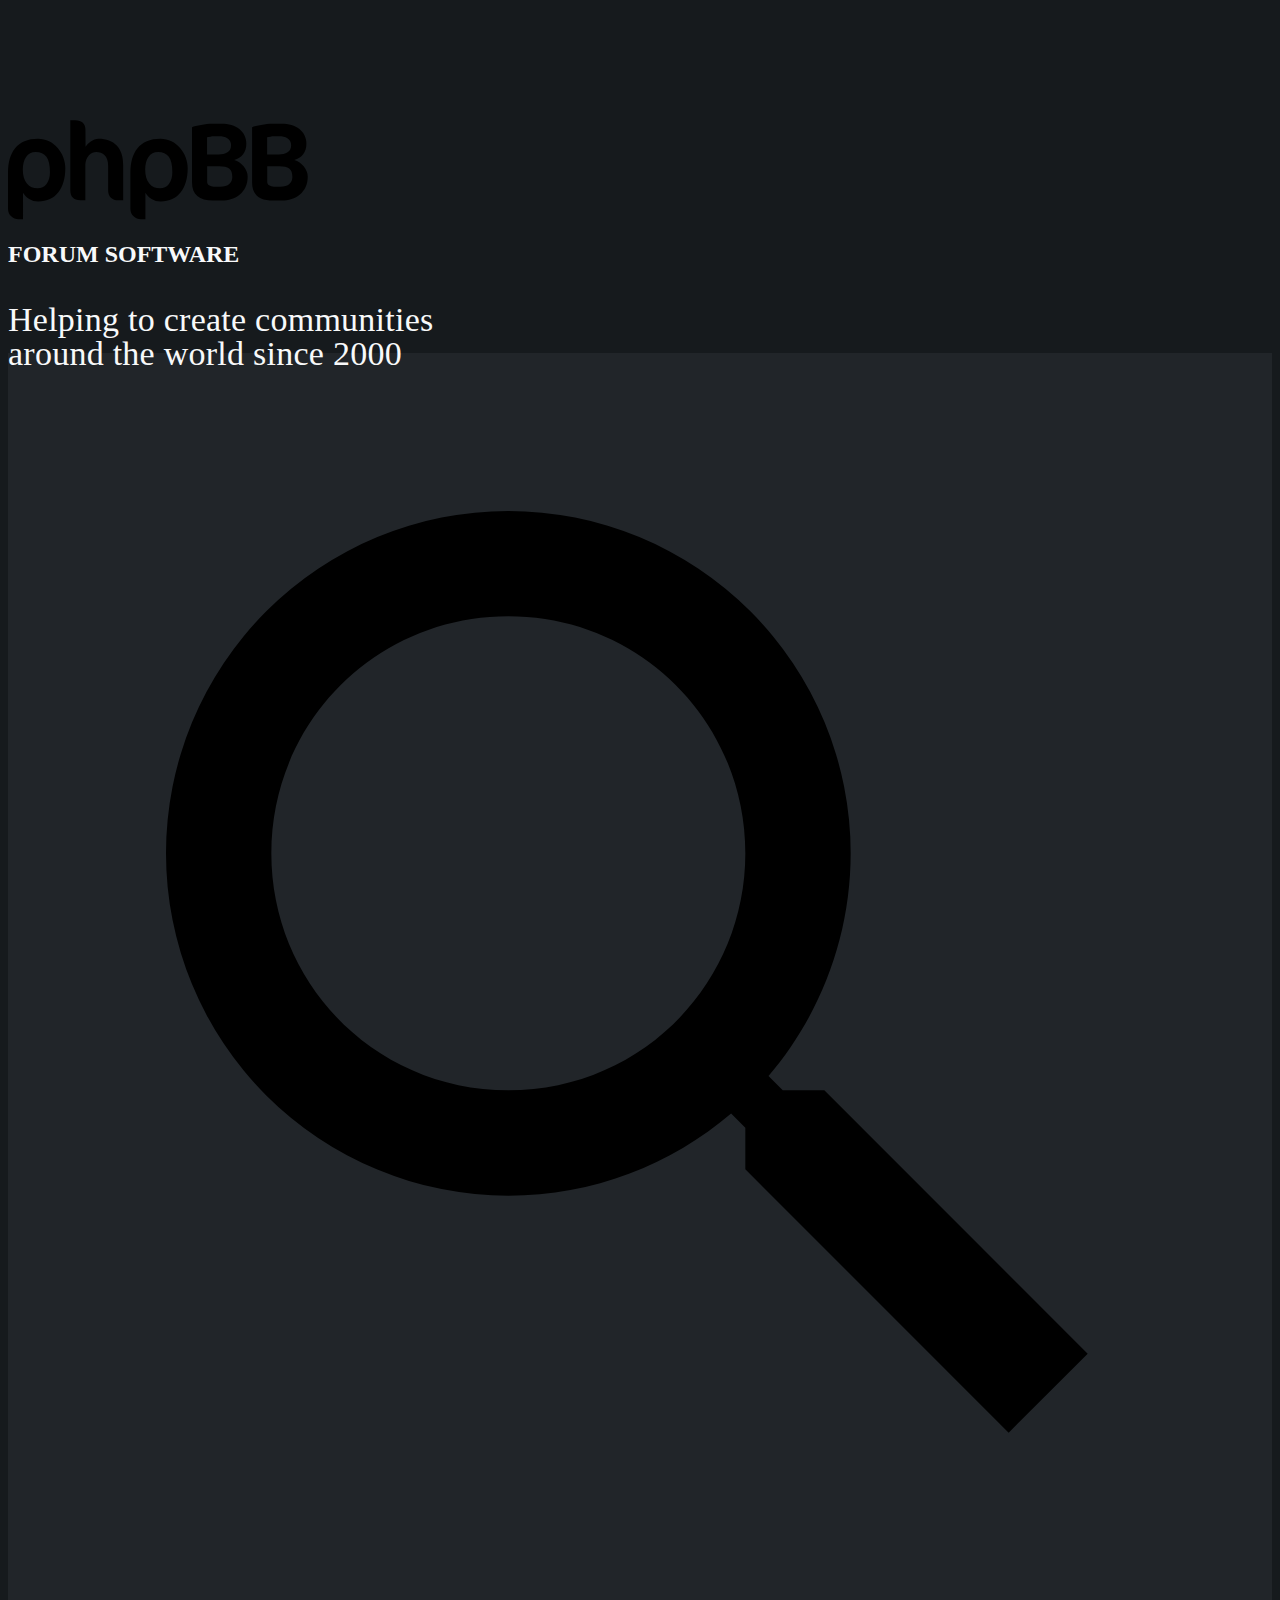
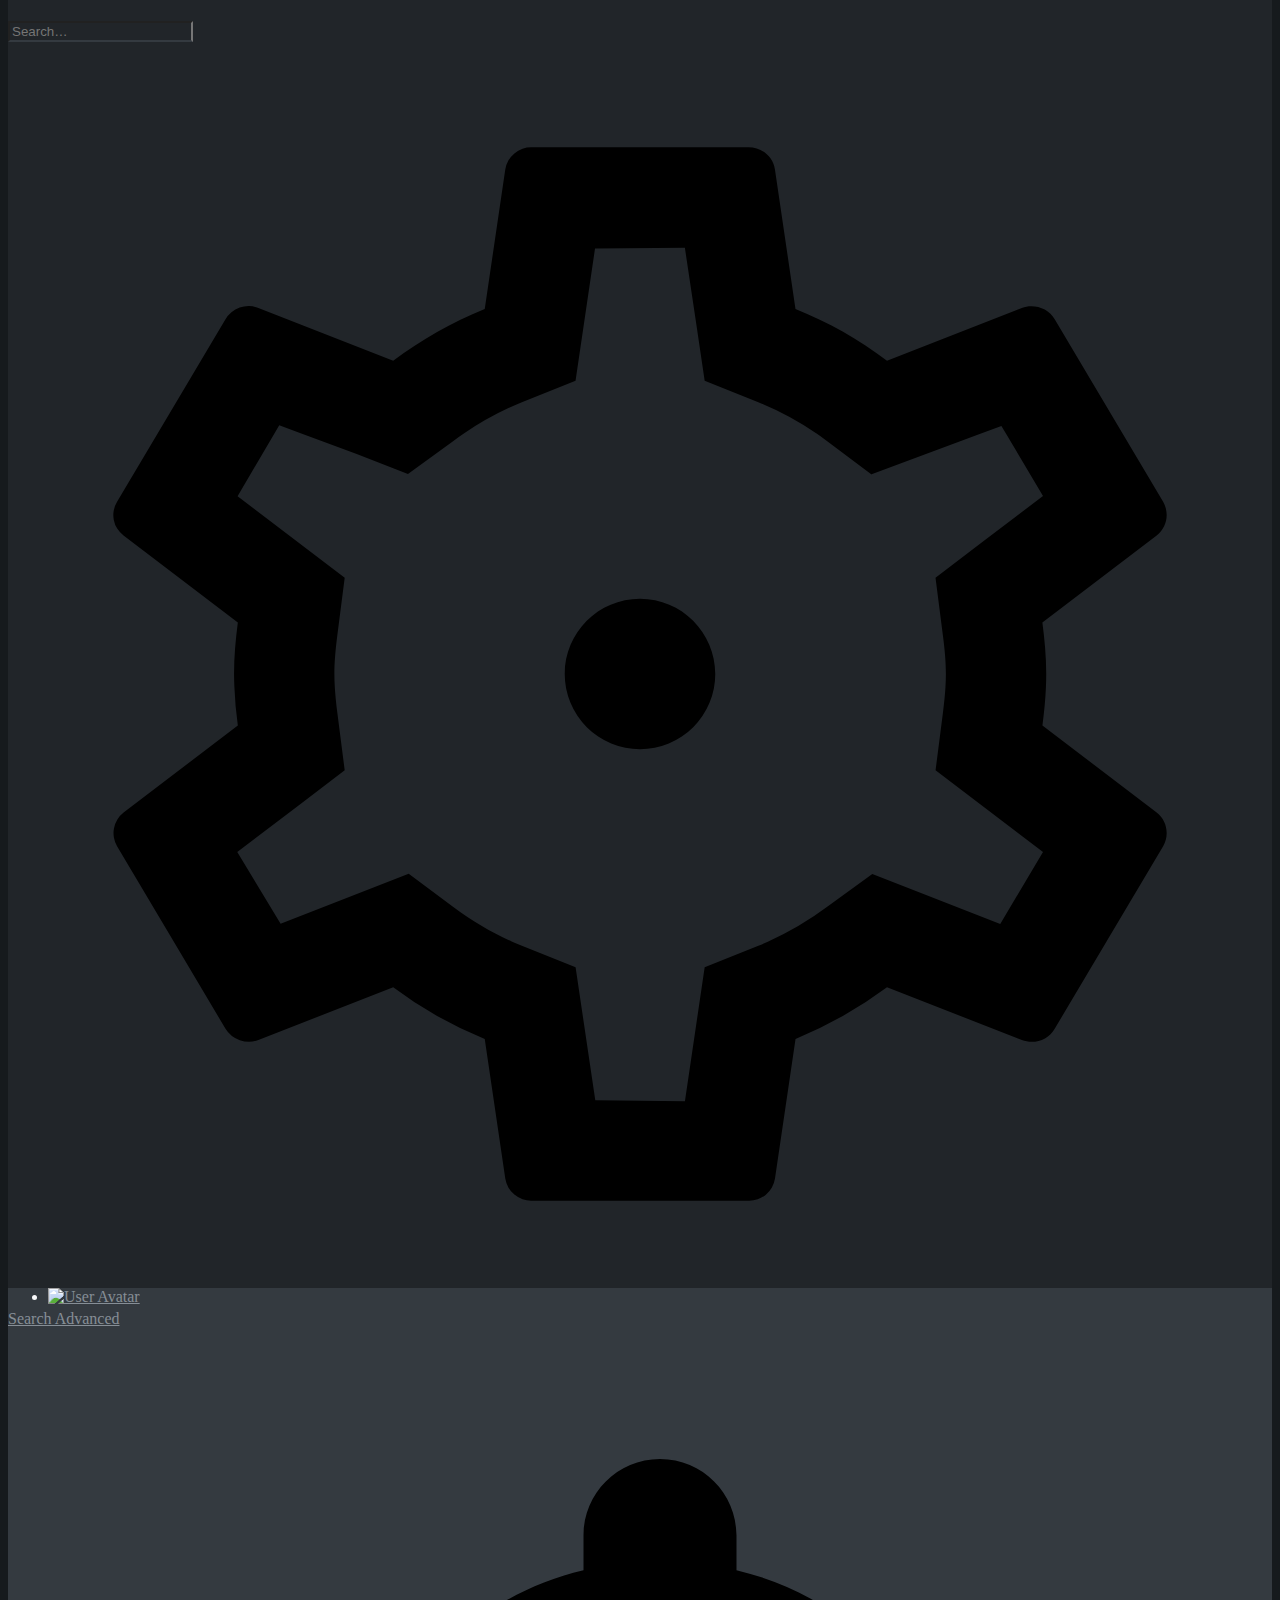
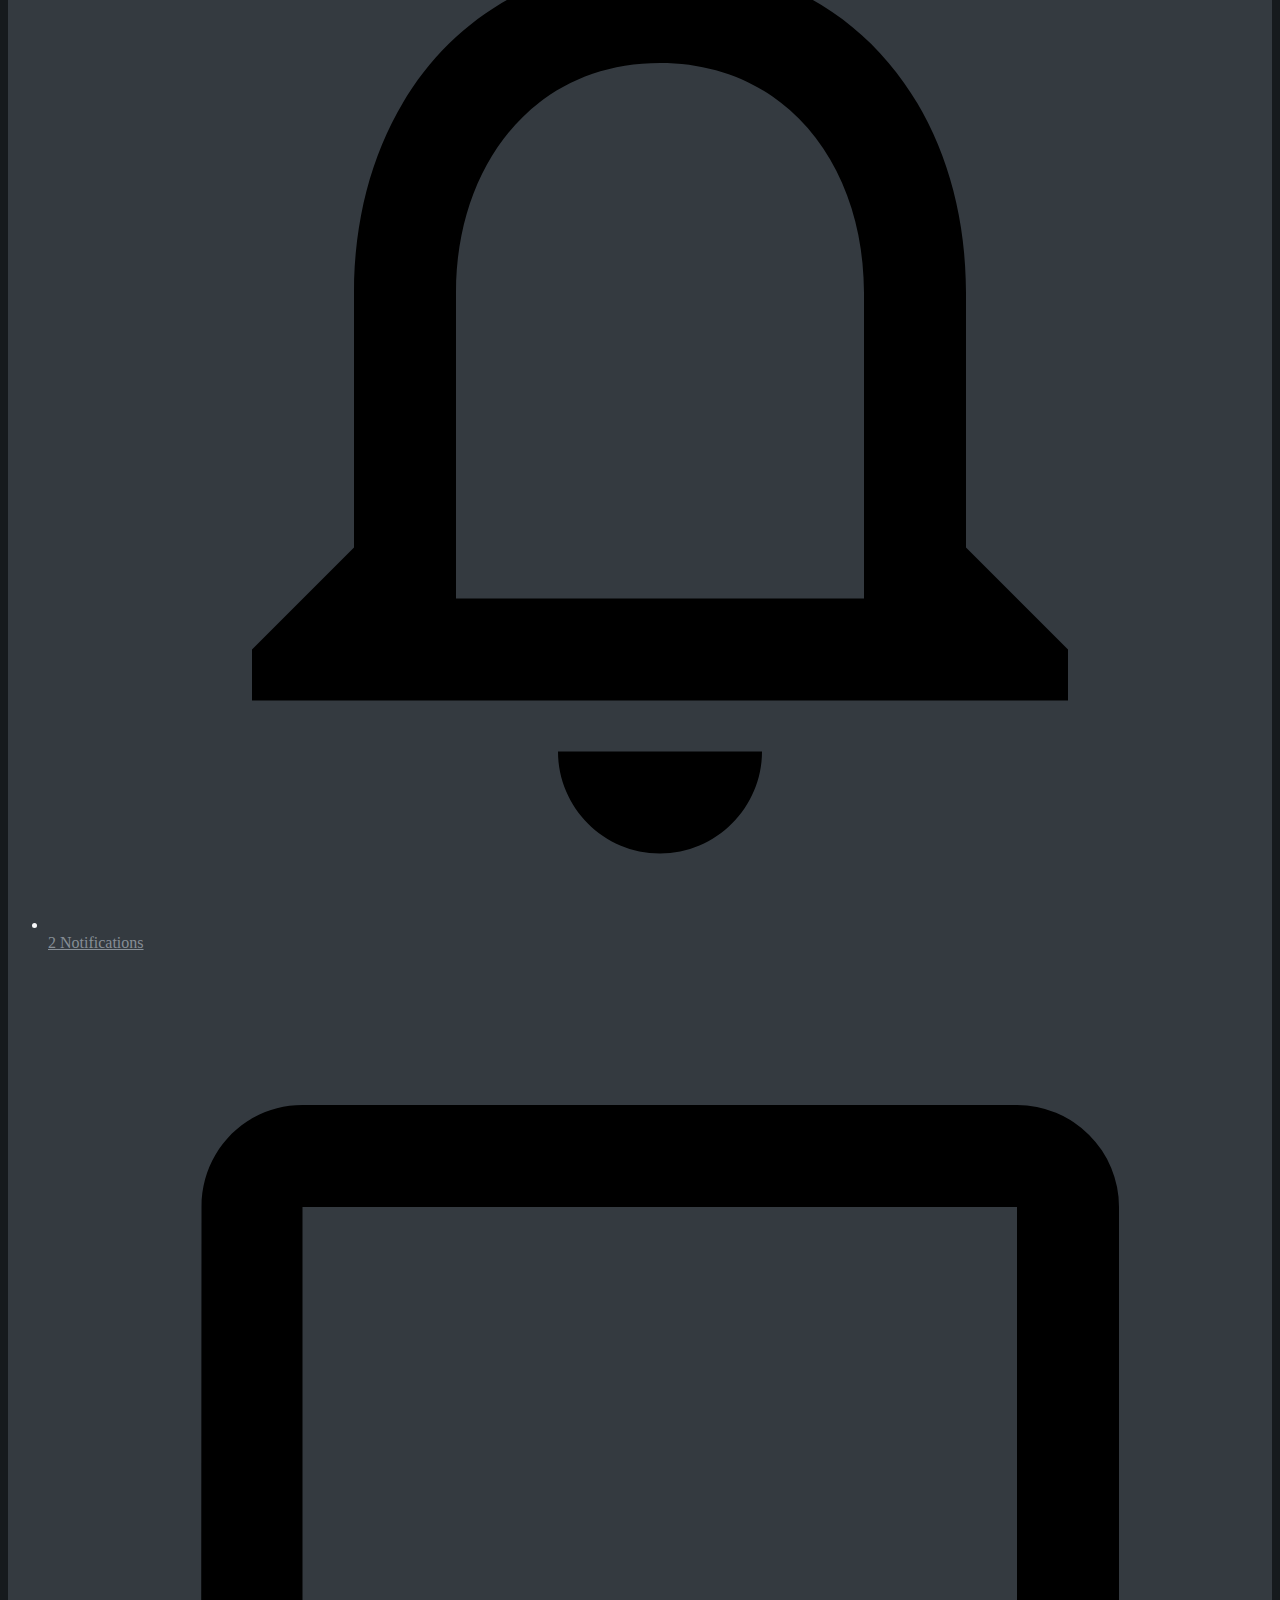
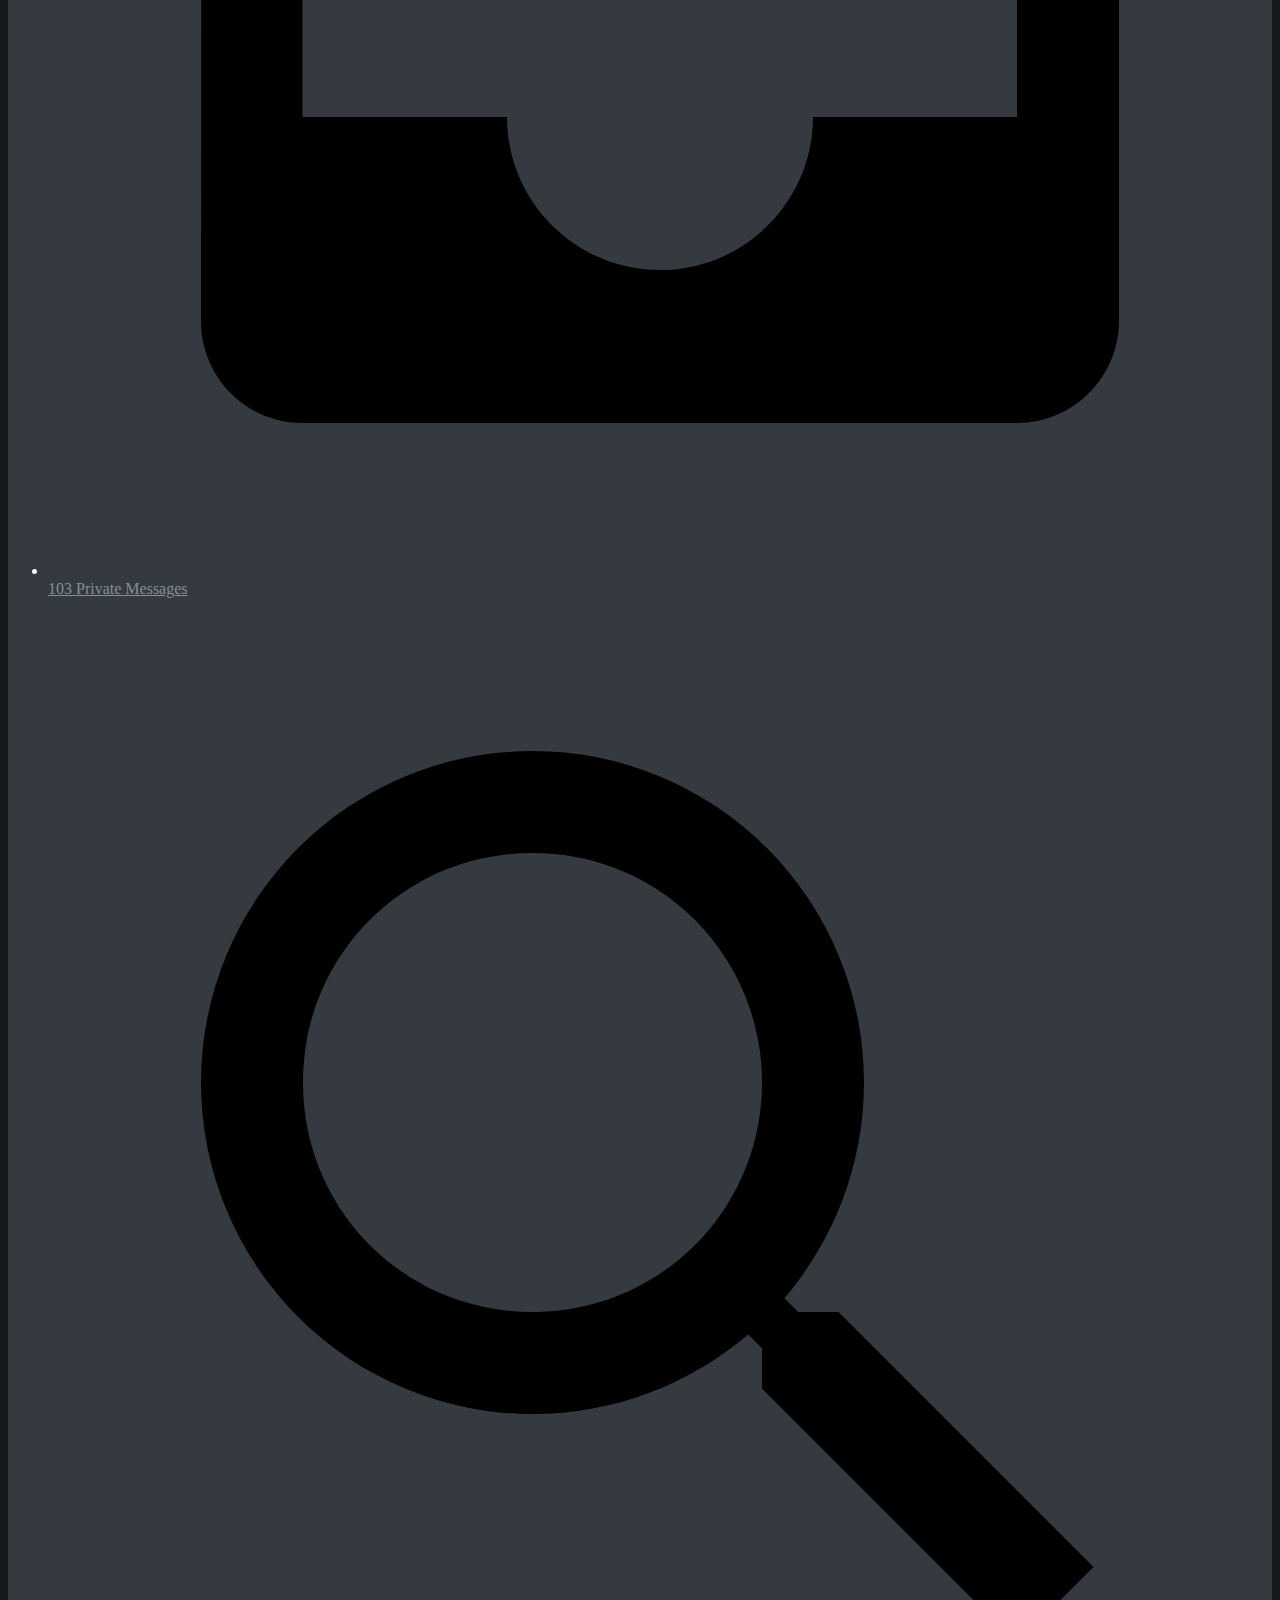
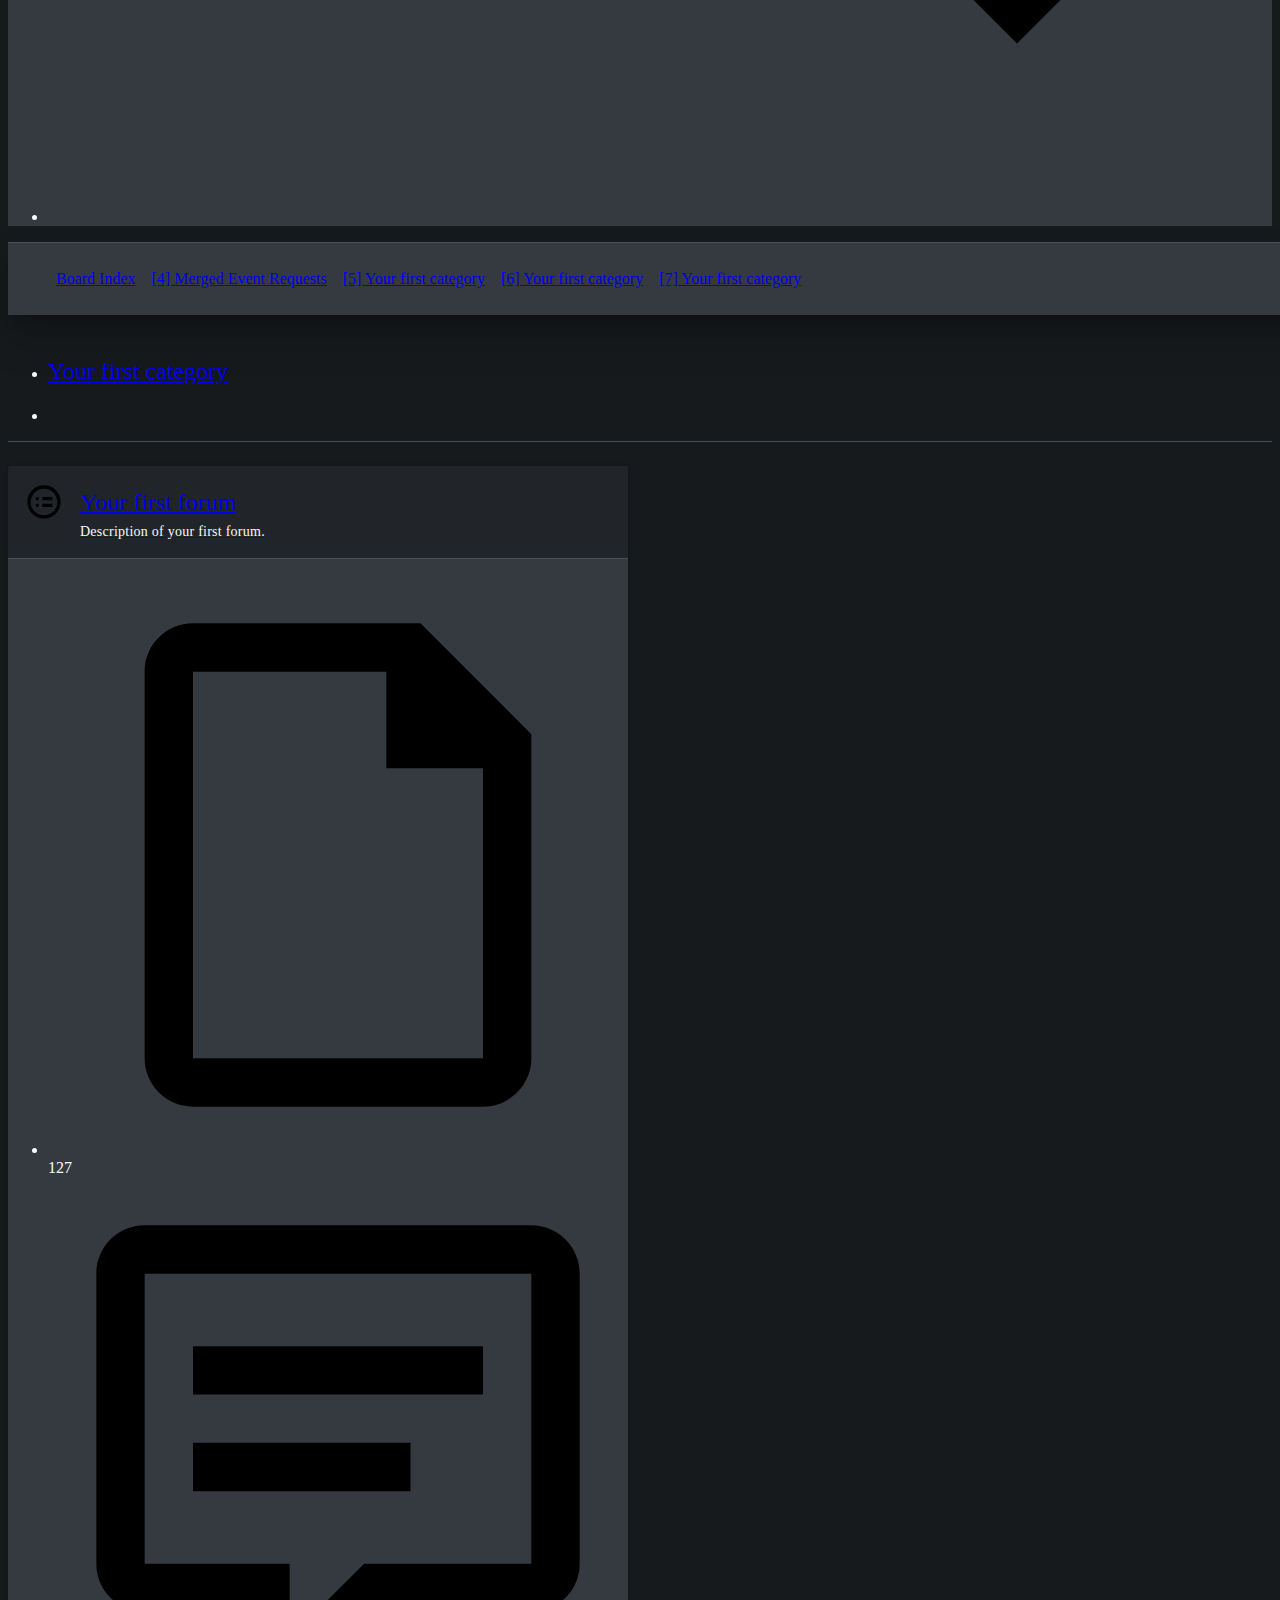
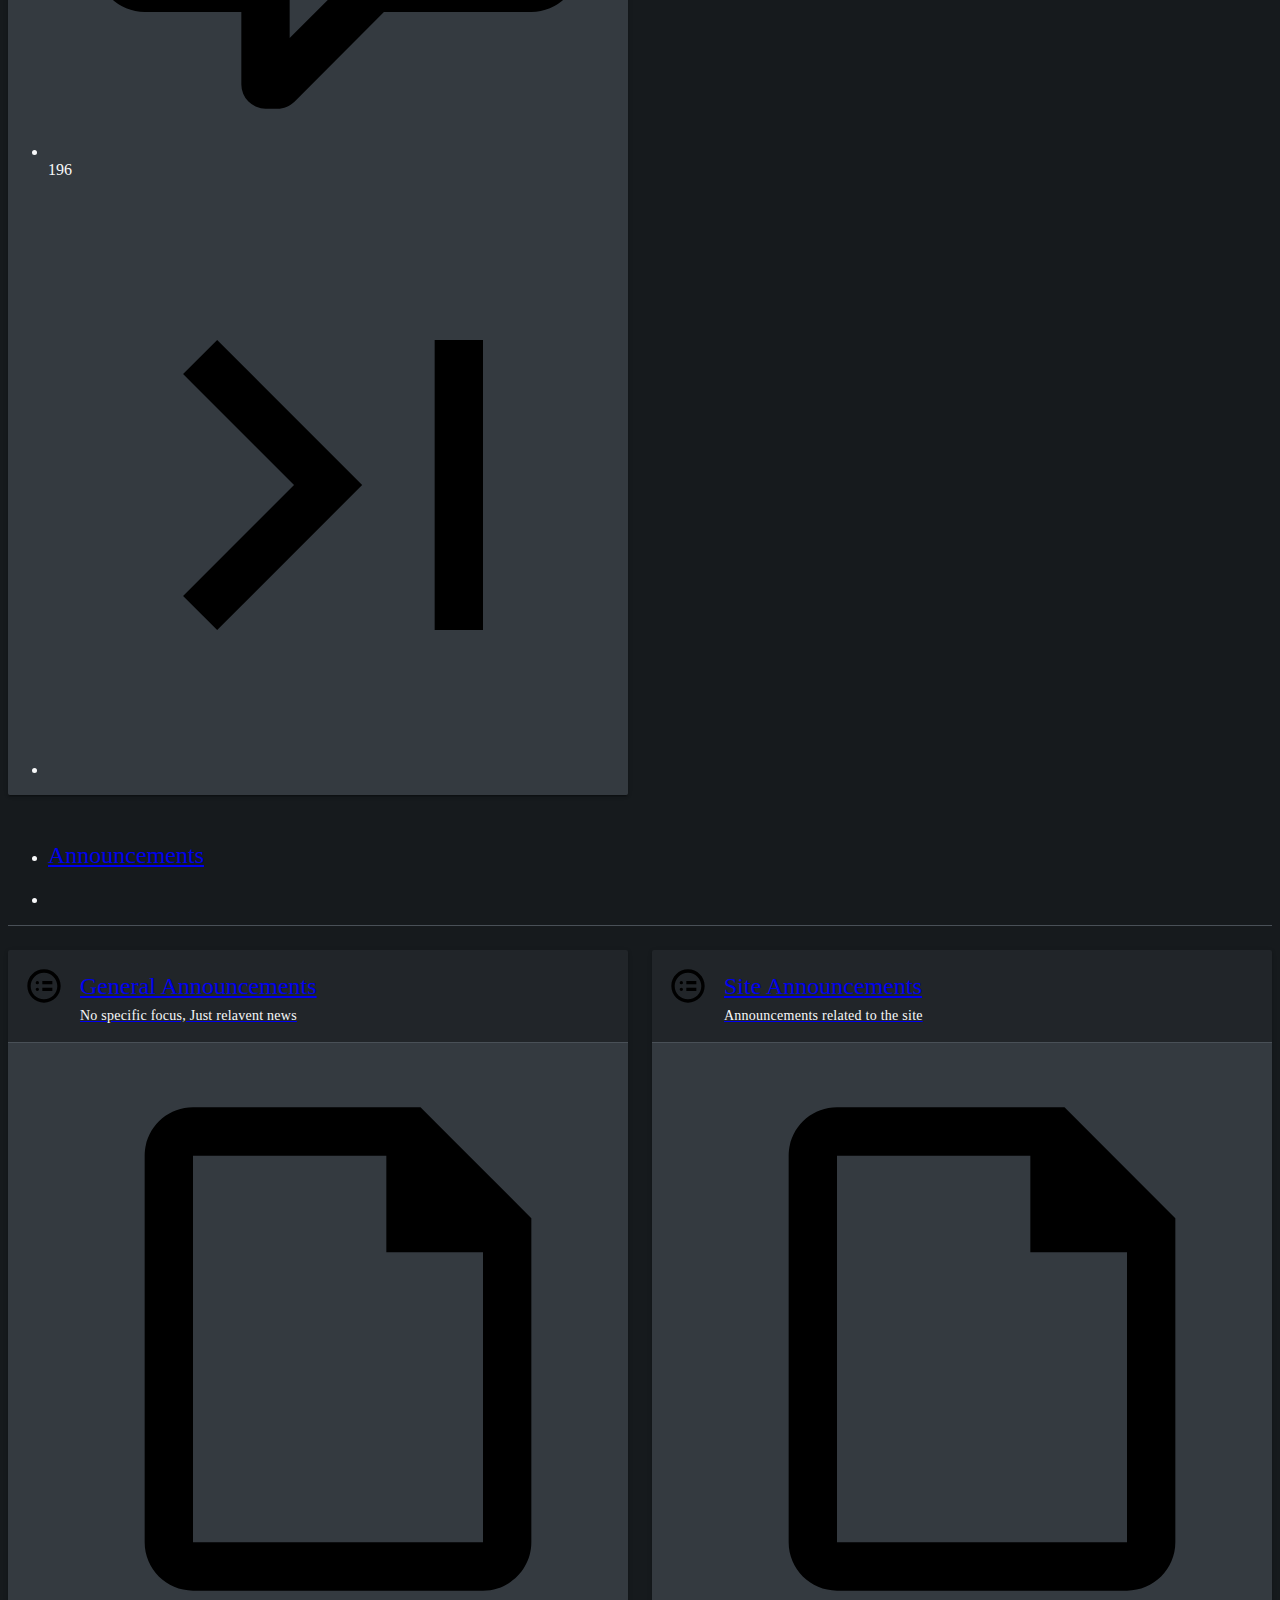
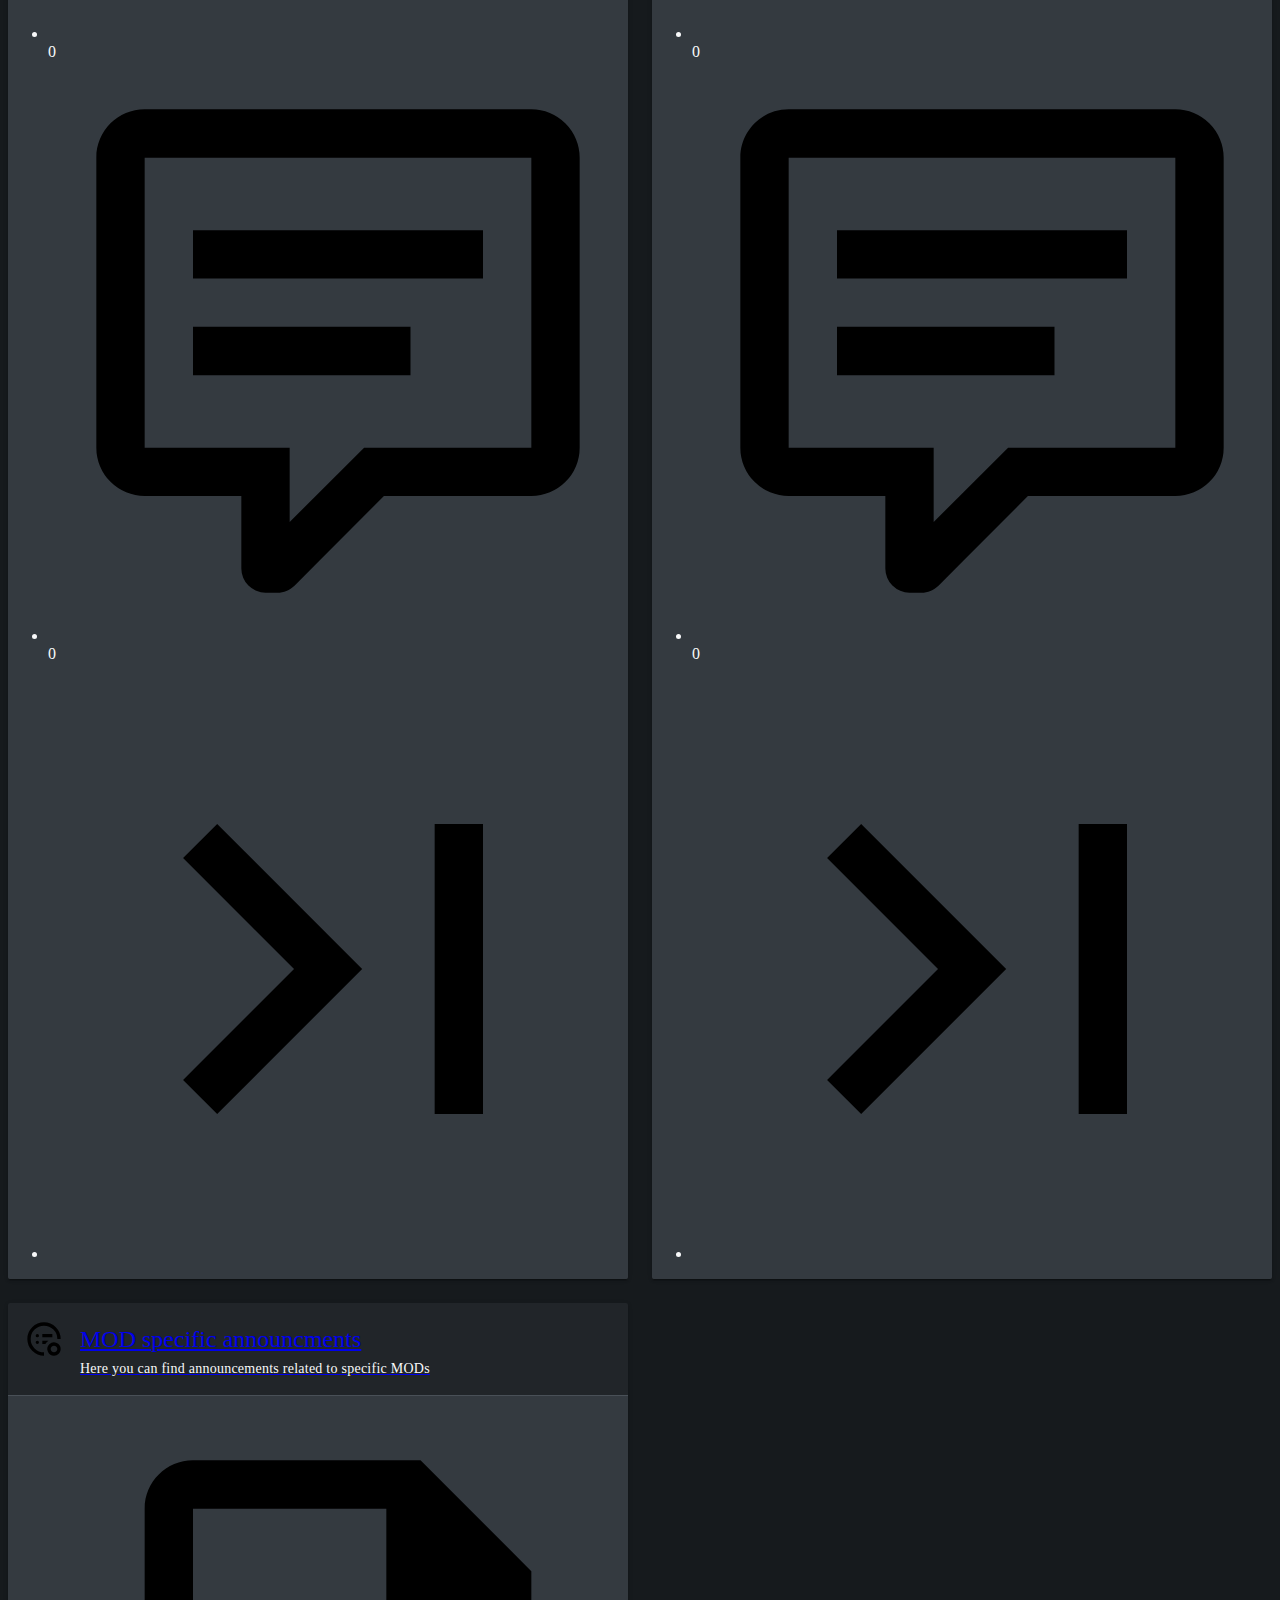
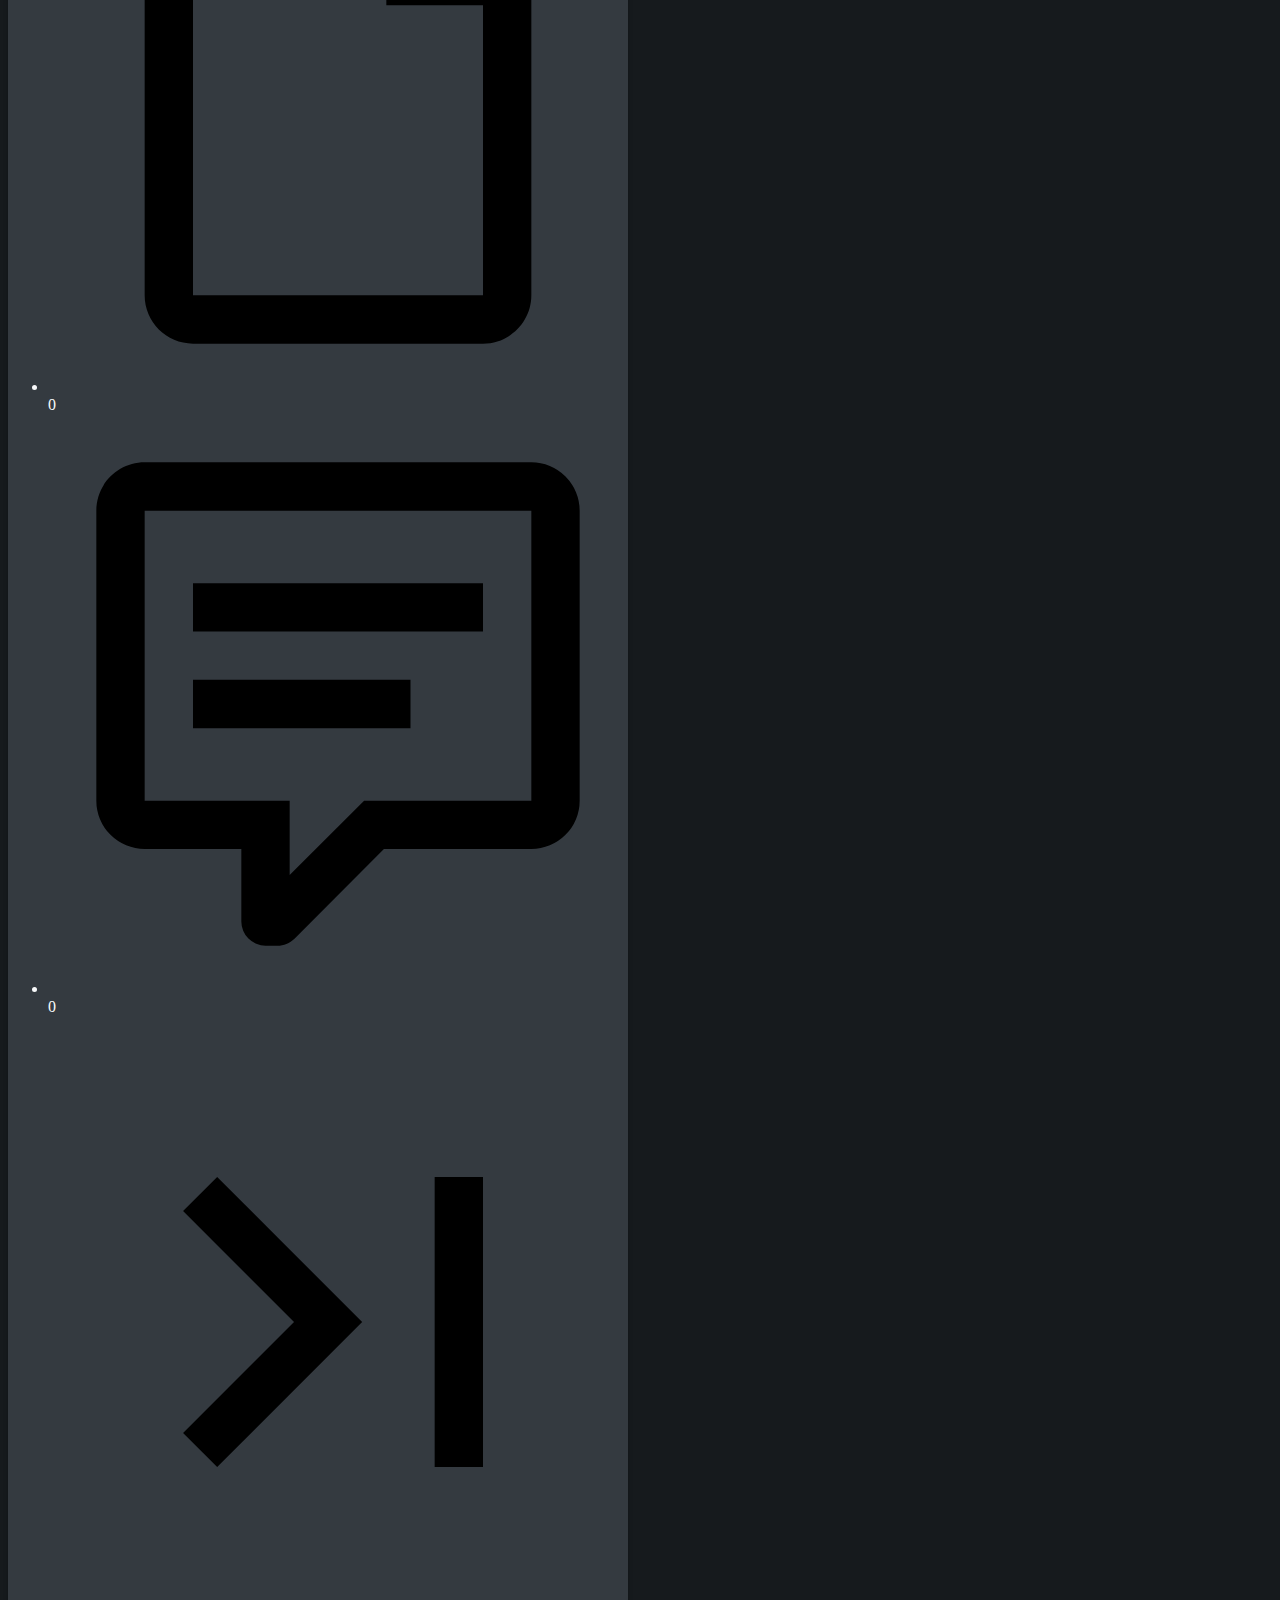
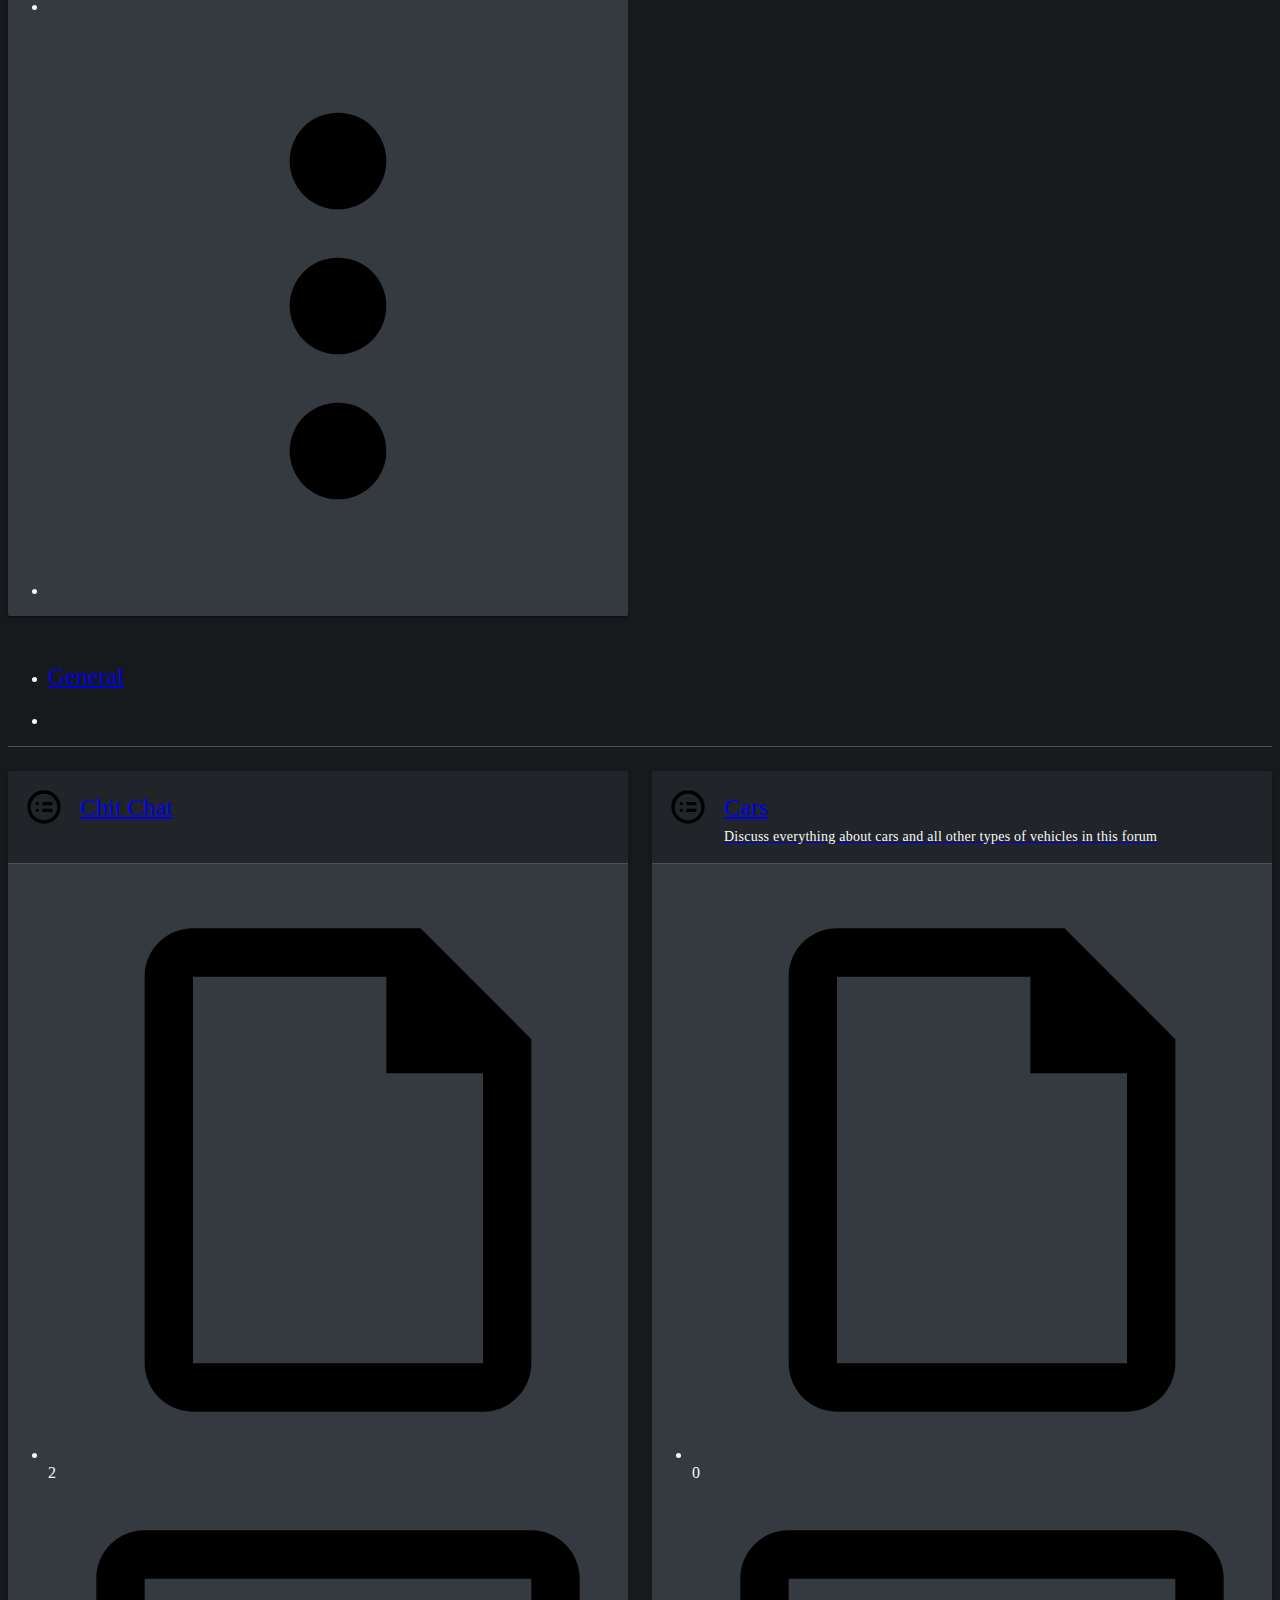
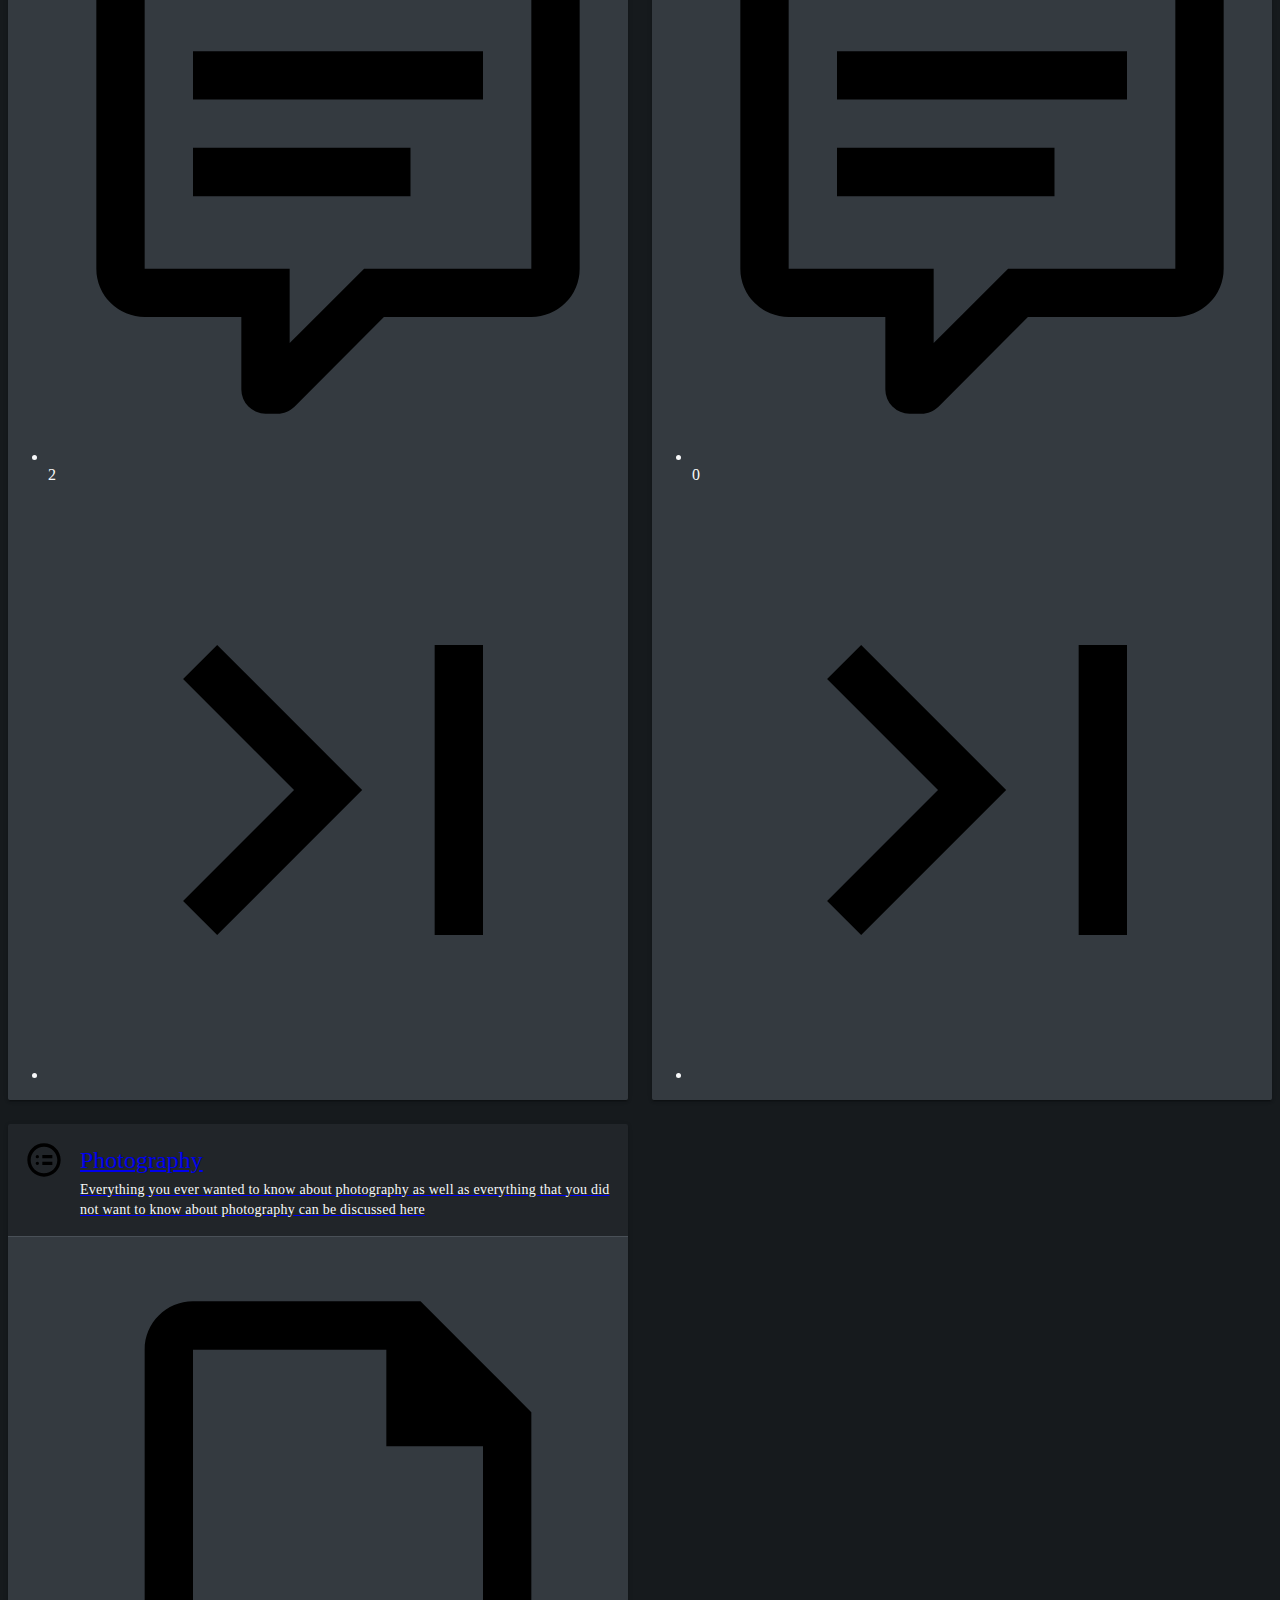
==== commit 7a935224: "tweak index.html" ====
--- a/tests/views/index.html
+++ b/tests/views/index.html
@@ -5,7 +5,9 @@
 		<meta http-equiv="X-UA-Compatible" content="IE=edge,chrome=1" />
 		<meta name="viewport" content="width=device-width,initial-scale=1">
 		<meta name="description" content="phpbb forum software">
-		<title>Chameleon</title>
+		<title>
+			Chameleon
+		</title>
 		<link href="https://cdn.jsdelivr.net/gh/hanakin/base-l@master/dist/assets/css/core.0.21.0.min.css" rel="stylesheet">
 		<link href="../../all/css/theme.0.2.0.css" rel="stylesheet">
 		<link href="https://cdn.jsdelivr.net/gh/hanakin/base-l@master/dist/assets/css/utilities.0.21.0.min.css" rel="stylesheet">
@@ -796,6 +798,13 @@
 									</ul>
 									<ul class="o-bar-right c-forum-footer-right">
 										<li class="o-bar-item c-forum-footer-item">
+											<a class="o-bar-action c-forum-footer-action" href="" data-tooltip="true" title="Re: ukyuk, by hanakin, <br>3 years ago">
+												<svg class="o-icon o-bar-action-icon c-forum-footer-action-icon" viewBox="0 0 24 24" xmlns="http://www.w3.org/2000/svg" aria-hidden="false" role="img">
+													<path fill-rule="evenodd" d="M5.59,7.41L10.18,12L5.59,16.59L7,18L13,12L7,6L5.59,7.41M16,6H18V18H16V6Z" />
+												</svg>
+											</a>
+										</li>
+										<li class="o-bar-item c-forum-footer-item">
 											<a class="o-bar-action c-forum-footer-action" href="" data-toggle="menu" data-tooltip="true" title="Sub Forums">
 												<svg class="o-icon o-bar-action-icon c-forum-footer-action-icon" viewBox="0 0 24 24" xmlns="http://www.w3.org/2000/svg" aria-hidden="false" role="img">
 													<path fill-rule="evenodd" d="M12,16A2,2 0 0,1 14,18A2,2 0 0,1 12,20A2,2 0 0,1 10,18A2,2 0 0,1 12,16M12,10A2,2 0 0,1 14,12A2,2 0 0,1 12,14A2,2 0 0,1 10,12A2,2 0 0,1 12,10M12,4A2,2 0 0,1 14,6A2,2 0 0,1 12,8A2,2 0 0,1 10,6A2,2 0 0,1 12,4Z" />
@@ -838,13 +847,6 @@
 												</ul>
 											</div>
 										</li>
-										<li class="o-bar-item c-forum-footer-item">
-											<a class="o-bar-action c-forum-footer-action" href="" data-tooltip="true" title="Re: ukyuk, by hanakin, <br>3 years ago">
-												<svg class="o-icon o-bar-action-icon c-forum-footer-action-icon" viewBox="0 0 24 24" xmlns="http://www.w3.org/2000/svg" aria-hidden="false" role="img">
-													<path fill-rule="evenodd" d="M5.59,7.41L10.18,12L5.59,16.59L7,18L13,12L7,6L5.59,7.41M16,6H18V18H16V6Z" />
-												</svg>
-											</a>
-										</li>
 									</ul>
 								</div>
 							</div>
@@ -1151,6 +1153,13 @@
 										</li>
 									</ul>
 									<ul class="o-bar-right c-forum-footer-right">
+										<li class="o-bar-item c-forum-footer-item">
+											<a class="o-bar-action c-forum-footer-action" href="" data-tooltip="true" title="Rerterrtj, by hanakin, <br>3 years ago">
+												<svg class="o-icon o-bar-action-icon c-forum-footer-action-icon" viewBox="0 0 24 24" xmlns="http://www.w3.org/2000/svg" aria-hidden="false" role="img">
+													<path fill-rule="evenodd" d="M5.59,7.41L10.18,12L5.59,16.59L7,18L13,12L7,6L5.59,7.41M16,6H18V18H16V6Z" />
+												</svg>
+											</a>
+										</li>
 										<li class="o-bar-item c-forum-footer-item">
 											<a class="o-bar-action c-forum-footer-action" href="" data-toggle="menu" data-tooltip="true" title="Sub Forums">
 												<svg class="o-icon o-bar-action-icon c-forum-footer-action-icon" viewBox="0 0 24 24" xmlns="http://www.w3.org/2000/svg" aria-hidden="false" role="img">
@@ -1193,13 +1202,6 @@
 													</li>
 												</ul>
 											</div>
-										</li>
-										<li class="o-bar-item c-forum-footer-item">
-											<a class="o-bar-action c-forum-footer-action" href="" data-tooltip="true" title="Rerterrtj, by hanakin, <br>3 years ago">
-												<svg class="o-icon o-bar-action-icon c-forum-footer-action-icon" viewBox="0 0 24 24" xmlns="http://www.w3.org/2000/svg" aria-hidden="false" role="img">
-													<path fill-rule="evenodd" d="M5.59,7.41L10.18,12L5.59,16.59L7,18L13,12L7,6L5.59,7.41M16,6H18V18H16V6Z" />
-												</svg>
-											</a>
 										</li>
 									</ul>
 								</div>
@@ -1353,17 +1355,23 @@
 							<div class="c-tab-pane-footer t-tab-pane-footer">
 								<h4 class="c-tab-pane-title t-tab-pane-title">Legend:</h4>
 								<span class="c-tab-pane-text t-tab-pane-text">
-									<a class="c-tab-pane-link t-tab-pane-link" style="color:#4F6772;" href="./memberlist.php">Management</a>
-									,
-									<a class="c-tab-pane-link t-tab-pane-link" style="color:#00BFA5;" href="./memberlist.php">Development</a>
-									,
-									<a class="c-tab-pane-link t-tab-pane-link" style="color:#B84FDB;" href="./memberlist.php">Customisations</a>
-									,
-									<a class="c-tab-pane-link t-tab-pane-link" style="color:#FFAB40;" href="./memberlist.php">Support</a>
-									,
-									<a class="c-tab-pane-link t-tab-pane-link" style="color:#3F54C0;" href="./memberlist.php">Community</a>
-									,
-									<a class="c-tab-pane-link t-tab-pane-link" style="color:#00BCD4;" href="./memberlist.php">Infrastructure</a>
+									<a class="c-tab-pane-link t-tab-pane-link" style="color:#4F6772;" href="./memberlist.php?mode=group&amp;g=0">Management</a>
+									,
+									<a class="c-tab-pane-link t-tab-pane-link" style="color:#00BFA5;" href="./memberlist.php?mode=group&amp;g=1">Development</a>
+									,
+									<a class="c-tab-pane-link t-tab-pane-link" style="color:#B84FDB;" href="./memberlist.php?mode=group&amp;g=2">Customisations</a>
+									,
+									<a class="c-tab-pane-link t-tab-pane-link" style="color:#FFAB40;" href="./memberlist.php?mode=group&amp;g=3">Support</a>
+									,
+									<a class="c-tab-pane-link t-tab-pane-link" style="color:#3F54C0;" href="./memberlist.php?mode=group&amp;g=4">Community</a>
+									,
+									<a class="c-tab-pane-link t-tab-pane-link" style="color:#00BCD4;" href="./memberlist.php?mode=group&amp;g=5">Infrastructure</a>
+									,
+									<a class="c-tab-pane-link t-tab-pane-link" style="color:#B0BEC5;" href="./memberlist.php?mode=group&amp;g=6">Consultant</a>
+									,
+									<a class="c-tab-pane-link t-tab-pane-link" style="color:#008dff;" href="./memberlist.php?mode=group&amp;g=7">Registered User</a>
+									,
+									<a class="c-tab-pane-link t-tab-pane-link" style="color:#9E8DA7;" href="./memberlist.php?mode=group&amp;g=8">Bots</a>
 								</span>
 							</div>
 						</div>
--- a/all/css/theme.0.2.0.css
+++ b/all/css/theme.0.2.0.css
@@ -439,53 +439,72 @@
 }
 
 .c-paging {
-	display: flex;
-	flex-direction: row;
+	box-shadow: 0px 11px 15px -7px rgba(0, 0, 0, 0.2), 0px 24px 38px 3px rgba(0, 0, 0, 0.14), 0px 9px 46px 8px rgba(0, 0, 0, 0.12);
+	position: fixed;
+	right: 0;
+	bottom: 0;
+	left: auto;
+	display: inline-flex;
+	margin: 0 auto;
+	padding: 0;
+	transition: box-shadow 280ms cubic-bezier(0.4, 0, 0.2, 1);
+	will-change: box-shadow;
+}
+
+.c-paging-item {
+	line-height: 0;
+	flex-shrink: 1;
 	margin: 0;
 	padding: 0;
 	list-style: none;
-	align-content: center;
-}
-
-.c-paging-item {
-	margin: 0;
-}
-
-.c-paging-item:first-of-type .c-paging-link {
-	border-top-left-radius: 2px;
-	border-bottom-left-radius: 2px;
-}
-
-.c-paging-item:last-of-type .c-paging-link {
-	border-top-right-radius: 2px;
-	border-bottom-right-radius: 2px;
-}
-
-.c-paging-link {
+}
+
+.c-paging-spacer:hover {
+	background-color: #343a40;
+}
+
+.c-paging-action {
 	font-size: 1rem;
-	font-weight: 300;
-	line-height: 1.75rem;
+	font-weight: 700;
+	line-height: 1.5;
 	letter-spacing: 0.009375em;
-	background: #343a40;
+	background-color: #343a40;
+	color: #868e96;
+	position: relative;
 	display: inline-flex;
+	overflow: hidden;
 	justify-content: center;
 	align-items: center;
-	height: 32px;
+	height: 56px;
+	padding: 1rem;
+	transform: translate3d(0, 0, 0);
+}
+
+.c-paging-action:hover, .c-paging-action:focus {
+	background-color: #008dff;
+	color: #008dff;
+}
+
+.c-paging-action-text + .c-paging-action-icon {
+	margin-left: 0.5rem;
+}
+
+.c-paging-action-icon + .c-paging-action-text {
+	margin-right: 0.5rem;
+}
+
+.c-paging-menu {
+	margin-top: 3.5rem;
+}
+
+.c-paging-form {
 	margin: 0;
-	padding: 0.5rem 1rem;
-}
-
-.c-paging-link:hover {
-	text-decoration: none;
-	background: #495057;
-	border-radius: 2px;
-	transition: 0.5s;
-}
-
-.c-paging-link-icon {
-	width: 24px;
-	height: 24px;
-	margin: -1.25rem 0;
+}
+
+@media (min-width: 576px) {
+	.c-paging {
+		right: 48px;
+	}
 }
 
 .c-paging-fixed {
@@ -532,7 +551,7 @@
 
 .c-paging-fixed-action:hover, .c-paging-fixed-action:focus {
 	background-color: #008dff;
-	color: #ffffff;
+	color: #008dff;
 }
 
 .c-paging-fixed-action-text + .c-paging-fixed-action-icon {
@@ -968,7 +987,6 @@
 	padding-left: 16px;
 }
 
-.c-copy-list,
 .c-copy-list .c-copy-list {
 	margin: 8px 24px;
 	margin-right: 0;
@@ -1055,7 +1073,7 @@
 	line-height: 1.25rem;
 	text-align: center;
 	letter-spacing: 0.0178571429em;
-	height: 32px;
+	height: 48px;
 	margin: 0.25rem -0.5rem;
 }
 
@@ -2018,6 +2036,20 @@
 	letter-spacing: 0.0073529412em;
 }
 
+.t-topic-page-title {
+	font-size: 2.125rem;
+	font-weight: 400;
+	line-height: 2.5rem;
+	letter-spacing: 0.0073529412em;
+	margin: 3rem 1.5rem 4.5rem;
+}
+
+.t-topic-page-title-icon {
+	color: #008dff;
+	width: 34px;
+	height: 34px;
+}
+
 .t-jumpto {
 	overflow-y: scroll;
 	max-height: 240px;
